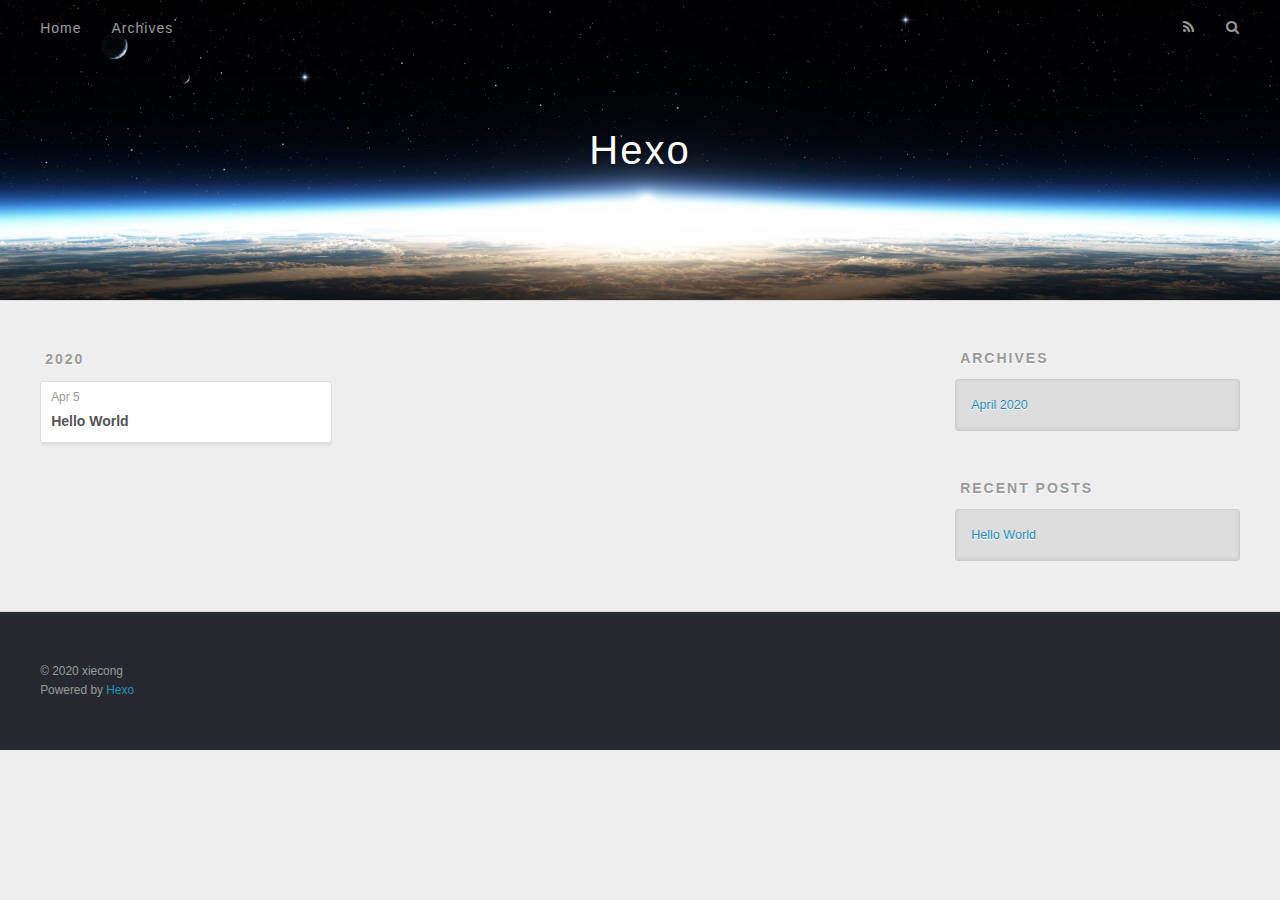
==== archives/index.html @ ac2ae431 "Site updated: 2020-04-05 21:33:29" ====
<!DOCTYPE html>
<html>
<head>
  <meta charset="utf-8">
  

  
  <title>Archives | Hexo</title>
  <meta name="viewport" content="width=device-width, initial-scale=1, maximum-scale=1">
  <meta property="og:type" content="website">
<meta property="og:title" content="Hexo">
<meta property="og:url" content="https://xccong88.github.io/archives/index.html">
<meta property="og:site_name" content="Hexo">
<meta property="og:locale" content="en_US">
<meta property="article:author" content="xiecong">
<meta name="twitter:card" content="summary">
  
    <link rel="alternate" href="/atom.xml" title="Hexo" type="application/atom+xml">
  
  
    <link rel="icon" href="/favicon.png">
  
  
    <link href="//fonts.googleapis.com/css?family=Source+Code+Pro" rel="stylesheet" type="text/css">
  
  
<link rel="stylesheet" href="/css/style.css">

<meta name="generator" content="Hexo 4.2.0"></head>

<body>
  <div id="container">
    <div id="wrap">
      <header id="header">
  <div id="banner"></div>
  <div id="header-outer" class="outer">
    <div id="header-title" class="inner">
      <h1 id="logo-wrap">
        <a href="/" id="logo">Hexo</a>
      </h1>
      
    </div>
    <div id="header-inner" class="inner">
      <nav id="main-nav">
        <a id="main-nav-toggle" class="nav-icon"></a>
        
          <a class="main-nav-link" href="/">Home</a>
        
          <a class="main-nav-link" href="/archives">Archives</a>
        
      </nav>
      <nav id="sub-nav">
        
          <a id="nav-rss-link" class="nav-icon" href="/atom.xml" title="RSS Feed"></a>
        
        <a id="nav-search-btn" class="nav-icon" title="Search"></a>
      </nav>
      <div id="search-form-wrap">
        <form action="//google.com/search" method="get" accept-charset="UTF-8" class="search-form"><input type="search" name="q" class="search-form-input" placeholder="Search"><button type="submit" class="search-form-submit">&#xF002;</button><input type="hidden" name="sitesearch" value="https://xccong88.github.io"></form>
      </div>
    </div>
  </div>
</header>
      <div class="outer">
        <section id="main">
  
  
    
    
      
      
      <section class="archives-wrap">
        <div class="archive-year-wrap">
          <a href="/archives/2020" class="archive-year">2020</a>
        </div>
        <div class="archives">
    
    <article class="archive-article archive-type-post">
  <div class="archive-article-inner">
    <header class="archive-article-header">
      <a href="/2020/04/05/hello-world/" class="archive-article-date">
  <time datetime="2020-04-05T12:32:20.786Z" itemprop="datePublished">Apr 5</time>
</a>
      
  
    <h1 itemprop="name">
      <a class="archive-article-title" href="/2020/04/05/hello-world/">Hello World</a>
    </h1>
  

    </header>
  </div>
</article>
  
  
    </div></section>
  


</section>
        
          <aside id="sidebar">
  
    

  
    

  
    
  
    
  <div class="widget-wrap">
    <h3 class="widget-title">Archives</h3>
    <div class="widget">
      <ul class="archive-list"><li class="archive-list-item"><a class="archive-list-link" href="/archives/2020/04/">April 2020</a></li></ul>
    </div>
  </div>


  
    
  <div class="widget-wrap">
    <h3 class="widget-title">Recent Posts</h3>
    <div class="widget">
      <ul>
        
          <li>
            <a href="/2020/04/05/hello-world/">Hello World</a>
          </li>
        
      </ul>
    </div>
  </div>

  
</aside>
        
      </div>
      <footer id="footer">
  
  <div class="outer">
    <div id="footer-info" class="inner">
      &copy; 2020 xiecong<br>
      Powered by <a href="http://hexo.io/" target="_blank">Hexo</a>
    </div>
  </div>
</footer>
    </div>
    <nav id="mobile-nav">
  
    <a href="/" class="mobile-nav-link">Home</a>
  
    <a href="/archives" class="mobile-nav-link">Archives</a>
  
</nav>
    

<script src="//ajax.googleapis.com/ajax/libs/jquery/2.0.3/jquery.min.js"></script>


  
<link rel="stylesheet" href="/fancybox/jquery.fancybox.css">

  
<script src="/fancybox/jquery.fancybox.pack.js"></script>




<script src="/js/script.js"></script>




  </div>
</body>
</html>
---- css/style.css ----
body {
  width: 100%;
}
body:before,
body:after {
  content: "";
  display: table;
}
body:after {
  clear: both;
}
html,
body,
div,
span,
applet,
object,
iframe,
h1,
h2,
h3,
h4,
h5,
h6,
p,
blockquote,
pre,
a,
abbr,
acronym,
address,
big,
cite,
code,
del,
dfn,
em,
img,
ins,
kbd,
q,
s,
samp,
small,
strike,
strong,
sub,
sup,
tt,
var,
dl,
dt,
dd,
ol,
ul,
li,
fieldset,
form,
label,
legend,
table,
caption,
tbody,
tfoot,
thead,
tr,
th,
td {
  margin: 0;
  padding: 0;
  border: 0;
  outline: 0;
  font-weight: inherit;
  font-style: inherit;
  font-family: inherit;
  font-size: 100%;
  vertical-align: baseline;
}
body {
  line-height: 1;
  color: #000;
  background: #fff;
}
ol,
ul {
  list-style: none;
}
table {
  border-collapse: separate;
  border-spacing: 0;
  vertical-align: middle;
}
caption,
th,
td {
  text-align: left;
  font-weight: normal;
  vertical-align: middle;
}
a img {
  border: none;
}
input,
button {
  margin: 0;
  padding: 0;
}
input::-moz-focus-inner,
button::-moz-focus-inner {
  border: 0;
  padding: 0;
}
@font-face {
  font-family: FontAwesome;
  font-style: normal;
  font-weight: normal;
  src: url("fonts/fontawesome-webfont.eot?v=#4.0.3");
  src: url("fonts/fontawesome-webfont.eot?#iefix&v=#4.0.3") format("embedded-opentype"), url("fonts/fontawesome-webfont.woff?v=#4.0.3") format("woff"), url("fonts/fontawesome-webfont.ttf?v=#4.0.3") format("truetype"), url("fonts/fontawesome-webfont.svg#fontawesomeregular?v=#4.0.3") format("svg");
}
html,
body,
#container {
  height: 100%;
}
body {
  background: #eee;
  font: 14px -apple-system, BlinkMacSystemFont, "Segoe UI", "Roboto", "Oxygen", "Ubuntu", "Cantarell", "Fira Sans", "Droid Sans", "Helvetica Neue", sans-serif;
  -webkit-text-size-adjust: 100%;
}
.outer {
  max-width: 1220px;
  margin: 0 auto;
  padding: 0 20px;
}
.outer:before,
.outer:after {
  content: "";
  display: table;
}
.outer:after {
  clear: both;
}
.inner {
  display: inline;
  float: left;
  width: 98.33333333333333%;
  margin: 0 0.833333333333333%;
}
.left,
.alignleft {
  float: left;
}
.right,
.alignright {
  float: right;
}
.clear {
  clear: both;
}
#container {
  position: relative;
}
.mobile-nav-on {
  overflow: hidden;
}
#wrap {
  height: 100%;
  width: 100%;
  position: absolute;
  top: 0;
  left: 0;
  -webkit-transition: 0.2s ease-out;
  -moz-transition: 0.2s ease-out;
  -ms-transition: 0.2s ease-out;
  transition: 0.2s ease-out;
  z-index: 1;
  background: #eee;
}
.mobile-nav-on #wrap {
  left: 280px;
}
@media screen and (min-width: 768px) {
  #main {
    display: inline;
    float: left;
    width: 73.33333333333333%;
    margin: 0 0.833333333333333%;
  }
}
.article-date,
.article-category-link,
.archive-year,
.widget-title {
  text-decoration: none;
  text-transform: uppercase;
  letter-spacing: 2px;
  color: #999;
  margin-bottom: 1em;
  margin-left: 5px;
  line-height: 1em;
  text-shadow: 0 1px #fff;
  font-weight: bold;
}
.article-inner,
.archive-article-inner {
  background: #fff;
  -webkit-box-shadow: 1px 2px 3px #ddd;
  box-shadow: 1px 2px 3px #ddd;
  border: 1px solid #ddd;
  border-radius: 3px;
}
.article-entry h1,
.widget h1 {
  font-size: 2em;
}
.article-entry h2,
.widget h2 {
  font-size: 1.5em;
}
.article-entry h3,
.widget h3 {
  font-size: 1.3em;
}
.article-entry h4,
.widget h4 {
  font-size: 1.2em;
}
.article-entry h5,
.widget h5 {
  font-size: 1em;
}
.article-entry h6,
.widget h6 {
  font-size: 1em;
  color: #999;
}
.article-entry hr,
.widget hr {
  border: 1px dashed #ddd;
}
.article-entry strong,
.widget strong {
  font-weight: bold;
}
.article-entry em,
.widget em,
.article-entry cite,
.widget cite {
  font-style: italic;
}
.article-entry sup,
.widget sup,
.article-entry sub,
.widget sub {
  font-size: 0.75em;
  line-height: 0;
  position: relative;
  vertical-align: baseline;
}
.article-entry sup,
.widget sup {
  top: -0.5em;
}
.article-entry sub,
.widget sub {
  bottom: -0.2em;
}
.article-entry small,
.widget small {
  font-size: 0.85em;
}
.article-entry acronym,
.widget acronym,
.article-entry abbr,
.widget abbr {
  border-bottom: 1px dotted;
}
.article-entry ul,
.widget ul,
.article-entry ol,
.widget ol,
.article-entry dl,
.widget dl {
  margin: 0 20px;
  line-height: 1.6em;
}
.article-entry ul ul,
.widget ul ul,
.article-entry ol ul,
.widget ol ul,
.article-entry ul ol,
.widget ul ol,
.article-entry ol ol,
.widget ol ol {
  margin-top: 0;
  margin-bottom: 0;
}
.article-entry ul,
.widget ul {
  list-style: disc;
}
.article-entry ol,
.widget ol {
  list-style: decimal;
}
.article-entry dt,
.widget dt {
  font-weight: bold;
}
#header {
  height: 300px;
  position: relative;
  border-bottom: 1px solid #ddd;
}
#header:before,
#header:after {
  content: "";
  position: absolute;
  left: 0;
  right: 0;
  height: 40px;
}
#header:before {
  top: 0;
  background: -webkit-linear-gradient(rgba(0,0,0,0.2), transparent);
  background: -moz-linear-gradient(rgba(0,0,0,0.2), transparent);
  background: -ms-linear-gradient(rgba(0,0,0,0.2), transparent);
  background: linear-gradient(rgba(0,0,0,0.2), transparent);
}
#header:after {
  bottom: 0;
  background: -webkit-linear-gradient(transparent, rgba(0,0,0,0.2));
  background: -moz-linear-gradient(transparent, rgba(0,0,0,0.2));
  background: -ms-linear-gradient(transparent, rgba(0,0,0,0.2));
  background: linear-gradient(transparent, rgba(0,0,0,0.2));
}
#header-outer {
  height: 100%;
  position: relative;
}
#header-inner {
  position: relative;
  overflow: hidden;
}
#banner {
  position: absolute;
  top: 0;
  left: 0;
  width: 100%;
  height: 100%;
  background: url("images/banner.jpg") center #000;
  -webkit-background-size: cover;
  -moz-background-size: cover;
  background-size: cover;
  z-index: -1;
}
#header-title {
  text-align: center;
  height: 40px;
  position: absolute;
  top: 50%;
  left: 0;
  margin-top: -20px;
}
#logo,
#subtitle {
  text-decoration: none;
  color: #fff;
  font-weight: 300;
  text-shadow: 0 1px 4px rgba(0,0,0,0.3);
}
#logo {
  font-size: 40px;
  line-height: 40px;
  letter-spacing: 2px;
}
#subtitle {
  font-size: 16px;
  line-height: 16px;
  letter-spacing: 1px;
}
#subtitle-wrap {
  margin-top: 16px;
}
#main-nav {
  float: left;
  margin-left: -15px;
}
.nav-icon,
.main-nav-link {
  float: left;
  color: #fff;
  opacity: 0.6;
  text-decoration: none;
  text-shadow: 0 1px rgba(0,0,0,0.2);
  -webkit-transition: opacity 0.2s;
  -moz-transition: opacity 0.2s;
  -ms-transition: opacity 0.2s;
  transition: opacity 0.2s;
  display: block;
  padding: 20px 15px;
}
.nav-icon:hover,
.main-nav-link:hover {
  opacity: 1;
}
.nav-icon {
  font-family: FontAwesome;
  text-align: center;
  font-size: 14px;
  width: 14px;
  height: 14px;
  padding: 20px 15px;
  position: relative;
  cursor: pointer;
}
.main-nav-link {
  font-weight: 300;
  letter-spacing: 1px;
}
@media screen and (max-width: 479px) {
  .main-nav-link {
    display: none;
  }
}
#main-nav-toggle {
  display: none;
}
#main-nav-toggle:before {
  content: "\f0c9";
}
@media screen and (max-width: 479px) {
  #main-nav-toggle {
    display: block;
  }
}
#sub-nav {
  float: right;
  margin-right: -15px;
}
#nav-rss-link:before {
  content: "\f09e";
}
#nav-search-btn:before {
  content: "\f002";
}
#search-form-wrap {
  position: absolute;
  top: 15px;
  width: 150px;
  height: 30px;
  right: -150px;
  opacity: 0;
  -webkit-transition: 0.2s ease-out;
  -moz-transition: 0.2s ease-out;
  -ms-transition: 0.2s ease-out;
  transition: 0.2s ease-out;
}
#search-form-wrap.on {
  opacity: 1;
  right: 0;
}
@media screen and (max-width: 479px) {
  #search-form-wrap {
    width: 100%;
    right: -100%;
  }
}
.search-form {
  position: absolute;
  top: 0;
  left: 0;
  right: 0;
  background: #fff;
  padding: 5px 15px;
  border-radius: 15px;
  -webkit-box-shadow: 0 0 10px rgba(0,0,0,0.3);
  box-shadow: 0 0 10px rgba(0,0,0,0.3);
}
.search-form-input {
  border: none;
  background: none;
  color: #555;
  width: 100%;
  font: 13px -apple-system, BlinkMacSystemFont, "Segoe UI", "Roboto", "Oxygen", "Ubuntu", "Cantarell", "Fira Sans", "Droid Sans", "Helvetica Neue", sans-serif;
  outline: none;
}
.search-form-input::-webkit-search-results-decoration,
.search-form-input::-webkit-search-cancel-button {
  -webkit-appearance: none;
}
.search-form-submit {
  position: absolute;
  top: 50%;
  right: 10px;
  margin-top: -7px;
  font: 13px FontAwesome;
  border: none;
  background: none;
  color: #bbb;
  cursor: pointer;
}
.search-form-submit:hover,
.search-form-submit:focus {
  color: #777;
}
.article {
  margin: 50px 0;
}
.article-inner {
  overflow: hidden;
}
.article-meta:before,
.article-meta:after {
  content: "";
  display: table;
}
.article-meta:after {
  clear: both;
}
.article-date {
  float: left;
}
.article-category {
  float: left;
  line-height: 1em;
  color: #ccc;
  text-shadow: 0 1px #fff;
  margin-left: 8px;
}
.article-category:before {
  content: "\2022";
}
.article-category-link {
  margin: 0 12px 1em;
}
.article-header {
  padding: 20px 20px 0;
}
.article-title {
  text-decoration: none;
  font-size: 2em;
  font-weight: bold;
  color: #555;
  line-height: 1.1em;
  -webkit-transition: color 0.2s;
  -moz-transition: color 0.2s;
  -ms-transition: color 0.2s;
  transition: color 0.2s;
}
a.article-title:hover {
  color: #258fb8;
}
.article-entry {
  color: #555;
  padding: 0 20px;
}
.article-entry:before,
.article-entry:after {
  content: "";
  display: table;
}
.article-entry:after {
  clear: both;
}
.article-entry p,
.article-entry table {
  line-height: 1.6em;
  margin: 1.6em 0;
}
.article-entry h1,
.article-entry h2,
.article-entry h3,
.article-entry h4,
.article-entry h5,
.article-entry h6 {
  font-weight: bold;
}
.article-entry h1,
.article-entry h2,
.article-entry h3,
.article-entry h4,
.article-entry h5,
.article-entry h6 {
  line-height: 1.1em;
  margin: 1.1em 0;
}
.article-entry a {
  color: #258fb8;
  text-decoration: none;
}
.article-entry a:hover {
  text-decoration: underline;
}
.article-entry ul,
.article-entry ol,
.article-entry dl {
  margin-top: 1.6em;
  margin-bottom: 1.6em;
}
.article-entry img,
.article-entry video {
  max-width: 100%;
  height: auto;
  display: block;
  margin: auto;
}
.article-entry iframe {
  border: none;
}
.article-entry table {
  width: 100%;
  border-collapse: collapse;
  border-spacing: 0;
}
.article-entry th {
  font-weight: bold;
  border-bottom: 3px solid #ddd;
  padding-bottom: 0.5em;
}
.article-entry td {
  border-bottom: 1px solid #ddd;
  padding: 10px 0;
}
.article-entry blockquote {
  font-family: Georgia, "Times New Roman", serif;
  font-size: 1.4em;
  margin: 1.6em 20px;
  text-align: center;
}
.article-entry blockquote footer {
  font-size: 14px;
  margin: 1.6em 0;
  font-family: -apple-system, BlinkMacSystemFont, "Segoe UI", "Roboto", "Oxygen", "Ubuntu", "Cantarell", "Fira Sans", "Droid Sans", "Helvetica Neue", sans-serif;
}
.article-entry blockquote footer cite:before {
  content: "—";
  padding: 0 0.5em;
}
.article-entry .pullquote {
  text-align: left;
  width: 45%;
  margin: 0;
}
.article-entry .pullquote.left {
  margin-left: 0.5em;
  margin-right: 1em;
}
.article-entry .pullquote.right {
  margin-right: 0.5em;
  margin-left: 1em;
}
.article-entry .caption {
  color: #999;
  display: block;
  font-size: 0.9em;
  margin-top: 0.5em;
  position: relative;
  text-align: center;
}
.article-entry .video-container {
  position: relative;
  padding-top: 56.25%;
  height: 0;
  overflow: hidden;
}
.article-entry .video-container iframe,
.article-entry .video-container object,
.article-entry .video-container embed {
  position: absolute;
  top: 0;
  left: 0;
  width: 100%;
  height: 100%;
  margin-top: 0;
}
.article-more-link a {
  display: inline-block;
  line-height: 1em;
  padding: 6px 15px;
  border-radius: 15px;
  background: #eee;
  color: #999;
  text-shadow: 0 1px #fff;
  text-decoration: none;
}
.article-more-link a:hover {
  background: #258fb8;
  color: #fff;
  text-decoration: none;
  text-shadow: 0 1px #1e7293;
}
.article-footer {
  font-size: 0.85em;
  line-height: 1.6em;
  border-top: 1px solid #ddd;
  padding-top: 1.6em;
  margin: 0 20px 20px;
}
.article-footer:before,
.article-footer:after {
  content: "";
  display: table;
}
.article-footer:after {
  clear: both;
}
.article-footer a {
  color: #999;
  text-decoration: none;
}
.article-footer a:hover {
  color: #555;
}
.article-tag-list-item {
  float: left;
  margin-right: 10px;
}
.article-tag-list-link:before {
  content: "#";
}
.article-comment-link {
  float: right;
}
.article-comment-link:before {
  content: "\f075";
  font-family: FontAwesome;
  padding-right: 8px;
}
.article-share-link {
  cursor: pointer;
  float: right;
  margin-left: 20px;
}
.article-share-link:before {
  content: "\f064";
  font-family: FontAwesome;
  padding-right: 6px;
}
#article-nav {
  position: relative;
}
#article-nav:before,
#article-nav:after {
  content: "";
  display: table;
}
#article-nav:after {
  clear: both;
}
@media screen and (min-width: 768px) {
  #article-nav {
    margin: 50px 0;
  }
  #article-nav:before {
    width: 8px;
    height: 8px;
    position: absolute;
    top: 50%;
    left: 50%;
    margin-top: -4px;
    margin-left: -4px;
    content: "";
    border-radius: 50%;
    background: #ddd;
    -webkit-box-shadow: 0 1px 2px #fff;
    box-shadow: 0 1px 2px #fff;
  }
}
.article-nav-link-wrap {
  text-decoration: none;
  text-shadow: 0 1px #fff;
  color: #999;
  -webkit-box-sizing: border-box;
  -moz-box-sizing: border-box;
  box-sizing: border-box;
  margin-top: 50px;
  text-align: center;
  display: block;
}
.article-nav-link-wrap:hover {
  color: #555;
}
@media screen and (min-width: 768px) {
  .article-nav-link-wrap {
    width: 50%;
    margin-top: 0;
  }
}
@media screen and (min-width: 768px) {
  #article-nav-newer {
    float: left;
    text-align: right;
    padding-right: 20px;
  }
}
@media screen and (min-width: 768px) {
  #article-nav-older {
    float: right;
    text-align: left;
    padding-left: 20px;
  }
}
.article-nav-caption {
  text-transform: uppercase;
  letter-spacing: 2px;
  color: #ddd;
  line-height: 1em;
  font-weight: bold;
}
#article-nav-newer .article-nav-caption {
  margin-right: -2px;
}
.article-nav-title {
  font-size: 0.85em;
  line-height: 1.6em;
  margin-top: 0.5em;
}
.article-share-box {
  position: absolute;
  display: none;
  background: #fff;
  -webkit-box-shadow: 1px 2px 10px rgba(0,0,0,0.2);
  box-shadow: 1px 2px 10px rgba(0,0,0,0.2);
  border-radius: 3px;
  margin-left: -145px;
  overflow: hidden;
  z-index: 1;
}
.article-share-box.on {
  display: block;
}
.article-share-input {
  width: 100%;
  background: none;
  -webkit-box-sizing: border-box;
  -moz-box-sizing: border-box;
  box-sizing: border-box;
  font: 14px -apple-system, BlinkMacSystemFont, "Segoe UI", "Roboto", "Oxygen", "Ubuntu", "Cantarell", "Fira Sans", "Droid Sans", "Helvetica Neue", sans-serif;
  padding: 0 15px;
  color: #555;
  outline: none;
  border: 1px solid #ddd;
  border-radius: 3px 3px 0 0;
  height: 36px;
  line-height: 36px;
}
.article-share-links {
  background: #eee;
}
.article-share-links:before,
.article-share-links:after {
  content: "";
  display: table;
}
.article-share-links:after {
  clear: both;
}
.article-share-twitter,
.article-share-facebook,
.article-share-pinterest,
.article-share-google {
  width: 50px;
  height: 36px;
  display: block;
  float: left;
  position: relative;
  color: #999;
  text-shadow: 0 1px #fff;
}
.article-share-twitter:before,
.article-share-facebook:before,
.article-share-pinterest:before,
.article-share-google:before {
  font-size: 20px;
  font-family: FontAwesome;
  width: 20px;
  height: 20px;
  position: absolute;
  top: 50%;
  left: 50%;
  margin-top: -10px;
  margin-left: -10px;
  text-align: center;
}
.article-share-twitter:hover,
.article-share-facebook:hover,
.article-share-pinterest:hover,
.article-share-google:hover {
  color: #fff;
}
.article-share-twitter:before {
  content: "\f099";
}
.article-share-twitter:hover {
  background: #00aced;
  text-shadow: 0 1px #008abe;
}
.article-share-facebook:before {
  content: "\f09a";
}
.article-share-facebook:hover {
  background: #3b5998;
  text-shadow: 0 1px #2f477a;
}
.article-share-pinterest:before {
  content: "\f0d2";
}
.article-share-pinterest:hover {
  background: #cb2027;
  text-shadow: 0 1px #a21a1f;
}
.article-share-google:before {
  content: "\f0d5";
}
.article-share-google:hover {
  background: #dd4b39;
  text-shadow: 0 1px #be3221;
}
.article-gallery {
  background: #000;
  position: relative;
}
.article-gallery-photos {
  position: relative;
  overflow: hidden;
}
.article-gallery-img {
  display: none;
  max-width: 100%;
}
.article-gallery-img:first-child {
  display: block;
}
.article-gallery-img.loaded {
  position: absolute;
  display: block;
}
.article-gallery-img img {
  display: block;
  max-width: 100%;
  margin: 0 auto;
}
#comments {
  background: #fff;
  -webkit-box-shadow: 1px 2px 3px #ddd;
  box-shadow: 1px 2px 3px #ddd;
  padding: 20px;
  border: 1px solid #ddd;
  border-radius: 3px;
  margin: 50px 0;
}
#comments a {
  color: #258fb8;
}
.archives-wrap {
  margin: 50px 0;
}
.archives:before,
.archives:after {
  content: "";
  display: table;
}
.archives:after {
  clear: both;
}
.archive-year-wrap {
  margin-bottom: 1em;
}
.archives {
  -webkit-column-gap: 10px;
  -moz-column-gap: 10px;
  column-gap: 10px;
}
@media screen and (min-width: 480px) and (max-width: 767px) {
  .archives {
    -webkit-column-count: 2;
    -moz-column-count: 2;
    column-count: 2;
  }
}
@media screen and (min-width: 768px) {
  .archives {
    -webkit-column-count: 3;
    -moz-column-count: 3;
    column-count: 3;
  }
}
.archive-article {
  -webkit-column-break-inside: avoid;
  page-break-inside: avoid;
  overflow: hidden;
  break-inside: avoid-column;
}
.archive-article-inner {
  padding: 10px;
  margin-bottom: 15px;
}
.archive-article-title {
  text-decoration: none;
  font-weight: bold;
  color: #555;
  -webkit-transition: color 0.2s;
  -moz-transition: color 0.2s;
  -ms-transition: color 0.2s;
  transition: color 0.2s;
  line-height: 1.6em;
}
.archive-article-title:hover {
  color: #258fb8;
}
.archive-article-footer {
  margin-top: 1em;
}
.archive-article-date {
  color: #999;
  text-decoration: none;
  font-size: 0.85em;
  line-height: 1em;
  margin-bottom: 0.5em;
  display: block;
}
#page-nav {
  margin: 50px auto;
  background: #fff;
  -webkit-box-shadow: 1px 2px 3px #ddd;
  box-shadow: 1px 2px 3px #ddd;
  border: 1px solid #ddd;
  border-radius: 3px;
  text-align: center;
  color: #999;
  overflow: hidden;
}
#page-nav:before,
#page-nav:after {
  content: "";
  display: table;
}
#page-nav:after {
  clear: both;
}
#page-nav a,
#page-nav span {
  padding: 10px 20px;
  line-height: 1;
  height: 2ex;
}
#page-nav a {
  color: #999;
  text-decoration: none;
}
#page-nav a:hover {
  background: #999;
  color: #fff;
}
#page-nav .prev {
  float: left;
}
#page-nav .next {
  float: right;
}
#page-nav .page-number {
  display: inline-block;
}
@media screen and (max-width: 479px) {
  #page-nav .page-number {
    display: none;
  }
}
#page-nav .current {
  color: #555;
  font-weight: bold;
}
#page-nav .space {
  color: #ddd;
}
#footer {
  background: #262a30;
  padding: 50px 0;
  border-top: 1px solid #ddd;
  color: #999;
}
#footer a {
  color: #258fb8;
  text-decoration: none;
}
#footer a:hover {
  text-decoration: underline;
}
#footer-info {
  line-height: 1.6em;
  font-size: 0.85em;
}
.article-entry pre,
.article-entry .highlight {
  background: #2d2d2d;
  margin: 0 -20px;
  padding: 15px 20px;
  border-style: solid;
  border-color: #ddd;
  border-width: 1px 0;
  overflow: auto;
  color: #ccc;
  line-height: 22.400000000000002px;
}
.article-entry .highlight .gutter pre,
.article-entry .gist .gist-file .gist-data .line-numbers {
  color: #666;
  font-size: 0.85em;
}
.article-entry pre,
.article-entry code {
  font-family: "Source Code Pro", Consolas, Monaco, Menlo, Consolas, monospace;
}
.article-entry code {
  background: #eee;
  text-shadow: 0 1px #fff;
  padding: 0 0.3em;
}
.article-entry pre code {
  background: none;
  text-shadow: none;
  padding: 0;
}
.article-entry .highlight pre {
  border: none;
  margin: 0;
  padding: 0;
}
.article-entry .highlight table {
  margin: 0;
  width: auto;
}
.article-entry .highlight td {
  border: none;
  padding: 0;
}
.article-entry .highlight figcaption {
  font-size: 0.85em;
  color: #999;
  line-height: 1em;
  margin-bottom: 1em;
}
.article-entry .highlight figcaption:before,
.article-entry .highlight figcaption:after {
  content: "";
  display: table;
}
.article-entry .highlight figcaption:after {
  clear: both;
}
.article-entry .highlight figcaption a {
  float: right;
}
.article-entry .highlight .gutter pre {
  text-align: right;
  padding-right: 20px;
}
.article-entry .highlight .line {
  height: 22.400000000000002px;
}
.article-entry .highlight .line.marked {
  background: #515151;
}
.article-entry .gist {
  margin: 0 -20px;
  border-style: solid;
  border-color: #ddd;
  border-width: 1px 0;
  background: #2d2d2d;
  padding: 15px 20px 15px 0;
}
.article-entry .gist .gist-file {
  border: none;
  font-family: "Source Code Pro", Consolas, Monaco, Menlo, Consolas, monospace;
  margin: 0;
}
.article-entry .gist .gist-file .gist-data {
  background: none;
  border: none;
}
.article-entry .gist .gist-file .gist-data .line-numbers {
  background: none;
  border: none;
  padding: 0 20px 0 0;
}
.article-entry .gist .gist-file .gist-data .line-data {
  padding: 0 !important;
}
.article-entry .gist .gist-file .highlight {
  margin: 0;
  padding: 0;
  border: none;
}
.article-entry .gist .gist-file .gist-meta {
  background: #2d2d2d;
  color: #999;
  font: 0.85em -apple-system, BlinkMacSystemFont, "Segoe UI", "Roboto", "Oxygen", "Ubuntu", "Cantarell", "Fira Sans", "Droid Sans", "Helvetica Neue", sans-serif;
  text-shadow: 0 0;
  padding: 0;
  margin-top: 1em;
  margin-left: 20px;
}
.article-entry .gist .gist-file .gist-meta a {
  color: #258fb8;
  font-weight: normal;
}
.article-entry .gist .gist-file .gist-meta a:hover {
  text-decoration: underline;
}
pre .comment,
pre .title {
  color: #999;
}
pre .variable,
pre .attribute,
pre .tag,
pre .regexp,
pre .ruby .constant,
pre .xml .tag .title,
pre .xml .pi,
pre .xml .doctype,
pre .html .doctype,
pre .css .id,
pre .css .class,
pre .css .pseudo {
  color: #f2777a;
}
pre .number,
pre .preprocessor,
pre .built_in,
pre .literal,
pre .params,
pre .constant {
  color: #f99157;
}
pre .class,
pre .ruby .class .title,
pre .css .rules .attribute {
  color: #9c9;
}
pre .string,
pre .value,
pre .inheritance,
pre .header,
pre .ruby .symbol,
pre .xml .cdata {
  color: #9c9;
}
pre .css .hexcolor {
  color: #6cc;
}
pre .function,
pre .python .decorator,
pre .python .title,
pre .ruby .function .title,
pre .ruby .title .keyword,
pre .perl .sub,
pre .javascript .title,
pre .coffeescript .title {
  color: #69c;
}
pre .keyword,
pre .javascript .function {
  color: #c9c;
}
@media screen and (max-width: 479px) {
  #mobile-nav {
    position: absolute;
    top: 0;
    left: 0;
    width: 280px;
    height: 100%;
    background: #191919;
    border-right: 1px solid #fff;
  }
}
@media screen and (max-width: 479px) {
  .mobile-nav-link {
    display: block;
    color: #999;
    text-decoration: none;
    padding: 15px 20px;
    font-weight: bold;
  }
  .mobile-nav-link:hover {
    color: #fff;
  }
}
@media screen and (min-width: 768px) {
  #sidebar {
    display: inline;
    float: left;
    width: 23.333333333333332%;
    margin: 0 0.833333333333333%;
  }
}
.widget-wrap {
  margin: 50px 0;
}
.widget {
  color: #777;
  text-shadow: 0 1px #fff;
  background: #ddd;
  -webkit-box-shadow: 0 -1px 4px #ccc inset;
  box-shadow: 0 -1px 4px #ccc inset;
  border: 1px solid #ccc;
  padding: 15px;
  border-radius: 3px;
}
.widget a {
  color: #258fb8;
  text-decoration: none;
}
.widget a:hover {
  text-decoration: underline;
}
.widget ul ul,
.widget ol ul,
.widget dl ul,
.widget ul ol,
.widget ol ol,
.widget dl ol,
.widget ul dl,
.widget ol dl,
.widget dl dl {
  margin-left: 15px;
  list-style: disc;
}
.widget {
  line-height: 1.6em;
  word-wrap: break-word;
  font-size: 0.9em;
}
.widget ul,
.widget ol {
  list-style: none;
  margin: 0;
}
.widget ul ul,
.widget ol ul,
.widget ul ol,
.widget ol ol {
  margin: 0 20px;
}
.widget ul ul,
.widget ol ul {
  list-style: disc;
}
.widget ul ol,
.widget ol ol {
  list-style: decimal;
}
.category-list-count,
.tag-list-count,
.archive-list-count {
  padding-left: 5px;
  color: #999;
  font-size: 0.85em;
}
.category-list-count:before,
.tag-list-count:before,
.archive-list-count:before {
  content: "(";
}
.category-list-count:after,
.tag-list-count:after,
.archive-list-count:after {
  content: ")";
}
.tagcloud a {
  margin-right: 5px;
  display: inline-block;
}
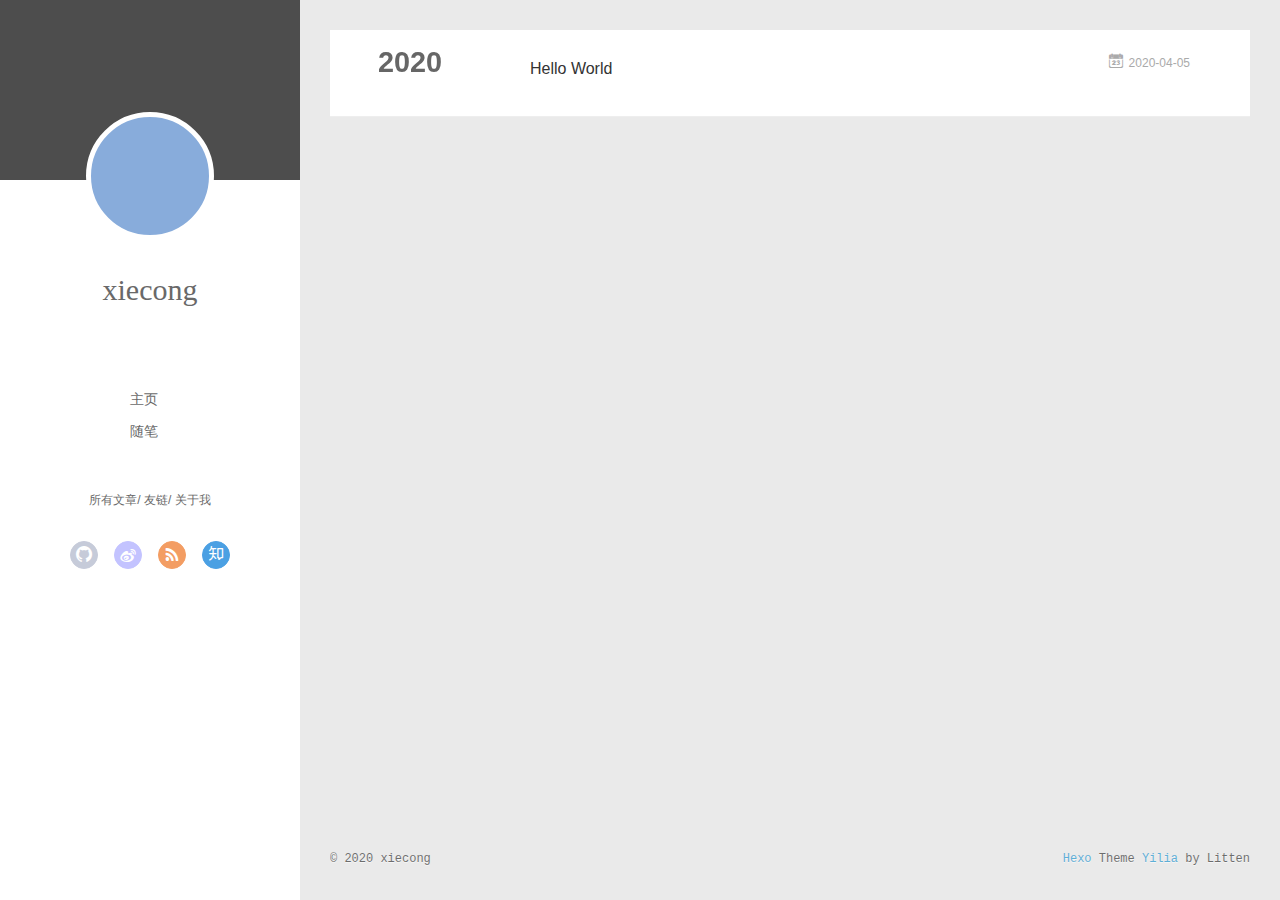
==== commit d0184a47: "Site updated: 2020-04-05 22:35:02" ====
--- a/archives/index.html
+++ b/archives/index.html
@@ -3,8 +3,9 @@
 <head>
   <meta charset="utf-8">
   
-
-  
+  <meta name="renderer" content="webkit">
+  <meta http-equiv="X-UA-Compatible" content="IE=edge" >
+  <link rel="dns-prefetch" href="https://xccong88.github.io">
   <title>Archives | Hexo</title>
   <meta name="viewport" content="width=device-width, initial-scale=1, maximum-scale=1">
   <meta property="og:type" content="website">
@@ -15,54 +16,141 @@
 <meta property="article:author" content="xiecong">
 <meta name="twitter:card" content="summary">
   
-    <link rel="alternate" href="/atom.xml" title="Hexo" type="application/atom+xml">
+    <link rel="alternative" href="/atom.xml" title="Hexo" type="application/atom+xml">
   
   
     <link rel="icon" href="/favicon.png">
   
-  
-    <link href="//fonts.googleapis.com/css?family=Source+Code+Pro" rel="stylesheet" type="text/css">
-  
-  
-<link rel="stylesheet" href="/css/style.css">
+  <link rel="stylesheet" type="text/css" href="/./main.0cf68a.css">
+  <style type="text/css">
+  
+    #container.show {
+      background: linear-gradient(200deg,#a0cfe4,#e8c37e);
+    }
+  </style>
+  
+
+  
 
 <meta name="generator" content="Hexo 4.2.0"></head>
 
 <body>
-  <div id="container">
-    <div id="wrap">
-      <header id="header">
-  <div id="banner"></div>
-  <div id="header-outer" class="outer">
-    <div id="header-title" class="inner">
-      <h1 id="logo-wrap">
-        <a href="/" id="logo">Hexo</a>
-      </h1>
-      
+  <div id="container" q-class="show:isCtnShow">
+    <canvas id="anm-canvas" class="anm-canvas"></canvas>
+    <div class="left-col" q-class="show:isShow">
+      
+<div class="overlay" style="background: #4d4d4d"></div>
+<div class="intrude-less">
+	<header id="header" class="inner">
+		<a href="/" class="profilepic">
+			<img src="" class="js-avatar">
+		</a>
+		<hgroup>
+		  <h1 class="header-author"><a href="/">xiecong</a></h1>
+		</hgroup>
+		
+
+		<nav class="header-menu">
+			<ul>
+			
+				<li><a href="/">主页</a></li>
+	        
+				<li><a href="/tags/%E9%9A%8F%E7%AC%94/">随笔</a></li>
+	        
+			</ul>
+		</nav>
+		<nav class="header-smart-menu">
+    		
+    			
+    			<a q-on="click: openSlider(e, 'innerArchive')" href="javascript:void(0)">所有文章</a>
+    			
+            
+    			
+    			<a q-on="click: openSlider(e, 'friends')" href="javascript:void(0)">友链</a>
+    			
+            
+    			
+    			<a q-on="click: openSlider(e, 'aboutme')" href="javascript:void(0)">关于我</a>
+    			
+            
+		</nav>
+		<nav class="header-nav">
+			<div class="social">
+				
+					<a class="github" target="_blank" href="#" title="github"><i class="icon-github"></i></a>
+		        
+					<a class="weibo" target="_blank" href="#" title="weibo"><i class="icon-weibo"></i></a>
+		        
+					<a class="rss" target="_blank" href="#" title="rss"><i class="icon-rss"></i></a>
+		        
+					<a class="zhihu" target="_blank" href="#" title="zhihu"><i class="icon-zhihu"></i></a>
+		        
+			</div>
+		</nav>
+	</header>		
+</div>
+
     </div>
-    <div id="header-inner" class="inner">
-      <nav id="main-nav">
-        <a id="main-nav-toggle" class="nav-icon"></a>
-        
-          <a class="main-nav-link" href="/">Home</a>
-        
-          <a class="main-nav-link" href="/archives">Archives</a>
-        
-      </nav>
-      <nav id="sub-nav">
-        
-          <a id="nav-rss-link" class="nav-icon" href="/atom.xml" title="RSS Feed"></a>
-        
-        <a id="nav-search-btn" class="nav-icon" title="Search"></a>
-      </nav>
-      <div id="search-form-wrap">
-        <form action="//google.com/search" method="get" accept-charset="UTF-8" class="search-form"><input type="search" name="q" class="search-form-input" placeholder="Search"><button type="submit" class="search-form-submit">&#xF002;</button><input type="hidden" name="sitesearch" value="https://xccong88.github.io"></form>
-      </div>
-    </div>
-  </div>
-</header>
-      <div class="outer">
-        <section id="main">
+    <div class="mid-col" q-class="show:isShow,hide:isShow|isFalse">
+      
+<nav id="mobile-nav">
+  	<div class="overlay js-overlay" style="background: #4d4d4d"></div>
+	<div class="btnctn js-mobile-btnctn">
+  		<div class="slider-trigger list" q-on="click: openSlider(e)"><i class="icon icon-sort"></i></div>
+	</div>
+	<div class="intrude-less">
+		<header id="header" class="inner">
+			<div class="profilepic">
+				<img src="" class="js-avatar">
+			</div>
+			<hgroup>
+			  <h1 class="header-author js-header-author">xiecong</h1>
+			</hgroup>
+			
+			
+			
+				
+			
+				
+			
+			
+			
+			<nav class="header-nav">
+				<div class="social">
+					
+						<a class="github" target="_blank" href="#" title="github"><i class="icon-github"></i></a>
+			        
+						<a class="weibo" target="_blank" href="#" title="weibo"><i class="icon-weibo"></i></a>
+			        
+						<a class="rss" target="_blank" href="#" title="rss"><i class="icon-rss"></i></a>
+			        
+						<a class="zhihu" target="_blank" href="#" title="zhihu"><i class="icon-zhihu"></i></a>
+			        
+				</div>
+			</nav>
+
+			<nav class="header-menu js-header-menu">
+				<ul style="width: 50%">
+				
+				
+					<li style="width: 50%"><a href="/">主页</a></li>
+		        
+					<li style="width: 50%"><a href="/tags/%E9%9A%8F%E7%AC%94/">随笔</a></li>
+		        
+				</ul>
+			</nav>
+		</header>				
+	</div>
+	<div class="mobile-mask" style="display:none" q-show="isShow"></div>
+</nav>
+
+      <div id="wrapper" class="body-wrap">
+        <div class="menu-l">
+          <div class="canvas-wrap">
+            <canvas data-colors="#eaeaea" data-sectionHeight="100" data-contentId="js-content" id="myCanvas1" class="anm-canvas"></canvas>
+          </div>
+          <div id="js-content" class="content-ll">
+            
   
   
     
@@ -78,16 +166,24 @@
     <article class="archive-article archive-type-post">
   <div class="archive-article-inner">
     <header class="archive-article-header">
-      <a href="/2020/04/05/hello-world/" class="archive-article-date">
-  <time datetime="2020-04-05T12:32:20.786Z" itemprop="datePublished">Apr 5</time>
+      	<div class="article-meta">
+	      	<a href="/2020/04/05/hello-world/" class="archive-article-date">
+  	<time datetime="2020-04-05T12:32:20.786Z" itemprop="datePublished"><i class="icon-calendar icon"></i>2020-04-05</time>
 </a>
-      
+        </div>
+    	 
   
     <h1 itemprop="name">
       <a class="archive-article-title" href="/2020/04/05/hello-world/">Hello World</a>
     </h1>
   
 
+        <div class="article-info info-on-right">
+          
+          
+
+        </div>
+        <div class="clearfix"></div>
     </header>
   </div>
 </article>
@@ -96,83 +192,252 @@
     </div></section>
   
 
-
-</section>
-        
-          <aside id="sidebar">
-  
-    
-
-  
-    
-
-  
-    
-  
-    
-  <div class="widget-wrap">
-    <h3 class="widget-title">Archives</h3>
-    <div class="widget">
-      <ul class="archive-list"><li class="archive-list-item"><a class="archive-list-link" href="/archives/2020/04/">April 2020</a></li></ul>
-    </div>
-  </div>
-
-
-  
-    
-  <div class="widget-wrap">
-    <h3 class="widget-title">Recent Posts</h3>
-    <div class="widget">
-      <ul>
-        
-          <li>
-            <a href="/2020/04/05/hello-world/">Hello World</a>
-          </li>
-        
-      </ul>
-    </div>
-  </div>
-
-  
-</aside>
-        
+    
+
+
+          </div>
+        </div>
       </div>
       <footer id="footer">
-  
   <div class="outer">
-    <div id="footer-info" class="inner">
-      &copy; 2020 xiecong<br>
-      Powered by <a href="http://hexo.io/" target="_blank">Hexo</a>
+    <div id="footer-info">
+    	<div class="footer-left">
+    		&copy; 2020 xiecong
+    	</div>
+      	<div class="footer-right">
+      		<a href="http://hexo.io/" target="_blank">Hexo</a>  Theme <a href="https://github.com/litten/hexo-theme-yilia" target="_blank">Yilia</a> by Litten
+      	</div>
     </div>
   </div>
 </footer>
     </div>
-    <nav id="mobile-nav">
-  
-    <a href="/" class="mobile-nav-link">Home</a>
-  
-    <a href="/archives" class="mobile-nav-link">Archives</a>
-  
-</nav>
-    
-
-<script src="//ajax.googleapis.com/ajax/libs/jquery/2.0.3/jquery.min.js"></script>
-
-
-  
-<link rel="stylesheet" href="/fancybox/jquery.fancybox.css">
-
-  
-<script src="/fancybox/jquery.fancybox.pack.js"></script>
-
-
-
-
-<script src="/js/script.js"></script>
-
-
-
-
+    <script>
+	var yiliaConfig = {
+		mathjax: false,
+		isHome: false,
+		isPost: false,
+		isArchive: true,
+		isTag: false,
+		isCategory: false,
+		open_in_new: false,
+		toc_hide_index: true,
+		root: "/",
+		innerArchive: true,
+		showTags: false
+	}
+</script>
+
+<script>!function(t){function n(e){if(r[e])return r[e].exports;var i=r[e]={exports:{},id:e,loaded:!1};return t[e].call(i.exports,i,i.exports,n),i.loaded=!0,i.exports}var r={};n.m=t,n.c=r,n.p="./",n(0)}([function(t,n,r){r(195),t.exports=r(191)},function(t,n,r){var e=r(3),i=r(52),o=r(27),u=r(28),c=r(53),f="prototype",a=function(t,n,r){var s,l,h,v,p=t&a.F,d=t&a.G,y=t&a.S,g=t&a.P,b=t&a.B,m=d?e:y?e[n]||(e[n]={}):(e[n]||{})[f],x=d?i:i[n]||(i[n]={}),w=x[f]||(x[f]={});d&&(r=n);for(s in r)l=!p&&m&&void 0!==m[s],h=(l?m:r)[s],v=b&&l?c(h,e):g&&"function"==typeof h?c(Function.call,h):h,m&&u(m,s,h,t&a.U),x[s]!=h&&o(x,s,v),g&&w[s]!=h&&(w[s]=h)};e.core=i,a.F=1,a.G=2,a.S=4,a.P=8,a.B=16,a.W=32,a.U=64,a.R=128,t.exports=a},function(t,n,r){var e=r(6);t.exports=function(t){if(!e(t))throw TypeError(t+" is not an object!");return t}},function(t,n){var r=t.exports="undefined"!=typeof window&&window.Math==Math?window:"undefined"!=typeof self&&self.Math==Math?self:Function("return this")();"number"==typeof __g&&(__g=r)},function(t,n){t.exports=function(t){try{return!!t()}catch(t){return!0}}},function(t,n){var r=t.exports="undefined"!=typeof window&&window.Math==Math?window:"undefined"!=typeof self&&self.Math==Math?self:Function("return this")();"number"==typeof __g&&(__g=r)},function(t,n){t.exports=function(t){return"object"==typeof t?null!==t:"function"==typeof t}},function(t,n,r){var e=r(126)("wks"),i=r(76),o=r(3).Symbol,u="function"==typeof o;(t.exports=function(t){return e[t]||(e[t]=u&&o[t]||(u?o:i)("Symbol."+t))}).store=e},function(t,n){var r={}.hasOwnProperty;t.exports=function(t,n){return r.call(t,n)}},function(t,n,r){var e=r(94),i=r(33);t.exports=function(t){return e(i(t))}},function(t,n,r){t.exports=!r(4)(function(){return 7!=Object.defineProperty({},"a",{get:function(){return 7}}).a})},function(t,n,r){var e=r(2),i=r(167),o=r(50),u=Object.defineProperty;n.f=r(10)?Object.defineProperty:function(t,n,r){if(e(t),n=o(n,!0),e(r),i)try{return u(t,n,r)}catch(t){}if("get"in r||"set"in r)throw TypeError("Accessors not supported!");return"value"in r&&(t[n]=r.value),t}},function(t,n,r){t.exports=!r(18)(function(){return 7!=Object.defineProperty({},"a",{get:function(){return 7}}).a})},function(t,n,r){var e=r(14),i=r(22);t.exports=r(12)?function(t,n,r){return e.f(t,n,i(1,r))}:function(t,n,r){return t[n]=r,t}},function(t,n,r){var e=r(20),i=r(58),o=r(42),u=Object.defineProperty;n.f=r(12)?Object.defineProperty:function(t,n,r){if(e(t),n=o(n,!0),e(r),i)try{return u(t,n,r)}catch(t){}if("get"in r||"set"in r)throw TypeError("Accessors not supported!");return"value"in r&&(t[n]=r.value),t}},function(t,n,r){var e=r(40)("wks"),i=r(23),o=r(5).Symbol,u="function"==typeof o;(t.exports=function(t){return e[t]||(e[t]=u&&o[t]||(u?o:i)("Symbol."+t))}).store=e},function(t,n,r){var e=r(67),i=Math.min;t.exports=function(t){return t>0?i(e(t),9007199254740991):0}},function(t,n,r){var e=r(46);t.exports=function(t){return Object(e(t))}},function(t,n){t.exports=function(t){try{return!!t()}catch(t){return!0}}},function(t,n,r){var e=r(63),i=r(34);t.exports=Object.keys||function(t){return e(t,i)}},function(t,n,r){var e=r(21);t.exports=function(t){if(!e(t))throw TypeError(t+" is not an object!");return t}},function(t,n){t.exports=function(t){return"object"==typeof t?null!==t:"function"==typeof t}},function(t,n){t.exports=function(t,n){return{enumerable:!(1&t),configurable:!(2&t),writable:!(4&t),value:n}}},function(t,n){var r=0,e=Math.random();t.exports=function(t){return"Symbol(".concat(void 0===t?"":t,")_",(++r+e).toString(36))}},function(t,n){var r={}.hasOwnProperty;t.exports=function(t,n){return r.call(t,n)}},function(t,n){var r=t.exports={version:"2.4.0"};"number"==typeof __e&&(__e=r)},function(t,n){t.exports=function(t){if("function"!=typeof t)throw TypeError(t+" is not a function!");return t}},function(t,n,r){var e=r(11),i=r(66);t.exports=r(10)?function(t,n,r){return e.f(t,n,i(1,r))}:function(t,n,r){return t[n]=r,t}},function(t,n,r){var e=r(3),i=r(27),o=r(24),u=r(76)("src"),c="toString",f=Function[c],a=(""+f).split(c);r(52).inspectSource=function(t){return f.call(t)},(t.exports=function(t,n,r,c){var f="function"==typeof r;f&&(o(r,"name")||i(r,"name",n)),t[n]!==r&&(f&&(o(r,u)||i(r,u,t[n]?""+t[n]:a.join(String(n)))),t===e?t[n]=r:c?t[n]?t[n]=r:i(t,n,r):(delete t[n],i(t,n,r)))})(Function.prototype,c,function(){return"function"==typeof this&&this[u]||f.call(this)})},function(t,n,r){var e=r(1),i=r(4),o=r(46),u=function(t,n,r,e){var i=String(o(t)),u="<"+n;return""!==r&&(u+=" "+r+'="'+String(e).replace(/"/g,"&quot;")+'"'),u+">"+i+"</"+n+">"};t.exports=function(t,n){var r={};r[t]=n(u),e(e.P+e.F*i(function(){var n=""[t]('"');return n!==n.toLowerCase()||n.split('"').length>3}),"String",r)}},function(t,n,r){var e=r(115),i=r(46);t.exports=function(t){return e(i(t))}},function(t,n,r){var e=r(116),i=r(66),o=r(30),u=r(50),c=r(24),f=r(167),a=Object.getOwnPropertyDescriptor;n.f=r(10)?a:function(t,n){if(t=o(t),n=u(n,!0),f)try{return a(t,n)}catch(t){}if(c(t,n))return i(!e.f.call(t,n),t[n])}},function(t,n,r){var e=r(24),i=r(17),o=r(145)("IE_PROTO"),u=Object.prototype;t.exports=Object.getPrototypeOf||function(t){return t=i(t),e(t,o)?t[o]:"function"==typeof t.constructor&&t instanceof t.constructor?t.constructor.prototype:t instanceof Object?u:null}},function(t,n){t.exports=function(t){if(void 0==t)throw TypeError("Can't call method on  "+t);return t}},function(t,n){t.exports="constructor,hasOwnProperty,isPrototypeOf,propertyIsEnumerable,toLocaleString,toString,valueOf".split(",")},function(t,n){t.exports={}},function(t,n){t.exports=!0},function(t,n){n.f={}.propertyIsEnumerable},function(t,n,r){var e=r(14).f,i=r(8),o=r(15)("toStringTag");t.exports=function(t,n,r){t&&!i(t=r?t:t.prototype,o)&&e(t,o,{configurable:!0,value:n})}},function(t,n,r){var e=r(40)("keys"),i=r(23);t.exports=function(t){return e[t]||(e[t]=i(t))}},function(t,n,r){var e=r(5),i="__core-js_shared__",o=e[i]||(e[i]={});t.exports=function(t){return o[t]||(o[t]={})}},function(t,n){var r=Math.ceil,e=Math.floor;t.exports=function(t){return isNaN(t=+t)?0:(t>0?e:r)(t)}},function(t,n,r){var e=r(21);t.exports=function(t,n){if(!e(t))return t;var r,i;if(n&&"function"==typeof(r=t.toString)&&!e(i=r.call(t)))return i;if("function"==typeof(r=t.valueOf)&&!e(i=r.call(t)))return i;if(!n&&"function"==typeof(r=t.toString)&&!e(i=r.call(t)))return i;throw TypeError("Can't convert object to primitive value")}},function(t,n,r){var e=r(5),i=r(25),o=r(36),u=r(44),c=r(14).f;t.exports=function(t){var n=i.Symbol||(i.Symbol=o?{}:e.Symbol||{});"_"==t.charAt(0)||t in n||c(n,t,{value:u.f(t)})}},function(t,n,r){n.f=r(15)},function(t,n){var r={}.toString;t.exports=function(t){return r.call(t).slice(8,-1)}},function(t,n){t.exports=function(t){if(void 0==t)throw TypeError("Can't call method on  "+t);return t}},function(t,n,r){var e=r(4);t.exports=function(t,n){return!!t&&e(function(){n?t.call(null,function(){},1):t.call(null)})}},function(t,n,r){var e=r(53),i=r(115),o=r(17),u=r(16),c=r(203);t.exports=function(t,n){var r=1==t,f=2==t,a=3==t,s=4==t,l=6==t,h=5==t||l,v=n||c;return function(n,c,p){for(var d,y,g=o(n),b=i(g),m=e(c,p,3),x=u(b.length),w=0,S=r?v(n,x):f?v(n,0):void 0;x>w;w++)if((h||w in b)&&(d=b[w],y=m(d,w,g),t))if(r)S[w]=y;else if(y)switch(t){case 3:return!0;case 5:return d;case 6:return w;case 2:S.push(d)}else if(s)return!1;return l?-1:a||s?s:S}}},function(t,n,r){var e=r(1),i=r(52),o=r(4);t.exports=function(t,n){var r=(i.Object||{})[t]||Object[t],u={};u[t]=n(r),e(e.S+e.F*o(function(){r(1)}),"Object",u)}},function(t,n,r){var e=r(6);t.exports=function(t,n){if(!e(t))return t;var r,i;if(n&&"function"==typeof(r=t.toString)&&!e(i=r.call(t)))return i;if("function"==typeof(r=t.valueOf)&&!e(i=r.call(t)))return i;if(!n&&"function"==typeof(r=t.toString)&&!e(i=r.call(t)))return i;throw TypeError("Can't convert object to primitive value")}},function(t,n,r){var e=r(5),i=r(25),o=r(91),u=r(13),c="prototype",f=function(t,n,r){var a,s,l,h=t&f.F,v=t&f.G,p=t&f.S,d=t&f.P,y=t&f.B,g=t&f.W,b=v?i:i[n]||(i[n]={}),m=b[c],x=v?e:p?e[n]:(e[n]||{})[c];v&&(r=n);for(a in r)(s=!h&&x&&void 0!==x[a])&&a in b||(l=s?x[a]:r[a],b[a]=v&&"function"!=typeof x[a]?r[a]:y&&s?o(l,e):g&&x[a]==l?function(t){var n=function(n,r,e){if(this instanceof t){switch(arguments.length){case 0:return new t;case 1:return new t(n);case 2:return new t(n,r)}return new t(n,r,e)}return t.apply(this,arguments)};return n[c]=t[c],n}(l):d&&"function"==typeof l?o(Function.call,l):l,d&&((b.virtual||(b.virtual={}))[a]=l,t&f.R&&m&&!m[a]&&u(m,a,l)))};f.F=1,f.G=2,f.S=4,f.P=8,f.B=16,f.W=32,f.U=64,f.R=128,t.exports=f},function(t,n){var r=t.exports={version:"2.4.0"};"number"==typeof __e&&(__e=r)},function(t,n,r){var e=r(26);t.exports=function(t,n,r){if(e(t),void 0===n)return t;switch(r){case 1:return function(r){return t.call(n,r)};case 2:return function(r,e){return t.call(n,r,e)};case 3:return function(r,e,i){return t.call(n,r,e,i)}}return function(){return t.apply(n,arguments)}}},function(t,n,r){var e=r(183),i=r(1),o=r(126)("metadata"),u=o.store||(o.store=new(r(186))),c=function(t,n,r){var i=u.get(t);if(!i){if(!r)return;u.set(t,i=new e)}var o=i.get(n);if(!o){if(!r)return;i.set(n,o=new e)}return o},f=function(t,n,r){var e=c(n,r,!1);return void 0!==e&&e.has(t)},a=function(t,n,r){var e=c(n,r,!1);return void 0===e?void 0:e.get(t)},s=function(t,n,r,e){c(r,e,!0).set(t,n)},l=function(t,n){var r=c(t,n,!1),e=[];return r&&r.forEach(function(t,n){e.push(n)}),e},h=function(t){return void 0===t||"symbol"==typeof t?t:String(t)},v=function(t){i(i.S,"Reflect",t)};t.exports={store:u,map:c,has:f,get:a,set:s,keys:l,key:h,exp:v}},function(t,n,r){"use strict";if(r(10)){var e=r(69),i=r(3),o=r(4),u=r(1),c=r(127),f=r(152),a=r(53),s=r(68),l=r(66),h=r(27),v=r(73),p=r(67),d=r(16),y=r(75),g=r(50),b=r(24),m=r(180),x=r(114),w=r(6),S=r(17),_=r(137),O=r(70),E=r(32),P=r(71).f,j=r(154),F=r(76),M=r(7),A=r(48),N=r(117),T=r(146),I=r(155),k=r(80),L=r(123),R=r(74),C=r(130),D=r(160),U=r(11),W=r(31),G=U.f,B=W.f,V=i.RangeError,z=i.TypeError,q=i.Uint8Array,K="ArrayBuffer",J="Shared"+K,Y="BYTES_PER_ELEMENT",H="prototype",$=Array[H],X=f.ArrayBuffer,Q=f.DataView,Z=A(0),tt=A(2),nt=A(3),rt=A(4),et=A(5),it=A(6),ot=N(!0),ut=N(!1),ct=I.values,ft=I.keys,at=I.entries,st=$.lastIndexOf,lt=$.reduce,ht=$.reduceRight,vt=$.join,pt=$.sort,dt=$.slice,yt=$.toString,gt=$.toLocaleString,bt=M("iterator"),mt=M("toStringTag"),xt=F("typed_constructor"),wt=F("def_constructor"),St=c.CONSTR,_t=c.TYPED,Ot=c.VIEW,Et="Wrong length!",Pt=A(1,function(t,n){return Tt(T(t,t[wt]),n)}),jt=o(function(){return 1===new q(new Uint16Array([1]).buffer)[0]}),Ft=!!q&&!!q[H].set&&o(function(){new q(1).set({})}),Mt=function(t,n){if(void 0===t)throw z(Et);var r=+t,e=d(t);if(n&&!m(r,e))throw V(Et);return e},At=function(t,n){var r=p(t);if(r<0||r%n)throw V("Wrong offset!");return r},Nt=function(t){if(w(t)&&_t in t)return t;throw z(t+" is not a typed array!")},Tt=function(t,n){if(!(w(t)&&xt in t))throw z("It is not a typed array constructor!");return new t(n)},It=function(t,n){return kt(T(t,t[wt]),n)},kt=function(t,n){for(var r=0,e=n.length,i=Tt(t,e);e>r;)i[r]=n[r++];return i},Lt=function(t,n,r){G(t,n,{get:function(){return this._d[r]}})},Rt=function(t){var n,r,e,i,o,u,c=S(t),f=arguments.length,s=f>1?arguments[1]:void 0,l=void 0!==s,h=j(c);if(void 0!=h&&!_(h)){for(u=h.call(c),e=[],n=0;!(o=u.next()).done;n++)e.push(o.value);c=e}for(l&&f>2&&(s=a(s,arguments[2],2)),n=0,r=d(c.length),i=Tt(this,r);r>n;n++)i[n]=l?s(c[n],n):c[n];return i},Ct=function(){for(var t=0,n=arguments.length,r=Tt(this,n);n>t;)r[t]=arguments[t++];return r},Dt=!!q&&o(function(){gt.call(new q(1))}),Ut=function(){return gt.apply(Dt?dt.call(Nt(this)):Nt(this),arguments)},Wt={copyWithin:function(t,n){return D.call(Nt(this),t,n,arguments.length>2?arguments[2]:void 0)},every:function(t){return rt(Nt(this),t,arguments.length>1?arguments[1]:void 0)},fill:function(t){return C.apply(Nt(this),arguments)},filter:function(t){return It(this,tt(Nt(this),t,arguments.length>1?arguments[1]:void 0))},find:function(t){return et(Nt(this),t,arguments.length>1?arguments[1]:void 0)},findIndex:function(t){return it(Nt(this),t,arguments.length>1?arguments[1]:void 0)},forEach:function(t){Z(Nt(this),t,arguments.length>1?arguments[1]:void 0)},indexOf:function(t){return ut(Nt(this),t,arguments.length>1?arguments[1]:void 0)},includes:function(t){return ot(Nt(this),t,arguments.length>1?arguments[1]:void 0)},join:function(t){return vt.apply(Nt(this),arguments)},lastIndexOf:function(t){return st.apply(Nt(this),arguments)},map:function(t){return Pt(Nt(this),t,arguments.length>1?arguments[1]:void 0)},reduce:function(t){return lt.apply(Nt(this),arguments)},reduceRight:function(t){return ht.apply(Nt(this),arguments)},reverse:function(){for(var t,n=this,r=Nt(n).length,e=Math.floor(r/2),i=0;i<e;)t=n[i],n[i++]=n[--r],n[r]=t;return n},some:function(t){return nt(Nt(this),t,arguments.length>1?arguments[1]:void 0)},sort:function(t){return pt.call(Nt(this),t)},subarray:function(t,n){var r=Nt(this),e=r.length,i=y(t,e);return new(T(r,r[wt]))(r.buffer,r.byteOffset+i*r.BYTES_PER_ELEMENT,d((void 0===n?e:y(n,e))-i))}},Gt=function(t,n){return It(this,dt.call(Nt(this),t,n))},Bt=function(t){Nt(this);var n=At(arguments[1],1),r=this.length,e=S(t),i=d(e.length),o=0;if(i+n>r)throw V(Et);for(;o<i;)this[n+o]=e[o++]},Vt={entries:function(){return at.call(Nt(this))},keys:function(){return ft.call(Nt(this))},values:function(){return ct.call(Nt(this))}},zt=function(t,n){return w(t)&&t[_t]&&"symbol"!=typeof n&&n in t&&String(+n)==String(n)},qt=function(t,n){return zt(t,n=g(n,!0))?l(2,t[n]):B(t,n)},Kt=function(t,n,r){return!(zt(t,n=g(n,!0))&&w(r)&&b(r,"value"))||b(r,"get")||b(r,"set")||r.configurable||b(r,"writable")&&!r.writable||b(r,"enumerable")&&!r.enumerable?G(t,n,r):(t[n]=r.value,t)};St||(W.f=qt,U.f=Kt),u(u.S+u.F*!St,"Object",{getOwnPropertyDescriptor:qt,defineProperty:Kt}),o(function(){yt.call({})})&&(yt=gt=function(){return vt.call(this)});var Jt=v({},Wt);v(Jt,Vt),h(Jt,bt,Vt.values),v(Jt,{slice:Gt,set:Bt,constructor:function(){},toString:yt,toLocaleString:Ut}),Lt(Jt,"buffer","b"),Lt(Jt,"byteOffset","o"),Lt(Jt,"byteLength","l"),Lt(Jt,"length","e"),G(Jt,mt,{get:function(){return this[_t]}}),t.exports=function(t,n,r,f){f=!!f;var a=t+(f?"Clamped":"")+"Array",l="Uint8Array"!=a,v="get"+t,p="set"+t,y=i[a],g=y||{},b=y&&E(y),m=!y||!c.ABV,S={},_=y&&y[H],j=function(t,r){var e=t._d;return e.v[v](r*n+e.o,jt)},F=function(t,r,e){var i=t._d;f&&(e=(e=Math.round(e))<0?0:e>255?255:255&e),i.v[p](r*n+i.o,e,jt)},M=function(t,n){G(t,n,{get:function(){return j(this,n)},set:function(t){return F(this,n,t)},enumerable:!0})};m?(y=r(function(t,r,e,i){s(t,y,a,"_d");var o,u,c,f,l=0,v=0;if(w(r)){if(!(r instanceof X||(f=x(r))==K||f==J))return _t in r?kt(y,r):Rt.call(y,r);o=r,v=At(e,n);var p=r.byteLength;if(void 0===i){if(p%n)throw V(Et);if((u=p-v)<0)throw V(Et)}else if((u=d(i)*n)+v>p)throw V(Et);c=u/n}else c=Mt(r,!0),u=c*n,o=new X(u);for(h(t,"_d",{b:o,o:v,l:u,e:c,v:new Q(o)});l<c;)M(t,l++)}),_=y[H]=O(Jt),h(_,"constructor",y)):L(function(t){new y(null),new y(t)},!0)||(y=r(function(t,r,e,i){s(t,y,a);var o;return w(r)?r instanceof X||(o=x(r))==K||o==J?void 0!==i?new g(r,At(e,n),i):void 0!==e?new g(r,At(e,n)):new g(r):_t in r?kt(y,r):Rt.call(y,r):new g(Mt(r,l))}),Z(b!==Function.prototype?P(g).concat(P(b)):P(g),function(t){t in y||h(y,t,g[t])}),y[H]=_,e||(_.constructor=y));var A=_[bt],N=!!A&&("values"==A.name||void 0==A.name),T=Vt.values;h(y,xt,!0),h(_,_t,a),h(_,Ot,!0),h(_,wt,y),(f?new y(1)[mt]==a:mt in _)||G(_,mt,{get:function(){return a}}),S[a]=y,u(u.G+u.W+u.F*(y!=g),S),u(u.S,a,{BYTES_PER_ELEMENT:n,from:Rt,of:Ct}),Y in _||h(_,Y,n),u(u.P,a,Wt),R(a),u(u.P+u.F*Ft,a,{set:Bt}),u(u.P+u.F*!N,a,Vt),u(u.P+u.F*(_.toString!=yt),a,{toString:yt}),u(u.P+u.F*o(function(){new y(1).slice()}),a,{slice:Gt}),u(u.P+u.F*(o(function(){return[1,2].toLocaleString()!=new y([1,2]).toLocaleString()})||!o(function(){_.toLocaleString.call([1,2])})),a,{toLocaleString:Ut}),k[a]=N?A:T,e||N||h(_,bt,T)}}else t.exports=function(){}},function(t,n){var r={}.toString;t.exports=function(t){return r.call(t).slice(8,-1)}},function(t,n,r){var e=r(21),i=r(5).document,o=e(i)&&e(i.createElement);t.exports=function(t){return o?i.createElement(t):{}}},function(t,n,r){t.exports=!r(12)&&!r(18)(function(){return 7!=Object.defineProperty(r(57)("div"),"a",{get:function(){return 7}}).a})},function(t,n,r){"use strict";var e=r(36),i=r(51),o=r(64),u=r(13),c=r(8),f=r(35),a=r(96),s=r(38),l=r(103),h=r(15)("iterator"),v=!([].keys&&"next"in[].keys()),p="keys",d="values",y=function(){return this};t.exports=function(t,n,r,g,b,m,x){a(r,n,g);var w,S,_,O=function(t){if(!v&&t in F)return F[t];switch(t){case p:case d:return function(){return new r(this,t)}}return function(){return new r(this,t)}},E=n+" Iterator",P=b==d,j=!1,F=t.prototype,M=F[h]||F["@@iterator"]||b&&F[b],A=M||O(b),N=b?P?O("entries"):A:void 0,T="Array"==n?F.entries||M:M;if(T&&(_=l(T.call(new t)))!==Object.prototype&&(s(_,E,!0),e||c(_,h)||u(_,h,y)),P&&M&&M.name!==d&&(j=!0,A=function(){return M.call(this)}),e&&!x||!v&&!j&&F[h]||u(F,h,A),f[n]=A,f[E]=y,b)if(w={values:P?A:O(d),keys:m?A:O(p),entries:N},x)for(S in w)S in F||o(F,S,w[S]);else i(i.P+i.F*(v||j),n,w);return w}},function(t,n,r){var e=r(20),i=r(100),o=r(34),u=r(39)("IE_PROTO"),c=function(){},f="prototype",a=function(){var t,n=r(57)("iframe"),e=o.length;for(n.style.display="none",r(93).appendChild(n),n.src="javascript:",t=n.contentWindow.document,t.open(),t.write("<script>document.F=Object<\/script>"),t.close(),a=t.F;e--;)delete a[f][o[e]];return a()};t.exports=Object.create||function(t,n){var r;return null!==t?(c[f]=e(t),r=new c,c[f]=null,r[u]=t):r=a(),void 0===n?r:i(r,n)}},function(t,n,r){var e=r(63),i=r(34).concat("length","prototype");n.f=Object.getOwnPropertyNames||function(t){return e(t,i)}},function(t,n){n.f=Object.getOwnPropertySymbols},function(t,n,r){var e=r(8),i=r(9),o=r(90)(!1),u=r(39)("IE_PROTO");t.exports=function(t,n){var r,c=i(t),f=0,a=[];for(r in c)r!=u&&e(c,r)&&a.push(r);for(;n.length>f;)e(c,r=n[f++])&&(~o(a,r)||a.push(r));return a}},function(t,n,r){t.exports=r(13)},function(t,n,r){var e=r(76)("meta"),i=r(6),o=r(24),u=r(11).f,c=0,f=Object.isExtensible||function(){return!0},a=!r(4)(function(){return f(Object.preventExtensions({}))}),s=function(t){u(t,e,{value:{i:"O"+ ++c,w:{}}})},l=function(t,n){if(!i(t))return"symbol"==typeof t?t:("string"==typeof t?"S":"P")+t;if(!o(t,e)){if(!f(t))return"F";if(!n)return"E";s(t)}return t[e].i},h=function(t,n){if(!o(t,e)){if(!f(t))return!0;if(!n)return!1;s(t)}return t[e].w},v=function(t){return a&&p.NEED&&f(t)&&!o(t,e)&&s(t),t},p=t.exports={KEY:e,NEED:!1,fastKey:l,getWeak:h,onFreeze:v}},function(t,n){t.exports=function(t,n){return{enumerable:!(1&t),configurable:!(2&t),writable:!(4&t),value:n}}},function(t,n){var r=Math.ceil,e=Math.floor;t.exports=function(t){return isNaN(t=+t)?0:(t>0?e:r)(t)}},function(t,n){t.exports=function(t,n,r,e){if(!(t instanceof n)||void 0!==e&&e in t)throw TypeError(r+": incorrect invocation!");return t}},function(t,n){t.exports=!1},function(t,n,r){var e=r(2),i=r(173),o=r(133),u=r(145)("IE_PROTO"),c=function(){},f="prototype",a=function(){var t,n=r(132)("iframe"),e=o.length;for(n.style.display="none",r(135).appendChild(n),n.src="javascript:",t=n.contentWindow.document,t.open(),t.write("<script>document.F=Object<\/script>"),t.close(),a=t.F;e--;)delete a[f][o[e]];return a()};t.exports=Object.create||function(t,n){var r;return null!==t?(c[f]=e(t),r=new c,c[f]=null,r[u]=t):r=a(),void 0===n?r:i(r,n)}},function(t,n,r){var e=r(175),i=r(133).concat("length","prototype");n.f=Object.getOwnPropertyNames||function(t){return e(t,i)}},function(t,n,r){var e=r(175),i=r(133);t.exports=Object.keys||function(t){return e(t,i)}},function(t,n,r){var e=r(28);t.exports=function(t,n,r){for(var i in n)e(t,i,n[i],r);return t}},function(t,n,r){"use strict";var e=r(3),i=r(11),o=r(10),u=r(7)("species");t.exports=function(t){var n=e[t];o&&n&&!n[u]&&i.f(n,u,{configurable:!0,get:function(){return this}})}},function(t,n,r){var e=r(67),i=Math.max,o=Math.min;t.exports=function(t,n){return t=e(t),t<0?i(t+n,0):o(t,n)}},function(t,n){var r=0,e=Math.random();t.exports=function(t){return"Symbol(".concat(void 0===t?"":t,")_",(++r+e).toString(36))}},function(t,n,r){var e=r(33);t.exports=function(t){return Object(e(t))}},function(t,n,r){var e=r(7)("unscopables"),i=Array.prototype;void 0==i[e]&&r(27)(i,e,{}),t.exports=function(t){i[e][t]=!0}},function(t,n,r){var e=r(53),i=r(169),o=r(137),u=r(2),c=r(16),f=r(154),a={},s={},n=t.exports=function(t,n,r,l,h){var v,p,d,y,g=h?function(){return t}:f(t),b=e(r,l,n?2:1),m=0;if("function"!=typeof g)throw TypeError(t+" is not iterable!");if(o(g)){for(v=c(t.length);v>m;m++)if((y=n?b(u(p=t[m])[0],p[1]):b(t[m]))===a||y===s)return y}else for(d=g.call(t);!(p=d.next()).done;)if((y=i(d,b,p.value,n))===a||y===s)return y};n.BREAK=a,n.RETURN=s},function(t,n){t.exports={}},function(t,n,r){var e=r(11).f,i=r(24),o=r(7)("toStringTag");t.exports=function(t,n,r){t&&!i(t=r?t:t.prototype,o)&&e(t,o,{configurable:!0,value:n})}},function(t,n,r){var e=r(1),i=r(46),o=r(4),u=r(150),c="["+u+"]",f="​+",a=RegExp("^"+c+c+"*"),s=RegExp(c+c+"*$"),l=function(t,n,r){var i={},c=o(function(){return!!u[t]()||f[t]()!=f}),a=i[t]=c?n(h):u[t];r&&(i[r]=a),e(e.P+e.F*c,"String",i)},h=l.trim=function(t,n){return t=String(i(t)),1&n&&(t=t.replace(a,"")),2&n&&(t=t.replace(s,"")),t};t.exports=l},function(t,n,r){t.exports={default:r(86),__esModule:!0}},function(t,n,r){t.exports={default:r(87),__esModule:!0}},function(t,n,r){"use strict";function e(t){return t&&t.__esModule?t:{default:t}}n.__esModule=!0;var i=r(84),o=e(i),u=r(83),c=e(u),f="function"==typeof c.default&&"symbol"==typeof o.default?function(t){return typeof t}:function(t){return t&&"function"==typeof c.default&&t.constructor===c.default&&t!==c.default.prototype?"symbol":typeof t};n.default="function"==typeof c.default&&"symbol"===f(o.default)?function(t){return void 0===t?"undefined":f(t)}:function(t){return t&&"function"==typeof c.default&&t.constructor===c.default&&t!==c.default.prototype?"symbol":void 0===t?"undefined":f(t)}},function(t,n,r){r(110),r(108),r(111),r(112),t.exports=r(25).Symbol},function(t,n,r){r(109),r(113),t.exports=r(44).f("iterator")},function(t,n){t.exports=function(t){if("function"!=typeof t)throw TypeError(t+" is not a function!");return t}},function(t,n){t.exports=function(){}},function(t,n,r){var e=r(9),i=r(106),o=r(105);t.exports=function(t){return function(n,r,u){var c,f=e(n),a=i(f.length),s=o(u,a);if(t&&r!=r){for(;a>s;)if((c=f[s++])!=c)return!0}else for(;a>s;s++)if((t||s in f)&&f[s]===r)return t||s||0;return!t&&-1}}},function(t,n,r){var e=r(88);t.exports=function(t,n,r){if(e(t),void 0===n)return t;switch(r){case 1:return function(r){return t.call(n,r)};case 2:return function(r,e){return t.call(n,r,e)};case 3:return function(r,e,i){return t.call(n,r,e,i)}}return function(){return t.apply(n,arguments)}}},function(t,n,r){var e=r(19),i=r(62),o=r(37);t.exports=function(t){var n=e(t),r=i.f;if(r)for(var u,c=r(t),f=o.f,a=0;c.length>a;)f.call(t,u=c[a++])&&n.push(u);return n}},function(t,n,r){t.exports=r(5).document&&document.documentElement},function(t,n,r){var e=r(56);t.exports=Object("z").propertyIsEnumerable(0)?Object:function(t){return"String"==e(t)?t.split(""):Object(t)}},function(t,n,r){var e=r(56);t.exports=Array.isArray||function(t){return"Array"==e(t)}},function(t,n,r){"use strict";var e=r(60),i=r(22),o=r(38),u={};r(13)(u,r(15)("iterator"),function(){return this}),t.exports=function(t,n,r){t.prototype=e(u,{next:i(1,r)}),o(t,n+" Iterator")}},function(t,n){t.exports=function(t,n){return{value:n,done:!!t}}},function(t,n,r){var e=r(19),i=r(9);t.exports=function(t,n){for(var r,o=i(t),u=e(o),c=u.length,f=0;c>f;)if(o[r=u[f++]]===n)return r}},function(t,n,r){var e=r(23)("meta"),i=r(21),o=r(8),u=r(14).f,c=0,f=Object.isExtensible||function(){return!0},a=!r(18)(function(){return f(Object.preventExtensions({}))}),s=function(t){u(t,e,{value:{i:"O"+ ++c,w:{}}})},l=function(t,n){if(!i(t))return"symbol"==typeof t?t:("string"==typeof t?"S":"P")+t;if(!o(t,e)){if(!f(t))return"F";if(!n)return"E";s(t)}return t[e].i},h=function(t,n){if(!o(t,e)){if(!f(t))return!0;if(!n)return!1;s(t)}return t[e].w},v=function(t){return a&&p.NEED&&f(t)&&!o(t,e)&&s(t),t},p=t.exports={KEY:e,NEED:!1,fastKey:l,getWeak:h,onFreeze:v}},function(t,n,r){var e=r(14),i=r(20),o=r(19);t.exports=r(12)?Object.defineProperties:function(t,n){i(t);for(var r,u=o(n),c=u.length,f=0;c>f;)e.f(t,r=u[f++],n[r]);return t}},function(t,n,r){var e=r(37),i=r(22),o=r(9),u=r(42),c=r(8),f=r(58),a=Object.getOwnPropertyDescriptor;n.f=r(12)?a:function(t,n){if(t=o(t),n=u(n,!0),f)try{return a(t,n)}catch(t){}if(c(t,n))return i(!e.f.call(t,n),t[n])}},function(t,n,r){var e=r(9),i=r(61).f,o={}.toString,u="object"==typeof window&&window&&Object.getOwnPropertyNames?Object.getOwnPropertyNames(window):[],c=function(t){try{return i(t)}catch(t){return u.slice()}};t.exports.f=function(t){return u&&"[object Window]"==o.call(t)?c(t):i(e(t))}},function(t,n,r){var e=r(8),i=r(77),o=r(39)("IE_PROTO"),u=Object.prototype;t.exports=Object.getPrototypeOf||function(t){return t=i(t),e(t,o)?t[o]:"function"==typeof t.constructor&&t instanceof t.constructor?t.constructor.prototype:t instanceof Object?u:null}},function(t,n,r){var e=r(41),i=r(33);t.exports=function(t){return function(n,r){var o,u,c=String(i(n)),f=e(r),a=c.length;return f<0||f>=a?t?"":void 0:(o=c.charCodeAt(f),o<55296||o>56319||f+1===a||(u=c.charCodeAt(f+1))<56320||u>57343?t?c.charAt(f):o:t?c.slice(f,f+2):u-56320+(o-55296<<10)+65536)}}},function(t,n,r){var e=r(41),i=Math.max,o=Math.min;t.exports=function(t,n){return t=e(t),t<0?i(t+n,0):o(t,n)}},function(t,n,r){var e=r(41),i=Math.min;t.exports=function(t){return t>0?i(e(t),9007199254740991):0}},function(t,n,r){"use strict";var e=r(89),i=r(97),o=r(35),u=r(9);t.exports=r(59)(Array,"Array",function(t,n){this._t=u(t),this._i=0,this._k=n},function(){var t=this._t,n=this._k,r=this._i++;return!t||r>=t.length?(this._t=void 0,i(1)):"keys"==n?i(0,r):"values"==n?i(0,t[r]):i(0,[r,t[r]])},"values"),o.Arguments=o.Array,e("keys"),e("values"),e("entries")},function(t,n){},function(t,n,r){"use strict";var e=r(104)(!0);r(59)(String,"String",function(t){this._t=String(t),this._i=0},function(){var t,n=this._t,r=this._i;return r>=n.length?{value:void 0,done:!0}:(t=e(n,r),this._i+=t.length,{value:t,done:!1})})},function(t,n,r){"use strict";var e=r(5),i=r(8),o=r(12),u=r(51),c=r(64),f=r(99).KEY,a=r(18),s=r(40),l=r(38),h=r(23),v=r(15),p=r(44),d=r(43),y=r(98),g=r(92),b=r(95),m=r(20),x=r(9),w=r(42),S=r(22),_=r(60),O=r(102),E=r(101),P=r(14),j=r(19),F=E.f,M=P.f,A=O.f,N=e.Symbol,T=e.JSON,I=T&&T.stringify,k="prototype",L=v("_hidden"),R=v("toPrimitive"),C={}.propertyIsEnumerable,D=s("symbol-registry"),U=s("symbols"),W=s("op-symbols"),G=Object[k],B="function"==typeof N,V=e.QObject,z=!V||!V[k]||!V[k].findChild,q=o&&a(function(){return 7!=_(M({},"a",{get:function(){return M(this,"a",{value:7}).a}})).a})?function(t,n,r){var e=F(G,n);e&&delete G[n],M(t,n,r),e&&t!==G&&M(G,n,e)}:M,K=function(t){var n=U[t]=_(N[k]);return n._k=t,n},J=B&&"symbol"==typeof N.iterator?function(t){return"symbol"==typeof t}:function(t){return t instanceof N},Y=function(t,n,r){return t===G&&Y(W,n,r),m(t),n=w(n,!0),m(r),i(U,n)?(r.enumerable?(i(t,L)&&t[L][n]&&(t[L][n]=!1),r=_(r,{enumerable:S(0,!1)})):(i(t,L)||M(t,L,S(1,{})),t[L][n]=!0),q(t,n,r)):M(t,n,r)},H=function(t,n){m(t);for(var r,e=g(n=x(n)),i=0,o=e.length;o>i;)Y(t,r=e[i++],n[r]);return t},$=function(t,n){return void 0===n?_(t):H(_(t),n)},X=function(t){var n=C.call(this,t=w(t,!0));return!(this===G&&i(U,t)&&!i(W,t))&&(!(n||!i(this,t)||!i(U,t)||i(this,L)&&this[L][t])||n)},Q=function(t,n){if(t=x(t),n=w(n,!0),t!==G||!i(U,n)||i(W,n)){var r=F(t,n);return!r||!i(U,n)||i(t,L)&&t[L][n]||(r.enumerable=!0),r}},Z=function(t){for(var n,r=A(x(t)),e=[],o=0;r.length>o;)i(U,n=r[o++])||n==L||n==f||e.push(n);return e},tt=function(t){for(var n,r=t===G,e=A(r?W:x(t)),o=[],u=0;e.length>u;)!i(U,n=e[u++])||r&&!i(G,n)||o.push(U[n]);return o};B||(N=function(){if(this instanceof N)throw TypeError("Symbol is not a constructor!");var t=h(arguments.length>0?arguments[0]:void 0),n=function(r){this===G&&n.call(W,r),i(this,L)&&i(this[L],t)&&(this[L][t]=!1),q(this,t,S(1,r))};return o&&z&&q(G,t,{configurable:!0,set:n}),K(t)},c(N[k],"toString",function(){return this._k}),E.f=Q,P.f=Y,r(61).f=O.f=Z,r(37).f=X,r(62).f=tt,o&&!r(36)&&c(G,"propertyIsEnumerable",X,!0),p.f=function(t){return K(v(t))}),u(u.G+u.W+u.F*!B,{Symbol:N});for(var nt="hasInstance,isConcatSpreadable,iterator,match,replace,search,species,split,toPrimitive,toStringTag,unscopables".split(","),rt=0;nt.length>rt;)v(nt[rt++]);for(var nt=j(v.store),rt=0;nt.length>rt;)d(nt[rt++]);u(u.S+u.F*!B,"Symbol",{for:function(t){return i(D,t+="")?D[t]:D[t]=N(t)},keyFor:function(t){if(J(t))return y(D,t);throw TypeError(t+" is not a symbol!")},useSetter:function(){z=!0},useSimple:function(){z=!1}}),u(u.S+u.F*!B,"Object",{create:$,defineProperty:Y,defineProperties:H,getOwnPropertyDescriptor:Q,getOwnPropertyNames:Z,getOwnPropertySymbols:tt}),T&&u(u.S+u.F*(!B||a(function(){var t=N();return"[null]"!=I([t])||"{}"!=I({a:t})||"{}"!=I(Object(t))})),"JSON",{stringify:function(t){if(void 0!==t&&!J(t)){for(var n,r,e=[t],i=1;arguments.length>i;)e.push(arguments[i++]);return n=e[1],"function"==typeof n&&(r=n),!r&&b(n)||(n=function(t,n){if(r&&(n=r.call(this,t,n)),!J(n))return n}),e[1]=n,I.apply(T,e)}}}),N[k][R]||r(13)(N[k],R,N[k].valueOf),l(N,"Symbol"),l(Math,"Math",!0),l(e.JSON,"JSON",!0)},function(t,n,r){r(43)("asyncIterator")},function(t,n,r){r(43)("observable")},function(t,n,r){r(107);for(var e=r(5),i=r(13),o=r(35),u=r(15)("toStringTag"),c=["NodeList","DOMTokenList","MediaList","StyleSheetList","CSSRuleList"],f=0;f<5;f++){var a=c[f],s=e[a],l=s&&s.prototype;l&&!l[u]&&i(l,u,a),o[a]=o.Array}},function(t,n,r){var e=r(45),i=r(7)("toStringTag"),o="Arguments"==e(function(){return arguments}()),u=function(t,n){try{return t[n]}catch(t){}};t.exports=function(t){var n,r,c;return void 0===t?"Undefined":null===t?"Null":"string"==typeof(r=u(n=Object(t),i))?r:o?e(n):"Object"==(c=e(n))&&"function"==typeof n.callee?"Arguments":c}},function(t,n,r){var e=r(45);t.exports=Object("z").propertyIsEnumerable(0)?Object:function(t){return"String"==e(t)?t.split(""):Object(t)}},function(t,n){n.f={}.propertyIsEnumerable},function(t,n,r){var e=r(30),i=r(16),o=r(75);t.exports=function(t){return function(n,r,u){var c,f=e(n),a=i(f.length),s=o(u,a);if(t&&r!=r){for(;a>s;)if((c=f[s++])!=c)return!0}else for(;a>s;s++)if((t||s in f)&&f[s]===r)return t||s||0;return!t&&-1}}},function(t,n,r){"use strict";var e=r(3),i=r(1),o=r(28),u=r(73),c=r(65),f=r(79),a=r(68),s=r(6),l=r(4),h=r(123),v=r(81),p=r(136);t.exports=function(t,n,r,d,y,g){var b=e[t],m=b,x=y?"set":"add",w=m&&m.prototype,S={},_=function(t){var n=w[t];o(w,t,"delete"==t?function(t){return!(g&&!s(t))&&n.call(this,0===t?0:t)}:"has"==t?function(t){return!(g&&!s(t))&&n.call(this,0===t?0:t)}:"get"==t?function(t){return g&&!s(t)?void 0:n.call(this,0===t?0:t)}:"add"==t?function(t){return n.call(this,0===t?0:t),this}:function(t,r){return n.call(this,0===t?0:t,r),this})};if("function"==typeof m&&(g||w.forEach&&!l(function(){(new m).entries().next()}))){var O=new m,E=O[x](g?{}:-0,1)!=O,P=l(function(){O.has(1)}),j=h(function(t){new m(t)}),F=!g&&l(function(){for(var t=new m,n=5;n--;)t[x](n,n);return!t.has(-0)});j||(m=n(function(n,r){a(n,m,t);var e=p(new b,n,m);return void 0!=r&&f(r,y,e[x],e),e}),m.prototype=w,w.constructor=m),(P||F)&&(_("delete"),_("has"),y&&_("get")),(F||E)&&_(x),g&&w.clear&&delete w.clear}else m=d.getConstructor(n,t,y,x),u(m.prototype,r),c.NEED=!0;return v(m,t),S[t]=m,i(i.G+i.W+i.F*(m!=b),S),g||d.setStrong(m,t,y),m}},function(t,n,r){"use strict";var e=r(27),i=r(28),o=r(4),u=r(46),c=r(7);t.exports=function(t,n,r){var f=c(t),a=r(u,f,""[t]),s=a[0],l=a[1];o(function(){var n={};return n[f]=function(){return 7},7!=""[t](n)})&&(i(String.prototype,t,s),e(RegExp.prototype,f,2==n?function(t,n){return l.call(t,this,n)}:function(t){return l.call(t,this)}))}
+},function(t,n,r){"use strict";var e=r(2);t.exports=function(){var t=e(this),n="";return t.global&&(n+="g"),t.ignoreCase&&(n+="i"),t.multiline&&(n+="m"),t.unicode&&(n+="u"),t.sticky&&(n+="y"),n}},function(t,n){t.exports=function(t,n,r){var e=void 0===r;switch(n.length){case 0:return e?t():t.call(r);case 1:return e?t(n[0]):t.call(r,n[0]);case 2:return e?t(n[0],n[1]):t.call(r,n[0],n[1]);case 3:return e?t(n[0],n[1],n[2]):t.call(r,n[0],n[1],n[2]);case 4:return e?t(n[0],n[1],n[2],n[3]):t.call(r,n[0],n[1],n[2],n[3])}return t.apply(r,n)}},function(t,n,r){var e=r(6),i=r(45),o=r(7)("match");t.exports=function(t){var n;return e(t)&&(void 0!==(n=t[o])?!!n:"RegExp"==i(t))}},function(t,n,r){var e=r(7)("iterator"),i=!1;try{var o=[7][e]();o.return=function(){i=!0},Array.from(o,function(){throw 2})}catch(t){}t.exports=function(t,n){if(!n&&!i)return!1;var r=!1;try{var o=[7],u=o[e]();u.next=function(){return{done:r=!0}},o[e]=function(){return u},t(o)}catch(t){}return r}},function(t,n,r){t.exports=r(69)||!r(4)(function(){var t=Math.random();__defineSetter__.call(null,t,function(){}),delete r(3)[t]})},function(t,n){n.f=Object.getOwnPropertySymbols},function(t,n,r){var e=r(3),i="__core-js_shared__",o=e[i]||(e[i]={});t.exports=function(t){return o[t]||(o[t]={})}},function(t,n,r){for(var e,i=r(3),o=r(27),u=r(76),c=u("typed_array"),f=u("view"),a=!(!i.ArrayBuffer||!i.DataView),s=a,l=0,h="Int8Array,Uint8Array,Uint8ClampedArray,Int16Array,Uint16Array,Int32Array,Uint32Array,Float32Array,Float64Array".split(",");l<9;)(e=i[h[l++]])?(o(e.prototype,c,!0),o(e.prototype,f,!0)):s=!1;t.exports={ABV:a,CONSTR:s,TYPED:c,VIEW:f}},function(t,n){"use strict";var r={versions:function(){var t=window.navigator.userAgent;return{trident:t.indexOf("Trident")>-1,presto:t.indexOf("Presto")>-1,webKit:t.indexOf("AppleWebKit")>-1,gecko:t.indexOf("Gecko")>-1&&-1==t.indexOf("KHTML"),mobile:!!t.match(/AppleWebKit.*Mobile.*/),ios:!!t.match(/\(i[^;]+;( U;)? CPU.+Mac OS X/),android:t.indexOf("Android")>-1||t.indexOf("Linux")>-1,iPhone:t.indexOf("iPhone")>-1||t.indexOf("Mac")>-1,iPad:t.indexOf("iPad")>-1,webApp:-1==t.indexOf("Safari"),weixin:-1==t.indexOf("MicroMessenger")}}()};t.exports=r},function(t,n,r){"use strict";var e=r(85),i=function(t){return t&&t.__esModule?t:{default:t}}(e),o=function(){function t(t,n,e){return n||e?String.fromCharCode(n||e):r[t]||t}function n(t){return e[t]}var r={"&quot;":'"',"&lt;":"<","&gt;":">","&amp;":"&","&nbsp;":" "},e={};for(var u in r)e[r[u]]=u;return r["&apos;"]="'",e["'"]="&#39;",{encode:function(t){return t?(""+t).replace(/['<> "&]/g,n).replace(/\r?\n/g,"<br/>").replace(/\s/g,"&nbsp;"):""},decode:function(n){return n?(""+n).replace(/<br\s*\/?>/gi,"\n").replace(/&quot;|&lt;|&gt;|&amp;|&nbsp;|&apos;|&#(\d+);|&#(\d+)/g,t).replace(/\u00a0/g," "):""},encodeBase16:function(t){if(!t)return t;t+="";for(var n=[],r=0,e=t.length;e>r;r++)n.push(t.charCodeAt(r).toString(16).toUpperCase());return n.join("")},encodeBase16forJSON:function(t){if(!t)return t;t=t.replace(/[\u4E00-\u9FBF]/gi,function(t){return escape(t).replace("%u","\\u")});for(var n=[],r=0,e=t.length;e>r;r++)n.push(t.charCodeAt(r).toString(16).toUpperCase());return n.join("")},decodeBase16:function(t){if(!t)return t;t+="";for(var n=[],r=0,e=t.length;e>r;r+=2)n.push(String.fromCharCode("0x"+t.slice(r,r+2)));return n.join("")},encodeObject:function(t){if(t instanceof Array)for(var n=0,r=t.length;r>n;n++)t[n]=o.encodeObject(t[n]);else if("object"==(void 0===t?"undefined":(0,i.default)(t)))for(var e in t)t[e]=o.encodeObject(t[e]);else if("string"==typeof t)return o.encode(t);return t},loadScript:function(t){var n=document.createElement("script");document.getElementsByTagName("body")[0].appendChild(n),n.setAttribute("src",t)},addLoadEvent:function(t){var n=window.onload;"function"!=typeof window.onload?window.onload=t:window.onload=function(){n(),t()}}}}();t.exports=o},function(t,n,r){"use strict";var e=r(17),i=r(75),o=r(16);t.exports=function(t){for(var n=e(this),r=o(n.length),u=arguments.length,c=i(u>1?arguments[1]:void 0,r),f=u>2?arguments[2]:void 0,a=void 0===f?r:i(f,r);a>c;)n[c++]=t;return n}},function(t,n,r){"use strict";var e=r(11),i=r(66);t.exports=function(t,n,r){n in t?e.f(t,n,i(0,r)):t[n]=r}},function(t,n,r){var e=r(6),i=r(3).document,o=e(i)&&e(i.createElement);t.exports=function(t){return o?i.createElement(t):{}}},function(t,n){t.exports="constructor,hasOwnProperty,isPrototypeOf,propertyIsEnumerable,toLocaleString,toString,valueOf".split(",")},function(t,n,r){var e=r(7)("match");t.exports=function(t){var n=/./;try{"/./"[t](n)}catch(r){try{return n[e]=!1,!"/./"[t](n)}catch(t){}}return!0}},function(t,n,r){t.exports=r(3).document&&document.documentElement},function(t,n,r){var e=r(6),i=r(144).set;t.exports=function(t,n,r){var o,u=n.constructor;return u!==r&&"function"==typeof u&&(o=u.prototype)!==r.prototype&&e(o)&&i&&i(t,o),t}},function(t,n,r){var e=r(80),i=r(7)("iterator"),o=Array.prototype;t.exports=function(t){return void 0!==t&&(e.Array===t||o[i]===t)}},function(t,n,r){var e=r(45);t.exports=Array.isArray||function(t){return"Array"==e(t)}},function(t,n,r){"use strict";var e=r(70),i=r(66),o=r(81),u={};r(27)(u,r(7)("iterator"),function(){return this}),t.exports=function(t,n,r){t.prototype=e(u,{next:i(1,r)}),o(t,n+" Iterator")}},function(t,n,r){"use strict";var e=r(69),i=r(1),o=r(28),u=r(27),c=r(24),f=r(80),a=r(139),s=r(81),l=r(32),h=r(7)("iterator"),v=!([].keys&&"next"in[].keys()),p="keys",d="values",y=function(){return this};t.exports=function(t,n,r,g,b,m,x){a(r,n,g);var w,S,_,O=function(t){if(!v&&t in F)return F[t];switch(t){case p:case d:return function(){return new r(this,t)}}return function(){return new r(this,t)}},E=n+" Iterator",P=b==d,j=!1,F=t.prototype,M=F[h]||F["@@iterator"]||b&&F[b],A=M||O(b),N=b?P?O("entries"):A:void 0,T="Array"==n?F.entries||M:M;if(T&&(_=l(T.call(new t)))!==Object.prototype&&(s(_,E,!0),e||c(_,h)||u(_,h,y)),P&&M&&M.name!==d&&(j=!0,A=function(){return M.call(this)}),e&&!x||!v&&!j&&F[h]||u(F,h,A),f[n]=A,f[E]=y,b)if(w={values:P?A:O(d),keys:m?A:O(p),entries:N},x)for(S in w)S in F||o(F,S,w[S]);else i(i.P+i.F*(v||j),n,w);return w}},function(t,n){var r=Math.expm1;t.exports=!r||r(10)>22025.465794806718||r(10)<22025.465794806718||-2e-17!=r(-2e-17)?function(t){return 0==(t=+t)?t:t>-1e-6&&t<1e-6?t+t*t/2:Math.exp(t)-1}:r},function(t,n){t.exports=Math.sign||function(t){return 0==(t=+t)||t!=t?t:t<0?-1:1}},function(t,n,r){var e=r(3),i=r(151).set,o=e.MutationObserver||e.WebKitMutationObserver,u=e.process,c=e.Promise,f="process"==r(45)(u);t.exports=function(){var t,n,r,a=function(){var e,i;for(f&&(e=u.domain)&&e.exit();t;){i=t.fn,t=t.next;try{i()}catch(e){throw t?r():n=void 0,e}}n=void 0,e&&e.enter()};if(f)r=function(){u.nextTick(a)};else if(o){var s=!0,l=document.createTextNode("");new o(a).observe(l,{characterData:!0}),r=function(){l.data=s=!s}}else if(c&&c.resolve){var h=c.resolve();r=function(){h.then(a)}}else r=function(){i.call(e,a)};return function(e){var i={fn:e,next:void 0};n&&(n.next=i),t||(t=i,r()),n=i}}},function(t,n,r){var e=r(6),i=r(2),o=function(t,n){if(i(t),!e(n)&&null!==n)throw TypeError(n+": can't set as prototype!")};t.exports={set:Object.setPrototypeOf||("__proto__"in{}?function(t,n,e){try{e=r(53)(Function.call,r(31).f(Object.prototype,"__proto__").set,2),e(t,[]),n=!(t instanceof Array)}catch(t){n=!0}return function(t,r){return o(t,r),n?t.__proto__=r:e(t,r),t}}({},!1):void 0),check:o}},function(t,n,r){var e=r(126)("keys"),i=r(76);t.exports=function(t){return e[t]||(e[t]=i(t))}},function(t,n,r){var e=r(2),i=r(26),o=r(7)("species");t.exports=function(t,n){var r,u=e(t).constructor;return void 0===u||void 0==(r=e(u)[o])?n:i(r)}},function(t,n,r){var e=r(67),i=r(46);t.exports=function(t){return function(n,r){var o,u,c=String(i(n)),f=e(r),a=c.length;return f<0||f>=a?t?"":void 0:(o=c.charCodeAt(f),o<55296||o>56319||f+1===a||(u=c.charCodeAt(f+1))<56320||u>57343?t?c.charAt(f):o:t?c.slice(f,f+2):u-56320+(o-55296<<10)+65536)}}},function(t,n,r){var e=r(122),i=r(46);t.exports=function(t,n,r){if(e(n))throw TypeError("String#"+r+" doesn't accept regex!");return String(i(t))}},function(t,n,r){"use strict";var e=r(67),i=r(46);t.exports=function(t){var n=String(i(this)),r="",o=e(t);if(o<0||o==1/0)throw RangeError("Count can't be negative");for(;o>0;(o>>>=1)&&(n+=n))1&o&&(r+=n);return r}},function(t,n){t.exports="\t\n\v\f\r   ᠎             　\u2028\u2029\ufeff"},function(t,n,r){var e,i,o,u=r(53),c=r(121),f=r(135),a=r(132),s=r(3),l=s.process,h=s.setImmediate,v=s.clearImmediate,p=s.MessageChannel,d=0,y={},g="onreadystatechange",b=function(){var t=+this;if(y.hasOwnProperty(t)){var n=y[t];delete y[t],n()}},m=function(t){b.call(t.data)};h&&v||(h=function(t){for(var n=[],r=1;arguments.length>r;)n.push(arguments[r++]);return y[++d]=function(){c("function"==typeof t?t:Function(t),n)},e(d),d},v=function(t){delete y[t]},"process"==r(45)(l)?e=function(t){l.nextTick(u(b,t,1))}:p?(i=new p,o=i.port2,i.port1.onmessage=m,e=u(o.postMessage,o,1)):s.addEventListener&&"function"==typeof postMessage&&!s.importScripts?(e=function(t){s.postMessage(t+"","*")},s.addEventListener("message",m,!1)):e=g in a("script")?function(t){f.appendChild(a("script"))[g]=function(){f.removeChild(this),b.call(t)}}:function(t){setTimeout(u(b,t,1),0)}),t.exports={set:h,clear:v}},function(t,n,r){"use strict";var e=r(3),i=r(10),o=r(69),u=r(127),c=r(27),f=r(73),a=r(4),s=r(68),l=r(67),h=r(16),v=r(71).f,p=r(11).f,d=r(130),y=r(81),g="ArrayBuffer",b="DataView",m="prototype",x="Wrong length!",w="Wrong index!",S=e[g],_=e[b],O=e.Math,E=e.RangeError,P=e.Infinity,j=S,F=O.abs,M=O.pow,A=O.floor,N=O.log,T=O.LN2,I="buffer",k="byteLength",L="byteOffset",R=i?"_b":I,C=i?"_l":k,D=i?"_o":L,U=function(t,n,r){var e,i,o,u=Array(r),c=8*r-n-1,f=(1<<c)-1,a=f>>1,s=23===n?M(2,-24)-M(2,-77):0,l=0,h=t<0||0===t&&1/t<0?1:0;for(t=F(t),t!=t||t===P?(i=t!=t?1:0,e=f):(e=A(N(t)/T),t*(o=M(2,-e))<1&&(e--,o*=2),t+=e+a>=1?s/o:s*M(2,1-a),t*o>=2&&(e++,o/=2),e+a>=f?(i=0,e=f):e+a>=1?(i=(t*o-1)*M(2,n),e+=a):(i=t*M(2,a-1)*M(2,n),e=0));n>=8;u[l++]=255&i,i/=256,n-=8);for(e=e<<n|i,c+=n;c>0;u[l++]=255&e,e/=256,c-=8);return u[--l]|=128*h,u},W=function(t,n,r){var e,i=8*r-n-1,o=(1<<i)-1,u=o>>1,c=i-7,f=r-1,a=t[f--],s=127&a;for(a>>=7;c>0;s=256*s+t[f],f--,c-=8);for(e=s&(1<<-c)-1,s>>=-c,c+=n;c>0;e=256*e+t[f],f--,c-=8);if(0===s)s=1-u;else{if(s===o)return e?NaN:a?-P:P;e+=M(2,n),s-=u}return(a?-1:1)*e*M(2,s-n)},G=function(t){return t[3]<<24|t[2]<<16|t[1]<<8|t[0]},B=function(t){return[255&t]},V=function(t){return[255&t,t>>8&255]},z=function(t){return[255&t,t>>8&255,t>>16&255,t>>24&255]},q=function(t){return U(t,52,8)},K=function(t){return U(t,23,4)},J=function(t,n,r){p(t[m],n,{get:function(){return this[r]}})},Y=function(t,n,r,e){var i=+r,o=l(i);if(i!=o||o<0||o+n>t[C])throw E(w);var u=t[R]._b,c=o+t[D],f=u.slice(c,c+n);return e?f:f.reverse()},H=function(t,n,r,e,i,o){var u=+r,c=l(u);if(u!=c||c<0||c+n>t[C])throw E(w);for(var f=t[R]._b,a=c+t[D],s=e(+i),h=0;h<n;h++)f[a+h]=s[o?h:n-h-1]},$=function(t,n){s(t,S,g);var r=+n,e=h(r);if(r!=e)throw E(x);return e};if(u.ABV){if(!a(function(){new S})||!a(function(){new S(.5)})){S=function(t){return new j($(this,t))};for(var X,Q=S[m]=j[m],Z=v(j),tt=0;Z.length>tt;)(X=Z[tt++])in S||c(S,X,j[X]);o||(Q.constructor=S)}var nt=new _(new S(2)),rt=_[m].setInt8;nt.setInt8(0,2147483648),nt.setInt8(1,2147483649),!nt.getInt8(0)&&nt.getInt8(1)||f(_[m],{setInt8:function(t,n){rt.call(this,t,n<<24>>24)},setUint8:function(t,n){rt.call(this,t,n<<24>>24)}},!0)}else S=function(t){var n=$(this,t);this._b=d.call(Array(n),0),this[C]=n},_=function(t,n,r){s(this,_,b),s(t,S,b);var e=t[C],i=l(n);if(i<0||i>e)throw E("Wrong offset!");if(r=void 0===r?e-i:h(r),i+r>e)throw E(x);this[R]=t,this[D]=i,this[C]=r},i&&(J(S,k,"_l"),J(_,I,"_b"),J(_,k,"_l"),J(_,L,"_o")),f(_[m],{getInt8:function(t){return Y(this,1,t)[0]<<24>>24},getUint8:function(t){return Y(this,1,t)[0]},getInt16:function(t){var n=Y(this,2,t,arguments[1]);return(n[1]<<8|n[0])<<16>>16},getUint16:function(t){var n=Y(this,2,t,arguments[1]);return n[1]<<8|n[0]},getInt32:function(t){return G(Y(this,4,t,arguments[1]))},getUint32:function(t){return G(Y(this,4,t,arguments[1]))>>>0},getFloat32:function(t){return W(Y(this,4,t,arguments[1]),23,4)},getFloat64:function(t){return W(Y(this,8,t,arguments[1]),52,8)},setInt8:function(t,n){H(this,1,t,B,n)},setUint8:function(t,n){H(this,1,t,B,n)},setInt16:function(t,n){H(this,2,t,V,n,arguments[2])},setUint16:function(t,n){H(this,2,t,V,n,arguments[2])},setInt32:function(t,n){H(this,4,t,z,n,arguments[2])},setUint32:function(t,n){H(this,4,t,z,n,arguments[2])},setFloat32:function(t,n){H(this,4,t,K,n,arguments[2])},setFloat64:function(t,n){H(this,8,t,q,n,arguments[2])}});y(S,g),y(_,b),c(_[m],u.VIEW,!0),n[g]=S,n[b]=_},function(t,n,r){var e=r(3),i=r(52),o=r(69),u=r(182),c=r(11).f;t.exports=function(t){var n=i.Symbol||(i.Symbol=o?{}:e.Symbol||{});"_"==t.charAt(0)||t in n||c(n,t,{value:u.f(t)})}},function(t,n,r){var e=r(114),i=r(7)("iterator"),o=r(80);t.exports=r(52).getIteratorMethod=function(t){if(void 0!=t)return t[i]||t["@@iterator"]||o[e(t)]}},function(t,n,r){"use strict";var e=r(78),i=r(170),o=r(80),u=r(30);t.exports=r(140)(Array,"Array",function(t,n){this._t=u(t),this._i=0,this._k=n},function(){var t=this._t,n=this._k,r=this._i++;return!t||r>=t.length?(this._t=void 0,i(1)):"keys"==n?i(0,r):"values"==n?i(0,t[r]):i(0,[r,t[r]])},"values"),o.Arguments=o.Array,e("keys"),e("values"),e("entries")},function(t,n){function r(t,n){t.classList?t.classList.add(n):t.className+=" "+n}t.exports=r},function(t,n){function r(t,n){if(t.classList)t.classList.remove(n);else{var r=new RegExp("(^|\\b)"+n.split(" ").join("|")+"(\\b|$)","gi");t.className=t.className.replace(r," ")}}t.exports=r},function(t,n){function r(){throw new Error("setTimeout has not been defined")}function e(){throw new Error("clearTimeout has not been defined")}function i(t){if(s===setTimeout)return setTimeout(t,0);if((s===r||!s)&&setTimeout)return s=setTimeout,setTimeout(t,0);try{return s(t,0)}catch(n){try{return s.call(null,t,0)}catch(n){return s.call(this,t,0)}}}function o(t){if(l===clearTimeout)return clearTimeout(t);if((l===e||!l)&&clearTimeout)return l=clearTimeout,clearTimeout(t);try{return l(t)}catch(n){try{return l.call(null,t)}catch(n){return l.call(this,t)}}}function u(){d&&v&&(d=!1,v.length?p=v.concat(p):y=-1,p.length&&c())}function c(){if(!d){var t=i(u);d=!0;for(var n=p.length;n;){for(v=p,p=[];++y<n;)v&&v[y].run();y=-1,n=p.length}v=null,d=!1,o(t)}}function f(t,n){this.fun=t,this.array=n}function a(){}var s,l,h=t.exports={};!function(){try{s="function"==typeof setTimeout?setTimeout:r}catch(t){s=r}try{l="function"==typeof clearTimeout?clearTimeout:e}catch(t){l=e}}();var v,p=[],d=!1,y=-1;h.nextTick=function(t){var n=new Array(arguments.length-1);if(arguments.length>1)for(var r=1;r<arguments.length;r++)n[r-1]=arguments[r];p.push(new f(t,n)),1!==p.length||d||i(c)},f.prototype.run=function(){this.fun.apply(null,this.array)},h.title="browser",h.browser=!0,h.env={},h.argv=[],h.version="",h.versions={},h.on=a,h.addListener=a,h.once=a,h.off=a,h.removeListener=a,h.removeAllListeners=a,h.emit=a,h.prependListener=a,h.prependOnceListener=a,h.listeners=function(t){return[]},h.binding=function(t){throw new Error("process.binding is not supported")},h.cwd=function(){return"/"},h.chdir=function(t){throw new Error("process.chdir is not supported")},h.umask=function(){return 0}},function(t,n,r){var e=r(45);t.exports=function(t,n){if("number"!=typeof t&&"Number"!=e(t))throw TypeError(n);return+t}},function(t,n,r){"use strict";var e=r(17),i=r(75),o=r(16);t.exports=[].copyWithin||function(t,n){var r=e(this),u=o(r.length),c=i(t,u),f=i(n,u),a=arguments.length>2?arguments[2]:void 0,s=Math.min((void 0===a?u:i(a,u))-f,u-c),l=1;for(f<c&&c<f+s&&(l=-1,f+=s-1,c+=s-1);s-- >0;)f in r?r[c]=r[f]:delete r[c],c+=l,f+=l;return r}},function(t,n,r){var e=r(79);t.exports=function(t,n){var r=[];return e(t,!1,r.push,r,n),r}},function(t,n,r){var e=r(26),i=r(17),o=r(115),u=r(16);t.exports=function(t,n,r,c,f){e(n);var a=i(t),s=o(a),l=u(a.length),h=f?l-1:0,v=f?-1:1;if(r<2)for(;;){if(h in s){c=s[h],h+=v;break}if(h+=v,f?h<0:l<=h)throw TypeError("Reduce of empty array with no initial value")}for(;f?h>=0:l>h;h+=v)h in s&&(c=n(c,s[h],h,a));return c}},function(t,n,r){"use strict";var e=r(26),i=r(6),o=r(121),u=[].slice,c={},f=function(t,n,r){if(!(n in c)){for(var e=[],i=0;i<n;i++)e[i]="a["+i+"]";c[n]=Function("F,a","return new F("+e.join(",")+")")}return c[n](t,r)};t.exports=Function.bind||function(t){var n=e(this),r=u.call(arguments,1),c=function(){var e=r.concat(u.call(arguments));return this instanceof c?f(n,e.length,e):o(n,e,t)};return i(n.prototype)&&(c.prototype=n.prototype),c}},function(t,n,r){"use strict";var e=r(11).f,i=r(70),o=r(73),u=r(53),c=r(68),f=r(46),a=r(79),s=r(140),l=r(170),h=r(74),v=r(10),p=r(65).fastKey,d=v?"_s":"size",y=function(t,n){var r,e=p(n);if("F"!==e)return t._i[e];for(r=t._f;r;r=r.n)if(r.k==n)return r};t.exports={getConstructor:function(t,n,r,s){var l=t(function(t,e){c(t,l,n,"_i"),t._i=i(null),t._f=void 0,t._l=void 0,t[d]=0,void 0!=e&&a(e,r,t[s],t)});return o(l.prototype,{clear:function(){for(var t=this,n=t._i,r=t._f;r;r=r.n)r.r=!0,r.p&&(r.p=r.p.n=void 0),delete n[r.i];t._f=t._l=void 0,t[d]=0},delete:function(t){var n=this,r=y(n,t);if(r){var e=r.n,i=r.p;delete n._i[r.i],r.r=!0,i&&(i.n=e),e&&(e.p=i),n._f==r&&(n._f=e),n._l==r&&(n._l=i),n[d]--}return!!r},forEach:function(t){c(this,l,"forEach");for(var n,r=u(t,arguments.length>1?arguments[1]:void 0,3);n=n?n.n:this._f;)for(r(n.v,n.k,this);n&&n.r;)n=n.p},has:function(t){return!!y(this,t)}}),v&&e(l.prototype,"size",{get:function(){return f(this[d])}}),l},def:function(t,n,r){var e,i,o=y(t,n);return o?o.v=r:(t._l=o={i:i=p(n,!0),k:n,v:r,p:e=t._l,n:void 0,r:!1},t._f||(t._f=o),e&&(e.n=o),t[d]++,"F"!==i&&(t._i[i]=o)),t},getEntry:y,setStrong:function(t,n,r){s(t,n,function(t,n){this._t=t,this._k=n,this._l=void 0},function(){for(var t=this,n=t._k,r=t._l;r&&r.r;)r=r.p;return t._t&&(t._l=r=r?r.n:t._t._f)?"keys"==n?l(0,r.k):"values"==n?l(0,r.v):l(0,[r.k,r.v]):(t._t=void 0,l(1))},r?"entries":"values",!r,!0),h(n)}}},function(t,n,r){var e=r(114),i=r(161);t.exports=function(t){return function(){if(e(this)!=t)throw TypeError(t+"#toJSON isn't generic");return i(this)}}},function(t,n,r){"use strict";var e=r(73),i=r(65).getWeak,o=r(2),u=r(6),c=r(68),f=r(79),a=r(48),s=r(24),l=a(5),h=a(6),v=0,p=function(t){return t._l||(t._l=new d)},d=function(){this.a=[]},y=function(t,n){return l(t.a,function(t){return t[0]===n})};d.prototype={get:function(t){var n=y(this,t);if(n)return n[1]},has:function(t){return!!y(this,t)},set:function(t,n){var r=y(this,t);r?r[1]=n:this.a.push([t,n])},delete:function(t){var n=h(this.a,function(n){return n[0]===t});return~n&&this.a.splice(n,1),!!~n}},t.exports={getConstructor:function(t,n,r,o){var a=t(function(t,e){c(t,a,n,"_i"),t._i=v++,t._l=void 0,void 0!=e&&f(e,r,t[o],t)});return e(a.prototype,{delete:function(t){if(!u(t))return!1;var n=i(t);return!0===n?p(this).delete(t):n&&s(n,this._i)&&delete n[this._i]},has:function(t){if(!u(t))return!1;var n=i(t);return!0===n?p(this).has(t):n&&s(n,this._i)}}),a},def:function(t,n,r){var e=i(o(n),!0);return!0===e?p(t).set(n,r):e[t._i]=r,t},ufstore:p}},function(t,n,r){t.exports=!r(10)&&!r(4)(function(){return 7!=Object.defineProperty(r(132)("div"),"a",{get:function(){return 7}}).a})},function(t,n,r){var e=r(6),i=Math.floor;t.exports=function(t){return!e(t)&&isFinite(t)&&i(t)===t}},function(t,n,r){var e=r(2);t.exports=function(t,n,r,i){try{return i?n(e(r)[0],r[1]):n(r)}catch(n){var o=t.return;throw void 0!==o&&e(o.call(t)),n}}},function(t,n){t.exports=function(t,n){return{value:n,done:!!t}}},function(t,n){t.exports=Math.log1p||function(t){return(t=+t)>-1e-8&&t<1e-8?t-t*t/2:Math.log(1+t)}},function(t,n,r){"use strict";var e=r(72),i=r(125),o=r(116),u=r(17),c=r(115),f=Object.assign;t.exports=!f||r(4)(function(){var t={},n={},r=Symbol(),e="abcdefghijklmnopqrst";return t[r]=7,e.split("").forEach(function(t){n[t]=t}),7!=f({},t)[r]||Object.keys(f({},n)).join("")!=e})?function(t,n){for(var r=u(t),f=arguments.length,a=1,s=i.f,l=o.f;f>a;)for(var h,v=c(arguments[a++]),p=s?e(v).concat(s(v)):e(v),d=p.length,y=0;d>y;)l.call(v,h=p[y++])&&(r[h]=v[h]);return r}:f},function(t,n,r){var e=r(11),i=r(2),o=r(72);t.exports=r(10)?Object.defineProperties:function(t,n){i(t);for(var r,u=o(n),c=u.length,f=0;c>f;)e.f(t,r=u[f++],n[r]);return t}},function(t,n,r){var e=r(30),i=r(71).f,o={}.toString,u="object"==typeof window&&window&&Object.getOwnPropertyNames?Object.getOwnPropertyNames(window):[],c=function(t){try{return i(t)}catch(t){return u.slice()}};t.exports.f=function(t){return u&&"[object Window]"==o.call(t)?c(t):i(e(t))}},function(t,n,r){var e=r(24),i=r(30),o=r(117)(!1),u=r(145)("IE_PROTO");t.exports=function(t,n){var r,c=i(t),f=0,a=[];for(r in c)r!=u&&e(c,r)&&a.push(r);for(;n.length>f;)e(c,r=n[f++])&&(~o(a,r)||a.push(r));return a}},function(t,n,r){var e=r(72),i=r(30),o=r(116).f;t.exports=function(t){return function(n){for(var r,u=i(n),c=e(u),f=c.length,a=0,s=[];f>a;)o.call(u,r=c[a++])&&s.push(t?[r,u[r]]:u[r]);return s}}},function(t,n,r){var e=r(71),i=r(125),o=r(2),u=r(3).Reflect;t.exports=u&&u.ownKeys||function(t){var n=e.f(o(t)),r=i.f;return r?n.concat(r(t)):n}},function(t,n,r){var e=r(3).parseFloat,i=r(82).trim;t.exports=1/e(r(150)+"-0")!=-1/0?function(t){var n=i(String(t),3),r=e(n);return 0===r&&"-"==n.charAt(0)?-0:r}:e},function(t,n,r){var e=r(3).parseInt,i=r(82).trim,o=r(150),u=/^[\-+]?0[xX]/;t.exports=8!==e(o+"08")||22!==e(o+"0x16")?function(t,n){var r=i(String(t),3);return e(r,n>>>0||(u.test(r)?16:10))}:e},function(t,n){t.exports=Object.is||function(t,n){return t===n?0!==t||1/t==1/n:t!=t&&n!=n}},function(t,n,r){var e=r(16),i=r(149),o=r(46);t.exports=function(t,n,r,u){var c=String(o(t)),f=c.length,a=void 0===r?" ":String(r),s=e(n);if(s<=f||""==a)return c;var l=s-f,h=i.call(a,Math.ceil(l/a.length));return h.length>l&&(h=h.slice(0,l)),u?h+c:c+h}},function(t,n,r){n.f=r(7)},function(t,n,r){"use strict";var e=r(164);t.exports=r(118)("Map",function(t){return function(){return t(this,arguments.length>0?arguments[0]:void 0)}},{get:function(t){var n=e.getEntry(this,t);return n&&n.v},set:function(t,n){return e.def(this,0===t?0:t,n)}},e,!0)},function(t,n,r){r(10)&&"g"!=/./g.flags&&r(11).f(RegExp.prototype,"flags",{configurable:!0,get:r(120)})},function(t,n,r){"use strict";var e=r(164);t.exports=r(118)("Set",function(t){return function(){return t(this,arguments.length>0?arguments[0]:void 0)}},{add:function(t){return e.def(this,t=0===t?0:t,t)}},e)},function(t,n,r){"use strict";var e,i=r(48)(0),o=r(28),u=r(65),c=r(172),f=r(166),a=r(6),s=u.getWeak,l=Object.isExtensible,h=f.ufstore,v={},p=function(t){return function(){return t(this,arguments.length>0?arguments[0]:void 0)}},d={get:function(t){if(a(t)){var n=s(t);return!0===n?h(this).get(t):n?n[this._i]:void 0}},set:function(t,n){return f.def(this,t,n)}},y=t.exports=r(118)("WeakMap",p,d,f,!0,!0);7!=(new y).set((Object.freeze||Object)(v),7).get(v)&&(e=f.getConstructor(p),c(e.prototype,d),u.NEED=!0,i(["delete","has","get","set"],function(t){var n=y.prototype,r=n[t];o(n,t,function(n,i){if(a(n)&&!l(n)){this._f||(this._f=new e);var o=this._f[t](n,i);return"set"==t?this:o}return r.call(this,n,i)})}))},,,,function(t,n){"use strict";function r(){var t=document.querySelector("#page-nav");if(t&&!document.querySelector("#page-nav .extend.prev")&&(t.innerHTML='<a class="extend prev disabled" rel="prev">&laquo; Prev</a>'+t.innerHTML),t&&!document.querySelector("#page-nav .extend.next")&&(t.innerHTML=t.innerHTML+'<a class="extend next disabled" rel="next">Next &raquo;</a>'),yiliaConfig&&yiliaConfig.open_in_new){document.querySelectorAll(".article-entry a:not(.article-more-a)").forEach(function(t){var n=t.getAttribute("target");n&&""!==n||t.setAttribute("target","_blank")})}if(yiliaConfig&&yiliaConfig.toc_hide_index){document.querySelectorAll(".toc-number").forEach(function(t){t.style.display="none"})}var n=document.querySelector("#js-aboutme");n&&0!==n.length&&(n.innerHTML=n.innerText)}t.exports={init:r}},function(t,n,r){"use strict";function e(t){return t&&t.__esModule?t:{default:t}}function i(t,n){var r=/\/|index.html/g;return t.replace(r,"")===n.replace(r,"")}function o(){for(var t=document.querySelectorAll(".js-header-menu li a"),n=window.location.pathname,r=0,e=t.length;r<e;r++){var o=t[r];i(n,o.getAttribute("href"))&&(0,h.default)(o,"active")}}function u(t){for(var n=t.offsetLeft,r=t.offsetParent;null!==r;)n+=r.offsetLeft,r=r.offsetParent;return n}function c(t){for(var n=t.offsetTop,r=t.offsetParent;null!==r;)n+=r.offsetTop,r=r.offsetParent;return n}function f(t,n,r,e,i){var o=u(t),f=c(t)-n;if(f-r<=i){var a=t.$newDom;a||(a=t.cloneNode(!0),(0,d.default)(t,a),t.$newDom=a,a.style.position="fixed",a.style.top=(r||f)+"px",a.style.left=o+"px",a.style.zIndex=e||2,a.style.width="100%",a.style.color="#fff"),a.style.visibility="visible",t.style.visibility="hidden"}else{t.style.visibility="visible";var s=t.$newDom;s&&(s.style.visibility="hidden")}}function a(){var t=document.querySelector(".js-overlay"),n=document.querySelector(".js-header-menu");f(t,document.body.scrollTop,-63,2,0),f(n,document.body.scrollTop,1,3,0)}function s(){document.querySelector("#container").addEventListener("scroll",function(t){a()}),window.addEventListener("scroll",function(t){a()}),a()}var l=r(156),h=e(l),v=r(157),p=(e(v),r(382)),d=e(p),y=r(128),g=e(y),b=r(190),m=e(b),x=r(129);(function(){g.default.versions.mobile&&window.screen.width<800&&(o(),s())})(),(0,x.addLoadEvent)(function(){m.default.init()}),t.exports={}},,,,function(t,n,r){(function(t){"use strict";function n(t,n,r){t[n]||Object[e](t,n,{writable:!0,configurable:!0,value:r})}if(r(381),r(391),r(198),t._babelPolyfill)throw new Error("only one instance of babel-polyfill is allowed");t._babelPolyfill=!0;var e="defineProperty";n(String.prototype,"padLeft","".padStart),n(String.prototype,"padRight","".padEnd),"pop,reverse,shift,keys,values,entries,indexOf,every,some,forEach,map,filter,find,findIndex,includes,join,slice,concat,push,splice,unshift,sort,lastIndexOf,reduce,reduceRight,copyWithin,fill".split(",").forEach(function(t){[][t]&&n(Array,t,Function.call.bind([][t]))})}).call(n,function(){return this}())},,,function(t,n,r){r(210),t.exports=r(52).RegExp.escape},,,,function(t,n,r){var e=r(6),i=r(138),o=r(7)("species");t.exports=function(t){var n;return i(t)&&(n=t.constructor,"function"!=typeof n||n!==Array&&!i(n.prototype)||(n=void 0),e(n)&&null===(n=n[o])&&(n=void 0)),void 0===n?Array:n}},function(t,n,r){var e=r(202);t.exports=function(t,n){return new(e(t))(n)}},function(t,n,r){"use strict";var e=r(2),i=r(50),o="number";t.exports=function(t){if("string"!==t&&t!==o&&"default"!==t)throw TypeError("Incorrect hint");return i(e(this),t!=o)}},function(t,n,r){var e=r(72),i=r(125),o=r(116);t.exports=function(t){var n=e(t),r=i.f;if(r)for(var u,c=r(t),f=o.f,a=0;c.length>a;)f.call(t,u=c[a++])&&n.push(u);return n}},function(t,n,r){var e=r(72),i=r(30);t.exports=function(t,n){for(var r,o=i(t),u=e(o),c=u.length,f=0;c>f;)if(o[r=u[f++]]===n)return r}},function(t,n,r){"use strict";var e=r(208),i=r(121),o=r(26);t.exports=function(){for(var t=o(this),n=arguments.length,r=Array(n),u=0,c=e._,f=!1;n>u;)(r[u]=arguments[u++])===c&&(f=!0);return function(){var e,o=this,u=arguments.length,a=0,s=0;if(!f&&!u)return i(t,r,o);if(e=r.slice(),f)for(;n>a;a++)e[a]===c&&(e[a]=arguments[s++]);for(;u>s;)e.push(arguments[s++]);return i(t,e,o)}}},function(t,n,r){t.exports=r(3)},function(t,n){t.exports=function(t,n){var r=n===Object(n)?function(t){return n[t]}:n;return function(n){return String(n).replace(t,r)}}},function(t,n,r){var e=r(1),i=r(209)(/[\\^$*+?.()|[\]{}]/g,"\\$&");e(e.S,"RegExp",{escape:function(t){return i(t)}})},function(t,n,r){var e=r(1);e(e.P,"Array",{copyWithin:r(160)}),r(78)("copyWithin")},function(t,n,r){"use strict";var e=r(1),i=r(48)(4);e(e.P+e.F*!r(47)([].every,!0),"Array",{every:function(t){return i(this,t,arguments[1])}})},function(t,n,r){var e=r(1);e(e.P,"Array",{fill:r(130)}),r(78)("fill")},function(t,n,r){"use strict";var e=r(1),i=r(48)(2);e(e.P+e.F*!r(47)([].filter,!0),"Array",{filter:function(t){return i(this,t,arguments[1])}})},function(t,n,r){"use strict";var e=r(1),i=r(48)(6),o="findIndex",u=!0;o in[]&&Array(1)[o](function(){u=!1}),e(e.P+e.F*u,"Array",{findIndex:function(t){return i(this,t,arguments.length>1?arguments[1]:void 0)}}),r(78)(o)},function(t,n,r){"use strict";var e=r(1),i=r(48)(5),o="find",u=!0;o in[]&&Array(1)[o](function(){u=!1}),e(e.P+e.F*u,"Array",{find:function(t){return i(this,t,arguments.length>1?arguments[1]:void 0)}}),r(78)(o)},function(t,n,r){"use strict";var e=r(1),i=r(48)(0),o=r(47)([].forEach,!0);e(e.P+e.F*!o,"Array",{forEach:function(t){return i(this,t,arguments[1])}})},function(t,n,r){"use strict";var e=r(53),i=r(1),o=r(17),u=r(169),c=r(137),f=r(16),a=r(131),s=r(154);i(i.S+i.F*!r(123)(function(t){Array.from(t)}),"Array",{from:function(t){var n,r,i,l,h=o(t),v="function"==typeof this?this:Array,p=arguments.length,d=p>1?arguments[1]:void 0,y=void 0!==d,g=0,b=s(h);if(y&&(d=e(d,p>2?arguments[2]:void 0,2)),void 0==b||v==Array&&c(b))for(n=f(h.length),r=new v(n);n>g;g++)a(r,g,y?d(h[g],g):h[g]);else for(l=b.call(h),r=new v;!(i=l.next()).done;g++)a(r,g,y?u(l,d,[i.value,g],!0):i.value);return r.length=g,r}})},function(t,n,r){"use strict";var e=r(1),i=r(117)(!1),o=[].indexOf,u=!!o&&1/[1].indexOf(1,-0)<0;e(e.P+e.F*(u||!r(47)(o)),"Array",{indexOf:function(t){return u?o.apply(this,arguments)||0:i(this,t,arguments[1])}})},function(t,n,r){var e=r(1);e(e.S,"Array",{isArray:r(138)})},function(t,n,r){"use strict";var e=r(1),i=r(30),o=[].join;e(e.P+e.F*(r(115)!=Object||!r(47)(o)),"Array",{join:function(t){return o.call(i(this),void 0===t?",":t)}})},function(t,n,r){"use strict";var e=r(1),i=r(30),o=r(67),u=r(16),c=[].lastIndexOf,f=!!c&&1/[1].lastIndexOf(1,-0)<0;e(e.P+e.F*(f||!r(47)(c)),"Array",{lastIndexOf:function(t){if(f)return c.apply(this,arguments)||0;var n=i(this),r=u(n.length),e=r-1;for(arguments.length>1&&(e=Math.min(e,o(arguments[1]))),e<0&&(e=r+e);e>=0;e--)if(e in n&&n[e]===t)return e||0;return-1}})},function(t,n,r){"use strict";var e=r(1),i=r(48)(1);e(e.P+e.F*!r(47)([].map,!0),"Array",{map:function(t){return i(this,t,arguments[1])}})},function(t,n,r){"use strict";var e=r(1),i=r(131);e(e.S+e.F*r(4)(function(){function t(){}return!(Array.of.call(t)instanceof t)}),"Array",{of:function(){for(var t=0,n=arguments.length,r=new("function"==typeof this?this:Array)(n);n>t;)i(r,t,arguments[t++]);return r.length=n,r}})},function(t,n,r){"use strict";var e=r(1),i=r(162);e(e.P+e.F*!r(47)([].reduceRight,!0),"Array",{reduceRight:function(t){return i(this,t,arguments.length,arguments[1],!0)}})},function(t,n,r){"use strict";var e=r(1),i=r(162);e(e.P+e.F*!r(47)([].reduce,!0),"Array",{reduce:function(t){return i(this,t,arguments.length,arguments[1],!1)}})},function(t,n,r){"use strict";var e=r(1),i=r(135),o=r(45),u=r(75),c=r(16),f=[].slice;e(e.P+e.F*r(4)(function(){i&&f.call(i)}),"Array",{slice:function(t,n){var r=c(this.length),e=o(this);if(n=void 0===n?r:n,"Array"==e)return f.call(this,t,n);for(var i=u(t,r),a=u(n,r),s=c(a-i),l=Array(s),h=0;h<s;h++)l[h]="String"==e?this.charAt(i+h):this[i+h];return l}})},function(t,n,r){"use strict";var e=r(1),i=r(48)(3);e(e.P+e.F*!r(47)([].some,!0),"Array",{some:function(t){return i(this,t,arguments[1])}})},function(t,n,r){"use strict";var e=r(1),i=r(26),o=r(17),u=r(4),c=[].sort,f=[1,2,3];e(e.P+e.F*(u(function(){f.sort(void 0)})||!u(function(){f.sort(null)})||!r(47)(c)),"Array",{sort:function(t){return void 0===t?c.call(o(this)):c.call(o(this),i(t))}})},function(t,n,r){r(74)("Array")},function(t,n,r){var e=r(1);e(e.S,"Date",{now:function(){return(new Date).getTime()}})},function(t,n,r){"use strict";var e=r(1),i=r(4),o=Date.prototype.getTime,u=function(t){return t>9?t:"0"+t};e(e.P+e.F*(i(function(){return"0385-07-25T07:06:39.999Z"!=new Date(-5e13-1).toISOString()})||!i(function(){new Date(NaN).toISOString()})),"Date",{toISOString:function(){
+if(!isFinite(o.call(this)))throw RangeError("Invalid time value");var t=this,n=t.getUTCFullYear(),r=t.getUTCMilliseconds(),e=n<0?"-":n>9999?"+":"";return e+("00000"+Math.abs(n)).slice(e?-6:-4)+"-"+u(t.getUTCMonth()+1)+"-"+u(t.getUTCDate())+"T"+u(t.getUTCHours())+":"+u(t.getUTCMinutes())+":"+u(t.getUTCSeconds())+"."+(r>99?r:"0"+u(r))+"Z"}})},function(t,n,r){"use strict";var e=r(1),i=r(17),o=r(50);e(e.P+e.F*r(4)(function(){return null!==new Date(NaN).toJSON()||1!==Date.prototype.toJSON.call({toISOString:function(){return 1}})}),"Date",{toJSON:function(t){var n=i(this),r=o(n);return"number"!=typeof r||isFinite(r)?n.toISOString():null}})},function(t,n,r){var e=r(7)("toPrimitive"),i=Date.prototype;e in i||r(27)(i,e,r(204))},function(t,n,r){var e=Date.prototype,i="Invalid Date",o="toString",u=e[o],c=e.getTime;new Date(NaN)+""!=i&&r(28)(e,o,function(){var t=c.call(this);return t===t?u.call(this):i})},function(t,n,r){var e=r(1);e(e.P,"Function",{bind:r(163)})},function(t,n,r){"use strict";var e=r(6),i=r(32),o=r(7)("hasInstance"),u=Function.prototype;o in u||r(11).f(u,o,{value:function(t){if("function"!=typeof this||!e(t))return!1;if(!e(this.prototype))return t instanceof this;for(;t=i(t);)if(this.prototype===t)return!0;return!1}})},function(t,n,r){var e=r(11).f,i=r(66),o=r(24),u=Function.prototype,c="name",f=Object.isExtensible||function(){return!0};c in u||r(10)&&e(u,c,{configurable:!0,get:function(){try{var t=this,n=(""+t).match(/^\s*function ([^ (]*)/)[1];return o(t,c)||!f(t)||e(t,c,i(5,n)),n}catch(t){return""}}})},function(t,n,r){var e=r(1),i=r(171),o=Math.sqrt,u=Math.acosh;e(e.S+e.F*!(u&&710==Math.floor(u(Number.MAX_VALUE))&&u(1/0)==1/0),"Math",{acosh:function(t){return(t=+t)<1?NaN:t>94906265.62425156?Math.log(t)+Math.LN2:i(t-1+o(t-1)*o(t+1))}})},function(t,n,r){function e(t){return isFinite(t=+t)&&0!=t?t<0?-e(-t):Math.log(t+Math.sqrt(t*t+1)):t}var i=r(1),o=Math.asinh;i(i.S+i.F*!(o&&1/o(0)>0),"Math",{asinh:e})},function(t,n,r){var e=r(1),i=Math.atanh;e(e.S+e.F*!(i&&1/i(-0)<0),"Math",{atanh:function(t){return 0==(t=+t)?t:Math.log((1+t)/(1-t))/2}})},function(t,n,r){var e=r(1),i=r(142);e(e.S,"Math",{cbrt:function(t){return i(t=+t)*Math.pow(Math.abs(t),1/3)}})},function(t,n,r){var e=r(1);e(e.S,"Math",{clz32:function(t){return(t>>>=0)?31-Math.floor(Math.log(t+.5)*Math.LOG2E):32}})},function(t,n,r){var e=r(1),i=Math.exp;e(e.S,"Math",{cosh:function(t){return(i(t=+t)+i(-t))/2}})},function(t,n,r){var e=r(1),i=r(141);e(e.S+e.F*(i!=Math.expm1),"Math",{expm1:i})},function(t,n,r){var e=r(1),i=r(142),o=Math.pow,u=o(2,-52),c=o(2,-23),f=o(2,127)*(2-c),a=o(2,-126),s=function(t){return t+1/u-1/u};e(e.S,"Math",{fround:function(t){var n,r,e=Math.abs(t),o=i(t);return e<a?o*s(e/a/c)*a*c:(n=(1+c/u)*e,r=n-(n-e),r>f||r!=r?o*(1/0):o*r)}})},function(t,n,r){var e=r(1),i=Math.abs;e(e.S,"Math",{hypot:function(t,n){for(var r,e,o=0,u=0,c=arguments.length,f=0;u<c;)r=i(arguments[u++]),f<r?(e=f/r,o=o*e*e+1,f=r):r>0?(e=r/f,o+=e*e):o+=r;return f===1/0?1/0:f*Math.sqrt(o)}})},function(t,n,r){var e=r(1),i=Math.imul;e(e.S+e.F*r(4)(function(){return-5!=i(4294967295,5)||2!=i.length}),"Math",{imul:function(t,n){var r=65535,e=+t,i=+n,o=r&e,u=r&i;return 0|o*u+((r&e>>>16)*u+o*(r&i>>>16)<<16>>>0)}})},function(t,n,r){var e=r(1);e(e.S,"Math",{log10:function(t){return Math.log(t)/Math.LN10}})},function(t,n,r){var e=r(1);e(e.S,"Math",{log1p:r(171)})},function(t,n,r){var e=r(1);e(e.S,"Math",{log2:function(t){return Math.log(t)/Math.LN2}})},function(t,n,r){var e=r(1);e(e.S,"Math",{sign:r(142)})},function(t,n,r){var e=r(1),i=r(141),o=Math.exp;e(e.S+e.F*r(4)(function(){return-2e-17!=!Math.sinh(-2e-17)}),"Math",{sinh:function(t){return Math.abs(t=+t)<1?(i(t)-i(-t))/2:(o(t-1)-o(-t-1))*(Math.E/2)}})},function(t,n,r){var e=r(1),i=r(141),o=Math.exp;e(e.S,"Math",{tanh:function(t){var n=i(t=+t),r=i(-t);return n==1/0?1:r==1/0?-1:(n-r)/(o(t)+o(-t))}})},function(t,n,r){var e=r(1);e(e.S,"Math",{trunc:function(t){return(t>0?Math.floor:Math.ceil)(t)}})},function(t,n,r){"use strict";var e=r(3),i=r(24),o=r(45),u=r(136),c=r(50),f=r(4),a=r(71).f,s=r(31).f,l=r(11).f,h=r(82).trim,v="Number",p=e[v],d=p,y=p.prototype,g=o(r(70)(y))==v,b="trim"in String.prototype,m=function(t){var n=c(t,!1);if("string"==typeof n&&n.length>2){n=b?n.trim():h(n,3);var r,e,i,o=n.charCodeAt(0);if(43===o||45===o){if(88===(r=n.charCodeAt(2))||120===r)return NaN}else if(48===o){switch(n.charCodeAt(1)){case 66:case 98:e=2,i=49;break;case 79:case 111:e=8,i=55;break;default:return+n}for(var u,f=n.slice(2),a=0,s=f.length;a<s;a++)if((u=f.charCodeAt(a))<48||u>i)return NaN;return parseInt(f,e)}}return+n};if(!p(" 0o1")||!p("0b1")||p("+0x1")){p=function(t){var n=arguments.length<1?0:t,r=this;return r instanceof p&&(g?f(function(){y.valueOf.call(r)}):o(r)!=v)?u(new d(m(n)),r,p):m(n)};for(var x,w=r(10)?a(d):"MAX_VALUE,MIN_VALUE,NaN,NEGATIVE_INFINITY,POSITIVE_INFINITY,EPSILON,isFinite,isInteger,isNaN,isSafeInteger,MAX_SAFE_INTEGER,MIN_SAFE_INTEGER,parseFloat,parseInt,isInteger".split(","),S=0;w.length>S;S++)i(d,x=w[S])&&!i(p,x)&&l(p,x,s(d,x));p.prototype=y,y.constructor=p,r(28)(e,v,p)}},function(t,n,r){var e=r(1);e(e.S,"Number",{EPSILON:Math.pow(2,-52)})},function(t,n,r){var e=r(1),i=r(3).isFinite;e(e.S,"Number",{isFinite:function(t){return"number"==typeof t&&i(t)}})},function(t,n,r){var e=r(1);e(e.S,"Number",{isInteger:r(168)})},function(t,n,r){var e=r(1);e(e.S,"Number",{isNaN:function(t){return t!=t}})},function(t,n,r){var e=r(1),i=r(168),o=Math.abs;e(e.S,"Number",{isSafeInteger:function(t){return i(t)&&o(t)<=9007199254740991}})},function(t,n,r){var e=r(1);e(e.S,"Number",{MAX_SAFE_INTEGER:9007199254740991})},function(t,n,r){var e=r(1);e(e.S,"Number",{MIN_SAFE_INTEGER:-9007199254740991})},function(t,n,r){var e=r(1),i=r(178);e(e.S+e.F*(Number.parseFloat!=i),"Number",{parseFloat:i})},function(t,n,r){var e=r(1),i=r(179);e(e.S+e.F*(Number.parseInt!=i),"Number",{parseInt:i})},function(t,n,r){"use strict";var e=r(1),i=r(67),o=r(159),u=r(149),c=1..toFixed,f=Math.floor,a=[0,0,0,0,0,0],s="Number.toFixed: incorrect invocation!",l="0",h=function(t,n){for(var r=-1,e=n;++r<6;)e+=t*a[r],a[r]=e%1e7,e=f(e/1e7)},v=function(t){for(var n=6,r=0;--n>=0;)r+=a[n],a[n]=f(r/t),r=r%t*1e7},p=function(){for(var t=6,n="";--t>=0;)if(""!==n||0===t||0!==a[t]){var r=String(a[t]);n=""===n?r:n+u.call(l,7-r.length)+r}return n},d=function(t,n,r){return 0===n?r:n%2==1?d(t,n-1,r*t):d(t*t,n/2,r)},y=function(t){for(var n=0,r=t;r>=4096;)n+=12,r/=4096;for(;r>=2;)n+=1,r/=2;return n};e(e.P+e.F*(!!c&&("0.000"!==8e-5.toFixed(3)||"1"!==.9.toFixed(0)||"1.25"!==1.255.toFixed(2)||"1000000000000000128"!==(0xde0b6b3a7640080).toFixed(0))||!r(4)(function(){c.call({})})),"Number",{toFixed:function(t){var n,r,e,c,f=o(this,s),a=i(t),g="",b=l;if(a<0||a>20)throw RangeError(s);if(f!=f)return"NaN";if(f<=-1e21||f>=1e21)return String(f);if(f<0&&(g="-",f=-f),f>1e-21)if(n=y(f*d(2,69,1))-69,r=n<0?f*d(2,-n,1):f/d(2,n,1),r*=4503599627370496,(n=52-n)>0){for(h(0,r),e=a;e>=7;)h(1e7,0),e-=7;for(h(d(10,e,1),0),e=n-1;e>=23;)v(1<<23),e-=23;v(1<<e),h(1,1),v(2),b=p()}else h(0,r),h(1<<-n,0),b=p()+u.call(l,a);return a>0?(c=b.length,b=g+(c<=a?"0."+u.call(l,a-c)+b:b.slice(0,c-a)+"."+b.slice(c-a))):b=g+b,b}})},function(t,n,r){"use strict";var e=r(1),i=r(4),o=r(159),u=1..toPrecision;e(e.P+e.F*(i(function(){return"1"!==u.call(1,void 0)})||!i(function(){u.call({})})),"Number",{toPrecision:function(t){var n=o(this,"Number#toPrecision: incorrect invocation!");return void 0===t?u.call(n):u.call(n,t)}})},function(t,n,r){var e=r(1);e(e.S+e.F,"Object",{assign:r(172)})},function(t,n,r){var e=r(1);e(e.S,"Object",{create:r(70)})},function(t,n,r){var e=r(1);e(e.S+e.F*!r(10),"Object",{defineProperties:r(173)})},function(t,n,r){var e=r(1);e(e.S+e.F*!r(10),"Object",{defineProperty:r(11).f})},function(t,n,r){var e=r(6),i=r(65).onFreeze;r(49)("freeze",function(t){return function(n){return t&&e(n)?t(i(n)):n}})},function(t,n,r){var e=r(30),i=r(31).f;r(49)("getOwnPropertyDescriptor",function(){return function(t,n){return i(e(t),n)}})},function(t,n,r){r(49)("getOwnPropertyNames",function(){return r(174).f})},function(t,n,r){var e=r(17),i=r(32);r(49)("getPrototypeOf",function(){return function(t){return i(e(t))}})},function(t,n,r){var e=r(6);r(49)("isExtensible",function(t){return function(n){return!!e(n)&&(!t||t(n))}})},function(t,n,r){var e=r(6);r(49)("isFrozen",function(t){return function(n){return!e(n)||!!t&&t(n)}})},function(t,n,r){var e=r(6);r(49)("isSealed",function(t){return function(n){return!e(n)||!!t&&t(n)}})},function(t,n,r){var e=r(1);e(e.S,"Object",{is:r(180)})},function(t,n,r){var e=r(17),i=r(72);r(49)("keys",function(){return function(t){return i(e(t))}})},function(t,n,r){var e=r(6),i=r(65).onFreeze;r(49)("preventExtensions",function(t){return function(n){return t&&e(n)?t(i(n)):n}})},function(t,n,r){var e=r(6),i=r(65).onFreeze;r(49)("seal",function(t){return function(n){return t&&e(n)?t(i(n)):n}})},function(t,n,r){var e=r(1);e(e.S,"Object",{setPrototypeOf:r(144).set})},function(t,n,r){"use strict";var e=r(114),i={};i[r(7)("toStringTag")]="z",i+""!="[object z]"&&r(28)(Object.prototype,"toString",function(){return"[object "+e(this)+"]"},!0)},function(t,n,r){var e=r(1),i=r(178);e(e.G+e.F*(parseFloat!=i),{parseFloat:i})},function(t,n,r){var e=r(1),i=r(179);e(e.G+e.F*(parseInt!=i),{parseInt:i})},function(t,n,r){"use strict";var e,i,o,u=r(69),c=r(3),f=r(53),a=r(114),s=r(1),l=r(6),h=r(26),v=r(68),p=r(79),d=r(146),y=r(151).set,g=r(143)(),b="Promise",m=c.TypeError,x=c.process,w=c[b],x=c.process,S="process"==a(x),_=function(){},O=!!function(){try{var t=w.resolve(1),n=(t.constructor={})[r(7)("species")]=function(t){t(_,_)};return(S||"function"==typeof PromiseRejectionEvent)&&t.then(_)instanceof n}catch(t){}}(),E=function(t,n){return t===n||t===w&&n===o},P=function(t){var n;return!(!l(t)||"function"!=typeof(n=t.then))&&n},j=function(t){return E(w,t)?new F(t):new i(t)},F=i=function(t){var n,r;this.promise=new t(function(t,e){if(void 0!==n||void 0!==r)throw m("Bad Promise constructor");n=t,r=e}),this.resolve=h(n),this.reject=h(r)},M=function(t){try{t()}catch(t){return{error:t}}},A=function(t,n){if(!t._n){t._n=!0;var r=t._c;g(function(){for(var e=t._v,i=1==t._s,o=0;r.length>o;)!function(n){var r,o,u=i?n.ok:n.fail,c=n.resolve,f=n.reject,a=n.domain;try{u?(i||(2==t._h&&I(t),t._h=1),!0===u?r=e:(a&&a.enter(),r=u(e),a&&a.exit()),r===n.promise?f(m("Promise-chain cycle")):(o=P(r))?o.call(r,c,f):c(r)):f(e)}catch(t){f(t)}}(r[o++]);t._c=[],t._n=!1,n&&!t._h&&N(t)})}},N=function(t){y.call(c,function(){var n,r,e,i=t._v;if(T(t)&&(n=M(function(){S?x.emit("unhandledRejection",i,t):(r=c.onunhandledrejection)?r({promise:t,reason:i}):(e=c.console)&&e.error&&e.error("Unhandled promise rejection",i)}),t._h=S||T(t)?2:1),t._a=void 0,n)throw n.error})},T=function(t){if(1==t._h)return!1;for(var n,r=t._a||t._c,e=0;r.length>e;)if(n=r[e++],n.fail||!T(n.promise))return!1;return!0},I=function(t){y.call(c,function(){var n;S?x.emit("rejectionHandled",t):(n=c.onrejectionhandled)&&n({promise:t,reason:t._v})})},k=function(t){var n=this;n._d||(n._d=!0,n=n._w||n,n._v=t,n._s=2,n._a||(n._a=n._c.slice()),A(n,!0))},L=function(t){var n,r=this;if(!r._d){r._d=!0,r=r._w||r;try{if(r===t)throw m("Promise can't be resolved itself");(n=P(t))?g(function(){var e={_w:r,_d:!1};try{n.call(t,f(L,e,1),f(k,e,1))}catch(t){k.call(e,t)}}):(r._v=t,r._s=1,A(r,!1))}catch(t){k.call({_w:r,_d:!1},t)}}};O||(w=function(t){v(this,w,b,"_h"),h(t),e.call(this);try{t(f(L,this,1),f(k,this,1))}catch(t){k.call(this,t)}},e=function(t){this._c=[],this._a=void 0,this._s=0,this._d=!1,this._v=void 0,this._h=0,this._n=!1},e.prototype=r(73)(w.prototype,{then:function(t,n){var r=j(d(this,w));return r.ok="function"!=typeof t||t,r.fail="function"==typeof n&&n,r.domain=S?x.domain:void 0,this._c.push(r),this._a&&this._a.push(r),this._s&&A(this,!1),r.promise},catch:function(t){return this.then(void 0,t)}}),F=function(){var t=new e;this.promise=t,this.resolve=f(L,t,1),this.reject=f(k,t,1)}),s(s.G+s.W+s.F*!O,{Promise:w}),r(81)(w,b),r(74)(b),o=r(52)[b],s(s.S+s.F*!O,b,{reject:function(t){var n=j(this);return(0,n.reject)(t),n.promise}}),s(s.S+s.F*(u||!O),b,{resolve:function(t){if(t instanceof w&&E(t.constructor,this))return t;var n=j(this);return(0,n.resolve)(t),n.promise}}),s(s.S+s.F*!(O&&r(123)(function(t){w.all(t).catch(_)})),b,{all:function(t){var n=this,r=j(n),e=r.resolve,i=r.reject,o=M(function(){var r=[],o=0,u=1;p(t,!1,function(t){var c=o++,f=!1;r.push(void 0),u++,n.resolve(t).then(function(t){f||(f=!0,r[c]=t,--u||e(r))},i)}),--u||e(r)});return o&&i(o.error),r.promise},race:function(t){var n=this,r=j(n),e=r.reject,i=M(function(){p(t,!1,function(t){n.resolve(t).then(r.resolve,e)})});return i&&e(i.error),r.promise}})},function(t,n,r){var e=r(1),i=r(26),o=r(2),u=(r(3).Reflect||{}).apply,c=Function.apply;e(e.S+e.F*!r(4)(function(){u(function(){})}),"Reflect",{apply:function(t,n,r){var e=i(t),f=o(r);return u?u(e,n,f):c.call(e,n,f)}})},function(t,n,r){var e=r(1),i=r(70),o=r(26),u=r(2),c=r(6),f=r(4),a=r(163),s=(r(3).Reflect||{}).construct,l=f(function(){function t(){}return!(s(function(){},[],t)instanceof t)}),h=!f(function(){s(function(){})});e(e.S+e.F*(l||h),"Reflect",{construct:function(t,n){o(t),u(n);var r=arguments.length<3?t:o(arguments[2]);if(h&&!l)return s(t,n,r);if(t==r){switch(n.length){case 0:return new t;case 1:return new t(n[0]);case 2:return new t(n[0],n[1]);case 3:return new t(n[0],n[1],n[2]);case 4:return new t(n[0],n[1],n[2],n[3])}var e=[null];return e.push.apply(e,n),new(a.apply(t,e))}var f=r.prototype,v=i(c(f)?f:Object.prototype),p=Function.apply.call(t,v,n);return c(p)?p:v}})},function(t,n,r){var e=r(11),i=r(1),o=r(2),u=r(50);i(i.S+i.F*r(4)(function(){Reflect.defineProperty(e.f({},1,{value:1}),1,{value:2})}),"Reflect",{defineProperty:function(t,n,r){o(t),n=u(n,!0),o(r);try{return e.f(t,n,r),!0}catch(t){return!1}}})},function(t,n,r){var e=r(1),i=r(31).f,o=r(2);e(e.S,"Reflect",{deleteProperty:function(t,n){var r=i(o(t),n);return!(r&&!r.configurable)&&delete t[n]}})},function(t,n,r){"use strict";var e=r(1),i=r(2),o=function(t){this._t=i(t),this._i=0;var n,r=this._k=[];for(n in t)r.push(n)};r(139)(o,"Object",function(){var t,n=this,r=n._k;do{if(n._i>=r.length)return{value:void 0,done:!0}}while(!((t=r[n._i++])in n._t));return{value:t,done:!1}}),e(e.S,"Reflect",{enumerate:function(t){return new o(t)}})},function(t,n,r){var e=r(31),i=r(1),o=r(2);i(i.S,"Reflect",{getOwnPropertyDescriptor:function(t,n){return e.f(o(t),n)}})},function(t,n,r){var e=r(1),i=r(32),o=r(2);e(e.S,"Reflect",{getPrototypeOf:function(t){return i(o(t))}})},function(t,n,r){function e(t,n){var r,c,s=arguments.length<3?t:arguments[2];return a(t)===s?t[n]:(r=i.f(t,n))?u(r,"value")?r.value:void 0!==r.get?r.get.call(s):void 0:f(c=o(t))?e(c,n,s):void 0}var i=r(31),o=r(32),u=r(24),c=r(1),f=r(6),a=r(2);c(c.S,"Reflect",{get:e})},function(t,n,r){var e=r(1);e(e.S,"Reflect",{has:function(t,n){return n in t}})},function(t,n,r){var e=r(1),i=r(2),o=Object.isExtensible;e(e.S,"Reflect",{isExtensible:function(t){return i(t),!o||o(t)}})},function(t,n,r){var e=r(1);e(e.S,"Reflect",{ownKeys:r(177)})},function(t,n,r){var e=r(1),i=r(2),o=Object.preventExtensions;e(e.S,"Reflect",{preventExtensions:function(t){i(t);try{return o&&o(t),!0}catch(t){return!1}}})},function(t,n,r){var e=r(1),i=r(144);i&&e(e.S,"Reflect",{setPrototypeOf:function(t,n){i.check(t,n);try{return i.set(t,n),!0}catch(t){return!1}}})},function(t,n,r){function e(t,n,r){var f,h,v=arguments.length<4?t:arguments[3],p=o.f(s(t),n);if(!p){if(l(h=u(t)))return e(h,n,r,v);p=a(0)}return c(p,"value")?!(!1===p.writable||!l(v)||(f=o.f(v,n)||a(0),f.value=r,i.f(v,n,f),0)):void 0!==p.set&&(p.set.call(v,r),!0)}var i=r(11),o=r(31),u=r(32),c=r(24),f=r(1),a=r(66),s=r(2),l=r(6);f(f.S,"Reflect",{set:e})},function(t,n,r){var e=r(3),i=r(136),o=r(11).f,u=r(71).f,c=r(122),f=r(120),a=e.RegExp,s=a,l=a.prototype,h=/a/g,v=/a/g,p=new a(h)!==h;if(r(10)&&(!p||r(4)(function(){return v[r(7)("match")]=!1,a(h)!=h||a(v)==v||"/a/i"!=a(h,"i")}))){a=function(t,n){var r=this instanceof a,e=c(t),o=void 0===n;return!r&&e&&t.constructor===a&&o?t:i(p?new s(e&&!o?t.source:t,n):s((e=t instanceof a)?t.source:t,e&&o?f.call(t):n),r?this:l,a)};for(var d=u(s),y=0;d.length>y;)!function(t){t in a||o(a,t,{configurable:!0,get:function(){return s[t]},set:function(n){s[t]=n}})}(d[y++]);l.constructor=a,a.prototype=l,r(28)(e,"RegExp",a)}r(74)("RegExp")},function(t,n,r){r(119)("match",1,function(t,n,r){return[function(r){"use strict";var e=t(this),i=void 0==r?void 0:r[n];return void 0!==i?i.call(r,e):new RegExp(r)[n](String(e))},r]})},function(t,n,r){r(119)("replace",2,function(t,n,r){return[function(e,i){"use strict";var o=t(this),u=void 0==e?void 0:e[n];return void 0!==u?u.call(e,o,i):r.call(String(o),e,i)},r]})},function(t,n,r){r(119)("search",1,function(t,n,r){return[function(r){"use strict";var e=t(this),i=void 0==r?void 0:r[n];return void 0!==i?i.call(r,e):new RegExp(r)[n](String(e))},r]})},function(t,n,r){r(119)("split",2,function(t,n,e){"use strict";var i=r(122),o=e,u=[].push,c="split",f="length",a="lastIndex";if("c"=="abbc"[c](/(b)*/)[1]||4!="test"[c](/(?:)/,-1)[f]||2!="ab"[c](/(?:ab)*/)[f]||4!="."[c](/(.?)(.?)/)[f]||"."[c](/()()/)[f]>1||""[c](/.?/)[f]){var s=void 0===/()??/.exec("")[1];e=function(t,n){var r=String(this);if(void 0===t&&0===n)return[];if(!i(t))return o.call(r,t,n);var e,c,l,h,v,p=[],d=(t.ignoreCase?"i":"")+(t.multiline?"m":"")+(t.unicode?"u":"")+(t.sticky?"y":""),y=0,g=void 0===n?4294967295:n>>>0,b=new RegExp(t.source,d+"g");for(s||(e=new RegExp("^"+b.source+"$(?!\\s)",d));(c=b.exec(r))&&!((l=c.index+c[0][f])>y&&(p.push(r.slice(y,c.index)),!s&&c[f]>1&&c[0].replace(e,function(){for(v=1;v<arguments[f]-2;v++)void 0===arguments[v]&&(c[v]=void 0)}),c[f]>1&&c.index<r[f]&&u.apply(p,c.slice(1)),h=c[0][f],y=l,p[f]>=g));)b[a]===c.index&&b[a]++;return y===r[f]?!h&&b.test("")||p.push(""):p.push(r.slice(y)),p[f]>g?p.slice(0,g):p}}else"0"[c](void 0,0)[f]&&(e=function(t,n){return void 0===t&&0===n?[]:o.call(this,t,n)});return[function(r,i){var o=t(this),u=void 0==r?void 0:r[n];return void 0!==u?u.call(r,o,i):e.call(String(o),r,i)},e]})},function(t,n,r){"use strict";r(184);var e=r(2),i=r(120),o=r(10),u="toString",c=/./[u],f=function(t){r(28)(RegExp.prototype,u,t,!0)};r(4)(function(){return"/a/b"!=c.call({source:"a",flags:"b"})})?f(function(){var t=e(this);return"/".concat(t.source,"/","flags"in t?t.flags:!o&&t instanceof RegExp?i.call(t):void 0)}):c.name!=u&&f(function(){return c.call(this)})},function(t,n,r){"use strict";r(29)("anchor",function(t){return function(n){return t(this,"a","name",n)}})},function(t,n,r){"use strict";r(29)("big",function(t){return function(){return t(this,"big","","")}})},function(t,n,r){"use strict";r(29)("blink",function(t){return function(){return t(this,"blink","","")}})},function(t,n,r){"use strict";r(29)("bold",function(t){return function(){return t(this,"b","","")}})},function(t,n,r){"use strict";var e=r(1),i=r(147)(!1);e(e.P,"String",{codePointAt:function(t){return i(this,t)}})},function(t,n,r){"use strict";var e=r(1),i=r(16),o=r(148),u="endsWith",c=""[u];e(e.P+e.F*r(134)(u),"String",{endsWith:function(t){var n=o(this,t,u),r=arguments.length>1?arguments[1]:void 0,e=i(n.length),f=void 0===r?e:Math.min(i(r),e),a=String(t);return c?c.call(n,a,f):n.slice(f-a.length,f)===a}})},function(t,n,r){"use strict";r(29)("fixed",function(t){return function(){return t(this,"tt","","")}})},function(t,n,r){"use strict";r(29)("fontcolor",function(t){return function(n){return t(this,"font","color",n)}})},function(t,n,r){"use strict";r(29)("fontsize",function(t){return function(n){return t(this,"font","size",n)}})},function(t,n,r){var e=r(1),i=r(75),o=String.fromCharCode,u=String.fromCodePoint;e(e.S+e.F*(!!u&&1!=u.length),"String",{fromCodePoint:function(t){for(var n,r=[],e=arguments.length,u=0;e>u;){if(n=+arguments[u++],i(n,1114111)!==n)throw RangeError(n+" is not a valid code point");r.push(n<65536?o(n):o(55296+((n-=65536)>>10),n%1024+56320))}return r.join("")}})},function(t,n,r){"use strict";var e=r(1),i=r(148),o="includes";e(e.P+e.F*r(134)(o),"String",{includes:function(t){return!!~i(this,t,o).indexOf(t,arguments.length>1?arguments[1]:void 0)}})},function(t,n,r){"use strict";r(29)("italics",function(t){return function(){return t(this,"i","","")}})},function(t,n,r){"use strict";var e=r(147)(!0);r(140)(String,"String",function(t){this._t=String(t),this._i=0},function(){var t,n=this._t,r=this._i;return r>=n.length?{value:void 0,done:!0}:(t=e(n,r),this._i+=t.length,{value:t,done:!1})})},function(t,n,r){"use strict";r(29)("link",function(t){return function(n){return t(this,"a","href",n)}})},function(t,n,r){var e=r(1),i=r(30),o=r(16);e(e.S,"String",{raw:function(t){for(var n=i(t.raw),r=o(n.length),e=arguments.length,u=[],c=0;r>c;)u.push(String(n[c++])),c<e&&u.push(String(arguments[c]));return u.join("")}})},function(t,n,r){var e=r(1);e(e.P,"String",{repeat:r(149)})},function(t,n,r){"use strict";r(29)("small",function(t){return function(){return t(this,"small","","")}})},function(t,n,r){"use strict";var e=r(1),i=r(16),o=r(148),u="startsWith",c=""[u];e(e.P+e.F*r(134)(u),"String",{startsWith:function(t){var n=o(this,t,u),r=i(Math.min(arguments.length>1?arguments[1]:void 0,n.length)),e=String(t);return c?c.call(n,e,r):n.slice(r,r+e.length)===e}})},function(t,n,r){"use strict";r(29)("strike",function(t){return function(){return t(this,"strike","","")}})},function(t,n,r){"use strict";r(29)("sub",function(t){return function(){return t(this,"sub","","")}})},function(t,n,r){"use strict";r(29)("sup",function(t){return function(){return t(this,"sup","","")}})},function(t,n,r){"use strict";r(82)("trim",function(t){return function(){return t(this,3)}})},function(t,n,r){"use strict";var e=r(3),i=r(24),o=r(10),u=r(1),c=r(28),f=r(65).KEY,a=r(4),s=r(126),l=r(81),h=r(76),v=r(7),p=r(182),d=r(153),y=r(206),g=r(205),b=r(138),m=r(2),x=r(30),w=r(50),S=r(66),_=r(70),O=r(174),E=r(31),P=r(11),j=r(72),F=E.f,M=P.f,A=O.f,N=e.Symbol,T=e.JSON,I=T&&T.stringify,k="prototype",L=v("_hidden"),R=v("toPrimitive"),C={}.propertyIsEnumerable,D=s("symbol-registry"),U=s("symbols"),W=s("op-symbols"),G=Object[k],B="function"==typeof N,V=e.QObject,z=!V||!V[k]||!V[k].findChild,q=o&&a(function(){return 7!=_(M({},"a",{get:function(){return M(this,"a",{value:7}).a}})).a})?function(t,n,r){var e=F(G,n);e&&delete G[n],M(t,n,r),e&&t!==G&&M(G,n,e)}:M,K=function(t){var n=U[t]=_(N[k]);return n._k=t,n},J=B&&"symbol"==typeof N.iterator?function(t){return"symbol"==typeof t}:function(t){return t instanceof N},Y=function(t,n,r){return t===G&&Y(W,n,r),m(t),n=w(n,!0),m(r),i(U,n)?(r.enumerable?(i(t,L)&&t[L][n]&&(t[L][n]=!1),r=_(r,{enumerable:S(0,!1)})):(i(t,L)||M(t,L,S(1,{})),t[L][n]=!0),q(t,n,r)):M(t,n,r)},H=function(t,n){m(t);for(var r,e=g(n=x(n)),i=0,o=e.length;o>i;)Y(t,r=e[i++],n[r]);return t},$=function(t,n){return void 0===n?_(t):H(_(t),n)},X=function(t){var n=C.call(this,t=w(t,!0));return!(this===G&&i(U,t)&&!i(W,t))&&(!(n||!i(this,t)||!i(U,t)||i(this,L)&&this[L][t])||n)},Q=function(t,n){if(t=x(t),n=w(n,!0),t!==G||!i(U,n)||i(W,n)){var r=F(t,n);return!r||!i(U,n)||i(t,L)&&t[L][n]||(r.enumerable=!0),r}},Z=function(t){for(var n,r=A(x(t)),e=[],o=0;r.length>o;)i(U,n=r[o++])||n==L||n==f||e.push(n);return e},tt=function(t){for(var n,r=t===G,e=A(r?W:x(t)),o=[],u=0;e.length>u;)!i(U,n=e[u++])||r&&!i(G,n)||o.push(U[n]);return o};B||(N=function(){if(this instanceof N)throw TypeError("Symbol is not a constructor!");var t=h(arguments.length>0?arguments[0]:void 0),n=function(r){this===G&&n.call(W,r),i(this,L)&&i(this[L],t)&&(this[L][t]=!1),q(this,t,S(1,r))};return o&&z&&q(G,t,{configurable:!0,set:n}),K(t)},c(N[k],"toString",function(){return this._k}),E.f=Q,P.f=Y,r(71).f=O.f=Z,r(116).f=X,r(125).f=tt,o&&!r(69)&&c(G,"propertyIsEnumerable",X,!0),p.f=function(t){return K(v(t))}),u(u.G+u.W+u.F*!B,{Symbol:N});for(var nt="hasInstance,isConcatSpreadable,iterator,match,replace,search,species,split,toPrimitive,toStringTag,unscopables".split(","),rt=0;nt.length>rt;)v(nt[rt++]);for(var nt=j(v.store),rt=0;nt.length>rt;)d(nt[rt++]);u(u.S+u.F*!B,"Symbol",{for:function(t){return i(D,t+="")?D[t]:D[t]=N(t)},keyFor:function(t){if(J(t))return y(D,t);throw TypeError(t+" is not a symbol!")},useSetter:function(){z=!0},useSimple:function(){z=!1}}),u(u.S+u.F*!B,"Object",{create:$,defineProperty:Y,defineProperties:H,getOwnPropertyDescriptor:Q,getOwnPropertyNames:Z,getOwnPropertySymbols:tt}),T&&u(u.S+u.F*(!B||a(function(){var t=N();return"[null]"!=I([t])||"{}"!=I({a:t})||"{}"!=I(Object(t))})),"JSON",{stringify:function(t){if(void 0!==t&&!J(t)){for(var n,r,e=[t],i=1;arguments.length>i;)e.push(arguments[i++]);return n=e[1],"function"==typeof n&&(r=n),!r&&b(n)||(n=function(t,n){if(r&&(n=r.call(this,t,n)),!J(n))return n}),e[1]=n,I.apply(T,e)}}}),N[k][R]||r(27)(N[k],R,N[k].valueOf),l(N,"Symbol"),l(Math,"Math",!0),l(e.JSON,"JSON",!0)},function(t,n,r){"use strict";var e=r(1),i=r(127),o=r(152),u=r(2),c=r(75),f=r(16),a=r(6),s=r(3).ArrayBuffer,l=r(146),h=o.ArrayBuffer,v=o.DataView,p=i.ABV&&s.isView,d=h.prototype.slice,y=i.VIEW,g="ArrayBuffer";e(e.G+e.W+e.F*(s!==h),{ArrayBuffer:h}),e(e.S+e.F*!i.CONSTR,g,{isView:function(t){return p&&p(t)||a(t)&&y in t}}),e(e.P+e.U+e.F*r(4)(function(){return!new h(2).slice(1,void 0).byteLength}),g,{slice:function(t,n){if(void 0!==d&&void 0===n)return d.call(u(this),t);for(var r=u(this).byteLength,e=c(t,r),i=c(void 0===n?r:n,r),o=new(l(this,h))(f(i-e)),a=new v(this),s=new v(o),p=0;e<i;)s.setUint8(p++,a.getUint8(e++));return o}}),r(74)(g)},function(t,n,r){var e=r(1);e(e.G+e.W+e.F*!r(127).ABV,{DataView:r(152).DataView})},function(t,n,r){r(55)("Float32",4,function(t){return function(n,r,e){return t(this,n,r,e)}})},function(t,n,r){r(55)("Float64",8,function(t){return function(n,r,e){return t(this,n,r,e)}})},function(t,n,r){r(55)("Int16",2,function(t){return function(n,r,e){return t(this,n,r,e)}})},function(t,n,r){r(55)("Int32",4,function(t){return function(n,r,e){return t(this,n,r,e)}})},function(t,n,r){r(55)("Int8",1,function(t){return function(n,r,e){return t(this,n,r,e)}})},function(t,n,r){r(55)("Uint16",2,function(t){return function(n,r,e){return t(this,n,r,e)}})},function(t,n,r){r(55)("Uint32",4,function(t){return function(n,r,e){return t(this,n,r,e)}})},function(t,n,r){r(55)("Uint8",1,function(t){return function(n,r,e){return t(this,n,r,e)}})},function(t,n,r){r(55)("Uint8",1,function(t){return function(n,r,e){return t(this,n,r,e)}},!0)},function(t,n,r){"use strict";var e=r(166);r(118)("WeakSet",function(t){return function(){return t(this,arguments.length>0?arguments[0]:void 0)}},{add:function(t){return e.def(this,t,!0)}},e,!1,!0)},function(t,n,r){"use strict";var e=r(1),i=r(117)(!0);e(e.P,"Array",{includes:function(t){return i(this,t,arguments.length>1?arguments[1]:void 0)}}),r(78)("includes")},function(t,n,r){var e=r(1),i=r(143)(),o=r(3).process,u="process"==r(45)(o);e(e.G,{asap:function(t){var n=u&&o.domain;i(n?n.bind(t):t)}})},function(t,n,r){var e=r(1),i=r(45);e(e.S,"Error",{isError:function(t){return"Error"===i(t)}})},function(t,n,r){var e=r(1);e(e.P+e.R,"Map",{toJSON:r(165)("Map")})},function(t,n,r){var e=r(1);e(e.S,"Math",{iaddh:function(t,n,r,e){var i=t>>>0,o=n>>>0,u=r>>>0;return o+(e>>>0)+((i&u|(i|u)&~(i+u>>>0))>>>31)|0}})},function(t,n,r){var e=r(1);e(e.S,"Math",{imulh:function(t,n){var r=65535,e=+t,i=+n,o=e&r,u=i&r,c=e>>16,f=i>>16,a=(c*u>>>0)+(o*u>>>16);return c*f+(a>>16)+((o*f>>>0)+(a&r)>>16)}})},function(t,n,r){var e=r(1);e(e.S,"Math",{isubh:function(t,n,r,e){var i=t>>>0,o=n>>>0,u=r>>>0;return o-(e>>>0)-((~i&u|~(i^u)&i-u>>>0)>>>31)|0}})},function(t,n,r){var e=r(1);e(e.S,"Math",{umulh:function(t,n){var r=65535,e=+t,i=+n,o=e&r,u=i&r,c=e>>>16,f=i>>>16,a=(c*u>>>0)+(o*u>>>16);return c*f+(a>>>16)+((o*f>>>0)+(a&r)>>>16)}})},function(t,n,r){"use strict";var e=r(1),i=r(17),o=r(26),u=r(11);r(10)&&e(e.P+r(124),"Object",{__defineGetter__:function(t,n){u.f(i(this),t,{get:o(n),enumerable:!0,configurable:!0})}})},function(t,n,r){"use strict";var e=r(1),i=r(17),o=r(26),u=r(11);r(10)&&e(e.P+r(124),"Object",{__defineSetter__:function(t,n){u.f(i(this),t,{set:o(n),enumerable:!0,configurable:!0})}})},function(t,n,r){var e=r(1),i=r(176)(!0);e(e.S,"Object",{entries:function(t){return i(t)}})},function(t,n,r){var e=r(1),i=r(177),o=r(30),u=r(31),c=r(131);e(e.S,"Object",{getOwnPropertyDescriptors:function(t){for(var n,r=o(t),e=u.f,f=i(r),a={},s=0;f.length>s;)c(a,n=f[s++],e(r,n));return a}})},function(t,n,r){"use strict";var e=r(1),i=r(17),o=r(50),u=r(32),c=r(31).f;r(10)&&e(e.P+r(124),"Object",{__lookupGetter__:function(t){var n,r=i(this),e=o(t,!0);do{if(n=c(r,e))return n.get}while(r=u(r))}})},function(t,n,r){"use strict";var e=r(1),i=r(17),o=r(50),u=r(32),c=r(31).f;r(10)&&e(e.P+r(124),"Object",{__lookupSetter__:function(t){var n,r=i(this),e=o(t,!0);do{if(n=c(r,e))return n.set}while(r=u(r))}})},function(t,n,r){var e=r(1),i=r(176)(!1);e(e.S,"Object",{values:function(t){return i(t)}})},function(t,n,r){"use strict";var e=r(1),i=r(3),o=r(52),u=r(143)(),c=r(7)("observable"),f=r(26),a=r(2),s=r(68),l=r(73),h=r(27),v=r(79),p=v.RETURN,d=function(t){return null==t?void 0:f(t)},y=function(t){var n=t._c;n&&(t._c=void 0,n())},g=function(t){return void 0===t._o},b=function(t){g(t)||(t._o=void 0,y(t))},m=function(t,n){a(t),this._c=void 0,this._o=t,t=new x(this);try{var r=n(t),e=r;null!=r&&("function"==typeof r.unsubscribe?r=function(){e.unsubscribe()}:f(r),this._c=r)}catch(n){return void t.error(n)}g(this)&&y(this)};m.prototype=l({},{unsubscribe:function(){b(this)}});var x=function(t){this._s=t};x.prototype=l({},{next:function(t){var n=this._s;if(!g(n)){var r=n._o;try{var e=d(r.next);if(e)return e.call(r,t)}catch(t){try{b(n)}finally{throw t}}}},error:function(t){var n=this._s;if(g(n))throw t;var r=n._o;n._o=void 0;try{var e=d(r.error);if(!e)throw t;t=e.call(r,t)}catch(t){try{y(n)}finally{throw t}}return y(n),t},complete:function(t){var n=this._s;if(!g(n)){var r=n._o;n._o=void 0;try{var e=d(r.complete);t=e?e.call(r,t):void 0}catch(t){try{y(n)}finally{throw t}}return y(n),t}}});var w=function(t){s(this,w,"Observable","_f")._f=f(t)};l(w.prototype,{subscribe:function(t){return new m(t,this._f)},forEach:function(t){var n=this;return new(o.Promise||i.Promise)(function(r,e){f(t);var i=n.subscribe({next:function(n){try{return t(n)}catch(t){e(t),i.unsubscribe()}},error:e,complete:r})})}}),l(w,{from:function(t){var n="function"==typeof this?this:w,r=d(a(t)[c]);if(r){var e=a(r.call(t));return e.constructor===n?e:new n(function(t){return e.subscribe(t)})}return new n(function(n){var r=!1;return u(function(){if(!r){try{if(v(t,!1,function(t){if(n.next(t),r)return p})===p)return}catch(t){if(r)throw t;return void n.error(t)}n.complete()}}),function(){r=!0}})},of:function(){for(var t=0,n=arguments.length,r=Array(n);t<n;)r[t]=arguments[t++];return new("function"==typeof this?this:w)(function(t){var n=!1;return u(function(){if(!n){for(var e=0;e<r.length;++e)if(t.next(r[e]),n)return;t.complete()}}),function(){n=!0}})}}),h(w.prototype,c,function(){return this}),e(e.G,{Observable:w}),r(74)("Observable")},function(t,n,r){var e=r(54),i=r(2),o=e.key,u=e.set;e.exp({defineMetadata:function(t,n,r,e){u(t,n,i(r),o(e))}})},function(t,n,r){var e=r(54),i=r(2),o=e.key,u=e.map,c=e.store;e.exp({deleteMetadata:function(t,n){var r=arguments.length<3?void 0:o(arguments[2]),e=u(i(n),r,!1);if(void 0===e||!e.delete(t))return!1;if(e.size)return!0;var f=c.get(n);return f.delete(r),!!f.size||c.delete(n)}})},function(t,n,r){var e=r(185),i=r(161),o=r(54),u=r(2),c=r(32),f=o.keys,a=o.key,s=function(t,n){var r=f(t,n),o=c(t);if(null===o)return r;var u=s(o,n);return u.length?r.length?i(new e(r.concat(u))):u:r};o.exp({getMetadataKeys:function(t){return s(u(t),arguments.length<2?void 0:a(arguments[1]))}})},function(t,n,r){var e=r(54),i=r(2),o=r(32),u=e.has,c=e.get,f=e.key,a=function(t,n,r){if(u(t,n,r))return c(t,n,r);var e=o(n);return null!==e?a(t,e,r):void 0};e.exp({getMetadata:function(t,n){return a(t,i(n),arguments.length<3?void 0:f(arguments[2]))}})},function(t,n,r){var e=r(54),i=r(2),o=e.keys,u=e.key;e.exp({getOwnMetadataKeys:function(t){
+return o(i(t),arguments.length<2?void 0:u(arguments[1]))}})},function(t,n,r){var e=r(54),i=r(2),o=e.get,u=e.key;e.exp({getOwnMetadata:function(t,n){return o(t,i(n),arguments.length<3?void 0:u(arguments[2]))}})},function(t,n,r){var e=r(54),i=r(2),o=r(32),u=e.has,c=e.key,f=function(t,n,r){if(u(t,n,r))return!0;var e=o(n);return null!==e&&f(t,e,r)};e.exp({hasMetadata:function(t,n){return f(t,i(n),arguments.length<3?void 0:c(arguments[2]))}})},function(t,n,r){var e=r(54),i=r(2),o=e.has,u=e.key;e.exp({hasOwnMetadata:function(t,n){return o(t,i(n),arguments.length<3?void 0:u(arguments[2]))}})},function(t,n,r){var e=r(54),i=r(2),o=r(26),u=e.key,c=e.set;e.exp({metadata:function(t,n){return function(r,e){c(t,n,(void 0!==e?i:o)(r),u(e))}}})},function(t,n,r){var e=r(1);e(e.P+e.R,"Set",{toJSON:r(165)("Set")})},function(t,n,r){"use strict";var e=r(1),i=r(147)(!0);e(e.P,"String",{at:function(t){return i(this,t)}})},function(t,n,r){"use strict";var e=r(1),i=r(46),o=r(16),u=r(122),c=r(120),f=RegExp.prototype,a=function(t,n){this._r=t,this._s=n};r(139)(a,"RegExp String",function(){var t=this._r.exec(this._s);return{value:t,done:null===t}}),e(e.P,"String",{matchAll:function(t){if(i(this),!u(t))throw TypeError(t+" is not a regexp!");var n=String(this),r="flags"in f?String(t.flags):c.call(t),e=new RegExp(t.source,~r.indexOf("g")?r:"g"+r);return e.lastIndex=o(t.lastIndex),new a(e,n)}})},function(t,n,r){"use strict";var e=r(1),i=r(181);e(e.P,"String",{padEnd:function(t){return i(this,t,arguments.length>1?arguments[1]:void 0,!1)}})},function(t,n,r){"use strict";var e=r(1),i=r(181);e(e.P,"String",{padStart:function(t){return i(this,t,arguments.length>1?arguments[1]:void 0,!0)}})},function(t,n,r){"use strict";r(82)("trimLeft",function(t){return function(){return t(this,1)}},"trimStart")},function(t,n,r){"use strict";r(82)("trimRight",function(t){return function(){return t(this,2)}},"trimEnd")},function(t,n,r){r(153)("asyncIterator")},function(t,n,r){r(153)("observable")},function(t,n,r){var e=r(1);e(e.S,"System",{global:r(3)})},function(t,n,r){for(var e=r(155),i=r(28),o=r(3),u=r(27),c=r(80),f=r(7),a=f("iterator"),s=f("toStringTag"),l=c.Array,h=["NodeList","DOMTokenList","MediaList","StyleSheetList","CSSRuleList"],v=0;v<5;v++){var p,d=h[v],y=o[d],g=y&&y.prototype;if(g){g[a]||u(g,a,l),g[s]||u(g,s,d),c[d]=l;for(p in e)g[p]||i(g,p,e[p],!0)}}},function(t,n,r){var e=r(1),i=r(151);e(e.G+e.B,{setImmediate:i.set,clearImmediate:i.clear})},function(t,n,r){var e=r(3),i=r(1),o=r(121),u=r(207),c=e.navigator,f=!!c&&/MSIE .\./.test(c.userAgent),a=function(t){return f?function(n,r){return t(o(u,[].slice.call(arguments,2),"function"==typeof n?n:Function(n)),r)}:t};i(i.G+i.B+i.F*f,{setTimeout:a(e.setTimeout),setInterval:a(e.setInterval)})},function(t,n,r){r(330),r(269),r(271),r(270),r(273),r(275),r(280),r(274),r(272),r(282),r(281),r(277),r(278),r(276),r(268),r(279),r(283),r(284),r(236),r(238),r(237),r(286),r(285),r(256),r(266),r(267),r(257),r(258),r(259),r(260),r(261),r(262),r(263),r(264),r(265),r(239),r(240),r(241),r(242),r(243),r(244),r(245),r(246),r(247),r(248),r(249),r(250),r(251),r(252),r(253),r(254),r(255),r(317),r(322),r(329),r(320),r(312),r(313),r(318),r(323),r(325),r(308),r(309),r(310),r(311),r(314),r(315),r(316),r(319),r(321),r(324),r(326),r(327),r(328),r(231),r(233),r(232),r(235),r(234),r(220),r(218),r(224),r(221),r(227),r(229),r(217),r(223),r(214),r(228),r(212),r(226),r(225),r(219),r(222),r(211),r(213),r(216),r(215),r(230),r(155),r(302),r(307),r(184),r(303),r(304),r(305),r(306),r(287),r(183),r(185),r(186),r(342),r(331),r(332),r(337),r(340),r(341),r(335),r(338),r(336),r(339),r(333),r(334),r(288),r(289),r(290),r(291),r(292),r(295),r(293),r(294),r(296),r(297),r(298),r(299),r(301),r(300),r(343),r(369),r(372),r(371),r(373),r(374),r(370),r(375),r(376),r(354),r(357),r(353),r(351),r(352),r(355),r(356),r(346),r(368),r(377),r(345),r(347),r(349),r(348),r(350),r(359),r(360),r(362),r(361),r(364),r(363),r(365),r(366),r(367),r(344),r(358),r(380),r(379),r(378),t.exports=r(52)},function(t,n){function r(t,n){if("string"==typeof n)return t.insertAdjacentHTML("afterend",n);var r=t.nextSibling;return r?t.parentNode.insertBefore(n,r):t.parentNode.appendChild(n)}t.exports=r},,,,,,,,,function(t,n,r){(function(n,r){!function(n){"use strict";function e(t,n,r,e){var i=n&&n.prototype instanceof o?n:o,u=Object.create(i.prototype),c=new p(e||[]);return u._invoke=s(t,r,c),u}function i(t,n,r){try{return{type:"normal",arg:t.call(n,r)}}catch(t){return{type:"throw",arg:t}}}function o(){}function u(){}function c(){}function f(t){["next","throw","return"].forEach(function(n){t[n]=function(t){return this._invoke(n,t)}})}function a(t){function n(r,e,o,u){var c=i(t[r],t,e);if("throw"!==c.type){var f=c.arg,a=f.value;return a&&"object"==typeof a&&m.call(a,"__await")?Promise.resolve(a.__await).then(function(t){n("next",t,o,u)},function(t){n("throw",t,o,u)}):Promise.resolve(a).then(function(t){f.value=t,o(f)},u)}u(c.arg)}function e(t,r){function e(){return new Promise(function(e,i){n(t,r,e,i)})}return o=o?o.then(e,e):e()}"object"==typeof r&&r.domain&&(n=r.domain.bind(n));var o;this._invoke=e}function s(t,n,r){var e=P;return function(o,u){if(e===F)throw new Error("Generator is already running");if(e===M){if("throw"===o)throw u;return y()}for(r.method=o,r.arg=u;;){var c=r.delegate;if(c){var f=l(c,r);if(f){if(f===A)continue;return f}}if("next"===r.method)r.sent=r._sent=r.arg;else if("throw"===r.method){if(e===P)throw e=M,r.arg;r.dispatchException(r.arg)}else"return"===r.method&&r.abrupt("return",r.arg);e=F;var a=i(t,n,r);if("normal"===a.type){if(e=r.done?M:j,a.arg===A)continue;return{value:a.arg,done:r.done}}"throw"===a.type&&(e=M,r.method="throw",r.arg=a.arg)}}}function l(t,n){var r=t.iterator[n.method];if(r===g){if(n.delegate=null,"throw"===n.method){if(t.iterator.return&&(n.method="return",n.arg=g,l(t,n),"throw"===n.method))return A;n.method="throw",n.arg=new TypeError("The iterator does not provide a 'throw' method")}return A}var e=i(r,t.iterator,n.arg);if("throw"===e.type)return n.method="throw",n.arg=e.arg,n.delegate=null,A;var o=e.arg;return o?o.done?(n[t.resultName]=o.value,n.next=t.nextLoc,"return"!==n.method&&(n.method="next",n.arg=g),n.delegate=null,A):o:(n.method="throw",n.arg=new TypeError("iterator result is not an object"),n.delegate=null,A)}function h(t){var n={tryLoc:t[0]};1 in t&&(n.catchLoc=t[1]),2 in t&&(n.finallyLoc=t[2],n.afterLoc=t[3]),this.tryEntries.push(n)}function v(t){var n=t.completion||{};n.type="normal",delete n.arg,t.completion=n}function p(t){this.tryEntries=[{tryLoc:"root"}],t.forEach(h,this),this.reset(!0)}function d(t){if(t){var n=t[w];if(n)return n.call(t);if("function"==typeof t.next)return t;if(!isNaN(t.length)){var r=-1,e=function n(){for(;++r<t.length;)if(m.call(t,r))return n.value=t[r],n.done=!1,n;return n.value=g,n.done=!0,n};return e.next=e}}return{next:y}}function y(){return{value:g,done:!0}}var g,b=Object.prototype,m=b.hasOwnProperty,x="function"==typeof Symbol?Symbol:{},w=x.iterator||"@@iterator",S=x.asyncIterator||"@@asyncIterator",_=x.toStringTag||"@@toStringTag",O="object"==typeof t,E=n.regeneratorRuntime;if(E)return void(O&&(t.exports=E));E=n.regeneratorRuntime=O?t.exports:{},E.wrap=e;var P="suspendedStart",j="suspendedYield",F="executing",M="completed",A={},N={};N[w]=function(){return this};var T=Object.getPrototypeOf,I=T&&T(T(d([])));I&&I!==b&&m.call(I,w)&&(N=I);var k=c.prototype=o.prototype=Object.create(N);u.prototype=k.constructor=c,c.constructor=u,c[_]=u.displayName="GeneratorFunction",E.isGeneratorFunction=function(t){var n="function"==typeof t&&t.constructor;return!!n&&(n===u||"GeneratorFunction"===(n.displayName||n.name))},E.mark=function(t){return Object.setPrototypeOf?Object.setPrototypeOf(t,c):(t.__proto__=c,_ in t||(t[_]="GeneratorFunction")),t.prototype=Object.create(k),t},E.awrap=function(t){return{__await:t}},f(a.prototype),a.prototype[S]=function(){return this},E.AsyncIterator=a,E.async=function(t,n,r,i){var o=new a(e(t,n,r,i));return E.isGeneratorFunction(n)?o:o.next().then(function(t){return t.done?t.value:o.next()})},f(k),k[_]="Generator",k.toString=function(){return"[object Generator]"},E.keys=function(t){var n=[];for(var r in t)n.push(r);return n.reverse(),function r(){for(;n.length;){var e=n.pop();if(e in t)return r.value=e,r.done=!1,r}return r.done=!0,r}},E.values=d,p.prototype={constructor:p,reset:function(t){if(this.prev=0,this.next=0,this.sent=this._sent=g,this.done=!1,this.delegate=null,this.method="next",this.arg=g,this.tryEntries.forEach(v),!t)for(var n in this)"t"===n.charAt(0)&&m.call(this,n)&&!isNaN(+n.slice(1))&&(this[n]=g)},stop:function(){this.done=!0;var t=this.tryEntries[0],n=t.completion;if("throw"===n.type)throw n.arg;return this.rval},dispatchException:function(t){function n(n,e){return o.type="throw",o.arg=t,r.next=n,e&&(r.method="next",r.arg=g),!!e}if(this.done)throw t;for(var r=this,e=this.tryEntries.length-1;e>=0;--e){var i=this.tryEntries[e],o=i.completion;if("root"===i.tryLoc)return n("end");if(i.tryLoc<=this.prev){var u=m.call(i,"catchLoc"),c=m.call(i,"finallyLoc");if(u&&c){if(this.prev<i.catchLoc)return n(i.catchLoc,!0);if(this.prev<i.finallyLoc)return n(i.finallyLoc)}else if(u){if(this.prev<i.catchLoc)return n(i.catchLoc,!0)}else{if(!c)throw new Error("try statement without catch or finally");if(this.prev<i.finallyLoc)return n(i.finallyLoc)}}}},abrupt:function(t,n){for(var r=this.tryEntries.length-1;r>=0;--r){var e=this.tryEntries[r];if(e.tryLoc<=this.prev&&m.call(e,"finallyLoc")&&this.prev<e.finallyLoc){var i=e;break}}i&&("break"===t||"continue"===t)&&i.tryLoc<=n&&n<=i.finallyLoc&&(i=null);var o=i?i.completion:{};return o.type=t,o.arg=n,i?(this.method="next",this.next=i.finallyLoc,A):this.complete(o)},complete:function(t,n){if("throw"===t.type)throw t.arg;return"break"===t.type||"continue"===t.type?this.next=t.arg:"return"===t.type?(this.rval=this.arg=t.arg,this.method="return",this.next="end"):"normal"===t.type&&n&&(this.next=n),A},finish:function(t){for(var n=this.tryEntries.length-1;n>=0;--n){var r=this.tryEntries[n];if(r.finallyLoc===t)return this.complete(r.completion,r.afterLoc),v(r),A}},catch:function(t){for(var n=this.tryEntries.length-1;n>=0;--n){var r=this.tryEntries[n];if(r.tryLoc===t){var e=r.completion;if("throw"===e.type){var i=e.arg;v(r)}return i}}throw new Error("illegal catch attempt")},delegateYield:function(t,n,r){return this.delegate={iterator:d(t),resultName:n,nextLoc:r},"next"===this.method&&(this.arg=g),A}}}("object"==typeof n?n:"object"==typeof window?window:"object"==typeof self?self:this)}).call(n,function(){return this}(),r(158))}])</script><script src="/./main.0cf68a.js"></script><script>!function(){!function(e){var t=document.createElement("script");document.getElementsByTagName("body")[0].appendChild(t),t.setAttribute("src",e)}("/slider.e37972.js")}()</script>
+
+
+    
+<div class="tools-col" q-class="show:isShow,hide:isShow|isFalse" q-on="click:stop(e)">
+  <div class="tools-nav header-menu">
+    
+    
+      
+      
+      
+    
+      
+      
+      
+    
+      
+      
+      
+    
+    
+
+    <ul style="width: 70%">
+    
+    
+      
+      <li style="width: 33.333333333333336%" q-on="click: openSlider(e, 'innerArchive')"><a href="javascript:void(0)" q-class="active:innerArchive">所有文章</a></li>
+      
+        
+      
+      <li style="width: 33.333333333333336%" q-on="click: openSlider(e, 'friends')"><a href="javascript:void(0)" q-class="active:friends">友链</a></li>
+      
+        
+      
+      <li style="width: 33.333333333333336%" q-on="click: openSlider(e, 'aboutme')"><a href="javascript:void(0)" q-class="active:aboutme">关于我</a></li>
+      
+        
+    </ul>
+  </div>
+  <div class="tools-wrap">
+    
+    	<section class="tools-section tools-section-all" q-show="innerArchive">
+        <div class="search-wrap">
+          <input class="search-ipt" q-model="search" type="text" placeholder="find something…">
+          <i class="icon-search icon" q-show="search|isEmptyStr"></i>
+          <i class="icon-close icon" q-show="search|isNotEmptyStr" q-on="click:clearChose(e)"></i>
+        </div>
+        <div class="widget tagcloud search-tag">
+          <p class="search-tag-wording">tag:</p>
+          <label class="search-switch">
+            <input type="checkbox" q-on="click:toggleTag(e)" q-attr="checked:showTags">
+          </label>
+          <ul class="article-tag-list" q-show="showTags">
+            
+            <div class="clearfix"></div>
+          </ul>
+        </div>
+        <ul class="search-ul">
+          <p q-show="jsonFail" style="padding: 20px; font-size: 12px;">
+            缺失模块。<br/>1、请确保node版本大于6.2<br/>2、在博客根目录（注意不是yilia根目录）执行以下命令：<br/> npm i hexo-generator-json-content --save<br/><br/>
+            3、在根目录_config.yml里添加配置：
+<pre style="font-size: 12px;" q-show="jsonFail">
+  jsonContent:
+    meta: false
+    pages: false
+    posts:
+      title: true
+      date: true
+      path: true
+      text: false
+      raw: false
+      content: false
+      slug: false
+      updated: false
+      comments: false
+      link: false
+      permalink: false
+      excerpt: false
+      categories: false
+      tags: true
+</pre>
+          </p>
+          <li class="search-li" q-repeat="items" q-show="isShow">
+            <a q-attr="href:path|urlformat" class="search-title"><i class="icon-quo-left icon"></i><span q-text="title"></span></a>
+            <p class="search-time">
+              <i class="icon-calendar icon"></i>
+              <span q-text="date|dateformat"></span>
+            </p>
+            <p class="search-tag">
+              <i class="icon-price-tags icon"></i>
+              <span q-repeat="tags" q-on="click:choseTag(e, name)" q-text="name|tagformat"></span>
+            </p>
+          </li>
+        </ul>
+    	</section>
+    
+
+    
+    	<section class="tools-section tools-section-friends" q-show="friends">
+  		
+        <ul class="search-ul">
+          
+            <li class="search-li">
+              <a href="http://localhost:4000/" target="_blank" class="search-title"><i class="icon-quo-left icon"></i>友情链接1</a>
+            </li>
+          
+            <li class="search-li">
+              <a href="http://localhost:4000/" target="_blank" class="search-title"><i class="icon-quo-left icon"></i>友情链接2</a>
+            </li>
+          
+            <li class="search-li">
+              <a href="http://localhost:4000/" target="_blank" class="search-title"><i class="icon-quo-left icon"></i>友情链接3</a>
+            </li>
+          
+            <li class="search-li">
+              <a href="http://localhost:4000/" target="_blank" class="search-title"><i class="icon-quo-left icon"></i>友情链接4</a>
+            </li>
+          
+            <li class="search-li">
+              <a href="http://localhost:4000/" target="_blank" class="search-title"><i class="icon-quo-left icon"></i>友情链接5</a>
+            </li>
+          
+            <li class="search-li">
+              <a href="http://localhost:4000/" target="_blank" class="search-title"><i class="icon-quo-left icon"></i>友情链接6</a>
+            </li>
+          
+        </ul>
+  		
+    	</section>
+    
+
+    
+    	<section class="tools-section tools-section-me" q-show="aboutme">
+  	  	
+  	  		<div class="aboutme-wrap" id="js-aboutme">很惭愧&lt;br&gt;&lt;br&gt;只做了一点微小的工作&lt;br&gt;谢谢大家</div>
+  	  	
+    	</section>
+    
+  </div>
+  
+</div>
+    <!-- Root element of PhotoSwipe. Must have class pswp. -->
+<div class="pswp" tabindex="-1" role="dialog" aria-hidden="true">
+
+    <!-- Background of PhotoSwipe. 
+         It's a separate element as animating opacity is faster than rgba(). -->
+    <div class="pswp__bg"></div>
+
+    <!-- Slides wrapper with overflow:hidden. -->
+    <div class="pswp__scroll-wrap">
+
+        <!-- Container that holds slides. 
+            PhotoSwipe keeps only 3 of them in the DOM to save memory.
+            Don't modify these 3 pswp__item elements, data is added later on. -->
+        <div class="pswp__container">
+            <div class="pswp__item"></div>
+            <div class="pswp__item"></div>
+            <div class="pswp__item"></div>
+        </div>
+
+        <!-- Default (PhotoSwipeUI_Default) interface on top of sliding area. Can be changed. -->
+        <div class="pswp__ui pswp__ui--hidden">
+
+            <div class="pswp__top-bar">
+
+                <!--  Controls are self-explanatory. Order can be changed. -->
+
+                <div class="pswp__counter"></div>
+
+                <button class="pswp__button pswp__button--close" title="Close (Esc)"></button>
+
+                <button class="pswp__button pswp__button--share" style="display:none" title="Share"></button>
+
+                <button class="pswp__button pswp__button--fs" title="Toggle fullscreen"></button>
+
+                <button class="pswp__button pswp__button--zoom" title="Zoom in/out"></button>
+
+                <!-- Preloader demo http://codepen.io/dimsemenov/pen/yyBWoR -->
+                <!-- element will get class pswp__preloader--active when preloader is running -->
+                <div class="pswp__preloader">
+                    <div class="pswp__preloader__icn">
+                      <div class="pswp__preloader__cut">
+                        <div class="pswp__preloader__donut"></div>
+                      </div>
+                    </div>
+                </div>
+            </div>
+
+            <div class="pswp__share-modal pswp__share-modal--hidden pswp__single-tap">
+                <div class="pswp__share-tooltip"></div> 
+            </div>
+
+            <button class="pswp__button pswp__button--arrow--left" title="Previous (arrow left)">
+            </button>
+
+            <button class="pswp__button pswp__button--arrow--right" title="Next (arrow right)">
+            </button>
+
+            <div class="pswp__caption">
+                <div class="pswp__caption__center"></div>
+            </div>
+
+        </div>
+
+    </div>
+
+</div>
   </div>
 </body>
 </html>--- a/main.0cf68a.css
+++ b/main.0cf68a.css
@@ -0,0 +1 @@
+.clearfix:after,.clearfix:before{content:"";display:table}.clearfix:after{clear:both}.left-col.show{box-shadow:0 0 6px 0 rgba(0,0,0,.75)}.mid-col,.mid-col.show .article,.tools-col,.tools-col .tools-section .search-tag.tagcloud .article-tag-list,.tools-col .tools-section .search-ul .search-tag span:hover,.tools-col .tools-section .search-ul .search-time span:hover,.tools-col .tools-section .search-ul .search-title:hover,.tools-col .tools-section .search-wrap .icon{transition:all .2s ease-in;-ms-transition:all .2s ease-in}@-webkit-keyframes leftIn{0%,60%,75%,90%,to{-webkit-animation-timing-function:cubic-bezier(.215,.61,.355,1);animation-timing-function:cubic-bezier(.215,.61,.355,1)}0%{-webkit-transform:translateZ(0);transform:translateZ(0)}60%{-webkit-transform:translate3d(358px,0,0);transform:translate3d(358px,0,0)}75%{-webkit-transform:translate3d(323px,0,0);transform:translate3d(323px,0,0)}90%{-webkit-transform:translate3d(338px,0,0);transform:translate3d(338px,0,0)}to{-webkit-transform:translate3d(333px,0,0);transform:translate3d(333px,0,0)}}@keyframes leftIn{0%,60%,75%,90%,to{-webkit-animation-timing-function:cubic-bezier(.215,.61,.355,1);animation-timing-function:cubic-bezier(.215,.61,.355,1)}0%{-webkit-transform:translateZ(0);transform:translateZ(0)}60%{-webkit-transform:translate3d(358px,0,0);transform:translate3d(358px,0,0)}75%{-webkit-transform:translate3d(323px,0,0);transform:translate3d(323px,0,0)}90%{-webkit-transform:translate3d(338px,0,0);transform:translate3d(338px,0,0)}to{-webkit-transform:translate3d(333px,0,0);transform:translate3d(333px,0,0)}}.mid-col.show{-webkit-animation-duration:.8s;animation-duration:.8s;-webkit-animation-fill-mode:both;animation-fill-mode:both;-webkit-animation-name:leftIn;animation-name:leftIn}@-webkit-keyframes leftOut{0%,60%,75%,90%,to{-webkit-animation-timing-function:cubic-bezier(.215,.61,.355,1);animation-timing-function:cubic-bezier(.215,.61,.355,1)}0%{-webkit-transform:translate3d(333px,0,0);transform:translate3d(333px,0,0)}60%{-webkit-transform:translate3d(-25px,0,0);transform:translate3d(-25px,0,0)}75%{-webkit-transform:translate3d(10px,0,0);transform:translate3d(10px,0,0)}90%{-webkit-transform:translate3d(-5px,0,0);transform:translate3d(-5px,0,0)}to{-webkit-transform:translateZ(0);transform:translateZ(0)}}@keyframes leftOut{0%,60%,75%,90%,to{-webkit-animation-timing-function:cubic-bezier(.215,.61,.355,1);animation-timing-function:cubic-bezier(.215,.61,.355,1)}0%{-webkit-transform:translate3d(333px,0,0);transform:translate3d(333px,0,0)}60%{-webkit-transform:translate3d(-25px,0,0);transform:translate3d(-25px,0,0)}75%{-webkit-transform:translate3d(10px,0,0);transform:translate3d(10px,0,0)}90%{-webkit-transform:translate3d(-5px,0,0);transform:translate3d(-5px,0,0)}to{-webkit-transform:translateZ(0);transform:translateZ(0)}}.mid-col.hide{-webkit-animation-duration:.8s;animation-duration:.8s;-webkit-animation-name:leftOut;animation-name:leftOut}@-webkit-keyframes smallLeftIn{0%,60%,75%,90%,to{-webkit-animation-timing-function:cubic-bezier(.215,.61,.355,1);animation-timing-function:cubic-bezier(.215,.61,.355,1)}0%{-webkit-transform:translateZ(0);transform:translateZ(0)}60%{-webkit-transform:translate3d(325px,0,0);transform:translate3d(325px,0,0)}75%{-webkit-transform:translate3d(290px,0,0);transform:translate3d(290px,0,0)}90%{-webkit-transform:translate3d(305px,0,0);transform:translate3d(305px,0,0)}to{-webkit-transform:translate3d(300px,0,0);transform:translate3d(300px,0,0)}}@keyframes smallLeftIn{0%,60%,75%,90%,to{-webkit-animation-timing-function:cubic-bezier(.215,.61,.355,1);animation-timing-function:cubic-bezier(.215,.61,.355,1)}0%{-webkit-transform:translateZ(0);transform:translateZ(0)}60%{-webkit-transform:translate3d(325px,0,0);transform:translate3d(325px,0,0)}75%{-webkit-transform:translate3d(290px,0,0);transform:translate3d(290px,0,0)}90%{-webkit-transform:translate3d(305px,0,0);transform:translate3d(305px,0,0)}to{-webkit-transform:translate3d(300px,0,0);transform:translate3d(300px,0,0)}}.tools-col.show{-webkit-animation-duration:.8s;animation-duration:.8s;-webkit-animation-fill-mode:both;animation-fill-mode:both;-webkit-animation-name:smallLeftIn;animation-name:smallLeftIn}@-webkit-keyframes smallleftOut{0%,60%,75%,90%,to{-webkit-animation-timing-function:cubic-bezier(.215,.61,.355,1);animation-timing-function:cubic-bezier(.215,.61,.355,1)}0%{-webkit-transform:translate3d(333px,0,0);transform:translate3d(333px,0,0)}60%{-webkit-transform:translate3d(-25px,0,0);transform:translate3d(-25px,0,0)}75%{-webkit-transform:translate3d(10px,0,0);transform:translate3d(10px,0,0)}90%{-webkit-transform:translate3d(-5px,0,0);transform:translate3d(-5px,0,0)}to{-webkit-transform:translateZ(0);transform:translateZ(0)}}@keyframes smallleftOut{0%,60%,75%,90%,to{-webkit-animation-timing-function:cubic-bezier(.215,.61,.355,1);animation-timing-function:cubic-bezier(.215,.61,.355,1)}0%{-webkit-transform:translate3d(333px,0,0);transform:translate3d(333px,0,0)}60%{-webkit-transform:translate3d(-25px,0,0);transform:translate3d(-25px,0,0)}75%{-webkit-transform:translate3d(10px,0,0);transform:translate3d(10px,0,0)}90%{-webkit-transform:translate3d(-5px,0,0);transform:translate3d(-5px,0,0)}to{-webkit-transform:translateZ(0);transform:translateZ(0)}}.tools-col.hide{-webkit-animation-duration:.8s;animation-duration:.8s;-webkit-animation-fill-mode:both;animation-fill-mode:both;-webkit-animation-name:smallleftOut;animation-name:smallleftOut}html{-ms-text-size-adjust:100%;-webkit-text-size-adjust:100%;-webkit-tap-highlight-color:transparent;height:100%}body{margin:0;font-size:14px;font-family:Helvetica Neue,Helvetica,STHeiTi,Arial,sans-serif;line-height:1.5;color:#333;background-color:#fff;min-height:100%}article,aside,details,figcaption,figure,footer,header,hgroup,main,menu,nav,section,summary{display:block}audio,canvas,progress,video{display:inline-block}audio:not([controls]){display:none;height:0}progress{vertical-align:baseline}[hidden],template{display:none}a{background:transparent;text-decoration:none;color:#08c}a:active{outline:0}abbr[title]{border-bottom:1px dotted}b,strong{font-weight:700}dfn{font-style:italic}mark{background:#ff0;color:#000}small{font-size:80%}sub,sup{font-size:75%;line-height:0;position:relative;vertical-align:baseline}sup{top:-.5em}sub{bottom:-.25em}img{border:0;vertical-align:middle;max-width:100%}svg:not(:root){overflow:hidden}pre{overflow:auto;white-space:pre;white-space:pre-wrap;word-wrap:break-word}code,kbd,pre,samp{font-family:monospace,monospace;font-size:1em}button,input,optgroup,select,textarea{color:inherit;font:inherit;margin:0;vertical-align:middle}button,input,select{overflow:visible}button,select{text-transform:none}button,html input[type=button],input[type=reset],input[type=submit]{-webkit-appearance:button;cursor:pointer}[disabled]{cursor:default}button::-moz-focus-inner,input::-moz-focus-inner{border:0;padding:0}input{line-height:normal}input[type=checkbox],input[type=radio]{box-sizing:border-box;padding:0}input[type=number]::-webkit-inner-spin-button,input[type=number]::-webkit-outer-spin-button{height:auto}input[type=search]{-webkit-appearance:textfield;box-sizing:border-box}input[type=search]::-webkit-search-cancel-button,input[type=search]::-webkit-search-decoration{-webkit-appearance:none}fieldset{border:1px solid silver;margin:0 2px;padding:.35em .625em .75em}legend{border:0;padding:0}textarea{overflow:auto;resize:vertical;vertical-align:top}optgroup{font-weight:700}button,input,select,textarea{outline:0}input,textarea{-webkit-user-modify:read-write-plaintext-only}input::-ms-clear,input::-ms-reveal{display:none}input::-moz-placeholder,textarea::-moz-placeholder{color:#999}input:-ms-input-placeholder,textarea:-ms-input-placeholder{color:#999}input::-webkit-input-placeholder,textarea::-webkit-input-placeholder{color:#999}.placeholder{color:#999}table{border-collapse:collapse;border-spacing:0}td,th{padding:0}blockquote,figure,form,h1,h2,h3,h4,h5,h6,p{margin:0}dd,dl,li,ol,ul{margin:0;padding:0}ol,ul{list-style:none outside none}h1,h2,h3{line-height:2;font-weight:400}h1{font-size:18px}h2{font-size:16px}h3{font-size:14px}i{font-style:normal}*{box-sizing:border-box}@font-face{font-family:iconfont;src:url(./fonts/iconfont.b322fa.eot);src:url(./fonts/iconfont.b322fa.eot#iefix) format("embedded-opentype"),url(./fonts/iconfont.8c627f.woff) format("woff"),url(./fonts/iconfont.16acc2.ttf) format("truetype"),url(./fonts/iconfont.45d7ee.svg#iconfont) format("svg")}[class*=" icon-"],[class^=icon-]{font-family:iconfont!important;speak:none;font-size:16px;font-style:normal;font-weight:400;font-variant:normal;text-transform:none;line-height:1;-webkit-font-smoothing:antialiased;-moz-osx-font-smoothing:grayscale}.icon-twitter:before{content:"\E600"}.icon-facebook:before{content:"\E601"}.icon-clock:before{content:"\E602"}.icon-mail:before{content:"\E609"}.icon-link:before{content:"\E6AB"}.icon-search:before{content:"\E65B"}.icon-smile:before{content:"\E64A"}.icon-roundrightfill:before{content:"\E65A"}.icon-list:before{content:"\E682"}.icon-book:before{content:"\E6FE"}.icon-home:before{content:"\E6BB"}.icon-share:before{content:"\E618"}.icon-back:before{content:"\E625"}.icon-qq:before{content:"\E62D"}.icon-weibo:before{content:"\E619"}.icon-segmentfault:before{content:"\E603"}.icon-sort:before{content:"\E700"}.icon-jianshu:before{content:"\E613"}.icon-circle-left:before{content:"\E71F"}.icon-circle-right:before{content:"\E720"}.icon-loading:before{content:"\E614"}.icon-acfun:before{content:"\E604"}.icon-close:before{content:"\E60C"}.icon-tumblr:before{content:"\E6B0"}.icon-calendar:before{content:"\E667"}.icon-rss:before{content:"\E877"}.icon-price-tags:before{content:"\E6F9"}.icon-quo-left:before{content:"\E7F5"}.icon-quo-right:before{content:"\E7F6"}.icon-back1:before{content:"\E64E"}.icon-github:before{content:"\E735"}.icon-film:before{content:"\E7B7"}.icon-weixin:before{content:"\E61F"}.icon-qzone:before{content:"\E680"}.icon-category:before{content:"\E605"}.icon-douban:before{content:"\E64C"}.icon-roundleftfill:before{content:"\E799"}.icon-tuding:before{content:"\E651"}.icon-zhihu:before{content:"\E61B"}.icon-linkedin:before{content:"\E6D4"}.icon-google:before{content:"\E635"}.icon-plane:before{content:"\E62F"}.icon-bilibili:before{content:"\E622"}.icon-psn:before{content:"\E6C7"}body,button,input,select,textarea{color:#1a1a1a;font-family:lucida grande,lucida sans unicode,lucida,helvetica,Hiragino Sans GB,Microsoft YaHei,WenQuanYi Micro Hei,sans-serif;font-size:16px;font-size:1rem;line-height:1.75}body{overflow-y:hidden;background:#eaeaea}#container,body,html{height:100%;overflow-x:hidden;overflow-y:auto}#mobile-nav{display:none}#container{position:relative;min-height:100%}#container .anm-canvas{display:none}#container.show .anm-canvas{display:block;position:fixed}.body-wrap{margin-bottom:80px}.mid-col{position:absolute;right:0;min-height:100%;background:#eaeaea;left:300px;width:auto}.mid-col.show{background:none;opacity:.9}.mid-col.show .article{background:hsla(0,0%,100%,.3)}.left-col{background:#fff;width:300px;position:fixed;opacity:1;transition:all .2s ease-in;height:100%;z-index:999}.left-col .overlay{width:100%;height:180px;position:absolute}.left-col .intrude-less{width:76%;text-align:center;margin:112px auto 0}.left-col #header{width:100%;height:300px;position:relative;border-bottom:1px solid color-border}.left-col #header a{color:#696969}.left-col #header a:hover{color:#b0a0aa}.left-col #header .header-subtitle{text-align:center;color:#999;font-size:14px;line-height:25px;overflow:hidden;text-overflow:ellipsis;display:-webkit-box;-webkit-line-clamp:2;-webkit-box-orient:vertical}.left-col #header .header-menu{font-weight:300;line-height:31px;text-transform:uppercase;float:none;min-height:150px;margin-left:-12px;text-align:center;display:-webkit-box;-webkit-box-orient:horizontal;-webkit-box-pack:center;-webkit-box-align:center}.left-col #header .header-menu li{cursor:default}.left-col #header .header-menu li a{font-size:14px;min-width:300px}.left-col #header .header-smart-menu{font-size:12px;margin-bottom:20px}.left-col #header .header-smart-menu a:after{content:"/"}.left-col #header .header-smart-menu a:last-child:after{content:""}.left-col #header .profilepic{display:block;border:5px solid #fff;border-radius:300px;width:128px;height:128px;margin:0 auto;position:relative;overflow:hidden;background:#88acdb;-webkit-transition:all .2s ease-in;display:-webkit-box;-webkit-box-orient:horizontal;-webkit-box-pack:center;-webkit-box-align:center;text-align:center}.left-col #header .profilepic img{border-radius:300px;opacity:1;-webkit-transition:all .2s ease-in}.left-col #header .profilepic img.show{width:100%;height:100%;opacity:1}.left-col #header .header-author{text-align:center;margin:.67em 0;font-family:Roboto,serif;font-size:30px;transition:.3s}::-webkit-scrollbar{width:10px;height:10px}::-webkit-scrollbar-button{width:0;height:0}::-webkit-scrollbar-button:end:decrement,::-webkit-scrollbar-button:start:increment{display:none}::-webkit-scrollbar-corner{display:block}::-webkit-scrollbar-thumb{border-radius:8px;background-color:rgba(0,0,0,.2)}::-webkit-scrollbar-thumb:hover{border-radius:8px;background-color:rgba(0,0,0,.5)}::-webkit-scrollbar-thumb,::-webkit-scrollbar-track{border-right:1px solid transparent;border-left:1px solid transparent}::-webkit-scrollbar-track:hover{background-color:rgba(0,0,0,.15)}::-webkit-scrollbar-button:start{width:10px;height:10px;background:url(./img/scrollbar_arrow.png) no-repeat 0 0}::-webkit-scrollbar-button:start:hover{background:url(./img/scrollbar_arrow.png) no-repeat -15px 0}::-webkit-scrollbar-button:start:active{background:url(./img/scrollbar_arrow.png) no-repeat -30px 0}::-webkit-scrollbar-button:end{width:10px;height:10px;background:url(./img/scrollbar_arrow.png) no-repeat 0 -18px}::-webkit-scrollbar-button:end:hover{background:url(./img/scrollbar_arrow.png) no-repeat -15px -18px}::-webkit-scrollbar-button:end:active{background:url(./img/scrollbar_arrow.png) no-repeat -30px -18px}.article-entry .highlight,.article-entry pre{background:#272822;margin:10px 0;padding:10px;overflow:auto;color:#fff;font-size:.9em;line-height:22.400000000000002px}.article-entry .gist .gist-file .gist-data .line-numbers,.article-entry .highlight .gutter pre,.article-entry .highlight .gutter pre .line{color:#666}.article-entry code,.article-entry pre{font-family:Source Code Pro,Consolas,Monaco,Menlo,monospace}.article-entry code{background:#eee;padding:0 .3em;border:none}.article-entry pre code{background:none;text-shadow:none;padding:0;color:#fff}.article-entry .highlight{border-radius:4px}.article-entry .highlight pre{border:none;margin:0;padding:0}.article-entry .highlight table{margin:0;width:auto}.article-entry .highlight td{border:none;padding:0}.article-entry .highlight figcaption{color:highlight-comment;line-height:1em;margin-bottom:1em}.article-entry .highlight figcaption:after,.article-entry .highlight figcaption:before{content:"";display:table}.article-entry .highlight figcaption:after{clear:both}.article-entry .highlight figcaption a{float:right}.article-entry .highlight .gutter pre{text-align:right;padding-right:20px}.article-entry .highlight .gutter pre .line{text-shadow:none}.article-entry .highlight .line{color:#fff;min-height:19px}.article-entry .gist{margin:0 -20px;border-style:solid;border-color:#ddd;border-width:1px 0;background:#272822;padding:15px 20px 15px 0}.article-entry .gist .gist-file{border:none;font-family:Source Code Pro,Consolas,Monaco,Menlo,monospace;margin:0}.article-entry .gist .gist-file .gist-data{background:none;border:none}.article-entry .gist .gist-file .gist-data .line-numbers{background:none;border:none;padding:0 20px 0 0}.article-entry .gist .gist-file .gist-data .line-data{padding:0!important}.article-entry .gist .gist-file .highlight{margin:0;padding:0;border:none}.article-entry .gist .gist-file .gist-meta{background:#272822;color:highlight-comment;font:.85em Helvetica Neue,Helvetica,Arial,sans-serif;text-shadow:0 0;padding:0;margin-top:1em;margin-left:20px}.article-entry .gist .gist-file .gist-meta a{color:#258fb8;font-weight:400}.article-entry .gist .gist-file .gist-meta a:hover{text-decoration:underline}pre .comment{color:#75715e}pre .class .params,pre .function .keyword,pre .keyword{color:#66d9ef}pre .css .value,pre .doctype,pre .function,pre .params,pre .tag{color:#fff}pre .at_rule,pre .at_rule .keyword,pre .css~* .tag,pre .preprocessor,pre .preprocessor .keyword,pre .title{color:#f92672}pre .attribute,pre .built_in,pre .class,pre .css~* .class,pre .function .title{color:#a6e22e}pre .string,pre .value{color:#e6db74}pre .number{color:#7163d7}pre .css~* .id,pre .id{color:#fd971f}#header .tagcloud a{color:#fff}.tagcloud a{display:inline-block;text-decoration:none;font-weight:400;font-size:10px;color:#fff;height:18px;line-height:18px;float:left;padding:0 5px 0 10px;position:relative;border-radius:0 5px 5px 0;margin:5px 9px 5px 8px;font-family:Menlo,Monaco,Andale Mono,lucida console,Courier New,monospace}.tagcloud a:hover{opacity:.8}.tagcloud a:before{content:" ";width:0;height:0;position:absolute;top:0;left:-18px;border:9px solid transparent}.tagcloud a:after{content:" ";width:4px;height:4px;background-color:#fff;border-radius:4px;box-shadow:0 0 0 1px rgba(0,0,0,.3);position:absolute;top:7px;left:2px}.tagcloud a.color1{background:#ff945c}.tagcloud a.color1:before{border-right-color:#ff945c}.tagcloud a.color2{background:#cc8167}.tagcloud a.color2:before{border-right-color:#cc8167}.tagcloud a.color3{background:#ba8f6c}.tagcloud a.color3:before{border-right-color:#ba8f6c}.tagcloud a.color4{background:#94635c}.tagcloud a.color4:before{border-right-color:#94635c}.tagcloud a.color5{background:#7b5d5f}.tagcloud a.color5:before{border-right-color:#7b5d5f}.article-tag-list .article-tag-list-item{float:left}.article-pop-out .icon-tuding{color:#999;float:left;margin-right:10px;margin-top:6px}.article-category,.article-category .article-tag-list,.article-tag,.article-tag .article-tag-list{float:left}.article-category .icon,.article-tag .icon{color:#999;float:left;margin-right:10px;margin-top:6px}.article-pop-out{float:left}.archive-article-date{color:#999;margin-right:7.6923%;float:right}.archive-article-date .icon{margin:5px 5px 5px 0}.glass{background-color:rgba(54,70,93,.9);z-index:998;transition:opacity .15s;width:100%;height:100%;display:none}.glass,.tagcloud-ctn{left:0;opacity:1;bottom:0;position:fixed;right:0;top:0}.tagcloud-ctn{z-index:90120;background-size:100% 100%}.tagcloud-ctn .tagcloud-global{position:fixed;top:50%;left:50%;margin-top:-115px;margin-left:-315px;width:630px}.tagcloud-ctn .tagcloud-global a{width:80px;height:80px;border-radius:50%;background:#f2992e;color:#fff;display:block;float:left;line-height:80px;text-align:center}.tagcloud-ctn .tagcloud-global .tab-post-types .tab-post-type:first-child .post-type-icon{background:#f2992e}.tagcloud-ctn .tagcloud-global .tab-post-types .tab-post-type:nth-child(2) .post-type-icon{background:#56bc8a}.tagcloud-ctn .tagcloud-global .tab-post-types .tab-post-type:nth-child(3) .post-type-icon{background:#4aa8d8}.tagcloud-ctn .tagcloud-global .tab-post-types .tab-post-type:nth-child(4) .post-type-icon{background:#a77dc2}.tagcloud-ctn .tagcloud-global .tab-post-types .tab-post-type:nth-child(5) .post-type-icon{background:#dd765d}#header .header-nav{width:100%;position:absolute;transition:-webkit-transform .3s ease-in;transition:transform .3s ease-in;transition:transform .3s ease-in,-webkit-transform .3s ease-in}#header .header-nav .social{margin-top:10px;text-align:center;display:-webkit-box;display:-ms-flexbox;display:flex;-ms-flex-wrap:wrap;flex-wrap:wrap;-webkit-box-pack:center;-ms-flex-pack:center;justify-content:center}#header .header-nav .social a{border-radius:50%;display:-moz-inline-stack;display:inline-block;vertical-align:middle;*vertical-align:auto;zoom:1;*display:inline;margin:0 8px 15px;transition:.3s;text-align:center;color:#fff;opacity:.7;width:28px;height:28px;line-height:26px}#header .header-nav .social a:hover{opacity:1}#header .header-nav .social a.weibo{background:#aaf;border:1px solid #aaf}#header .header-nav .social a.weibo:hover{border:1px solid #aaf}#header .header-nav .social a.segmentfault{background:#009a61;border:1px solid #009a61}#header .header-nav .social a.segmentfault:hover{border:1px solid #009a61}#header .header-nav .social a.rss{background:#ef7522;border:1px solid #ef7522}#header .header-nav .social a.rss:hover{border:1px solid #cf5d0f}#header .header-nav .social a.github{background:#afb6ca;border:1px solid #afb6ca}#header .header-nav .social a.github:hover{border:1px solid #909ab6}#header .header-nav .social a.facebook{background:#3b5998;border:1px solid #3b5998}#header .header-nav .social a.facebook:hover{border:1px solid #2d4373}#header .header-nav .social a.google{background:#c83d20;border:1px solid #c83d20}#header .header-nav .social a.google:hover{border:1px solid #9c3019}#header .header-nav .social a.twitter{background:#55cff8;border:1px solid #55cff8}#header .header-nav .social a.twitter:hover{border:1px solid #24c1f6}#header .header-nav .social a.linkedin{background:#005a87;border:1px solid #005a87}#header .header-nav .social a.linkedin:hover{border:1px solid #006b98}#header .header-nav .social a.acfun{background:#fd4c5d;border:1px solid #fd4c5d}#header .header-nav .social a.acfun:hover{border:1px solid #fd4c5d}#header .header-nav .social a.bilibili{background:#e15280;border:1px solid #e15280}#header .header-nav .social a.bilibili:hover{border:1px solid #e15280}#header .header-nav .social a.zhihu{background:#0078d8;border:1px solid #0078d8}#header .header-nav .social a.zhihu:hover{border:1px solid #0078d8}#header .header-nav .social a.douban{background:#06c611;border:1px solid #06c611}#header .header-nav .social a.douban:hover{border:1px solid #06c611}#header .header-nav .social a.mail{background:#005a87;border:1px solid #005a87}#header .header-nav .social a.mail:hover{border:1px solid #006b98}#header .header-nav .social a.jianshu{background:#ff5722;border:1px solid #ff5722}#header .header-nav .social a.jianshu:hover{border:1px solid #ff5722}#header .header-nav .social a.weixin{background:#4caf50;border:1px solid #4caf50}#header .header-nav .social a.weixin:hover{border:1px solid #4caf50}#header .header-nav .social a.qq{background:#34baad;border:1px solid #34baad}#header .header-nav .social a.qq:hover{border:1px solid #34baad}#header .header-nav .social a.psn{background:#086ef6;border:1px solid #086ef6}#header .header-nav .social a.psn:hover{border:1px solid #086ef6}#page-nav{text-align:center;margin-top:30px}#page-nav .page-number{width:20px;height:25px;background:#4d4d4d;display:inline-block;color:#fff;line-height:25px;font-size:12px;margin:0 5px 30px;border-radius:2px}#page-nav .page-number:hover{background:#5e5e5e}#page-nav .current{background:#88acdb;cursor:default}#page-nav .current:hover{background:#88acdb}#page-nav .extend{color:#4d4d4d;margin:0 27px;opacity:1}#page-nav .extend:hover{color:#5e5e5e}#page-nav:hover .extend{opacity:1}.archives-wrap{position:relative;margin:0 30px;padding-right:60px;border-bottom:1px solid #eee;background:#fff}.archives-wrap:first-child{margin-top:30px}.archives-wrap:last-child{margin-bottom:80px}.archives-wrap .archive-year-wrap{line-height:35px;width:200px;position:absolute;padding-top:15px;font-size:1.8em;z-index:1}.archives-wrap .archive-year-wrap a{color:#666;font-weight:700;padding-left:48px}.archives{position:relative}.archives .article-info{border:none}.archives .archive-article{margin-left:200px;padding:20px 0;border-bottom:1px solid #eee;border-top:1px solid #fff;position:relative}.archives .archive-article:first-child{border-top:none}.archives .archive-article:last-child{border-bottom:none}.archives .archive-article-title{font-size:16px;color:#333;transition:color .3s}.archives .archive-article-title:hover{color:#657b83}.archives .archive-article-title span{display:block;color:#a8a8a8;font-size:12px;line-height:14px;height:7px;padding-left:2px}.archives .archive-article-title span:before{display:inline-block;content:"\201C";font-family:serif;font-size:30px;float:left;margin:4px 4px 0 -12px;color:#c8c8c8}.archive-article-inner .icon-clock{margin-right:5px}.archive-article-inner .archive-article-header{position:relative;min-height:36px}.archive-article-inner .article-meta{position:relative;float:right;margin-top:-10px;color:#555;background:none;text-align:right;width:auto}.archive-article-inner .article-meta .article-date time{color:#aaa}.archive-article-inner .article-meta .archive-article-date,.archive-article-inner .article-meta .article-tag-list{margin-right:30px;display:-moz-inline-stack;display:inline-block;vertical-align:middle;zoom:1;color:#666;font-size:14px}.archive-article-inner .article-meta .archive-article-date{cursor:default;font-size:12px;margin-bottom:5px;margin-top:-10px;margin-right:0}.archive-article-inner .article-meta .article-category:before{float:left;margin-top:1px;left:15px}.archive-article-inner .article-meta .article-category .article-category-link{width:auto;max-width:83px;padding-left:10px}.archive-article-inner .article-meta .article-tag-list{margin-top:0}.archive-article-inner .article-meta .article-tag-list:before{left:15px}.archive-article-inner .article-meta .article-tag-list .article-tag-list-item{display:inline-block;width:auto;max-width:83px;padding-left:8px;font-size:12px}.tools-col{width:300px;height:100%;position:fixed;left:0;top:0;z-index:0;padding:0;opacity:0;-webkit-overflow-scrolling:touch;overflow-scrolling:touch}.tools-col.show{opacity:1}.tools-col.hide{z-index:0}.tools-col .tools-nav{display:none}.tools-col .tools-section,.tools-col .tools-wrap{height:100%;color:#e5e5e5;width:360px;overflow:hidden;overflow-y:auto}.tools-col .tools-section ::-webkit-scrollbar,.tools-col .tools-wrap ::-webkit-scrollbar{display:none}.tools-col .tools-section .search-wrap{width:310px;margin:20px 20px 10px;position:relative}.tools-col .tools-section .search-wrap .search-ipt{width:310px;color:#fff;background:none;border:none;border-bottom:2px solid #fff;font-family:Roboto,serif}.tools-col .tools-section .search-wrap .icon{position:absolute;right:0;top:7px;color:#fff;cursor:pointer}.tools-col .tools-section .search-wrap .icon:hover{-webkit-transform:scale(1.2);transform:scale(1.2)}.tools-col .tools-section .search-wrap ::-webkit-input-placeholder{color:#ededed}.tools-col .tools-section .search-tag.tagcloud{text-align:center;position:relative}.tools-col .tools-section .search-tag.tagcloud .search-tag-wording{font-size:12px;float:right;margin:4px 75px 0 0}.tools-col .tools-section .search-tag.tagcloud .search-switch{width:40px;height:25px;display:block}.tools-col .tools-section .search-tag.tagcloud .search-switch input{width:40px;height:14px;position:absolute;top:0;right:30px;z-index:2;border:0;background:0 0;-webkit-appearance:none;outline:0}.tools-col .tools-section .search-tag.tagcloud .search-switch input:before{content:"";width:40px;height:14px;border:1px solid #bdcabc;background-color:#fdfdfd;border-radius:20px;cursor:pointer;display:inline-block;position:relative;vertical-align:middle;box-sizing:content-box;box-shadow:inset 0 0 0 0 #dfdfdf;transition:border .4s,box-shadow .4s;background-clip:content-box}.tools-col .tools-section .search-tag.tagcloud .search-switch input:checked:before{border-color:#64bd63;box-shadow:inset 0 0 0 .16rem #64bd63;background-color:#64bd63;transition:border .4s,box-shadow .4s,background-color 1.2s}.tools-col .tools-section .search-tag.tagcloud .search-switch input:checked:after{left:27px;background:#fff}.tools-col .tools-section .search-tag.tagcloud .search-switch input:after{content:"";width:14px;height:14px;position:absolute;top:16px;left:2px;-webkit-transform:translateY(-50%);border-radius:100%;background-color:#91c0f1;box-shadow:0 1px 1px rgba(0,0,0,.4);transition:left .2s;cursor:pointer}.tools-col .tools-section .search-tag.tagcloud .article-tag-list{display:none;margin:15px 10px 0;padding:10px;background:hsla(0,0%,100%,.2)}.tools-col .tools-section .search-tag.tagcloud .article-tag-list.show{display:block}.tools-col .tools-section .search-tag.tagcloud .a{float:none}.tools-col .tools-section .search-ul{margin-top:10px;color:rgba(77,77,77,.75);-webkit-overflow-scrolling:touch;overflow-scrolling:touch;overflow-y:auto}.tools-col .tools-section .search-ul .search-li{padding:10px 20px;border-bottom:1px dotted #dcdcdc}.tools-col .tools-section .search-ul .search-li:hover{background:hsla(0,0%,100%,.2)}.tools-col .tools-section .search-ul .search-title{overflow:hidden;white-space:nowrap;text-overflow:ellipsis;display:block;color:#fffff8;text-shadow:1px 1px rgba(77,77,77,.25)}.tools-col .tools-section .search-ul .search-title .icon{margin-right:10px;color:#fffdd8}.tools-col .tools-section .search-ul .search-title:hover{color:#fff}.tools-col .tools-section .search-ul .search-tag,.tools-col .tools-section .search-ul .search-time{font-size:12px;color:#fffdd8;margin-right:10px}.tools-col .tools-section .search-ul .search-tag .icon,.tools-col .tools-section .search-ul .search-time .icon{margin-right:0}.tools-col .tools-section .search-ul .search-tag span,.tools-col .tools-section .search-ul .search-time span{cursor:pointer}.tools-col .tools-section .search-ul .search-tag span:hover,.tools-col .tools-section .search-ul .search-time span:hover{color:#fff}.tools-col .tools-section .search-ul .search-time{float:left}.tools-col .tools-section .search-ul .search-tag span{margin-right:5px}.tools-col .tools-section-friends{padding-top:30px}.tools-col .aboutme-wrap{display:-webkit-box;display:-ms-flexbox;display:flex;-webkit-box-align:center;-ms-flex-align:center;align-items:center;-webkit-box-pack:center;-ms-flex-pack:center;justify-content:center;width:100%;height:100%;color:#fffdd8;text-shadow:1px 1px rgba(77,77,77,.45)}.body-wrap>article{position:relative}@-webkit-keyframes cd-bounce-1{0%{opacity:0;-webkit-transform:scale(1)}60%{opacity:1;-webkit-transform:scale(1.01)}to{-webkit-transform:scale(1)}}@keyframes cd-bounce-1{0%{opacity:0;-webkit-transform:scale(1);transform:scale(1)}60%{opacity:1;-webkit-transform:scale(1.01);transform:scale(1.01)}to{-webkit-transform:scale(1);transform:scale(1)}}.article{margin:30px;position:relative;border:1px solid #ddd;border-top:1px solid #fff;border-bottom:1px solid #fff;background:#fff;transition:all .2s ease-in}.article img{max-width:100%}.article-inner h1.article-title,.article-title{color:#696969;margin-left:0;font-weight:300;line-height:35px;margin-bottom:20px;font-size:26px;transition:color .3s}.article-header{border-left:5px solid #4d4d4d;padding:30px 0 15px 25px;padding-left:7.6923%}.article-meta{width:150px;font-size:14;text-align:right;position:absolute;right:0;top:23px;text-align:center;z-index:1}.article-meta time{color:#aaa}.article-meta time .icon-clock{margin-right:8px;font-size:16px}.article-more-link{margin-top:0;text-align:left;float:right}.article-more-link a{background:#4d4d4d;color:#fff;font-size:12px;padding:5px 8px;line-height:16px;border-radius:2px;transition:background .3s}.article-more-link a:hover{background:#3c3c3c}.article-more-link a.hidden{visibility:hidden}.article-info.info-on-right{margin:10px 0 0;float:right}.article-info-index.article-info{padding-top:20px;margin:30px 7.6923% 0;min-height:72px;border-top:1px solid #ddd}.article-info-post.article-info{padding:0;border:none;margin:-30px 0 20px 7.6923%}.article-inner p{margin:0 0 1.75em}.article-inner{border-color:#d1d1d1}.article-inner h1{font-size:28px;font-size:1.75rem;line-height:1.25;margin-top:2em;margin-bottom:1em}.article-inner h2{font-size:23px;font-size:1.4375rem;line-height:1.2173913043;margin-top:2.4347826087em;margin-bottom:1.2173913043em}.article-inner h3{font-size:19px;font-size:1.1875rem;line-height:1.1052631579;margin-top:2.9473684211em;margin-bottom:1.4736842105em}.article-inner h4,.article-inner h5,.article-inner h6{font-size:16px;font-size:1rem;line-height:1.3125;margin-top:3.5em;margin-bottom:1.75em}.article-inner h4{letter-spacing:.140625em;text-transform:uppercase}.article-inner h6{font-style:italic}.article-inner h1,.article-inner h2,.article-inner h3,.article-inner h4,.article-inner h5,.article-inner h6{font-weight:900}.article-inner h1:first-child,.article-inner h2:first-child,.article-inner h3:first-child,.article-inner h4:first-child,.article-inner h5:first-child,.article-inner h6:first-child{margin-top:0}.article-inner h1:first-child{margin-bottom:10px;display:inline}.article-entry{line-height:1.8em;padding-right:7.6923%;padding-left:7.6923%}.article-entry p{margin-top:10px}.article-entry li code,.article-entry p code{padding:1px 3px;margin:0 3px;background:#ddd;border:1px solid #ccc;font-family:Menlo,Monaco,Andale Mono,lucida console,Courier New,monospace;word-wrap:break-word;font-size:14px}.article-entry blockquote{background:#ddd;border-left:5px solid #ccc;padding:15px 20px;margin-top:10px;border-left:5px solid #657b83;background:#f6f6f6}.article-entry blockquote p{margin-top:0;margin-bottom:0}.article-entry em{font-style:italic}.article-entry ul li:before{content:"";width:6px;height:6px;border:1px solid #999;border-radius:10px;background:#aaa;display:inline-block;margin-right:10px;float:left;margin-top:10px}.article-entry ol{counter-reset:item}.article-entry ol li:before{counter-increment:item;content:counter(item) ".";margin-right:10px}.article-entry ol,.article-entry ul{font-size:14px;margin:10px 0}.article-entry li ol,.article-entry li ul{margin-left:30px}.article-entry li ol li:before,.article-entry li ul li:before{content:"";background:#dedede}.article-entry h1{margin-top:30px}.article-entry h2,.article-entry h3,.article-entry h4,.article-entry h5,.article-entry h6{margin-top:20px;font-weight:700;color:#574c4c;padding-bottom:5px;border-bottom:1px solid #ddd}.article-entry video{max-width:100%}.article-entry strong{font-weight:700}.article-entry .caption{display:block;font-size:.8em;color:#aaa}.article-entry hr{height:0;margin-top:20px;margin-bottom:20px;border-left:0;border-right:0;border-top:1px solid #ddd;border-bottom:1px solid #fff}.article-entry pre{line-height:1.5;margin-top:10px;padding:5px 15px;overflow-x:auto;color:#657b83;border:1px solid #ccc;text-shadow:0 1px #444;font-family:Menlo,Monaco,Andale Mono,lucida console,Courier New,monospace}.article-entry pre code{font-size:14px}.article-entry table{width:100%;border:1px solid #dedede;margin:15px 0;border-collapse:collapse}.article-entry table td,.article-entry table tr{height:35px}.article-entry table thead tr{background:#f8f8f8}.article-entry table tbody tr:hover{background:#efefef}.article-entry table td,.article-entry table th{border:1px solid #dedede;padding:0 10px}.article-entry figure table{border:none;width:auto;margin:0}.article-entry figure table tbody tr:hover{background:none}#article-nav{margin:0 0 20px;padding:0 32px 10px;min-height:30px}#article-nav .article-nav-link-wrap{font-size:14px}#article-nav .article-nav-link-wrap .article-nav-title{display:inline-block;font-size:16px;transition:color .3s}#article-nav .article-nav-link-wrap:hover .article-nav-title,#article-nav .article-nav-link-wrap:hover i{color:#4d4d4d}#article-nav #article-nav-older{float:right}#disqus_thread,#gitment-ctn,#SOHUCS,.cloud-tie-wrapper,.duoshuo{padding:0 30px!important;min-height:20px}#SOHUCS #SOHU_MAIN .module-cmt-list .block-cont-gw{border-bottom:1px dashed #c8c8c8!important}.share-wrap{min-height:20px}.share-btn{float:right;position:relative}.share-icons{display:-webkit-box;display:-ms-flexbox;display:flex;-webkit-box-pack:center;-ms-flex-pack:center;justify-content:center;-webkit-box-align:center;-ms-flex-align:center;align-items:center;-ms-flex-wrap:wrap;flex-wrap:wrap}.share-icons a{border:1px solid #fff;border-radius:50%;display:-moz-inline-stack;display:inline-block;vertical-align:middle;zoom:1;margin:10px;transition:.3s;text-align:center;color:#fff;opacity:.7;width:28px;height:28px;line-height:26px;text-shadow:1px 1px 1px #509eb7}.share-icons a:active{color:#fff}.share-icons a:hover{-webkit-transform:scale(1.2);transform:scale(1.2)}.share-icons a.share-outer{border:none;color:#fff;background:#4d4d4d;text-shadow:none}.page-modal{position:fixed;top:24%;left:50%;z-index:1001;padding:20px;text-align:center;color:#727272;background:#fff;border-radius:4px;box-shadow:0 2px 5px 0 rgba(0,0,0,.16),0 2px 10px 0 rgba(0,0,0,.12);opacity:0;-webkit-transform:translate(-50%,-200%);transform:translate(-50%,-200%)}.page-modal p{margin-bottom:10px}.page-modal.ready{visibility:hidden;display:block;-webkit-transform:translate(-50%,-100%);transform:translate(-50%,-100%);transition:.3s}.page-modal.in{visibility:visible;opacity:1;-webkit-transform:translate(-50%);transform:translate(-50%)}.page-modal .close{position:absolute;right:15px;top:15px;color:rgba(0,0,0,.2);font-size:16px;line-height:20px}.page-modal .close:active,.page-modal .close:hover{color:rgba(0,0,0,.4)}.mask{visibility:hidden;position:fixed;top:0;left:0;bottom:0;z-index:1000;width:100%;height:100%;background:#000;opacity:0;filter:alpha(opacity=0);pointer-events:none;transition:.3s ease-in-out}.mask.in{visibility:visible;pointer-events:auto;opacity:.3}.page-reward{margin:60px 0;text-align:center}.page-reward .page-reward-btn{position:relative;display:inline-block;width:56px;height:56px;line-height:56px;font-size:20px;color:#fff;background:#f44336;border-radius:50%;box-shadow:0 2px 5px 0 rgba(0,0,0,.16),0 2px 10px 0 rgba(0,0,0,.12);transition:.4s ease-in-out}.page-reward .page-reward-btn:active,.page-reward .page-reward-btn:hover{box-shadow:0 6px 12px rgba(0,0,0,.2),0 4px 15px rgba(0,0,0,.2)}.page-reward .page-reward-btn .tooltip-item{display:block;width:56px;height:56px}.page-reward .reward-box{display:-webkit-box;display:-ms-flexbox;display:flex;-ms-flex-pack:distribute;justify-content:space-around}.page-reward .reward-p{color:#fff;font-weight:700;text-shadow:1px 1px 1px #45b9e0}.page-reward .reward-p .icon{margin:0 10px;color:#ddd}.page-reward .reward-type{font-size:16px;display:block;color:#4d4d4d;margin:20px 0 0}.page-reward .reward-img{width:130px;height:130px;border:6px solid #fff;border-radius:3px}.wrap-side-operation{position:fixed;right:40px;bottom:50px;z-index:999;font-size:14px}.wrap-side-operation .icon-plane{color:#fff;text-shadow:1px 1px 1px #509eb7;opacity:.7;font-size:52px;line-height:40px;width:40px;text-align:center;display:block}.mod-side-operation{width:40px;text-align:center}.jump-container:hover .icon-back{background:rgba(36,193,246,.9)}.jump-container,.toc-container{position:relative;cursor:pointer;width:40px;height:40px;opacity:.8}.jump-plan-container{position:absolute;top:-11px;left:-4px;width:50px;height:61px;overflow:hidden}.jump-plan-container .jump-plane{display:block;position:absolute;width:42px;height:66px;-webkit-transform:translateY(68px);transform:translateY(68px);left:-2px}.mod-side-operation__jump-to-top .icon-back{transition:.3s;color:#fff;background:#ccc;-webkit-transform:rotate(90deg);transform:rotate(90deg);font-size:32px;line-height:40px;width:40px;text-align:center;display:block}.mod-side-operation__jump-to-top .icon-back:hover{background:#24c1f6;color:#24c1f6}.toc-container.tooltip-left{background:#ccc;margin-top:10px;transition:.3s}.toc-container.tooltip-left:hover{background:rgba(36,193,246,.9)}.toc-container.tooltip-left .icon-font{font-size:22px;line-height:40px;color:#fff}.toc-container.tooltip-left .tooltip{width:40px;height:40px;top:0;left:0}.toc-container.tooltip-left .tooltip-east .tooltip-content{min-height:100px;text-align:left;padding:5px 0 5px 20px;right:4.7em;min-width:200px;width:auto;font-size:14px;text-shadow:1px 1px 1px #398199;bottom:-10px;-webkit-transform-origin:100% 100%;transform-origin:100% 100%;-webkit-transform:translate3d(0,-10px,0) rotate3d(1,1,1,-30deg);transform:translate3d(0,-10px,0) rotate3d(1,1,1,-30deg)}.toc-container.tooltip-left .tooltip-east .tooltip-content a{color:#fff}.toc-container.tooltip-left .tooltip-east .tooltip-content:after{top:auto;bottom:23px}.toc-container.tooltip-left .tooltip-east .tooltip-content .toc-article{max-height:500px;overflow-x:hidden;overflow-y:auto}.toc-container.tooltip-left .tooltip-east .tooltip-content .toc-article li ol,.toc-container.tooltip-left .tooltip-east .tooltip-content .toc-article li ul{margin-left:30px}.toc-container.tooltip-left .tooltip-east .tooltip-content .toc-article li{white-space:nowrap}.toc-container.tooltip-left .tooltip:hover .tooltip-content{bottom:-10px;-webkit-transform:translate(0);transform:translate(0)}.tooltip-left .tooltip{position:absolute;z-index:999;cursor:pointer;width:28px;height:28px;top:-10px;right:10px}.tooltip-left .tooltip:hover a.share-outer{background:#24c1f6}@-webkit-keyframes pulse{0%{-webkit-transform:scale3d(.5,.5,1)}to{-webkit-transform:scaleX(1)}}@keyframes pulse{0%{-webkit-transform:scale3d(.5,.5,1);transform:scale3d(.5,.5,1)}to{-webkit-transform:scaleX(1);transform:scaleX(1)}}.tooltip-left .tooltip-content{position:absolute;background:rgba(36,193,246,.9);z-index:9999;width:200px;bottom:50%;margin-bottom:-10px;border-radius:20px;font-size:1.1em;text-align:center;color:#fff;opacity:0;cursor:default;pointer-events:none;-webkit-font-smoothing:antialiased;transition:opacity .3s,-webkit-transform .3s;transition:opacity .3s,transform .3s;transition:opacity .3s,transform .3s,-webkit-transform .3s}.tooltip-left .tooltip-west .tooltip-content{left:3.5em;-webkit-transform-origin:-2em 50%;transform-origin:-2em 50%;-webkit-transform:translate3d(0,50%,0) rotate3d(1,1,1,30deg);transform:translate3d(0,50%,0) rotate3d(1,1,1,30deg)}.tooltip-left .tooltip-east .tooltip-content{right:3.5em;-webkit-transform-origin:calc(100% + 2em) 50%;transform-origin:calc(100% + 2em) 50%;-webkit-transform:translate3d(0,50%,0) rotate3d(1,1,1,-30deg);transform:translate3d(0,50%,0) rotate3d(1,1,1,-30deg)}.tooltip-left .tooltip:hover .tooltip-content{opacity:1;-webkit-transform:translate3d(0,50%,0) rotate3d(0,0,0,0);transform:translate3d(0,50%,0) rotate3d(0,0,0,0);pointer-events:auto}.tooltip-left .tooltip-content:after,.tooltip-left .tooltip-content:before{content:"";position:absolute}.tooltip-left .tooltip-content:before{height:100%;width:3em}.tooltip-left .tooltip-content:after{width:2em;height:2em;top:50%;margin:-1em 0 0;background:url(./fonts/tooltip.4004ff.svg) no-repeat 50%;background-size:100%}.tooltip-left .tooltip-west .tooltip-content:after,.tooltip-left .tooltip-west .tooltip-content:before{right:99%}.tooltip-left .tooltip-east .tooltip-content:after,.tooltip-left .tooltip-east .tooltip-content:before{left:99%}.tooltip-left .tooltip-east .tooltip-content:after{-webkit-transform:scaleX(-1);transform:scaleX(-1)}.tooltip-top .tooltip{display:inline;position:relative;z-index:999}.tooltip-top .tooltip:after{content:"";position:absolute;width:100%;height:20px;bottom:100%;left:50%;pointer-events:none;-webkit-transform:translateX(-50%);transform:translateX(-50%)}.tooltip-top .tooltip:hover:after{pointer-events:auto}.tooltip-top .tooltip-content{position:absolute;z-index:9999;width:370px;left:50%;bottom:100%;font-size:20px;line-height:1.4;text-align:center;font-weight:400;color:#4d4d4d;background:transparent;opacity:0;margin:0 0 -10px -185px;cursor:default;pointer-events:none;font-family:Satisfy,cursive;-webkit-font-smoothing:antialiased;transition:opacity .3s .3s;padding-bottom:80px}.tooltip-top .tooltip:hover .tooltip-content{opacity:1;pointer-events:auto;transition-delay:0s}.tooltip-top .tooltip-content span{display:block}.tooltip-top .tooltip-text{border-bottom:10px solid #4d4d4d;overflow:hidden;-webkit-transform:scaleX(0);transform:scaleX(0);transition:-webkit-transform .3s .3s;transition:transform .3s .3s;transition:transform .3s .3s,-webkit-transform .3s .3s}.tooltip-top .tooltip:hover .tooltip-text{transition-delay:0s;-webkit-transform:scaleX(1);transform:scaleX(1)}.tooltip-top .tooltip-inner{background:rgba(36,193,246,.9);padding:40px;-webkit-transform:translate3d(0,100%,0);transform:translate3d(0,100%,0);webkit-transition:-webkit-transform .3s;transition:-webkit-transform .3s;transition:transform .3s;transition:transform .3s,-webkit-transform .3s}.tooltip-top .tooltip:hover .tooltip-inner{transition-delay:.3s;-webkit-transform:translateZ(0);transform:translateZ(0)}.tooltip-top .tooltip-content:after{content:"";left:50%;border:solid transparent;height:0;width:0;position:absolute;pointer-events:none;border-color:transparent;border-top-color:#4d4d4d;border-width:10px;margin-left:-10px}#footer{font-size:12px;font-family:Menlo,Monaco,Andale Mono,lucida console,Courier New,monospace;text-shadow:0 1px #fff;position:absolute;bottom:30px;opacity:.6;width:100%;text-align:center}#footer .outer{padding:0 30px}.footer-left{float:left}.footer-right{float:right}@media screen and (max-width:800px){#container,body,html{height:auto;overflow-x:hidden;overflow-y:auto}#mobile-nav{display:block}.body-wrap{margin-bottom:0}.left-col{display:none}.mid-col{left:0}#header .header-nav,.mid-col{position:relative}.wrap-side-operation{display:none}.cloud-tie-wrapper{padding:0;min-height:20px}.tools-col{left:-300px;width:300px}.tools-col .tools-wrap{padding-top:48px}.tools-col .tools-section,.tools-col .tools-wrap{width:300px}.tools-col .tools-section .search-wrap,.tools-col .tools-wrap .search-wrap{width:280px}.tools-col .tools-section .search-tag.tagcloud,.tools-col .tools-wrap .search-tag.tagcloud{margin-right:-30px}.tools-col .tools-section .search-ul .search-li,.tools-col .tools-wrap .search-ul .search-li{padding:5px 20px}.tools-col.show .header-menu.tools-nav{display:block}#container .header-author.fixed{position:fixed;top:-29px;width:100%;color:#ddd}.mobile-mask{width:100%;height:100%;position:fixed;top:0;left:0;background:rgba(0,0,0,.85);z-index:999}.btnctn{position:fixed;width:50px;height:50px;top:-5px;z-index:4}.btnctn .slider-trigger{position:absolute;z-index:101;width:42px;height:42px;text-align:center;line-height:50px}.btnctn .slider-trigger.back{top:0;left:0}.btnctn .slider-trigger.list{bottom:0;left:0}.btnctn .slider-trigger:hover{background:#444}.btnctn .slider-trigger .icon{font-size:24px;color:#fff}.article-header{border-left:none;padding:0;border-bottom:1px dotted #ddd}.article-header h1{margin-bottom:10px}.article-header .archive-article-date{float:none}.header-subtitle .icon{margin:0 10px;color:#d0d0d0}.article-info-index.article-info{min-height:40px;padding-top:10px;margin:0;border-top:1px solid #ddd}.article-info-post.article-info{margin:0;padding-top:10px;border:none}#viewer-box .viewer-box-l{font-size:14px}.article-nav-link-wrap{margin:5px 0;display:block;clear:both}.article-nav-link-wrap .icon-circle-right{float:left;margin:6px 4px 0 0}.article{padding:10px;margin:10px 0;border:0;font-size:16px;color:#555}.article .article-more-link{margin:0}.article .article-entry{padding:10px 0 30px}.article .article-inner h1.article-title,.article .article-title{font-size:18px;font-weight:300;display:block;margin:0}.article .article-meta{width:auto;height:30px;margin-top:-5px;position:ralative}.article .article-meta .article-date{font-size:12px;border-radius:0;color:#666;background:none;height:auto;padding:0;margin:0;width:100%;text-align:left;margin-left:10px}.article .article-meta .article-date time{width:auto;float:right;margin-right:10px}.article .article-meta .article-tag-list{margin-top:7px;position:absolute;right:10px;top:0}.article .article-meta .article-tag-list:before{float:left;margin-top:1px;left:0}.article .article-meta .article-tag-list .article-tag-list-item{float:left;padding-left:0;width:auto;max-width:83px}.article .article-meta .article-category{margin-top:7px;position:absolute;right:10px;top:-30px}.article .article-meta .article-category:before{float:left;margin-top:1px;left:15px}.article .article-meta .article-category .article-category-link{max-width:83px;width:auto;padding-left:10px}.article #article-nav-older{float:none;display:block}.share{padding:3px 10px}#disqus_thread,.duoshuo{padding:0 13px}#article-nav{margin:0;padding:5px 10px 10px}#article-nav #article-nav-older{float:none}#article-nav .article-nav-link-wrap .article-nav-title{font-size:16px}#page-nav .extend{opacity:1}.instagram .open-ins{left:2px;top:-30px;color:#aaa}.info-on-right{float:none}.archives-wrap{margin:10px 10px 0;padding:10px}.archives-wrap .archive-article-title{font-size:16px}.archives-wrap .archive-year-wrap{position:relative;padding:0}.archives-wrap .archive-year-wrap a{padding:0}.archives-wrap .article-meta .archive-article-date{font-size:12px;margin-right:10px;margin-top:-5px}.archives-wrap .article-meta .article-tag-list-link{font-size:12px}.archives .archive-article{padding:10px 0;margin-left:0}#footer{position:relative;bottom:0}#footer .footer-left{float:none;margin-bottom:10px}#footer .footer-right{float:none}#mobile-nav .header-author{margin:0;position:relative;z-index:2;color:#424242}#mobile-nav .overlay{height:110px;position:absolute;width:100%;z-index:2;background:#4d4d4d}#mobile-nav #header{padding:10px 0 0}#mobile-nav #header .profilepic{display:block;position:relative;z-index:100}.header-menu{height:auto;margin:10px 0 20px}.header-menu.tools-nav{display:none;position:fixed;left:0;width:100%;z-index:9999}.header-menu.tools-nav ul{margin-right:28px}.header-menu.tools-nav li,.header-menu.tools-nav ul{border-color:#fff}.header-menu.tools-nav li a,.header-menu.tools-nav ul a{color:#fff}.header-menu.tools-nav li a.active,.header-menu.tools-nav ul a.active{background:#81b5cc}.header-menu ul{text-align:center;cursor:default;display:-webkit-box;display:-ms-flexbox;display:flex;margin:0 auto;-webkit-box-align:center;-ms-flex-align:center;align-items:center;-ms-flex-pack:distribute;justify-content:space-around;position:relative;z-index:1;border:1px solid #a0a0a0;border-radius:3px}.header-menu li{border-left:1px solid #a0a0a0}.header-menu li:first-child{border-left:0}.header-menu li:last-child{border-right:0}.header-menu li a{font-size:14px;overflow:hidden;text-overflow:ellipsis;white-space:nowrap;display:block;color:#a0a0a0}.header-menu li a.active{color:#eaeaea;background:#a0a0a0}.profilepic{display:block;border:5px solid #fff;border-radius:300px;width:128px;height:128px;margin:0 auto;position:relative;overflow:hidden;background:#88acdb;-webkit-transition:all .2s ease-in;display:-webkit-box;-webkit-box-orient:horizontal;-webkit-box-pack:center;-webkit-box-align:center;text-align:center}.header-author{text-align:center;margin:.67em 0;font-family:Roboto,serif;font-size:30px;transition:.3s}.header-subtitle{text-align:center;color:#999;font-size:14px;line-height:25px;overflow:hidden;text-overflow:ellipsis;display:-webkit-box;-webkit-line-clamp:2;-webkit-box-orient:vertical;padding:0 24px}}/*! PhotoSwipe Default UI CSS by Dmitry Semenov | photoswipe.com | MIT license */.pswp__button{width:44px;height:44px;position:relative;background:none;cursor:pointer;overflow:visible;-webkit-appearance:none;display:block;border:0;padding:0;margin:0;float:right;opacity:.75;transition:opacity .2s;box-shadow:none}.pswp__button:focus,.pswp__button:hover{opacity:1}.pswp__button:active{outline:none;opacity:.9}.pswp__button::-moz-focus-inner{padding:0;border:0}.pswp__ui--over-close .pswp__button--close{opacity:1}.pswp__button,.pswp__button--arrow--left:before,.pswp__button--arrow--right:before{background:url(./img/default-skin.png) 0 0 no-repeat;background-size:264px 88px;width:44px;height:44px}@media (-webkit-min-device-pixel-ratio:1.1),(-webkit-min-device-pixel-ratio:1.09375),(min-resolution:1.1dppx),(min-resolution:105dpi){.pswp--svg .pswp__button,.pswp--svg .pswp__button--arrow--left:before,.pswp--svg .pswp__button--arrow--right:before{background-image:url(./fonts/default-skin.b257fa.svg)}.pswp--svg .pswp__button--arrow--left,.pswp--svg .pswp__button--arrow--right{background:none}}.pswp__button--close{background-position:0 -44px}.pswp__button--share{background-position:-44px -44px}.pswp__button--fs{display:none}.pswp--supports-fs .pswp__button--fs{display:block}.pswp--fs .pswp__button--fs{background-position:-44px 0}.pswp__button--zoom{display:none;background-position:-88px 0}.pswp--zoom-allowed .pswp__button--zoom{display:block}.pswp--zoomed-in .pswp__button--zoom{background-position:-132px 0}.pswp--touch .pswp__button--arrow--left,.pswp--touch .pswp__button--arrow--right{visibility:hidden}.pswp__button--arrow--left,.pswp__button--arrow--right{background:none;top:50%;margin-top:-50px;width:70px;height:100px;position:absolute}.pswp__button--arrow--left{left:0}.pswp__button--arrow--right{right:0}.pswp__button--arrow--left:before,.pswp__button--arrow--right:before{content:"";top:35px;background-color:rgba(0,0,0,.3);height:30px;width:32px;position:absolute}.pswp__button--arrow--left:before{left:6px;background-position:-138px -44px}.pswp__button--arrow--right:before{right:6px;background-position:-94px -44px}.pswp__counter,.pswp__share-modal{-webkit-user-select:none;-moz-user-select:none;-ms-user-select:none;user-select:none}.pswp__share-modal{display:block;background:rgba(0,0,0,.5);width:100%;height:100%;top:0;left:0;padding:10px;position:absolute;z-index:1600;opacity:0;transition:opacity .25s ease-out;-webkit-backface-visibility:hidden;will-change:opacity}.pswp__share-modal--hidden{display:none}.pswp__share-tooltip{z-index:1620;position:absolute;background:#fff;top:56px;border-radius:2px;display:block;width:auto;right:44px;box-shadow:0 2px 5px rgba(0,0,0,.25);-webkit-transform:translateY(6px);transform:translateY(6px);transition:-webkit-transform .25s;transition:transform .25s;transition:transform .25s,-webkit-transform .25s;-webkit-backface-visibility:hidden;will-change:transform}.pswp__share-tooltip a{display:block;padding:8px 12px;font-size:14px;line-height:18px}.pswp__share-tooltip a,.pswp__share-tooltip a:hover{color:#000;text-decoration:none}.pswp__share-tooltip a:first-child{border-radius:2px 2px 0 0}.pswp__share-tooltip a:last-child{border-radius:0 0 2px 2px}.pswp__share-modal--fade-in{opacity:1}.pswp__share-modal--fade-in .pswp__share-tooltip{-webkit-transform:translateY(0);transform:translateY(0)}.pswp--touch .pswp__share-tooltip a{padding:16px 12px}a.pswp__share--facebook:before{content:"";display:block;width:0;height:0;position:absolute;top:-12px;right:15px;border:6px solid transparent;border-bottom-color:#fff;-webkit-pointer-events:none;-moz-pointer-events:none;pointer-events:none}a.pswp__share--facebook:hover{background:#3e5c9a;color:#fff}a.pswp__share--facebook:hover:before{border-bottom-color:#3e5c9a}a.pswp__share--twitter:hover{background:#55acee;color:#fff}a.pswp__share--pinterest:hover{background:#ccc;color:#ce272d}a.pswp__share--download:hover{background:#ddd}.pswp__counter{position:absolute;left:0;top:0;height:44px;font-size:13px;line-height:44px;color:#fff;opacity:.75;padding:0 10px}.pswp__caption{position:absolute;left:0;bottom:0;width:100%;min-height:44px}.pswp__caption small{font-size:11px;color:#bbb}.pswp__caption__center{text-align:left;max-width:420px;margin:0 auto;font-size:13px;padding:10px;line-height:20px;color:#ccc}.pswp__caption--empty{display:none}.pswp__caption--fake{visibility:hidden}.pswp__preloader{width:44px;height:44px;position:absolute;top:0;left:50%;margin-left:-22px;opacity:0;transition:opacity .25s ease-out;will-change:opacity;direction:ltr}.pswp__preloader__icn{width:20px;height:20px;margin:12px}.pswp__preloader--active{opacity:1}.pswp__preloader--active .pswp__preloader__icn{background:url(./img/preloader.gif) 0 0 no-repeat}.pswp--css_animation .pswp__preloader--active{opacity:1}.pswp--css_animation .pswp__preloader--active .pswp__preloader__icn{-webkit-animation:clockwise .5s linear infinite;animation:clockwise .5s linear infinite}.pswp--css_animation .pswp__preloader--active .pswp__preloader__donut{-webkit-animation:donut-rotate 1s cubic-bezier(.4,0,.22,1) infinite;animation:donut-rotate 1s cubic-bezier(.4,0,.22,1) infinite}.pswp--css_animation .pswp__preloader__icn{background:none;opacity:.75;width:14px;height:14px;position:absolute;left:15px;top:15px;margin:0}.pswp--css_animation .pswp__preloader__cut{position:relative;width:7px;height:14px;overflow:hidden}.pswp--css_animation .pswp__preloader__donut{box-sizing:border-box;width:14px;height:14px;border:2px solid #fff;border-radius:50%;border-left-color:transparent;border-bottom-color:transparent;position:absolute;top:0;left:0;background:none;margin:0}@media screen and (max-width:1024px){.pswp__preloader{position:relative;left:auto;top:auto;margin:0;float:right}}@-webkit-keyframes clockwise{0%{-webkit-transform:rotate(0deg);transform:rotate(0deg)}to{-webkit-transform:rotate(1turn);transform:rotate(1turn)}}@keyframes clockwise{0%{-webkit-transform:rotate(0deg);transform:rotate(0deg)}to{-webkit-transform:rotate(1turn);transform:rotate(1turn)}}@-webkit-keyframes donut-rotate{0%{-webkit-transform:rotate(0);transform:rotate(0)}50%{-webkit-transform:rotate(-140deg);transform:rotate(-140deg)}to{-webkit-transform:rotate(0);transform:rotate(0)}}@keyframes donut-rotate{0%{-webkit-transform:rotate(0);transform:rotate(0)}50%{-webkit-transform:rotate(-140deg);transform:rotate(-140deg)}to{-webkit-transform:rotate(0);transform:rotate(0)}}.pswp__ui{-webkit-font-smoothing:auto;visibility:visible;opacity:1;z-index:1550}.pswp__top-bar{position:absolute;left:0;top:0;height:44px;width:100%}.pswp--has_mouse .pswp__button--arrow--left,.pswp--has_mouse .pswp__button--arrow--right,.pswp__caption,.pswp__top-bar{-webkit-backface-visibility:hidden;will-change:opacity;transition:opacity 333ms cubic-bezier(.4,0,.22,1)}.pswp--has_mouse .pswp__button--arrow--left,.pswp--has_mouse .pswp__button--arrow--right{visibility:visible}.pswp__caption,.pswp__top-bar{background-color:rgba(0,0,0,.5)}.pswp__ui--fit .pswp__caption,.pswp__ui--fit .pswp__top-bar{background-color:rgba(0,0,0,.3)}.pswp__ui--idle .pswp__button--arrow--left,.pswp__ui--idle .pswp__button--arrow--right,.pswp__ui--idle .pswp__top-bar{opacity:0}.pswp__ui--hidden .pswp__button--arrow--left,.pswp__ui--hidden .pswp__button--arrow--right,.pswp__ui--hidden .pswp__caption,.pswp__ui--hidden .pswp__top-bar{opacity:.001}.pswp__ui--one-slide .pswp__button--arrow--left,.pswp__ui--one-slide .pswp__button--arrow--right,.pswp__ui--one-slide .pswp__counter{display:none}.pswp__element--disabled{display:none!important}.pswp--minimal--dark .pswp__top-bar{background:none}/*! PhotoSwipe main CSS by Dmitry Semenov | photoswipe.com | MIT license */.pswp{display:none;position:absolute;width:100%;height:100%;left:0;top:0;overflow:hidden;-ms-touch-action:none;touch-action:none;z-index:1500;-webkit-text-size-adjust:100%;-webkit-backface-visibility:hidden;outline:none}.pswp *{box-sizing:border-box}.pswp img{max-width:none}.pswp--animate_opacity{opacity:.001;will-change:opacity;transition:opacity 333ms cubic-bezier(.4,0,.22,1)}.pswp--open{display:block}.pswp--zoom-allowed .pswp__img{cursor:zoom-in}.pswp--zoomed-in .pswp__img{cursor:-webkit-grab;cursor:grab}.pswp--dragging .pswp__img{cursor:-webkit-grabbing;cursor:grabbing}.pswp__bg{background:#000;opacity:0;-webkit-transform:translateZ(0);transform:translateZ(0);-webkit-backface-visibility:hidden}.pswp__bg,.pswp__scroll-wrap{position:absolute;left:0;top:0;width:100%;height:100%}.pswp__scroll-wrap{overflow:hidden}.pswp__container,.pswp__zoom-wrap{-ms-touch-action:none;touch-action:none;position:absolute;left:0;right:0;top:0;bottom:0}.pswp__container,.pswp__img{-webkit-user-select:none;-moz-user-select:none;-ms-user-select:none;user-select:none;-webkit-tap-highlight-color:transparent;-webkit-touch-callout:none}.pswp__zoom-wrap{position:absolute;width:100%;-webkit-transform-origin:left top;transform-origin:left top;transition:-webkit-transform 333ms cubic-bezier(.4,0,.22,1);transition:transform 333ms cubic-bezier(.4,0,.22,1);transition:transform 333ms cubic-bezier(.4,0,.22,1),-webkit-transform 333ms cubic-bezier(.4,0,.22,1)}.pswp__bg{will-change:opacity;transition:opacity 333ms cubic-bezier(.4,0,.22,1)}.pswp--animated-in .pswp__bg,.pswp--animated-in .pswp__zoom-wrap{transition:none}.pswp__container,.pswp__zoom-wrap{-webkit-backface-visibility:hidden}.pswp__item{right:0;bottom:0;overflow:hidden}.pswp__img,.pswp__item{position:absolute;left:0;top:0}.pswp__img{width:auto;height:auto}.pswp__img--placeholder{-webkit-backface-visibility:hidden}.pswp__img--placeholder--blank{background:#222}.pswp--ie .pswp__img{width:100%!important;height:auto!important;left:0;top:0}.pswp__error-msg{position:absolute;left:0;top:50%;width:100%;text-align:center;font-size:14px;line-height:16px;margin-top:-8px;color:#ccc}.pswp__error-msg a{color:#ccc;text-decoration:underline}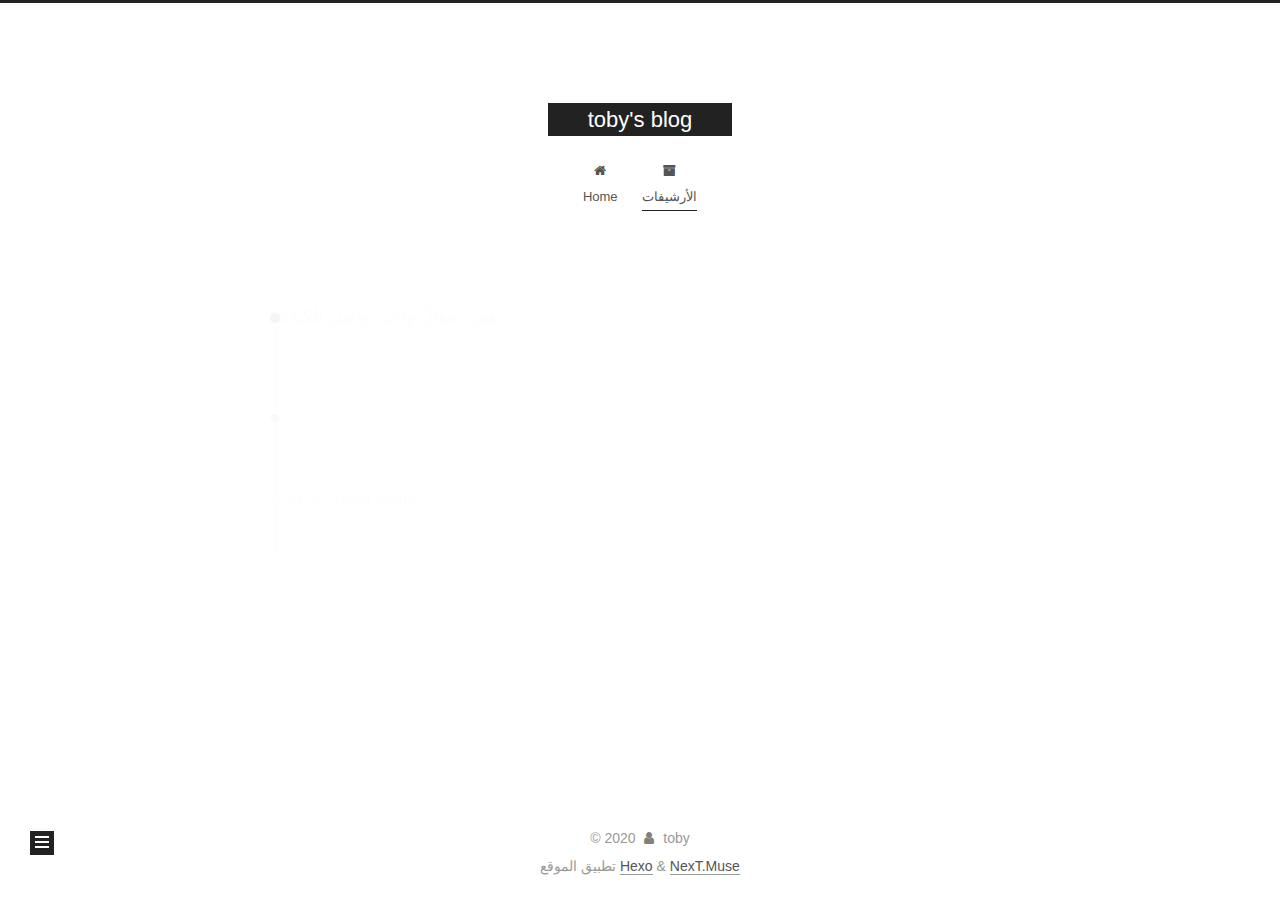
==== commit 38fbd575: "Site updated: 2020-04-06 00:04:36" ====
--- a/archives/index.html
+++ b/archives/index.html
@@ -1,443 +1,340 @@
 <!DOCTYPE html>
-<html>
+<html lang="cn">
 <head>
-  <meta charset="utf-8">
-  
-  <meta name="renderer" content="webkit">
-  <meta http-equiv="X-UA-Compatible" content="IE=edge" >
-  <link rel="dns-prefetch" href="https://xccong88.github.io">
-  <title>Archives | Hexo</title>
-  <meta name="viewport" content="width=device-width, initial-scale=1, maximum-scale=1">
+  <meta charset="UTF-8">
+<meta name="viewport" content="width=device-width, initial-scale=1, maximum-scale=2">
+<meta name="theme-color" content="#222">
+<meta name="generator" content="Hexo 4.2.0">
+  <link rel="apple-touch-icon" sizes="180x180" href="/images/apple-touch-icon-next.png">
+  <link rel="icon" type="image/png" sizes="32x32" href="/images/favicon-32x32-next.png">
+  <link rel="icon" type="image/png" sizes="16x16" href="/images/favicon-16x16-next.png">
+  <link rel="mask-icon" href="/images/logo.svg" color="#222">
+
+<link rel="stylesheet" href="/css/main.css">
+
+
+<link rel="stylesheet" href="/lib/font-awesome/css/font-awesome.min.css">
+
+<script id="hexo-configurations">
+    var NexT = window.NexT || {};
+    var CONFIG = {"hostname":"xccong88.github.io","root":"/","scheme":"Muse","version":"7.8.0","exturl":false,"sidebar":{"position":"left","display":"post","padding":18,"offset":12,"onmobile":false},"copycode":{"enable":false,"show_result":false,"style":null},"back2top":{"enable":true,"sidebar":false,"scrollpercent":false},"bookmark":{"enable":false,"color":"#222","save":"auto"},"fancybox":false,"mediumzoom":false,"lazyload":false,"pangu":false,"comments":{"style":"tabs","active":null,"storage":true,"lazyload":false,"nav":null},"algolia":{"hits":{"per_page":10},"labels":{"input_placeholder":"Search for Posts","hits_empty":"We didn't find any results for the search: ${query}","hits_stats":"${hits} results found in ${time} ms"}},"localsearch":{"enable":false,"trigger":"auto","top_n_per_article":1,"unescape":false,"preload":false},"motion":{"enable":true,"async":false,"transition":{"post_block":"fadeIn","post_header":"slideDownIn","post_body":"slideDownIn","coll_header":"slideLeftIn","sidebar":"slideUpIn"}}};
+  </script>
+
   <meta property="og:type" content="website">
-<meta property="og:title" content="Hexo">
+<meta property="og:title" content="toby&#39;s blog">
 <meta property="og:url" content="https://xccong88.github.io/archives/index.html">
-<meta property="og:site_name" content="Hexo">
-<meta property="og:locale" content="en_US">
-<meta property="article:author" content="xiecong">
+<meta property="og:site_name" content="toby&#39;s blog">
+<meta property="og:locale" content="cn">
+<meta property="article:author" content="toby">
 <meta name="twitter:card" content="summary">
-  
-    <link rel="alternative" href="/atom.xml" title="Hexo" type="application/atom+xml">
-  
-  
-    <link rel="icon" href="/favicon.png">
-  
-  <link rel="stylesheet" type="text/css" href="/./main.0cf68a.css">
-  <style type="text/css">
-  
-    #container.show {
-      background: linear-gradient(200deg,#a0cfe4,#e8c37e);
+
+<link rel="canonical" href="https://xccong88.github.io/archives/">
+
+
+<script id="page-configurations">
+  // https://hexo.io/docs/variables.html
+  CONFIG.page = {
+    sidebar: "",
+    isHome : false,
+    isPost : false,
+    lang   : 'cn'
+  };
+</script>
+
+  <title>الأرشيف | toby's blog</title>
+  
+
+
+
+
+
+
+  <noscript>
+  <style>
+  .use-motion .brand,
+  .use-motion .menu-item,
+  .sidebar-inner,
+  .use-motion .post-block,
+  .use-motion .pagination,
+  .use-motion .comments,
+  .use-motion .post-header,
+  .use-motion .post-body,
+  .use-motion .collection-header { opacity: initial; }
+
+  .use-motion .site-title,
+  .use-motion .site-subtitle {
+    opacity: initial;
+    top: initial;
+  }
+
+  .use-motion .logo-line-before i { left: initial; }
+  .use-motion .logo-line-after i { right: initial; }
+  </style>
+</noscript>
+
+</head>
+
+<body itemscope itemtype="http://schema.org/WebPage">
+  <div class="container use-motion">
+    <div class="headband"></div>
+
+    <header class="header" itemscope itemtype="http://schema.org/WPHeader">
+      <div class="header-inner"><div class="site-brand-container">
+  <div class="site-nav-toggle">
+    <div class="toggle" aria-label="تشغيل شريط التصفح">
+      <span class="toggle-line toggle-line-first"></span>
+      <span class="toggle-line toggle-line-middle"></span>
+      <span class="toggle-line toggle-line-last"></span>
+    </div>
+  </div>
+
+  <div class="site-meta">
+
+    <a href="/" class="brand" rel="start">
+      <span class="logo-line-before"><i></i></span>
+      <h1 class="site-title">toby's blog</h1>
+      <span class="logo-line-after"><i></i></span>
+    </a>
+  </div>
+
+  <div class="site-nav-right">
+    <div class="toggle popup-trigger">
+    </div>
+  </div>
+</div>
+
+
+
+
+<nav class="site-nav">
+  <ul id="menu" class="menu">
+        <li class="menu-item menu-item-home">
+
+    <a href="/" rel="section"><i class="fa fa-fw fa-home"></i>Home</a>
+
+  </li>
+        <li class="menu-item menu-item-archives">
+
+    <a href="/archives/" rel="section"><i class="fa fa-fw fa-archive"></i>الأرشيفات</a>
+
+  </li>
+  </ul>
+</nav>
+
+
+
+
+</div>
+    </header>
+
+    
+  <div class="back-to-top">
+    <i class="fa fa-arrow-up"></i>
+    <span>0%</span>
+  </div>
+
+
+    <main class="main">
+      <div class="main-inner">
+        <div class="content-wrap">
+          
+
+          <div class="content archive">
+            
+
+  
+  
+  
+  <div class="post-block">
+    <div class="posts-collapse">
+      <div class="collection-title">
+        <span class="collection-header">هِم..! مقالٌ واحد. واصل الكتابة.</span>
+      </div>
+
+      
+    <div class="collection-year">
+      <span class="collection-header">2020</span>
+    </div>
+
+  <article itemscope itemtype="http://schema.org/Article">
+    <header class="post-header">
+
+      <div class="post-meta">
+        <time itemprop="dateCreated"
+              datetime="2020-04-05T20:32:20+08:00"
+              content="2020-04-05">
+          04-05
+        </time>
+      </div>
+
+      <div class="post-title">
+          <a class="post-title-link" href="/2020/04/05/hello-world/" itemprop="url">
+            <span itemprop="name">Hello World</span>
+          </a>
+      </div>
+
+    </header>
+  </article>
+
+
+    </div>
+  </div>
+  
+  
+  
+
+  
+
+
+
+          </div>
+          
+
+<script>
+  window.addEventListener('tabs:register', () => {
+    let { activeClass } = CONFIG.comments;
+    if (CONFIG.comments.storage) {
+      activeClass = localStorage.getItem('comments_active') || activeClass;
     }
-  </style>
-  
-
-  
-
-<meta name="generator" content="Hexo 4.2.0"></head>
-
-<body>
-  <div id="container" q-class="show:isCtnShow">
-    <canvas id="anm-canvas" class="anm-canvas"></canvas>
-    <div class="left-col" q-class="show:isShow">
-      
-<div class="overlay" style="background: #4d4d4d"></div>
-<div class="intrude-less">
-	<header id="header" class="inner">
-		<a href="/" class="profilepic">
-			<img src="" class="js-avatar">
-		</a>
-		<hgroup>
-		  <h1 class="header-author"><a href="/">xiecong</a></h1>
-		</hgroup>
-		
-
-		<nav class="header-menu">
-			<ul>
-			
-				<li><a href="/">主页</a></li>
-	        
-				<li><a href="/tags/%E9%9A%8F%E7%AC%94/">随笔</a></li>
-	        
-			</ul>
-		</nav>
-		<nav class="header-smart-menu">
-    		
-    			
-    			<a q-on="click: openSlider(e, 'innerArchive')" href="javascript:void(0)">所有文章</a>
-    			
-            
-    			
-    			<a q-on="click: openSlider(e, 'friends')" href="javascript:void(0)">友链</a>
-    			
-            
-    			
-    			<a q-on="click: openSlider(e, 'aboutme')" href="javascript:void(0)">关于我</a>
-    			
-            
-		</nav>
-		<nav class="header-nav">
-			<div class="social">
-				
-					<a class="github" target="_blank" href="#" title="github"><i class="icon-github"></i></a>
-		        
-					<a class="weibo" target="_blank" href="#" title="weibo"><i class="icon-weibo"></i></a>
-		        
-					<a class="rss" target="_blank" href="#" title="rss"><i class="icon-rss"></i></a>
-		        
-					<a class="zhihu" target="_blank" href="#" title="zhihu"><i class="icon-zhihu"></i></a>
-		        
-			</div>
-		</nav>
-	</header>		
-</div>
-
-    </div>
-    <div class="mid-col" q-class="show:isShow,hide:isShow|isFalse">
-      
-<nav id="mobile-nav">
-  	<div class="overlay js-overlay" style="background: #4d4d4d"></div>
-	<div class="btnctn js-mobile-btnctn">
-  		<div class="slider-trigger list" q-on="click: openSlider(e)"><i class="icon icon-sort"></i></div>
-	</div>
-	<div class="intrude-less">
-		<header id="header" class="inner">
-			<div class="profilepic">
-				<img src="" class="js-avatar">
-			</div>
-			<hgroup>
-			  <h1 class="header-author js-header-author">xiecong</h1>
-			</hgroup>
-			
-			
-			
-				
-			
-				
-			
-			
-			
-			<nav class="header-nav">
-				<div class="social">
-					
-						<a class="github" target="_blank" href="#" title="github"><i class="icon-github"></i></a>
-			        
-						<a class="weibo" target="_blank" href="#" title="weibo"><i class="icon-weibo"></i></a>
-			        
-						<a class="rss" target="_blank" href="#" title="rss"><i class="icon-rss"></i></a>
-			        
-						<a class="zhihu" target="_blank" href="#" title="zhihu"><i class="icon-zhihu"></i></a>
-			        
-				</div>
-			</nav>
-
-			<nav class="header-menu js-header-menu">
-				<ul style="width: 50%">
-				
-				
-					<li style="width: 50%"><a href="/">主页</a></li>
-		        
-					<li style="width: 50%"><a href="/tags/%E9%9A%8F%E7%AC%94/">随笔</a></li>
-		        
-				</ul>
-			</nav>
-		</header>				
-	</div>
-	<div class="mobile-mask" style="display:none" q-show="isShow"></div>
-</nav>
-
-      <div id="wrapper" class="body-wrap">
-        <div class="menu-l">
-          <div class="canvas-wrap">
-            <canvas data-colors="#eaeaea" data-sectionHeight="100" data-contentId="js-content" id="myCanvas1" class="anm-canvas"></canvas>
-          </div>
-          <div id="js-content" class="content-ll">
-            
-  
-  
-    
-    
-      
-      
-      <section class="archives-wrap">
-        <div class="archive-year-wrap">
-          <a href="/archives/2020" class="archive-year">2020</a>
+    if (activeClass) {
+      let activeTab = document.querySelector(`a[href="#comment-${activeClass}"]`);
+      if (activeTab) {
+        activeTab.click();
+      }
+    }
+  });
+  if (CONFIG.comments.storage) {
+    window.addEventListener('tabs:click', event => {
+      if (!event.target.matches('.tabs-comment .tab-content .tab-pane')) return;
+      let commentClass = event.target.classList[1];
+      localStorage.setItem('comments_active', commentClass);
+    });
+  }
+</script>
+
         </div>
-        <div class="archives">
-    
-    <article class="archive-article archive-type-post">
-  <div class="archive-article-inner">
-    <header class="archive-article-header">
-      	<div class="article-meta">
-	      	<a href="/2020/04/05/hello-world/" class="archive-article-date">
-  	<time datetime="2020-04-05T12:32:20.786Z" itemprop="datePublished"><i class="icon-calendar icon"></i>2020-04-05</time>
-</a>
-        </div>
-    	 
-  
-    <h1 itemprop="name">
-      <a class="archive-article-title" href="/2020/04/05/hello-world/">Hello World</a>
-    </h1>
-  
-
-        <div class="article-info info-on-right">
           
-          
-
-        </div>
-        <div class="clearfix"></div>
-    </header>
-  </div>
-</article>
-  
-  
-    </div></section>
-  
-
-    
-
-
-          </div>
-        </div>
-      </div>
-      <footer id="footer">
-  <div class="outer">
-    <div id="footer-info">
-    	<div class="footer-left">
-    		&copy; 2020 xiecong
-    	</div>
-      	<div class="footer-right">
-      		<a href="http://hexo.io/" target="_blank">Hexo</a>  Theme <a href="https://github.com/litten/hexo-theme-yilia" target="_blank">Yilia</a> by Litten
-      	</div>
-    </div>
-  </div>
-</footer>
-    </div>
-    <script>
-	var yiliaConfig = {
-		mathjax: false,
-		isHome: false,
-		isPost: false,
-		isArchive: true,
-		isTag: false,
-		isCategory: false,
-		open_in_new: false,
-		toc_hide_index: true,
-		root: "/",
-		innerArchive: true,
-		showTags: false
-	}
-</script>
-
-<script>!function(t){function n(e){if(r[e])return r[e].exports;var i=r[e]={exports:{},id:e,loaded:!1};return t[e].call(i.exports,i,i.exports,n),i.loaded=!0,i.exports}var r={};n.m=t,n.c=r,n.p="./",n(0)}([function(t,n,r){r(195),t.exports=r(191)},function(t,n,r){var e=r(3),i=r(52),o=r(27),u=r(28),c=r(53),f="prototype",a=function(t,n,r){var s,l,h,v,p=t&a.F,d=t&a.G,y=t&a.S,g=t&a.P,b=t&a.B,m=d?e:y?e[n]||(e[n]={}):(e[n]||{})[f],x=d?i:i[n]||(i[n]={}),w=x[f]||(x[f]={});d&&(r=n);for(s in r)l=!p&&m&&void 0!==m[s],h=(l?m:r)[s],v=b&&l?c(h,e):g&&"function"==typeof h?c(Function.call,h):h,m&&u(m,s,h,t&a.U),x[s]!=h&&o(x,s,v),g&&w[s]!=h&&(w[s]=h)};e.core=i,a.F=1,a.G=2,a.S=4,a.P=8,a.B=16,a.W=32,a.U=64,a.R=128,t.exports=a},function(t,n,r){var e=r(6);t.exports=function(t){if(!e(t))throw TypeError(t+" is not an object!");return t}},function(t,n){var r=t.exports="undefined"!=typeof window&&window.Math==Math?window:"undefined"!=typeof self&&self.Math==Math?self:Function("return this")();"number"==typeof __g&&(__g=r)},function(t,n){t.exports=function(t){try{return!!t()}catch(t){return!0}}},function(t,n){var r=t.exports="undefined"!=typeof window&&window.Math==Math?window:"undefined"!=typeof self&&self.Math==Math?self:Function("return this")();"number"==typeof __g&&(__g=r)},function(t,n){t.exports=function(t){return"object"==typeof t?null!==t:"function"==typeof t}},function(t,n,r){var e=r(126)("wks"),i=r(76),o=r(3).Symbol,u="function"==typeof o;(t.exports=function(t){return e[t]||(e[t]=u&&o[t]||(u?o:i)("Symbol."+t))}).store=e},function(t,n){var r={}.hasOwnProperty;t.exports=function(t,n){return r.call(t,n)}},function(t,n,r){var e=r(94),i=r(33);t.exports=function(t){return e(i(t))}},function(t,n,r){t.exports=!r(4)(function(){return 7!=Object.defineProperty({},"a",{get:function(){return 7}}).a})},function(t,n,r){var e=r(2),i=r(167),o=r(50),u=Object.defineProperty;n.f=r(10)?Object.defineProperty:function(t,n,r){if(e(t),n=o(n,!0),e(r),i)try{return u(t,n,r)}catch(t){}if("get"in r||"set"in r)throw TypeError("Accessors not supported!");return"value"in r&&(t[n]=r.value),t}},function(t,n,r){t.exports=!r(18)(function(){return 7!=Object.defineProperty({},"a",{get:function(){return 7}}).a})},function(t,n,r){var e=r(14),i=r(22);t.exports=r(12)?function(t,n,r){return e.f(t,n,i(1,r))}:function(t,n,r){return t[n]=r,t}},function(t,n,r){var e=r(20),i=r(58),o=r(42),u=Object.defineProperty;n.f=r(12)?Object.defineProperty:function(t,n,r){if(e(t),n=o(n,!0),e(r),i)try{return u(t,n,r)}catch(t){}if("get"in r||"set"in r)throw TypeError("Accessors not supported!");return"value"in r&&(t[n]=r.value),t}},function(t,n,r){var e=r(40)("wks"),i=r(23),o=r(5).Symbol,u="function"==typeof o;(t.exports=function(t){return e[t]||(e[t]=u&&o[t]||(u?o:i)("Symbol."+t))}).store=e},function(t,n,r){var e=r(67),i=Math.min;t.exports=function(t){return t>0?i(e(t),9007199254740991):0}},function(t,n,r){var e=r(46);t.exports=function(t){return Object(e(t))}},function(t,n){t.exports=function(t){try{return!!t()}catch(t){return!0}}},function(t,n,r){var e=r(63),i=r(34);t.exports=Object.keys||function(t){return e(t,i)}},function(t,n,r){var e=r(21);t.exports=function(t){if(!e(t))throw TypeError(t+" is not an object!");return t}},function(t,n){t.exports=function(t){return"object"==typeof t?null!==t:"function"==typeof t}},function(t,n){t.exports=function(t,n){return{enumerable:!(1&t),configurable:!(2&t),writable:!(4&t),value:n}}},function(t,n){var r=0,e=Math.random();t.exports=function(t){return"Symbol(".concat(void 0===t?"":t,")_",(++r+e).toString(36))}},function(t,n){var r={}.hasOwnProperty;t.exports=function(t,n){return r.call(t,n)}},function(t,n){var r=t.exports={version:"2.4.0"};"number"==typeof __e&&(__e=r)},function(t,n){t.exports=function(t){if("function"!=typeof t)throw TypeError(t+" is not a function!");return t}},function(t,n,r){var e=r(11),i=r(66);t.exports=r(10)?function(t,n,r){return e.f(t,n,i(1,r))}:function(t,n,r){return t[n]=r,t}},function(t,n,r){var e=r(3),i=r(27),o=r(24),u=r(76)("src"),c="toString",f=Function[c],a=(""+f).split(c);r(52).inspectSource=function(t){return f.call(t)},(t.exports=function(t,n,r,c){var f="function"==typeof r;f&&(o(r,"name")||i(r,"name",n)),t[n]!==r&&(f&&(o(r,u)||i(r,u,t[n]?""+t[n]:a.join(String(n)))),t===e?t[n]=r:c?t[n]?t[n]=r:i(t,n,r):(delete t[n],i(t,n,r)))})(Function.prototype,c,function(){return"function"==typeof this&&this[u]||f.call(this)})},function(t,n,r){var e=r(1),i=r(4),o=r(46),u=function(t,n,r,e){var i=String(o(t)),u="<"+n;return""!==r&&(u+=" "+r+'="'+String(e).replace(/"/g,"&quot;")+'"'),u+">"+i+"</"+n+">"};t.exports=function(t,n){var r={};r[t]=n(u),e(e.P+e.F*i(function(){var n=""[t]('"');return n!==n.toLowerCase()||n.split('"').length>3}),"String",r)}},function(t,n,r){var e=r(115),i=r(46);t.exports=function(t){return e(i(t))}},function(t,n,r){var e=r(116),i=r(66),o=r(30),u=r(50),c=r(24),f=r(167),a=Object.getOwnPropertyDescriptor;n.f=r(10)?a:function(t,n){if(t=o(t),n=u(n,!0),f)try{return a(t,n)}catch(t){}if(c(t,n))return i(!e.f.call(t,n),t[n])}},function(t,n,r){var e=r(24),i=r(17),o=r(145)("IE_PROTO"),u=Object.prototype;t.exports=Object.getPrototypeOf||function(t){return t=i(t),e(t,o)?t[o]:"function"==typeof t.constructor&&t instanceof t.constructor?t.constructor.prototype:t instanceof Object?u:null}},function(t,n){t.exports=function(t){if(void 0==t)throw TypeError("Can't call method on  "+t);return t}},function(t,n){t.exports="constructor,hasOwnProperty,isPrototypeOf,propertyIsEnumerable,toLocaleString,toString,valueOf".split(",")},function(t,n){t.exports={}},function(t,n){t.exports=!0},function(t,n){n.f={}.propertyIsEnumerable},function(t,n,r){var e=r(14).f,i=r(8),o=r(15)("toStringTag");t.exports=function(t,n,r){t&&!i(t=r?t:t.prototype,o)&&e(t,o,{configurable:!0,value:n})}},function(t,n,r){var e=r(40)("keys"),i=r(23);t.exports=function(t){return e[t]||(e[t]=i(t))}},function(t,n,r){var e=r(5),i="__core-js_shared__",o=e[i]||(e[i]={});t.exports=function(t){return o[t]||(o[t]={})}},function(t,n){var r=Math.ceil,e=Math.floor;t.exports=function(t){return isNaN(t=+t)?0:(t>0?e:r)(t)}},function(t,n,r){var e=r(21);t.exports=function(t,n){if(!e(t))return t;var r,i;if(n&&"function"==typeof(r=t.toString)&&!e(i=r.call(t)))return i;if("function"==typeof(r=t.valueOf)&&!e(i=r.call(t)))return i;if(!n&&"function"==typeof(r=t.toString)&&!e(i=r.call(t)))return i;throw TypeError("Can't convert object to primitive value")}},function(t,n,r){var e=r(5),i=r(25),o=r(36),u=r(44),c=r(14).f;t.exports=function(t){var n=i.Symbol||(i.Symbol=o?{}:e.Symbol||{});"_"==t.charAt(0)||t in n||c(n,t,{value:u.f(t)})}},function(t,n,r){n.f=r(15)},function(t,n){var r={}.toString;t.exports=function(t){return r.call(t).slice(8,-1)}},function(t,n){t.exports=function(t){if(void 0==t)throw TypeError("Can't call method on  "+t);return t}},function(t,n,r){var e=r(4);t.exports=function(t,n){return!!t&&e(function(){n?t.call(null,function(){},1):t.call(null)})}},function(t,n,r){var e=r(53),i=r(115),o=r(17),u=r(16),c=r(203);t.exports=function(t,n){var r=1==t,f=2==t,a=3==t,s=4==t,l=6==t,h=5==t||l,v=n||c;return function(n,c,p){for(var d,y,g=o(n),b=i(g),m=e(c,p,3),x=u(b.length),w=0,S=r?v(n,x):f?v(n,0):void 0;x>w;w++)if((h||w in b)&&(d=b[w],y=m(d,w,g),t))if(r)S[w]=y;else if(y)switch(t){case 3:return!0;case 5:return d;case 6:return w;case 2:S.push(d)}else if(s)return!1;return l?-1:a||s?s:S}}},function(t,n,r){var e=r(1),i=r(52),o=r(4);t.exports=function(t,n){var r=(i.Object||{})[t]||Object[t],u={};u[t]=n(r),e(e.S+e.F*o(function(){r(1)}),"Object",u)}},function(t,n,r){var e=r(6);t.exports=function(t,n){if(!e(t))return t;var r,i;if(n&&"function"==typeof(r=t.toString)&&!e(i=r.call(t)))return i;if("function"==typeof(r=t.valueOf)&&!e(i=r.call(t)))return i;if(!n&&"function"==typeof(r=t.toString)&&!e(i=r.call(t)))return i;throw TypeError("Can't convert object to primitive value")}},function(t,n,r){var e=r(5),i=r(25),o=r(91),u=r(13),c="prototype",f=function(t,n,r){var a,s,l,h=t&f.F,v=t&f.G,p=t&f.S,d=t&f.P,y=t&f.B,g=t&f.W,b=v?i:i[n]||(i[n]={}),m=b[c],x=v?e:p?e[n]:(e[n]||{})[c];v&&(r=n);for(a in r)(s=!h&&x&&void 0!==x[a])&&a in b||(l=s?x[a]:r[a],b[a]=v&&"function"!=typeof x[a]?r[a]:y&&s?o(l,e):g&&x[a]==l?function(t){var n=function(n,r,e){if(this instanceof t){switch(arguments.length){case 0:return new t;case 1:return new t(n);case 2:return new t(n,r)}return new t(n,r,e)}return t.apply(this,arguments)};return n[c]=t[c],n}(l):d&&"function"==typeof l?o(Function.call,l):l,d&&((b.virtual||(b.virtual={}))[a]=l,t&f.R&&m&&!m[a]&&u(m,a,l)))};f.F=1,f.G=2,f.S=4,f.P=8,f.B=16,f.W=32,f.U=64,f.R=128,t.exports=f},function(t,n){var r=t.exports={version:"2.4.0"};"number"==typeof __e&&(__e=r)},function(t,n,r){var e=r(26);t.exports=function(t,n,r){if(e(t),void 0===n)return t;switch(r){case 1:return function(r){return t.call(n,r)};case 2:return function(r,e){return t.call(n,r,e)};case 3:return function(r,e,i){return t.call(n,r,e,i)}}return function(){return t.apply(n,arguments)}}},function(t,n,r){var e=r(183),i=r(1),o=r(126)("metadata"),u=o.store||(o.store=new(r(186))),c=function(t,n,r){var i=u.get(t);if(!i){if(!r)return;u.set(t,i=new e)}var o=i.get(n);if(!o){if(!r)return;i.set(n,o=new e)}return o},f=function(t,n,r){var e=c(n,r,!1);return void 0!==e&&e.has(t)},a=function(t,n,r){var e=c(n,r,!1);return void 0===e?void 0:e.get(t)},s=function(t,n,r,e){c(r,e,!0).set(t,n)},l=function(t,n){var r=c(t,n,!1),e=[];return r&&r.forEach(function(t,n){e.push(n)}),e},h=function(t){return void 0===t||"symbol"==typeof t?t:String(t)},v=function(t){i(i.S,"Reflect",t)};t.exports={store:u,map:c,has:f,get:a,set:s,keys:l,key:h,exp:v}},function(t,n,r){"use strict";if(r(10)){var e=r(69),i=r(3),o=r(4),u=r(1),c=r(127),f=r(152),a=r(53),s=r(68),l=r(66),h=r(27),v=r(73),p=r(67),d=r(16),y=r(75),g=r(50),b=r(24),m=r(180),x=r(114),w=r(6),S=r(17),_=r(137),O=r(70),E=r(32),P=r(71).f,j=r(154),F=r(76),M=r(7),A=r(48),N=r(117),T=r(146),I=r(155),k=r(80),L=r(123),R=r(74),C=r(130),D=r(160),U=r(11),W=r(31),G=U.f,B=W.f,V=i.RangeError,z=i.TypeError,q=i.Uint8Array,K="ArrayBuffer",J="Shared"+K,Y="BYTES_PER_ELEMENT",H="prototype",$=Array[H],X=f.ArrayBuffer,Q=f.DataView,Z=A(0),tt=A(2),nt=A(3),rt=A(4),et=A(5),it=A(6),ot=N(!0),ut=N(!1),ct=I.values,ft=I.keys,at=I.entries,st=$.lastIndexOf,lt=$.reduce,ht=$.reduceRight,vt=$.join,pt=$.sort,dt=$.slice,yt=$.toString,gt=$.toLocaleString,bt=M("iterator"),mt=M("toStringTag"),xt=F("typed_constructor"),wt=F("def_constructor"),St=c.CONSTR,_t=c.TYPED,Ot=c.VIEW,Et="Wrong length!",Pt=A(1,function(t,n){return Tt(T(t,t[wt]),n)}),jt=o(function(){return 1===new q(new Uint16Array([1]).buffer)[0]}),Ft=!!q&&!!q[H].set&&o(function(){new q(1).set({})}),Mt=function(t,n){if(void 0===t)throw z(Et);var r=+t,e=d(t);if(n&&!m(r,e))throw V(Et);return e},At=function(t,n){var r=p(t);if(r<0||r%n)throw V("Wrong offset!");return r},Nt=function(t){if(w(t)&&_t in t)return t;throw z(t+" is not a typed array!")},Tt=function(t,n){if(!(w(t)&&xt in t))throw z("It is not a typed array constructor!");return new t(n)},It=function(t,n){return kt(T(t,t[wt]),n)},kt=function(t,n){for(var r=0,e=n.length,i=Tt(t,e);e>r;)i[r]=n[r++];return i},Lt=function(t,n,r){G(t,n,{get:function(){return this._d[r]}})},Rt=function(t){var n,r,e,i,o,u,c=S(t),f=arguments.length,s=f>1?arguments[1]:void 0,l=void 0!==s,h=j(c);if(void 0!=h&&!_(h)){for(u=h.call(c),e=[],n=0;!(o=u.next()).done;n++)e.push(o.value);c=e}for(l&&f>2&&(s=a(s,arguments[2],2)),n=0,r=d(c.length),i=Tt(this,r);r>n;n++)i[n]=l?s(c[n],n):c[n];return i},Ct=function(){for(var t=0,n=arguments.length,r=Tt(this,n);n>t;)r[t]=arguments[t++];return r},Dt=!!q&&o(function(){gt.call(new q(1))}),Ut=function(){return gt.apply(Dt?dt.call(Nt(this)):Nt(this),arguments)},Wt={copyWithin:function(t,n){return D.call(Nt(this),t,n,arguments.length>2?arguments[2]:void 0)},every:function(t){return rt(Nt(this),t,arguments.length>1?arguments[1]:void 0)},fill:function(t){return C.apply(Nt(this),arguments)},filter:function(t){return It(this,tt(Nt(this),t,arguments.length>1?arguments[1]:void 0))},find:function(t){return et(Nt(this),t,arguments.length>1?arguments[1]:void 0)},findIndex:function(t){return it(Nt(this),t,arguments.length>1?arguments[1]:void 0)},forEach:function(t){Z(Nt(this),t,arguments.length>1?arguments[1]:void 0)},indexOf:function(t){return ut(Nt(this),t,arguments.length>1?arguments[1]:void 0)},includes:function(t){return ot(Nt(this),t,arguments.length>1?arguments[1]:void 0)},join:function(t){return vt.apply(Nt(this),arguments)},lastIndexOf:function(t){return st.apply(Nt(this),arguments)},map:function(t){return Pt(Nt(this),t,arguments.length>1?arguments[1]:void 0)},reduce:function(t){return lt.apply(Nt(this),arguments)},reduceRight:function(t){return ht.apply(Nt(this),arguments)},reverse:function(){for(var t,n=this,r=Nt(n).length,e=Math.floor(r/2),i=0;i<e;)t=n[i],n[i++]=n[--r],n[r]=t;return n},some:function(t){return nt(Nt(this),t,arguments.length>1?arguments[1]:void 0)},sort:function(t){return pt.call(Nt(this),t)},subarray:function(t,n){var r=Nt(this),e=r.length,i=y(t,e);return new(T(r,r[wt]))(r.buffer,r.byteOffset+i*r.BYTES_PER_ELEMENT,d((void 0===n?e:y(n,e))-i))}},Gt=function(t,n){return It(this,dt.call(Nt(this),t,n))},Bt=function(t){Nt(this);var n=At(arguments[1],1),r=this.length,e=S(t),i=d(e.length),o=0;if(i+n>r)throw V(Et);for(;o<i;)this[n+o]=e[o++]},Vt={entries:function(){return at.call(Nt(this))},keys:function(){return ft.call(Nt(this))},values:function(){return ct.call(Nt(this))}},zt=function(t,n){return w(t)&&t[_t]&&"symbol"!=typeof n&&n in t&&String(+n)==String(n)},qt=function(t,n){return zt(t,n=g(n,!0))?l(2,t[n]):B(t,n)},Kt=function(t,n,r){return!(zt(t,n=g(n,!0))&&w(r)&&b(r,"value"))||b(r,"get")||b(r,"set")||r.configurable||b(r,"writable")&&!r.writable||b(r,"enumerable")&&!r.enumerable?G(t,n,r):(t[n]=r.value,t)};St||(W.f=qt,U.f=Kt),u(u.S+u.F*!St,"Object",{getOwnPropertyDescriptor:qt,defineProperty:Kt}),o(function(){yt.call({})})&&(yt=gt=function(){return vt.call(this)});var Jt=v({},Wt);v(Jt,Vt),h(Jt,bt,Vt.values),v(Jt,{slice:Gt,set:Bt,constructor:function(){},toString:yt,toLocaleString:Ut}),Lt(Jt,"buffer","b"),Lt(Jt,"byteOffset","o"),Lt(Jt,"byteLength","l"),Lt(Jt,"length","e"),G(Jt,mt,{get:function(){return this[_t]}}),t.exports=function(t,n,r,f){f=!!f;var a=t+(f?"Clamped":"")+"Array",l="Uint8Array"!=a,v="get"+t,p="set"+t,y=i[a],g=y||{},b=y&&E(y),m=!y||!c.ABV,S={},_=y&&y[H],j=function(t,r){var e=t._d;return e.v[v](r*n+e.o,jt)},F=function(t,r,e){var i=t._d;f&&(e=(e=Math.round(e))<0?0:e>255?255:255&e),i.v[p](r*n+i.o,e,jt)},M=function(t,n){G(t,n,{get:function(){return j(this,n)},set:function(t){return F(this,n,t)},enumerable:!0})};m?(y=r(function(t,r,e,i){s(t,y,a,"_d");var o,u,c,f,l=0,v=0;if(w(r)){if(!(r instanceof X||(f=x(r))==K||f==J))return _t in r?kt(y,r):Rt.call(y,r);o=r,v=At(e,n);var p=r.byteLength;if(void 0===i){if(p%n)throw V(Et);if((u=p-v)<0)throw V(Et)}else if((u=d(i)*n)+v>p)throw V(Et);c=u/n}else c=Mt(r,!0),u=c*n,o=new X(u);for(h(t,"_d",{b:o,o:v,l:u,e:c,v:new Q(o)});l<c;)M(t,l++)}),_=y[H]=O(Jt),h(_,"constructor",y)):L(function(t){new y(null),new y(t)},!0)||(y=r(function(t,r,e,i){s(t,y,a);var o;return w(r)?r instanceof X||(o=x(r))==K||o==J?void 0!==i?new g(r,At(e,n),i):void 0!==e?new g(r,At(e,n)):new g(r):_t in r?kt(y,r):Rt.call(y,r):new g(Mt(r,l))}),Z(b!==Function.prototype?P(g).concat(P(b)):P(g),function(t){t in y||h(y,t,g[t])}),y[H]=_,e||(_.constructor=y));var A=_[bt],N=!!A&&("values"==A.name||void 0==A.name),T=Vt.values;h(y,xt,!0),h(_,_t,a),h(_,Ot,!0),h(_,wt,y),(f?new y(1)[mt]==a:mt in _)||G(_,mt,{get:function(){return a}}),S[a]=y,u(u.G+u.W+u.F*(y!=g),S),u(u.S,a,{BYTES_PER_ELEMENT:n,from:Rt,of:Ct}),Y in _||h(_,Y,n),u(u.P,a,Wt),R(a),u(u.P+u.F*Ft,a,{set:Bt}),u(u.P+u.F*!N,a,Vt),u(u.P+u.F*(_.toString!=yt),a,{toString:yt}),u(u.P+u.F*o(function(){new y(1).slice()}),a,{slice:Gt}),u(u.P+u.F*(o(function(){return[1,2].toLocaleString()!=new y([1,2]).toLocaleString()})||!o(function(){_.toLocaleString.call([1,2])})),a,{toLocaleString:Ut}),k[a]=N?A:T,e||N||h(_,bt,T)}}else t.exports=function(){}},function(t,n){var r={}.toString;t.exports=function(t){return r.call(t).slice(8,-1)}},function(t,n,r){var e=r(21),i=r(5).document,o=e(i)&&e(i.createElement);t.exports=function(t){return o?i.createElement(t):{}}},function(t,n,r){t.exports=!r(12)&&!r(18)(function(){return 7!=Object.defineProperty(r(57)("div"),"a",{get:function(){return 7}}).a})},function(t,n,r){"use strict";var e=r(36),i=r(51),o=r(64),u=r(13),c=r(8),f=r(35),a=r(96),s=r(38),l=r(103),h=r(15)("iterator"),v=!([].keys&&"next"in[].keys()),p="keys",d="values",y=function(){return this};t.exports=function(t,n,r,g,b,m,x){a(r,n,g);var w,S,_,O=function(t){if(!v&&t in F)return F[t];switch(t){case p:case d:return function(){return new r(this,t)}}return function(){return new r(this,t)}},E=n+" Iterator",P=b==d,j=!1,F=t.prototype,M=F[h]||F["@@iterator"]||b&&F[b],A=M||O(b),N=b?P?O("entries"):A:void 0,T="Array"==n?F.entries||M:M;if(T&&(_=l(T.call(new t)))!==Object.prototype&&(s(_,E,!0),e||c(_,h)||u(_,h,y)),P&&M&&M.name!==d&&(j=!0,A=function(){return M.call(this)}),e&&!x||!v&&!j&&F[h]||u(F,h,A),f[n]=A,f[E]=y,b)if(w={values:P?A:O(d),keys:m?A:O(p),entries:N},x)for(S in w)S in F||o(F,S,w[S]);else i(i.P+i.F*(v||j),n,w);return w}},function(t,n,r){var e=r(20),i=r(100),o=r(34),u=r(39)("IE_PROTO"),c=function(){},f="prototype",a=function(){var t,n=r(57)("iframe"),e=o.length;for(n.style.display="none",r(93).appendChild(n),n.src="javascript:",t=n.contentWindow.document,t.open(),t.write("<script>document.F=Object<\/script>"),t.close(),a=t.F;e--;)delete a[f][o[e]];return a()};t.exports=Object.create||function(t,n){var r;return null!==t?(c[f]=e(t),r=new c,c[f]=null,r[u]=t):r=a(),void 0===n?r:i(r,n)}},function(t,n,r){var e=r(63),i=r(34).concat("length","prototype");n.f=Object.getOwnPropertyNames||function(t){return e(t,i)}},function(t,n){n.f=Object.getOwnPropertySymbols},function(t,n,r){var e=r(8),i=r(9),o=r(90)(!1),u=r(39)("IE_PROTO");t.exports=function(t,n){var r,c=i(t),f=0,a=[];for(r in c)r!=u&&e(c,r)&&a.push(r);for(;n.length>f;)e(c,r=n[f++])&&(~o(a,r)||a.push(r));return a}},function(t,n,r){t.exports=r(13)},function(t,n,r){var e=r(76)("meta"),i=r(6),o=r(24),u=r(11).f,c=0,f=Object.isExtensible||function(){return!0},a=!r(4)(function(){return f(Object.preventExtensions({}))}),s=function(t){u(t,e,{value:{i:"O"+ ++c,w:{}}})},l=function(t,n){if(!i(t))return"symbol"==typeof t?t:("string"==typeof t?"S":"P")+t;if(!o(t,e)){if(!f(t))return"F";if(!n)return"E";s(t)}return t[e].i},h=function(t,n){if(!o(t,e)){if(!f(t))return!0;if(!n)return!1;s(t)}return t[e].w},v=function(t){return a&&p.NEED&&f(t)&&!o(t,e)&&s(t),t},p=t.exports={KEY:e,NEED:!1,fastKey:l,getWeak:h,onFreeze:v}},function(t,n){t.exports=function(t,n){return{enumerable:!(1&t),configurable:!(2&t),writable:!(4&t),value:n}}},function(t,n){var r=Math.ceil,e=Math.floor;t.exports=function(t){return isNaN(t=+t)?0:(t>0?e:r)(t)}},function(t,n){t.exports=function(t,n,r,e){if(!(t instanceof n)||void 0!==e&&e in t)throw TypeError(r+": incorrect invocation!");return t}},function(t,n){t.exports=!1},function(t,n,r){var e=r(2),i=r(173),o=r(133),u=r(145)("IE_PROTO"),c=function(){},f="prototype",a=function(){var t,n=r(132)("iframe"),e=o.length;for(n.style.display="none",r(135).appendChild(n),n.src="javascript:",t=n.contentWindow.document,t.open(),t.write("<script>document.F=Object<\/script>"),t.close(),a=t.F;e--;)delete a[f][o[e]];return a()};t.exports=Object.create||function(t,n){var r;return null!==t?(c[f]=e(t),r=new c,c[f]=null,r[u]=t):r=a(),void 0===n?r:i(r,n)}},function(t,n,r){var e=r(175),i=r(133).concat("length","prototype");n.f=Object.getOwnPropertyNames||function(t){return e(t,i)}},function(t,n,r){var e=r(175),i=r(133);t.exports=Object.keys||function(t){return e(t,i)}},function(t,n,r){var e=r(28);t.exports=function(t,n,r){for(var i in n)e(t,i,n[i],r);return t}},function(t,n,r){"use strict";var e=r(3),i=r(11),o=r(10),u=r(7)("species");t.exports=function(t){var n=e[t];o&&n&&!n[u]&&i.f(n,u,{configurable:!0,get:function(){return this}})}},function(t,n,r){var e=r(67),i=Math.max,o=Math.min;t.exports=function(t,n){return t=e(t),t<0?i(t+n,0):o(t,n)}},function(t,n){var r=0,e=Math.random();t.exports=function(t){return"Symbol(".concat(void 0===t?"":t,")_",(++r+e).toString(36))}},function(t,n,r){var e=r(33);t.exports=function(t){return Object(e(t))}},function(t,n,r){var e=r(7)("unscopables"),i=Array.prototype;void 0==i[e]&&r(27)(i,e,{}),t.exports=function(t){i[e][t]=!0}},function(t,n,r){var e=r(53),i=r(169),o=r(137),u=r(2),c=r(16),f=r(154),a={},s={},n=t.exports=function(t,n,r,l,h){var v,p,d,y,g=h?function(){return t}:f(t),b=e(r,l,n?2:1),m=0;if("function"!=typeof g)throw TypeError(t+" is not iterable!");if(o(g)){for(v=c(t.length);v>m;m++)if((y=n?b(u(p=t[m])[0],p[1]):b(t[m]))===a||y===s)return y}else for(d=g.call(t);!(p=d.next()).done;)if((y=i(d,b,p.value,n))===a||y===s)return y};n.BREAK=a,n.RETURN=s},function(t,n){t.exports={}},function(t,n,r){var e=r(11).f,i=r(24),o=r(7)("toStringTag");t.exports=function(t,n,r){t&&!i(t=r?t:t.prototype,o)&&e(t,o,{configurable:!0,value:n})}},function(t,n,r){var e=r(1),i=r(46),o=r(4),u=r(150),c="["+u+"]",f="​-",a=RegExp("^"+c+c+"*"),s=RegExp(c+c+"*$"),l=function(t,n,r){var i={},c=o(function(){return!!u[t]()||f[t]()!=f}),a=i[t]=c?n(h):u[t];r&&(i[r]=a),e(e.P+e.F*c,"String",i)},h=l.trim=function(t,n){return t=String(i(t)),1&n&&(t=t.replace(a,"")),2&n&&(t=t.replace(s,"")),t};t.exports=l},function(t,n,r){t.exports={default:r(86),__esModule:!0}},function(t,n,r){t.exports={default:r(87),__esModule:!0}},function(t,n,r){"use strict";function e(t){return t&&t.__esModule?t:{default:t}}n.__esModule=!0;var i=r(84),o=e(i),u=r(83),c=e(u),f="function"==typeof c.default&&"symbol"==typeof o.default?function(t){return typeof t}:function(t){return t&&"function"==typeof c.default&&t.constructor===c.default&&t!==c.default.prototype?"symbol":typeof t};n.default="function"==typeof c.default&&"symbol"===f(o.default)?function(t){return void 0===t?"undefined":f(t)}:function(t){return t&&"function"==typeof c.default&&t.constructor===c.default&&t!==c.default.prototype?"symbol":void 0===t?"undefined":f(t)}},function(t,n,r){r(110),r(108),r(111),r(112),t.exports=r(25).Symbol},function(t,n,r){r(109),r(113),t.exports=r(44).f("iterator")},function(t,n){t.exports=function(t){if("function"!=typeof t)throw TypeError(t+" is not a function!");return t}},function(t,n){t.exports=function(){}},function(t,n,r){var e=r(9),i=r(106),o=r(105);t.exports=function(t){return function(n,r,u){var c,f=e(n),a=i(f.length),s=o(u,a);if(t&&r!=r){for(;a>s;)if((c=f[s++])!=c)return!0}else for(;a>s;s++)if((t||s in f)&&f[s]===r)return t||s||0;return!t&&-1}}},function(t,n,r){var e=r(88);t.exports=function(t,n,r){if(e(t),void 0===n)return t;switch(r){case 1:return function(r){return t.call(n,r)};case 2:return function(r,e){return t.call(n,r,e)};case 3:return function(r,e,i){return t.call(n,r,e,i)}}return function(){return t.apply(n,arguments)}}},function(t,n,r){var e=r(19),i=r(62),o=r(37);t.exports=function(t){var n=e(t),r=i.f;if(r)for(var u,c=r(t),f=o.f,a=0;c.length>a;)f.call(t,u=c[a++])&&n.push(u);return n}},function(t,n,r){t.exports=r(5).document&&document.documentElement},function(t,n,r){var e=r(56);t.exports=Object("z").propertyIsEnumerable(0)?Object:function(t){return"String"==e(t)?t.split(""):Object(t)}},function(t,n,r){var e=r(56);t.exports=Array.isArray||function(t){return"Array"==e(t)}},function(t,n,r){"use strict";var e=r(60),i=r(22),o=r(38),u={};r(13)(u,r(15)("iterator"),function(){return this}),t.exports=function(t,n,r){t.prototype=e(u,{next:i(1,r)}),o(t,n+" Iterator")}},function(t,n){t.exports=function(t,n){return{value:n,done:!!t}}},function(t,n,r){var e=r(19),i=r(9);t.exports=function(t,n){for(var r,o=i(t),u=e(o),c=u.length,f=0;c>f;)if(o[r=u[f++]]===n)return r}},function(t,n,r){var e=r(23)("meta"),i=r(21),o=r(8),u=r(14).f,c=0,f=Object.isExtensible||function(){return!0},a=!r(18)(function(){return f(Object.preventExtensions({}))}),s=function(t){u(t,e,{value:{i:"O"+ ++c,w:{}}})},l=function(t,n){if(!i(t))return"symbol"==typeof t?t:("string"==typeof t?"S":"P")+t;if(!o(t,e)){if(!f(t))return"F";if(!n)return"E";s(t)}return t[e].i},h=function(t,n){if(!o(t,e)){if(!f(t))return!0;if(!n)return!1;s(t)}return t[e].w},v=function(t){return a&&p.NEED&&f(t)&&!o(t,e)&&s(t),t},p=t.exports={KEY:e,NEED:!1,fastKey:l,getWeak:h,onFreeze:v}},function(t,n,r){var e=r(14),i=r(20),o=r(19);t.exports=r(12)?Object.defineProperties:function(t,n){i(t);for(var r,u=o(n),c=u.length,f=0;c>f;)e.f(t,r=u[f++],n[r]);return t}},function(t,n,r){var e=r(37),i=r(22),o=r(9),u=r(42),c=r(8),f=r(58),a=Object.getOwnPropertyDescriptor;n.f=r(12)?a:function(t,n){if(t=o(t),n=u(n,!0),f)try{return a(t,n)}catch(t){}if(c(t,n))return i(!e.f.call(t,n),t[n])}},function(t,n,r){var e=r(9),i=r(61).f,o={}.toString,u="object"==typeof window&&window&&Object.getOwnPropertyNames?Object.getOwnPropertyNames(window):[],c=function(t){try{return i(t)}catch(t){return u.slice()}};t.exports.f=function(t){return u&&"[object Window]"==o.call(t)?c(t):i(e(t))}},function(t,n,r){var e=r(8),i=r(77),o=r(39)("IE_PROTO"),u=Object.prototype;t.exports=Object.getPrototypeOf||function(t){return t=i(t),e(t,o)?t[o]:"function"==typeof t.constructor&&t instanceof t.constructor?t.constructor.prototype:t instanceof Object?u:null}},function(t,n,r){var e=r(41),i=r(33);t.exports=function(t){return function(n,r){var o,u,c=String(i(n)),f=e(r),a=c.length;return f<0||f>=a?t?"":void 0:(o=c.charCodeAt(f),o<55296||o>56319||f+1===a||(u=c.charCodeAt(f+1))<56320||u>57343?t?c.charAt(f):o:t?c.slice(f,f+2):u-56320+(o-55296<<10)+65536)}}},function(t,n,r){var e=r(41),i=Math.max,o=Math.min;t.exports=function(t,n){return t=e(t),t<0?i(t+n,0):o(t,n)}},function(t,n,r){var e=r(41),i=Math.min;t.exports=function(t){return t>0?i(e(t),9007199254740991):0}},function(t,n,r){"use strict";var e=r(89),i=r(97),o=r(35),u=r(9);t.exports=r(59)(Array,"Array",function(t,n){this._t=u(t),this._i=0,this._k=n},function(){var t=this._t,n=this._k,r=this._i++;return!t||r>=t.length?(this._t=void 0,i(1)):"keys"==n?i(0,r):"values"==n?i(0,t[r]):i(0,[r,t[r]])},"values"),o.Arguments=o.Array,e("keys"),e("values"),e("entries")},function(t,n){},function(t,n,r){"use strict";var e=r(104)(!0);r(59)(String,"String",function(t){this._t=String(t),this._i=0},function(){var t,n=this._t,r=this._i;return r>=n.length?{value:void 0,done:!0}:(t=e(n,r),this._i+=t.length,{value:t,done:!1})})},function(t,n,r){"use strict";var e=r(5),i=r(8),o=r(12),u=r(51),c=r(64),f=r(99).KEY,a=r(18),s=r(40),l=r(38),h=r(23),v=r(15),p=r(44),d=r(43),y=r(98),g=r(92),b=r(95),m=r(20),x=r(9),w=r(42),S=r(22),_=r(60),O=r(102),E=r(101),P=r(14),j=r(19),F=E.f,M=P.f,A=O.f,N=e.Symbol,T=e.JSON,I=T&&T.stringify,k="prototype",L=v("_hidden"),R=v("toPrimitive"),C={}.propertyIsEnumerable,D=s("symbol-registry"),U=s("symbols"),W=s("op-symbols"),G=Object[k],B="function"==typeof N,V=e.QObject,z=!V||!V[k]||!V[k].findChild,q=o&&a(function(){return 7!=_(M({},"a",{get:function(){return M(this,"a",{value:7}).a}})).a})?function(t,n,r){var e=F(G,n);e&&delete G[n],M(t,n,r),e&&t!==G&&M(G,n,e)}:M,K=function(t){var n=U[t]=_(N[k]);return n._k=t,n},J=B&&"symbol"==typeof N.iterator?function(t){return"symbol"==typeof t}:function(t){return t instanceof N},Y=function(t,n,r){return t===G&&Y(W,n,r),m(t),n=w(n,!0),m(r),i(U,n)?(r.enumerable?(i(t,L)&&t[L][n]&&(t[L][n]=!1),r=_(r,{enumerable:S(0,!1)})):(i(t,L)||M(t,L,S(1,{})),t[L][n]=!0),q(t,n,r)):M(t,n,r)},H=function(t,n){m(t);for(var r,e=g(n=x(n)),i=0,o=e.length;o>i;)Y(t,r=e[i++],n[r]);return t},$=function(t,n){return void 0===n?_(t):H(_(t),n)},X=function(t){var n=C.call(this,t=w(t,!0));return!(this===G&&i(U,t)&&!i(W,t))&&(!(n||!i(this,t)||!i(U,t)||i(this,L)&&this[L][t])||n)},Q=function(t,n){if(t=x(t),n=w(n,!0),t!==G||!i(U,n)||i(W,n)){var r=F(t,n);return!r||!i(U,n)||i(t,L)&&t[L][n]||(r.enumerable=!0),r}},Z=function(t){for(var n,r=A(x(t)),e=[],o=0;r.length>o;)i(U,n=r[o++])||n==L||n==f||e.push(n);return e},tt=function(t){for(var n,r=t===G,e=A(r?W:x(t)),o=[],u=0;e.length>u;)!i(U,n=e[u++])||r&&!i(G,n)||o.push(U[n]);return o};B||(N=function(){if(this instanceof N)throw TypeError("Symbol is not a constructor!");var t=h(arguments.length>0?arguments[0]:void 0),n=function(r){this===G&&n.call(W,r),i(this,L)&&i(this[L],t)&&(this[L][t]=!1),q(this,t,S(1,r))};return o&&z&&q(G,t,{configurable:!0,set:n}),K(t)},c(N[k],"toString",function(){return this._k}),E.f=Q,P.f=Y,r(61).f=O.f=Z,r(37).f=X,r(62).f=tt,o&&!r(36)&&c(G,"propertyIsEnumerable",X,!0),p.f=function(t){return K(v(t))}),u(u.G+u.W+u.F*!B,{Symbol:N});for(var nt="hasInstance,isConcatSpreadable,iterator,match,replace,search,species,split,toPrimitive,toStringTag,unscopables".split(","),rt=0;nt.length>rt;)v(nt[rt++]);for(var nt=j(v.store),rt=0;nt.length>rt;)d(nt[rt++]);u(u.S+u.F*!B,"Symbol",{for:function(t){return i(D,t+="")?D[t]:D[t]=N(t)},keyFor:function(t){if(J(t))return y(D,t);throw TypeError(t+" is not a symbol!")},useSetter:function(){z=!0},useSimple:function(){z=!1}}),u(u.S+u.F*!B,"Object",{create:$,defineProperty:Y,defineProperties:H,getOwnPropertyDescriptor:Q,getOwnPropertyNames:Z,getOwnPropertySymbols:tt}),T&&u(u.S+u.F*(!B||a(function(){var t=N();return"[null]"!=I([t])||"{}"!=I({a:t})||"{}"!=I(Object(t))})),"JSON",{stringify:function(t){if(void 0!==t&&!J(t)){for(var n,r,e=[t],i=1;arguments.length>i;)e.push(arguments[i++]);return n=e[1],"function"==typeof n&&(r=n),!r&&b(n)||(n=function(t,n){if(r&&(n=r.call(this,t,n)),!J(n))return n}),e[1]=n,I.apply(T,e)}}}),N[k][R]||r(13)(N[k],R,N[k].valueOf),l(N,"Symbol"),l(Math,"Math",!0),l(e.JSON,"JSON",!0)},function(t,n,r){r(43)("asyncIterator")},function(t,n,r){r(43)("observable")},function(t,n,r){r(107);for(var e=r(5),i=r(13),o=r(35),u=r(15)("toStringTag"),c=["NodeList","DOMTokenList","MediaList","StyleSheetList","CSSRuleList"],f=0;f<5;f++){var a=c[f],s=e[a],l=s&&s.prototype;l&&!l[u]&&i(l,u,a),o[a]=o.Array}},function(t,n,r){var e=r(45),i=r(7)("toStringTag"),o="Arguments"==e(function(){return arguments}()),u=function(t,n){try{return t[n]}catch(t){}};t.exports=function(t){var n,r,c;return void 0===t?"Undefined":null===t?"Null":"string"==typeof(r=u(n=Object(t),i))?r:o?e(n):"Object"==(c=e(n))&&"function"==typeof n.callee?"Arguments":c}},function(t,n,r){var e=r(45);t.exports=Object("z").propertyIsEnumerable(0)?Object:function(t){return"String"==e(t)?t.split(""):Object(t)}},function(t,n){n.f={}.propertyIsEnumerable},function(t,n,r){var e=r(30),i=r(16),o=r(75);t.exports=function(t){return function(n,r,u){var c,f=e(n),a=i(f.length),s=o(u,a);if(t&&r!=r){for(;a>s;)if((c=f[s++])!=c)return!0}else for(;a>s;s++)if((t||s in f)&&f[s]===r)return t||s||0;return!t&&-1}}},function(t,n,r){"use strict";var e=r(3),i=r(1),o=r(28),u=r(73),c=r(65),f=r(79),a=r(68),s=r(6),l=r(4),h=r(123),v=r(81),p=r(136);t.exports=function(t,n,r,d,y,g){var b=e[t],m=b,x=y?"set":"add",w=m&&m.prototype,S={},_=function(t){var n=w[t];o(w,t,"delete"==t?function(t){return!(g&&!s(t))&&n.call(this,0===t?0:t)}:"has"==t?function(t){return!(g&&!s(t))&&n.call(this,0===t?0:t)}:"get"==t?function(t){return g&&!s(t)?void 0:n.call(this,0===t?0:t)}:"add"==t?function(t){return n.call(this,0===t?0:t),this}:function(t,r){return n.call(this,0===t?0:t,r),this})};if("function"==typeof m&&(g||w.forEach&&!l(function(){(new m).entries().next()}))){var O=new m,E=O[x](g?{}:-0,1)!=O,P=l(function(){O.has(1)}),j=h(function(t){new m(t)}),F=!g&&l(function(){for(var t=new m,n=5;n--;)t[x](n,n);return!t.has(-0)});j||(m=n(function(n,r){a(n,m,t);var e=p(new b,n,m);return void 0!=r&&f(r,y,e[x],e),e}),m.prototype=w,w.constructor=m),(P||F)&&(_("delete"),_("has"),y&&_("get")),(F||E)&&_(x),g&&w.clear&&delete w.clear}else m=d.getConstructor(n,t,y,x),u(m.prototype,r),c.NEED=!0;return v(m,t),S[t]=m,i(i.G+i.W+i.F*(m!=b),S),g||d.setStrong(m,t,y),m}},function(t,n,r){"use strict";var e=r(27),i=r(28),o=r(4),u=r(46),c=r(7);t.exports=function(t,n,r){var f=c(t),a=r(u,f,""[t]),s=a[0],l=a[1];o(function(){var n={};return n[f]=function(){return 7},7!=""[t](n)})&&(i(String.prototype,t,s),e(RegExp.prototype,f,2==n?function(t,n){return l.call(t,this,n)}:function(t){return l.call(t,this)}))}
-},function(t,n,r){"use strict";var e=r(2);t.exports=function(){var t=e(this),n="";return t.global&&(n+="g"),t.ignoreCase&&(n+="i"),t.multiline&&(n+="m"),t.unicode&&(n+="u"),t.sticky&&(n+="y"),n}},function(t,n){t.exports=function(t,n,r){var e=void 0===r;switch(n.length){case 0:return e?t():t.call(r);case 1:return e?t(n[0]):t.call(r,n[0]);case 2:return e?t(n[0],n[1]):t.call(r,n[0],n[1]);case 3:return e?t(n[0],n[1],n[2]):t.call(r,n[0],n[1],n[2]);case 4:return e?t(n[0],n[1],n[2],n[3]):t.call(r,n[0],n[1],n[2],n[3])}return t.apply(r,n)}},function(t,n,r){var e=r(6),i=r(45),o=r(7)("match");t.exports=function(t){var n;return e(t)&&(void 0!==(n=t[o])?!!n:"RegExp"==i(t))}},function(t,n,r){var e=r(7)("iterator"),i=!1;try{var o=[7][e]();o.return=function(){i=!0},Array.from(o,function(){throw 2})}catch(t){}t.exports=function(t,n){if(!n&&!i)return!1;var r=!1;try{var o=[7],u=o[e]();u.next=function(){return{done:r=!0}},o[e]=function(){return u},t(o)}catch(t){}return r}},function(t,n,r){t.exports=r(69)||!r(4)(function(){var t=Math.random();__defineSetter__.call(null,t,function(){}),delete r(3)[t]})},function(t,n){n.f=Object.getOwnPropertySymbols},function(t,n,r){var e=r(3),i="__core-js_shared__",o=e[i]||(e[i]={});t.exports=function(t){return o[t]||(o[t]={})}},function(t,n,r){for(var e,i=r(3),o=r(27),u=r(76),c=u("typed_array"),f=u("view"),a=!(!i.ArrayBuffer||!i.DataView),s=a,l=0,h="Int8Array,Uint8Array,Uint8ClampedArray,Int16Array,Uint16Array,Int32Array,Uint32Array,Float32Array,Float64Array".split(",");l<9;)(e=i[h[l++]])?(o(e.prototype,c,!0),o(e.prototype,f,!0)):s=!1;t.exports={ABV:a,CONSTR:s,TYPED:c,VIEW:f}},function(t,n){"use strict";var r={versions:function(){var t=window.navigator.userAgent;return{trident:t.indexOf("Trident")>-1,presto:t.indexOf("Presto")>-1,webKit:t.indexOf("AppleWebKit")>-1,gecko:t.indexOf("Gecko")>-1&&-1==t.indexOf("KHTML"),mobile:!!t.match(/AppleWebKit.*Mobile.*/),ios:!!t.match(/\(i[^;]+;( U;)? CPU.+Mac OS X/),android:t.indexOf("Android")>-1||t.indexOf("Linux")>-1,iPhone:t.indexOf("iPhone")>-1||t.indexOf("Mac")>-1,iPad:t.indexOf("iPad")>-1,webApp:-1==t.indexOf("Safari"),weixin:-1==t.indexOf("MicroMessenger")}}()};t.exports=r},function(t,n,r){"use strict";var e=r(85),i=function(t){return t&&t.__esModule?t:{default:t}}(e),o=function(){function t(t,n,e){return n||e?String.fromCharCode(n||e):r[t]||t}function n(t){return e[t]}var r={"&quot;":'"',"&lt;":"<","&gt;":">","&amp;":"&","&nbsp;":" "},e={};for(var u in r)e[r[u]]=u;return r["&apos;"]="'",e["'"]="&#39;",{encode:function(t){return t?(""+t).replace(/['<> "&]/g,n).replace(/\r?\n/g,"<br/>").replace(/\s/g,"&nbsp;"):""},decode:function(n){return n?(""+n).replace(/<br\s*\/?>/gi,"\n").replace(/&quot;|&lt;|&gt;|&amp;|&nbsp;|&apos;|&#(\d+);|&#(\d+)/g,t).replace(/\u00a0/g," "):""},encodeBase16:function(t){if(!t)return t;t+="";for(var n=[],r=0,e=t.length;e>r;r++)n.push(t.charCodeAt(r).toString(16).toUpperCase());return n.join("")},encodeBase16forJSON:function(t){if(!t)return t;t=t.replace(/[\u4E00-\u9FBF]/gi,function(t){return escape(t).replace("%u","\\u")});for(var n=[],r=0,e=t.length;e>r;r++)n.push(t.charCodeAt(r).toString(16).toUpperCase());return n.join("")},decodeBase16:function(t){if(!t)return t;t+="";for(var n=[],r=0,e=t.length;e>r;r+=2)n.push(String.fromCharCode("0x"+t.slice(r,r+2)));return n.join("")},encodeObject:function(t){if(t instanceof Array)for(var n=0,r=t.length;r>n;n++)t[n]=o.encodeObject(t[n]);else if("object"==(void 0===t?"undefined":(0,i.default)(t)))for(var e in t)t[e]=o.encodeObject(t[e]);else if("string"==typeof t)return o.encode(t);return t},loadScript:function(t){var n=document.createElement("script");document.getElementsByTagName("body")[0].appendChild(n),n.setAttribute("src",t)},addLoadEvent:function(t){var n=window.onload;"function"!=typeof window.onload?window.onload=t:window.onload=function(){n(),t()}}}}();t.exports=o},function(t,n,r){"use strict";var e=r(17),i=r(75),o=r(16);t.exports=function(t){for(var n=e(this),r=o(n.length),u=arguments.length,c=i(u>1?arguments[1]:void 0,r),f=u>2?arguments[2]:void 0,a=void 0===f?r:i(f,r);a>c;)n[c++]=t;return n}},function(t,n,r){"use strict";var e=r(11),i=r(66);t.exports=function(t,n,r){n in t?e.f(t,n,i(0,r)):t[n]=r}},function(t,n,r){var e=r(6),i=r(3).document,o=e(i)&&e(i.createElement);t.exports=function(t){return o?i.createElement(t):{}}},function(t,n){t.exports="constructor,hasOwnProperty,isPrototypeOf,propertyIsEnumerable,toLocaleString,toString,valueOf".split(",")},function(t,n,r){var e=r(7)("match");t.exports=function(t){var n=/./;try{"/./"[t](n)}catch(r){try{return n[e]=!1,!"/./"[t](n)}catch(t){}}return!0}},function(t,n,r){t.exports=r(3).document&&document.documentElement},function(t,n,r){var e=r(6),i=r(144).set;t.exports=function(t,n,r){var o,u=n.constructor;return u!==r&&"function"==typeof u&&(o=u.prototype)!==r.prototype&&e(o)&&i&&i(t,o),t}},function(t,n,r){var e=r(80),i=r(7)("iterator"),o=Array.prototype;t.exports=function(t){return void 0!==t&&(e.Array===t||o[i]===t)}},function(t,n,r){var e=r(45);t.exports=Array.isArray||function(t){return"Array"==e(t)}},function(t,n,r){"use strict";var e=r(70),i=r(66),o=r(81),u={};r(27)(u,r(7)("iterator"),function(){return this}),t.exports=function(t,n,r){t.prototype=e(u,{next:i(1,r)}),o(t,n+" Iterator")}},function(t,n,r){"use strict";var e=r(69),i=r(1),o=r(28),u=r(27),c=r(24),f=r(80),a=r(139),s=r(81),l=r(32),h=r(7)("iterator"),v=!([].keys&&"next"in[].keys()),p="keys",d="values",y=function(){return this};t.exports=function(t,n,r,g,b,m,x){a(r,n,g);var w,S,_,O=function(t){if(!v&&t in F)return F[t];switch(t){case p:case d:return function(){return new r(this,t)}}return function(){return new r(this,t)}},E=n+" Iterator",P=b==d,j=!1,F=t.prototype,M=F[h]||F["@@iterator"]||b&&F[b],A=M||O(b),N=b?P?O("entries"):A:void 0,T="Array"==n?F.entries||M:M;if(T&&(_=l(T.call(new t)))!==Object.prototype&&(s(_,E,!0),e||c(_,h)||u(_,h,y)),P&&M&&M.name!==d&&(j=!0,A=function(){return M.call(this)}),e&&!x||!v&&!j&&F[h]||u(F,h,A),f[n]=A,f[E]=y,b)if(w={values:P?A:O(d),keys:m?A:O(p),entries:N},x)for(S in w)S in F||o(F,S,w[S]);else i(i.P+i.F*(v||j),n,w);return w}},function(t,n){var r=Math.expm1;t.exports=!r||r(10)>22025.465794806718||r(10)<22025.465794806718||-2e-17!=r(-2e-17)?function(t){return 0==(t=+t)?t:t>-1e-6&&t<1e-6?t+t*t/2:Math.exp(t)-1}:r},function(t,n){t.exports=Math.sign||function(t){return 0==(t=+t)||t!=t?t:t<0?-1:1}},function(t,n,r){var e=r(3),i=r(151).set,o=e.MutationObserver||e.WebKitMutationObserver,u=e.process,c=e.Promise,f="process"==r(45)(u);t.exports=function(){var t,n,r,a=function(){var e,i;for(f&&(e=u.domain)&&e.exit();t;){i=t.fn,t=t.next;try{i()}catch(e){throw t?r():n=void 0,e}}n=void 0,e&&e.enter()};if(f)r=function(){u.nextTick(a)};else if(o){var s=!0,l=document.createTextNode("");new o(a).observe(l,{characterData:!0}),r=function(){l.data=s=!s}}else if(c&&c.resolve){var h=c.resolve();r=function(){h.then(a)}}else r=function(){i.call(e,a)};return function(e){var i={fn:e,next:void 0};n&&(n.next=i),t||(t=i,r()),n=i}}},function(t,n,r){var e=r(6),i=r(2),o=function(t,n){if(i(t),!e(n)&&null!==n)throw TypeError(n+": can't set as prototype!")};t.exports={set:Object.setPrototypeOf||("__proto__"in{}?function(t,n,e){try{e=r(53)(Function.call,r(31).f(Object.prototype,"__proto__").set,2),e(t,[]),n=!(t instanceof Array)}catch(t){n=!0}return function(t,r){return o(t,r),n?t.__proto__=r:e(t,r),t}}({},!1):void 0),check:o}},function(t,n,r){var e=r(126)("keys"),i=r(76);t.exports=function(t){return e[t]||(e[t]=i(t))}},function(t,n,r){var e=r(2),i=r(26),o=r(7)("species");t.exports=function(t,n){var r,u=e(t).constructor;return void 0===u||void 0==(r=e(u)[o])?n:i(r)}},function(t,n,r){var e=r(67),i=r(46);t.exports=function(t){return function(n,r){var o,u,c=String(i(n)),f=e(r),a=c.length;return f<0||f>=a?t?"":void 0:(o=c.charCodeAt(f),o<55296||o>56319||f+1===a||(u=c.charCodeAt(f+1))<56320||u>57343?t?c.charAt(f):o:t?c.slice(f,f+2):u-56320+(o-55296<<10)+65536)}}},function(t,n,r){var e=r(122),i=r(46);t.exports=function(t,n,r){if(e(n))throw TypeError("String#"+r+" doesn't accept regex!");return String(i(t))}},function(t,n,r){"use strict";var e=r(67),i=r(46);t.exports=function(t){var n=String(i(this)),r="",o=e(t);if(o<0||o==1/0)throw RangeError("Count can't be negative");for(;o>0;(o>>>=1)&&(n+=n))1&o&&(r+=n);return r}},function(t,n){t.exports="\t\n\v\f\r   ᠎             　\u2028\u2029\ufeff"},function(t,n,r){var e,i,o,u=r(53),c=r(121),f=r(135),a=r(132),s=r(3),l=s.process,h=s.setImmediate,v=s.clearImmediate,p=s.MessageChannel,d=0,y={},g="onreadystatechange",b=function(){var t=+this;if(y.hasOwnProperty(t)){var n=y[t];delete y[t],n()}},m=function(t){b.call(t.data)};h&&v||(h=function(t){for(var n=[],r=1;arguments.length>r;)n.push(arguments[r++]);return y[++d]=function(){c("function"==typeof t?t:Function(t),n)},e(d),d},v=function(t){delete y[t]},"process"==r(45)(l)?e=function(t){l.nextTick(u(b,t,1))}:p?(i=new p,o=i.port2,i.port1.onmessage=m,e=u(o.postMessage,o,1)):s.addEventListener&&"function"==typeof postMessage&&!s.importScripts?(e=function(t){s.postMessage(t+"","*")},s.addEventListener("message",m,!1)):e=g in a("script")?function(t){f.appendChild(a("script"))[g]=function(){f.removeChild(this),b.call(t)}}:function(t){setTimeout(u(b,t,1),0)}),t.exports={set:h,clear:v}},function(t,n,r){"use strict";var e=r(3),i=r(10),o=r(69),u=r(127),c=r(27),f=r(73),a=r(4),s=r(68),l=r(67),h=r(16),v=r(71).f,p=r(11).f,d=r(130),y=r(81),g="ArrayBuffer",b="DataView",m="prototype",x="Wrong length!",w="Wrong index!",S=e[g],_=e[b],O=e.Math,E=e.RangeError,P=e.Infinity,j=S,F=O.abs,M=O.pow,A=O.floor,N=O.log,T=O.LN2,I="buffer",k="byteLength",L="byteOffset",R=i?"_b":I,C=i?"_l":k,D=i?"_o":L,U=function(t,n,r){var e,i,o,u=Array(r),c=8*r-n-1,f=(1<<c)-1,a=f>>1,s=23===n?M(2,-24)-M(2,-77):0,l=0,h=t<0||0===t&&1/t<0?1:0;for(t=F(t),t!=t||t===P?(i=t!=t?1:0,e=f):(e=A(N(t)/T),t*(o=M(2,-e))<1&&(e--,o*=2),t+=e+a>=1?s/o:s*M(2,1-a),t*o>=2&&(e++,o/=2),e+a>=f?(i=0,e=f):e+a>=1?(i=(t*o-1)*M(2,n),e+=a):(i=t*M(2,a-1)*M(2,n),e=0));n>=8;u[l++]=255&i,i/=256,n-=8);for(e=e<<n|i,c+=n;c>0;u[l++]=255&e,e/=256,c-=8);return u[--l]|=128*h,u},W=function(t,n,r){var e,i=8*r-n-1,o=(1<<i)-1,u=o>>1,c=i-7,f=r-1,a=t[f--],s=127&a;for(a>>=7;c>0;s=256*s+t[f],f--,c-=8);for(e=s&(1<<-c)-1,s>>=-c,c+=n;c>0;e=256*e+t[f],f--,c-=8);if(0===s)s=1-u;else{if(s===o)return e?NaN:a?-P:P;e+=M(2,n),s-=u}return(a?-1:1)*e*M(2,s-n)},G=function(t){return t[3]<<24|t[2]<<16|t[1]<<8|t[0]},B=function(t){return[255&t]},V=function(t){return[255&t,t>>8&255]},z=function(t){return[255&t,t>>8&255,t>>16&255,t>>24&255]},q=function(t){return U(t,52,8)},K=function(t){return U(t,23,4)},J=function(t,n,r){p(t[m],n,{get:function(){return this[r]}})},Y=function(t,n,r,e){var i=+r,o=l(i);if(i!=o||o<0||o+n>t[C])throw E(w);var u=t[R]._b,c=o+t[D],f=u.slice(c,c+n);return e?f:f.reverse()},H=function(t,n,r,e,i,o){var u=+r,c=l(u);if(u!=c||c<0||c+n>t[C])throw E(w);for(var f=t[R]._b,a=c+t[D],s=e(+i),h=0;h<n;h++)f[a+h]=s[o?h:n-h-1]},$=function(t,n){s(t,S,g);var r=+n,e=h(r);if(r!=e)throw E(x);return e};if(u.ABV){if(!a(function(){new S})||!a(function(){new S(.5)})){S=function(t){return new j($(this,t))};for(var X,Q=S[m]=j[m],Z=v(j),tt=0;Z.length>tt;)(X=Z[tt++])in S||c(S,X,j[X]);o||(Q.constructor=S)}var nt=new _(new S(2)),rt=_[m].setInt8;nt.setInt8(0,2147483648),nt.setInt8(1,2147483649),!nt.getInt8(0)&&nt.getInt8(1)||f(_[m],{setInt8:function(t,n){rt.call(this,t,n<<24>>24)},setUint8:function(t,n){rt.call(this,t,n<<24>>24)}},!0)}else S=function(t){var n=$(this,t);this._b=d.call(Array(n),0),this[C]=n},_=function(t,n,r){s(this,_,b),s(t,S,b);var e=t[C],i=l(n);if(i<0||i>e)throw E("Wrong offset!");if(r=void 0===r?e-i:h(r),i+r>e)throw E(x);this[R]=t,this[D]=i,this[C]=r},i&&(J(S,k,"_l"),J(_,I,"_b"),J(_,k,"_l"),J(_,L,"_o")),f(_[m],{getInt8:function(t){return Y(this,1,t)[0]<<24>>24},getUint8:function(t){return Y(this,1,t)[0]},getInt16:function(t){var n=Y(this,2,t,arguments[1]);return(n[1]<<8|n[0])<<16>>16},getUint16:function(t){var n=Y(this,2,t,arguments[1]);return n[1]<<8|n[0]},getInt32:function(t){return G(Y(this,4,t,arguments[1]))},getUint32:function(t){return G(Y(this,4,t,arguments[1]))>>>0},getFloat32:function(t){return W(Y(this,4,t,arguments[1]),23,4)},getFloat64:function(t){return W(Y(this,8,t,arguments[1]),52,8)},setInt8:function(t,n){H(this,1,t,B,n)},setUint8:function(t,n){H(this,1,t,B,n)},setInt16:function(t,n){H(this,2,t,V,n,arguments[2])},setUint16:function(t,n){H(this,2,t,V,n,arguments[2])},setInt32:function(t,n){H(this,4,t,z,n,arguments[2])},setUint32:function(t,n){H(this,4,t,z,n,arguments[2])},setFloat32:function(t,n){H(this,4,t,K,n,arguments[2])},setFloat64:function(t,n){H(this,8,t,q,n,arguments[2])}});y(S,g),y(_,b),c(_[m],u.VIEW,!0),n[g]=S,n[b]=_},function(t,n,r){var e=r(3),i=r(52),o=r(69),u=r(182),c=r(11).f;t.exports=function(t){var n=i.Symbol||(i.Symbol=o?{}:e.Symbol||{});"_"==t.charAt(0)||t in n||c(n,t,{value:u.f(t)})}},function(t,n,r){var e=r(114),i=r(7)("iterator"),o=r(80);t.exports=r(52).getIteratorMethod=function(t){if(void 0!=t)return t[i]||t["@@iterator"]||o[e(t)]}},function(t,n,r){"use strict";var e=r(78),i=r(170),o=r(80),u=r(30);t.exports=r(140)(Array,"Array",function(t,n){this._t=u(t),this._i=0,this._k=n},function(){var t=this._t,n=this._k,r=this._i++;return!t||r>=t.length?(this._t=void 0,i(1)):"keys"==n?i(0,r):"values"==n?i(0,t[r]):i(0,[r,t[r]])},"values"),o.Arguments=o.Array,e("keys"),e("values"),e("entries")},function(t,n){function r(t,n){t.classList?t.classList.add(n):t.className+=" "+n}t.exports=r},function(t,n){function r(t,n){if(t.classList)t.classList.remove(n);else{var r=new RegExp("(^|\\b)"+n.split(" ").join("|")+"(\\b|$)","gi");t.className=t.className.replace(r," ")}}t.exports=r},function(t,n){function r(){throw new Error("setTimeout has not been defined")}function e(){throw new Error("clearTimeout has not been defined")}function i(t){if(s===setTimeout)return setTimeout(t,0);if((s===r||!s)&&setTimeout)return s=setTimeout,setTimeout(t,0);try{return s(t,0)}catch(n){try{return s.call(null,t,0)}catch(n){return s.call(this,t,0)}}}function o(t){if(l===clearTimeout)return clearTimeout(t);if((l===e||!l)&&clearTimeout)return l=clearTimeout,clearTimeout(t);try{return l(t)}catch(n){try{return l.call(null,t)}catch(n){return l.call(this,t)}}}function u(){d&&v&&(d=!1,v.length?p=v.concat(p):y=-1,p.length&&c())}function c(){if(!d){var t=i(u);d=!0;for(var n=p.length;n;){for(v=p,p=[];++y<n;)v&&v[y].run();y=-1,n=p.length}v=null,d=!1,o(t)}}function f(t,n){this.fun=t,this.array=n}function a(){}var s,l,h=t.exports={};!function(){try{s="function"==typeof setTimeout?setTimeout:r}catch(t){s=r}try{l="function"==typeof clearTimeout?clearTimeout:e}catch(t){l=e}}();var v,p=[],d=!1,y=-1;h.nextTick=function(t){var n=new Array(arguments.length-1);if(arguments.length>1)for(var r=1;r<arguments.length;r++)n[r-1]=arguments[r];p.push(new f(t,n)),1!==p.length||d||i(c)},f.prototype.run=function(){this.fun.apply(null,this.array)},h.title="browser",h.browser=!0,h.env={},h.argv=[],h.version="",h.versions={},h.on=a,h.addListener=a,h.once=a,h.off=a,h.removeListener=a,h.removeAllListeners=a,h.emit=a,h.prependListener=a,h.prependOnceListener=a,h.listeners=function(t){return[]},h.binding=function(t){throw new Error("process.binding is not supported")},h.cwd=function(){return"/"},h.chdir=function(t){throw new Error("process.chdir is not supported")},h.umask=function(){return 0}},function(t,n,r){var e=r(45);t.exports=function(t,n){if("number"!=typeof t&&"Number"!=e(t))throw TypeError(n);return+t}},function(t,n,r){"use strict";var e=r(17),i=r(75),o=r(16);t.exports=[].copyWithin||function(t,n){var r=e(this),u=o(r.length),c=i(t,u),f=i(n,u),a=arguments.length>2?arguments[2]:void 0,s=Math.min((void 0===a?u:i(a,u))-f,u-c),l=1;for(f<c&&c<f+s&&(l=-1,f+=s-1,c+=s-1);s-- >0;)f in r?r[c]=r[f]:delete r[c],c+=l,f+=l;return r}},function(t,n,r){var e=r(79);t.exports=function(t,n){var r=[];return e(t,!1,r.push,r,n),r}},function(t,n,r){var e=r(26),i=r(17),o=r(115),u=r(16);t.exports=function(t,n,r,c,f){e(n);var a=i(t),s=o(a),l=u(a.length),h=f?l-1:0,v=f?-1:1;if(r<2)for(;;){if(h in s){c=s[h],h+=v;break}if(h+=v,f?h<0:l<=h)throw TypeError("Reduce of empty array with no initial value")}for(;f?h>=0:l>h;h+=v)h in s&&(c=n(c,s[h],h,a));return c}},function(t,n,r){"use strict";var e=r(26),i=r(6),o=r(121),u=[].slice,c={},f=function(t,n,r){if(!(n in c)){for(var e=[],i=0;i<n;i++)e[i]="a["+i+"]";c[n]=Function("F,a","return new F("+e.join(",")+")")}return c[n](t,r)};t.exports=Function.bind||function(t){var n=e(this),r=u.call(arguments,1),c=function(){var e=r.concat(u.call(arguments));return this instanceof c?f(n,e.length,e):o(n,e,t)};return i(n.prototype)&&(c.prototype=n.prototype),c}},function(t,n,r){"use strict";var e=r(11).f,i=r(70),o=r(73),u=r(53),c=r(68),f=r(46),a=r(79),s=r(140),l=r(170),h=r(74),v=r(10),p=r(65).fastKey,d=v?"_s":"size",y=function(t,n){var r,e=p(n);if("F"!==e)return t._i[e];for(r=t._f;r;r=r.n)if(r.k==n)return r};t.exports={getConstructor:function(t,n,r,s){var l=t(function(t,e){c(t,l,n,"_i"),t._i=i(null),t._f=void 0,t._l=void 0,t[d]=0,void 0!=e&&a(e,r,t[s],t)});return o(l.prototype,{clear:function(){for(var t=this,n=t._i,r=t._f;r;r=r.n)r.r=!0,r.p&&(r.p=r.p.n=void 0),delete n[r.i];t._f=t._l=void 0,t[d]=0},delete:function(t){var n=this,r=y(n,t);if(r){var e=r.n,i=r.p;delete n._i[r.i],r.r=!0,i&&(i.n=e),e&&(e.p=i),n._f==r&&(n._f=e),n._l==r&&(n._l=i),n[d]--}return!!r},forEach:function(t){c(this,l,"forEach");for(var n,r=u(t,arguments.length>1?arguments[1]:void 0,3);n=n?n.n:this._f;)for(r(n.v,n.k,this);n&&n.r;)n=n.p},has:function(t){return!!y(this,t)}}),v&&e(l.prototype,"size",{get:function(){return f(this[d])}}),l},def:function(t,n,r){var e,i,o=y(t,n);return o?o.v=r:(t._l=o={i:i=p(n,!0),k:n,v:r,p:e=t._l,n:void 0,r:!1},t._f||(t._f=o),e&&(e.n=o),t[d]++,"F"!==i&&(t._i[i]=o)),t},getEntry:y,setStrong:function(t,n,r){s(t,n,function(t,n){this._t=t,this._k=n,this._l=void 0},function(){for(var t=this,n=t._k,r=t._l;r&&r.r;)r=r.p;return t._t&&(t._l=r=r?r.n:t._t._f)?"keys"==n?l(0,r.k):"values"==n?l(0,r.v):l(0,[r.k,r.v]):(t._t=void 0,l(1))},r?"entries":"values",!r,!0),h(n)}}},function(t,n,r){var e=r(114),i=r(161);t.exports=function(t){return function(){if(e(this)!=t)throw TypeError(t+"#toJSON isn't generic");return i(this)}}},function(t,n,r){"use strict";var e=r(73),i=r(65).getWeak,o=r(2),u=r(6),c=r(68),f=r(79),a=r(48),s=r(24),l=a(5),h=a(6),v=0,p=function(t){return t._l||(t._l=new d)},d=function(){this.a=[]},y=function(t,n){return l(t.a,function(t){return t[0]===n})};d.prototype={get:function(t){var n=y(this,t);if(n)return n[1]},has:function(t){return!!y(this,t)},set:function(t,n){var r=y(this,t);r?r[1]=n:this.a.push([t,n])},delete:function(t){var n=h(this.a,function(n){return n[0]===t});return~n&&this.a.splice(n,1),!!~n}},t.exports={getConstructor:function(t,n,r,o){var a=t(function(t,e){c(t,a,n,"_i"),t._i=v++,t._l=void 0,void 0!=e&&f(e,r,t[o],t)});return e(a.prototype,{delete:function(t){if(!u(t))return!1;var n=i(t);return!0===n?p(this).delete(t):n&&s(n,this._i)&&delete n[this._i]},has:function(t){if(!u(t))return!1;var n=i(t);return!0===n?p(this).has(t):n&&s(n,this._i)}}),a},def:function(t,n,r){var e=i(o(n),!0);return!0===e?p(t).set(n,r):e[t._i]=r,t},ufstore:p}},function(t,n,r){t.exports=!r(10)&&!r(4)(function(){return 7!=Object.defineProperty(r(132)("div"),"a",{get:function(){return 7}}).a})},function(t,n,r){var e=r(6),i=Math.floor;t.exports=function(t){return!e(t)&&isFinite(t)&&i(t)===t}},function(t,n,r){var e=r(2);t.exports=function(t,n,r,i){try{return i?n(e(r)[0],r[1]):n(r)}catch(n){var o=t.return;throw void 0!==o&&e(o.call(t)),n}}},function(t,n){t.exports=function(t,n){return{value:n,done:!!t}}},function(t,n){t.exports=Math.log1p||function(t){return(t=+t)>-1e-8&&t<1e-8?t-t*t/2:Math.log(1+t)}},function(t,n,r){"use strict";var e=r(72),i=r(125),o=r(116),u=r(17),c=r(115),f=Object.assign;t.exports=!f||r(4)(function(){var t={},n={},r=Symbol(),e="abcdefghijklmnopqrst";return t[r]=7,e.split("").forEach(function(t){n[t]=t}),7!=f({},t)[r]||Object.keys(f({},n)).join("")!=e})?function(t,n){for(var r=u(t),f=arguments.length,a=1,s=i.f,l=o.f;f>a;)for(var h,v=c(arguments[a++]),p=s?e(v).concat(s(v)):e(v),d=p.length,y=0;d>y;)l.call(v,h=p[y++])&&(r[h]=v[h]);return r}:f},function(t,n,r){var e=r(11),i=r(2),o=r(72);t.exports=r(10)?Object.defineProperties:function(t,n){i(t);for(var r,u=o(n),c=u.length,f=0;c>f;)e.f(t,r=u[f++],n[r]);return t}},function(t,n,r){var e=r(30),i=r(71).f,o={}.toString,u="object"==typeof window&&window&&Object.getOwnPropertyNames?Object.getOwnPropertyNames(window):[],c=function(t){try{return i(t)}catch(t){return u.slice()}};t.exports.f=function(t){return u&&"[object Window]"==o.call(t)?c(t):i(e(t))}},function(t,n,r){var e=r(24),i=r(30),o=r(117)(!1),u=r(145)("IE_PROTO");t.exports=function(t,n){var r,c=i(t),f=0,a=[];for(r in c)r!=u&&e(c,r)&&a.push(r);for(;n.length>f;)e(c,r=n[f++])&&(~o(a,r)||a.push(r));return a}},function(t,n,r){var e=r(72),i=r(30),o=r(116).f;t.exports=function(t){return function(n){for(var r,u=i(n),c=e(u),f=c.length,a=0,s=[];f>a;)o.call(u,r=c[a++])&&s.push(t?[r,u[r]]:u[r]);return s}}},function(t,n,r){var e=r(71),i=r(125),o=r(2),u=r(3).Reflect;t.exports=u&&u.ownKeys||function(t){var n=e.f(o(t)),r=i.f;return r?n.concat(r(t)):n}},function(t,n,r){var e=r(3).parseFloat,i=r(82).trim;t.exports=1/e(r(150)+"-0")!=-1/0?function(t){var n=i(String(t),3),r=e(n);return 0===r&&"-"==n.charAt(0)?-0:r}:e},function(t,n,r){var e=r(3).parseInt,i=r(82).trim,o=r(150),u=/^[\-+]?0[xX]/;t.exports=8!==e(o+"08")||22!==e(o+"0x16")?function(t,n){var r=i(String(t),3);return e(r,n>>>0||(u.test(r)?16:10))}:e},function(t,n){t.exports=Object.is||function(t,n){return t===n?0!==t||1/t==1/n:t!=t&&n!=n}},function(t,n,r){var e=r(16),i=r(149),o=r(46);t.exports=function(t,n,r,u){var c=String(o(t)),f=c.length,a=void 0===r?" ":String(r),s=e(n);if(s<=f||""==a)return c;var l=s-f,h=i.call(a,Math.ceil(l/a.length));return h.length>l&&(h=h.slice(0,l)),u?h+c:c+h}},function(t,n,r){n.f=r(7)},function(t,n,r){"use strict";var e=r(164);t.exports=r(118)("Map",function(t){return function(){return t(this,arguments.length>0?arguments[0]:void 0)}},{get:function(t){var n=e.getEntry(this,t);return n&&n.v},set:function(t,n){return e.def(this,0===t?0:t,n)}},e,!0)},function(t,n,r){r(10)&&"g"!=/./g.flags&&r(11).f(RegExp.prototype,"flags",{configurable:!0,get:r(120)})},function(t,n,r){"use strict";var e=r(164);t.exports=r(118)("Set",function(t){return function(){return t(this,arguments.length>0?arguments[0]:void 0)}},{add:function(t){return e.def(this,t=0===t?0:t,t)}},e)},function(t,n,r){"use strict";var e,i=r(48)(0),o=r(28),u=r(65),c=r(172),f=r(166),a=r(6),s=u.getWeak,l=Object.isExtensible,h=f.ufstore,v={},p=function(t){return function(){return t(this,arguments.length>0?arguments[0]:void 0)}},d={get:function(t){if(a(t)){var n=s(t);return!0===n?h(this).get(t):n?n[this._i]:void 0}},set:function(t,n){return f.def(this,t,n)}},y=t.exports=r(118)("WeakMap",p,d,f,!0,!0);7!=(new y).set((Object.freeze||Object)(v),7).get(v)&&(e=f.getConstructor(p),c(e.prototype,d),u.NEED=!0,i(["delete","has","get","set"],function(t){var n=y.prototype,r=n[t];o(n,t,function(n,i){if(a(n)&&!l(n)){this._f||(this._f=new e);var o=this._f[t](n,i);return"set"==t?this:o}return r.call(this,n,i)})}))},,,,function(t,n){"use strict";function r(){var t=document.querySelector("#page-nav");if(t&&!document.querySelector("#page-nav .extend.prev")&&(t.innerHTML='<a class="extend prev disabled" rel="prev">&laquo; Prev</a>'+t.innerHTML),t&&!document.querySelector("#page-nav .extend.next")&&(t.innerHTML=t.innerHTML+'<a class="extend next disabled" rel="next">Next &raquo;</a>'),yiliaConfig&&yiliaConfig.open_in_new){document.querySelectorAll(".article-entry a:not(.article-more-a)").forEach(function(t){var n=t.getAttribute("target");n&&""!==n||t.setAttribute("target","_blank")})}if(yiliaConfig&&yiliaConfig.toc_hide_index){document.querySelectorAll(".toc-number").forEach(function(t){t.style.display="none"})}var n=document.querySelector("#js-aboutme");n&&0!==n.length&&(n.innerHTML=n.innerText)}t.exports={init:r}},function(t,n,r){"use strict";function e(t){return t&&t.__esModule?t:{default:t}}function i(t,n){var r=/\/|index.html/g;return t.replace(r,"")===n.replace(r,"")}function o(){for(var t=document.querySelectorAll(".js-header-menu li a"),n=window.location.pathname,r=0,e=t.length;r<e;r++){var o=t[r];i(n,o.getAttribute("href"))&&(0,h.default)(o,"active")}}function u(t){for(var n=t.offsetLeft,r=t.offsetParent;null!==r;)n+=r.offsetLeft,r=r.offsetParent;return n}function c(t){for(var n=t.offsetTop,r=t.offsetParent;null!==r;)n+=r.offsetTop,r=r.offsetParent;return n}function f(t,n,r,e,i){var o=u(t),f=c(t)-n;if(f-r<=i){var a=t.$newDom;a||(a=t.cloneNode(!0),(0,d.default)(t,a),t.$newDom=a,a.style.position="fixed",a.style.top=(r||f)+"px",a.style.left=o+"px",a.style.zIndex=e||2,a.style.width="100%",a.style.color="#fff"),a.style.visibility="visible",t.style.visibility="hidden"}else{t.style.visibility="visible";var s=t.$newDom;s&&(s.style.visibility="hidden")}}function a(){var t=document.querySelector(".js-overlay"),n=document.querySelector(".js-header-menu");f(t,document.body.scrollTop,-63,2,0),f(n,document.body.scrollTop,1,3,0)}function s(){document.querySelector("#container").addEventListener("scroll",function(t){a()}),window.addEventListener("scroll",function(t){a()}),a()}var l=r(156),h=e(l),v=r(157),p=(e(v),r(382)),d=e(p),y=r(128),g=e(y),b=r(190),m=e(b),x=r(129);(function(){g.default.versions.mobile&&window.screen.width<800&&(o(),s())})(),(0,x.addLoadEvent)(function(){m.default.init()}),t.exports={}},,,,function(t,n,r){(function(t){"use strict";function n(t,n,r){t[n]||Object[e](t,n,{writable:!0,configurable:!0,value:r})}if(r(381),r(391),r(198),t._babelPolyfill)throw new Error("only one instance of babel-polyfill is allowed");t._babelPolyfill=!0;var e="defineProperty";n(String.prototype,"padLeft","".padStart),n(String.prototype,"padRight","".padEnd),"pop,reverse,shift,keys,values,entries,indexOf,every,some,forEach,map,filter,find,findIndex,includes,join,slice,concat,push,splice,unshift,sort,lastIndexOf,reduce,reduceRight,copyWithin,fill".split(",").forEach(function(t){[][t]&&n(Array,t,Function.call.bind([][t]))})}).call(n,function(){return this}())},,,function(t,n,r){r(210),t.exports=r(52).RegExp.escape},,,,function(t,n,r){var e=r(6),i=r(138),o=r(7)("species");t.exports=function(t){var n;return i(t)&&(n=t.constructor,"function"!=typeof n||n!==Array&&!i(n.prototype)||(n=void 0),e(n)&&null===(n=n[o])&&(n=void 0)),void 0===n?Array:n}},function(t,n,r){var e=r(202);t.exports=function(t,n){return new(e(t))(n)}},function(t,n,r){"use strict";var e=r(2),i=r(50),o="number";t.exports=function(t){if("string"!==t&&t!==o&&"default"!==t)throw TypeError("Incorrect hint");return i(e(this),t!=o)}},function(t,n,r){var e=r(72),i=r(125),o=r(116);t.exports=function(t){var n=e(t),r=i.f;if(r)for(var u,c=r(t),f=o.f,a=0;c.length>a;)f.call(t,u=c[a++])&&n.push(u);return n}},function(t,n,r){var e=r(72),i=r(30);t.exports=function(t,n){for(var r,o=i(t),u=e(o),c=u.length,f=0;c>f;)if(o[r=u[f++]]===n)return r}},function(t,n,r){"use strict";var e=r(208),i=r(121),o=r(26);t.exports=function(){for(var t=o(this),n=arguments.length,r=Array(n),u=0,c=e._,f=!1;n>u;)(r[u]=arguments[u++])===c&&(f=!0);return function(){var e,o=this,u=arguments.length,a=0,s=0;if(!f&&!u)return i(t,r,o);if(e=r.slice(),f)for(;n>a;a++)e[a]===c&&(e[a]=arguments[s++]);for(;u>s;)e.push(arguments[s++]);return i(t,e,o)}}},function(t,n,r){t.exports=r(3)},function(t,n){t.exports=function(t,n){var r=n===Object(n)?function(t){return n[t]}:n;return function(n){return String(n).replace(t,r)}}},function(t,n,r){var e=r(1),i=r(209)(/[\\^$*+?.()|[\]{}]/g,"\\$&");e(e.S,"RegExp",{escape:function(t){return i(t)}})},function(t,n,r){var e=r(1);e(e.P,"Array",{copyWithin:r(160)}),r(78)("copyWithin")},function(t,n,r){"use strict";var e=r(1),i=r(48)(4);e(e.P+e.F*!r(47)([].every,!0),"Array",{every:function(t){return i(this,t,arguments[1])}})},function(t,n,r){var e=r(1);e(e.P,"Array",{fill:r(130)}),r(78)("fill")},function(t,n,r){"use strict";var e=r(1),i=r(48)(2);e(e.P+e.F*!r(47)([].filter,!0),"Array",{filter:function(t){return i(this,t,arguments[1])}})},function(t,n,r){"use strict";var e=r(1),i=r(48)(6),o="findIndex",u=!0;o in[]&&Array(1)[o](function(){u=!1}),e(e.P+e.F*u,"Array",{findIndex:function(t){return i(this,t,arguments.length>1?arguments[1]:void 0)}}),r(78)(o)},function(t,n,r){"use strict";var e=r(1),i=r(48)(5),o="find",u=!0;o in[]&&Array(1)[o](function(){u=!1}),e(e.P+e.F*u,"Array",{find:function(t){return i(this,t,arguments.length>1?arguments[1]:void 0)}}),r(78)(o)},function(t,n,r){"use strict";var e=r(1),i=r(48)(0),o=r(47)([].forEach,!0);e(e.P+e.F*!o,"Array",{forEach:function(t){return i(this,t,arguments[1])}})},function(t,n,r){"use strict";var e=r(53),i=r(1),o=r(17),u=r(169),c=r(137),f=r(16),a=r(131),s=r(154);i(i.S+i.F*!r(123)(function(t){Array.from(t)}),"Array",{from:function(t){var n,r,i,l,h=o(t),v="function"==typeof this?this:Array,p=arguments.length,d=p>1?arguments[1]:void 0,y=void 0!==d,g=0,b=s(h);if(y&&(d=e(d,p>2?arguments[2]:void 0,2)),void 0==b||v==Array&&c(b))for(n=f(h.length),r=new v(n);n>g;g++)a(r,g,y?d(h[g],g):h[g]);else for(l=b.call(h),r=new v;!(i=l.next()).done;g++)a(r,g,y?u(l,d,[i.value,g],!0):i.value);return r.length=g,r}})},function(t,n,r){"use strict";var e=r(1),i=r(117)(!1),o=[].indexOf,u=!!o&&1/[1].indexOf(1,-0)<0;e(e.P+e.F*(u||!r(47)(o)),"Array",{indexOf:function(t){return u?o.apply(this,arguments)||0:i(this,t,arguments[1])}})},function(t,n,r){var e=r(1);e(e.S,"Array",{isArray:r(138)})},function(t,n,r){"use strict";var e=r(1),i=r(30),o=[].join;e(e.P+e.F*(r(115)!=Object||!r(47)(o)),"Array",{join:function(t){return o.call(i(this),void 0===t?",":t)}})},function(t,n,r){"use strict";var e=r(1),i=r(30),o=r(67),u=r(16),c=[].lastIndexOf,f=!!c&&1/[1].lastIndexOf(1,-0)<0;e(e.P+e.F*(f||!r(47)(c)),"Array",{lastIndexOf:function(t){if(f)return c.apply(this,arguments)||0;var n=i(this),r=u(n.length),e=r-1;for(arguments.length>1&&(e=Math.min(e,o(arguments[1]))),e<0&&(e=r+e);e>=0;e--)if(e in n&&n[e]===t)return e||0;return-1}})},function(t,n,r){"use strict";var e=r(1),i=r(48)(1);e(e.P+e.F*!r(47)([].map,!0),"Array",{map:function(t){return i(this,t,arguments[1])}})},function(t,n,r){"use strict";var e=r(1),i=r(131);e(e.S+e.F*r(4)(function(){function t(){}return!(Array.of.call(t)instanceof t)}),"Array",{of:function(){for(var t=0,n=arguments.length,r=new("function"==typeof this?this:Array)(n);n>t;)i(r,t,arguments[t++]);return r.length=n,r}})},function(t,n,r){"use strict";var e=r(1),i=r(162);e(e.P+e.F*!r(47)([].reduceRight,!0),"Array",{reduceRight:function(t){return i(this,t,arguments.length,arguments[1],!0)}})},function(t,n,r){"use strict";var e=r(1),i=r(162);e(e.P+e.F*!r(47)([].reduce,!0),"Array",{reduce:function(t){return i(this,t,arguments.length,arguments[1],!1)}})},function(t,n,r){"use strict";var e=r(1),i=r(135),o=r(45),u=r(75),c=r(16),f=[].slice;e(e.P+e.F*r(4)(function(){i&&f.call(i)}),"Array",{slice:function(t,n){var r=c(this.length),e=o(this);if(n=void 0===n?r:n,"Array"==e)return f.call(this,t,n);for(var i=u(t,r),a=u(n,r),s=c(a-i),l=Array(s),h=0;h<s;h++)l[h]="String"==e?this.charAt(i+h):this[i+h];return l}})},function(t,n,r){"use strict";var e=r(1),i=r(48)(3);e(e.P+e.F*!r(47)([].some,!0),"Array",{some:function(t){return i(this,t,arguments[1])}})},function(t,n,r){"use strict";var e=r(1),i=r(26),o=r(17),u=r(4),c=[].sort,f=[1,2,3];e(e.P+e.F*(u(function(){f.sort(void 0)})||!u(function(){f.sort(null)})||!r(47)(c)),"Array",{sort:function(t){return void 0===t?c.call(o(this)):c.call(o(this),i(t))}})},function(t,n,r){r(74)("Array")},function(t,n,r){var e=r(1);e(e.S,"Date",{now:function(){return(new Date).getTime()}})},function(t,n,r){"use strict";var e=r(1),i=r(4),o=Date.prototype.getTime,u=function(t){return t>9?t:"0"+t};e(e.P+e.F*(i(function(){return"0385-07-25T07:06:39.999Z"!=new Date(-5e13-1).toISOString()})||!i(function(){new Date(NaN).toISOString()})),"Date",{toISOString:function(){
-if(!isFinite(o.call(this)))throw RangeError("Invalid time value");var t=this,n=t.getUTCFullYear(),r=t.getUTCMilliseconds(),e=n<0?"-":n>9999?"+":"";return e+("00000"+Math.abs(n)).slice(e?-6:-4)+"-"+u(t.getUTCMonth()+1)+"-"+u(t.getUTCDate())+"T"+u(t.getUTCHours())+":"+u(t.getUTCMinutes())+":"+u(t.getUTCSeconds())+"."+(r>99?r:"0"+u(r))+"Z"}})},function(t,n,r){"use strict";var e=r(1),i=r(17),o=r(50);e(e.P+e.F*r(4)(function(){return null!==new Date(NaN).toJSON()||1!==Date.prototype.toJSON.call({toISOString:function(){return 1}})}),"Date",{toJSON:function(t){var n=i(this),r=o(n);return"number"!=typeof r||isFinite(r)?n.toISOString():null}})},function(t,n,r){var e=r(7)("toPrimitive"),i=Date.prototype;e in i||r(27)(i,e,r(204))},function(t,n,r){var e=Date.prototype,i="Invalid Date",o="toString",u=e[o],c=e.getTime;new Date(NaN)+""!=i&&r(28)(e,o,function(){var t=c.call(this);return t===t?u.call(this):i})},function(t,n,r){var e=r(1);e(e.P,"Function",{bind:r(163)})},function(t,n,r){"use strict";var e=r(6),i=r(32),o=r(7)("hasInstance"),u=Function.prototype;o in u||r(11).f(u,o,{value:function(t){if("function"!=typeof this||!e(t))return!1;if(!e(this.prototype))return t instanceof this;for(;t=i(t);)if(this.prototype===t)return!0;return!1}})},function(t,n,r){var e=r(11).f,i=r(66),o=r(24),u=Function.prototype,c="name",f=Object.isExtensible||function(){return!0};c in u||r(10)&&e(u,c,{configurable:!0,get:function(){try{var t=this,n=(""+t).match(/^\s*function ([^ (]*)/)[1];return o(t,c)||!f(t)||e(t,c,i(5,n)),n}catch(t){return""}}})},function(t,n,r){var e=r(1),i=r(171),o=Math.sqrt,u=Math.acosh;e(e.S+e.F*!(u&&710==Math.floor(u(Number.MAX_VALUE))&&u(1/0)==1/0),"Math",{acosh:function(t){return(t=+t)<1?NaN:t>94906265.62425156?Math.log(t)+Math.LN2:i(t-1+o(t-1)*o(t+1))}})},function(t,n,r){function e(t){return isFinite(t=+t)&&0!=t?t<0?-e(-t):Math.log(t+Math.sqrt(t*t+1)):t}var i=r(1),o=Math.asinh;i(i.S+i.F*!(o&&1/o(0)>0),"Math",{asinh:e})},function(t,n,r){var e=r(1),i=Math.atanh;e(e.S+e.F*!(i&&1/i(-0)<0),"Math",{atanh:function(t){return 0==(t=+t)?t:Math.log((1+t)/(1-t))/2}})},function(t,n,r){var e=r(1),i=r(142);e(e.S,"Math",{cbrt:function(t){return i(t=+t)*Math.pow(Math.abs(t),1/3)}})},function(t,n,r){var e=r(1);e(e.S,"Math",{clz32:function(t){return(t>>>=0)?31-Math.floor(Math.log(t+.5)*Math.LOG2E):32}})},function(t,n,r){var e=r(1),i=Math.exp;e(e.S,"Math",{cosh:function(t){return(i(t=+t)+i(-t))/2}})},function(t,n,r){var e=r(1),i=r(141);e(e.S+e.F*(i!=Math.expm1),"Math",{expm1:i})},function(t,n,r){var e=r(1),i=r(142),o=Math.pow,u=o(2,-52),c=o(2,-23),f=o(2,127)*(2-c),a=o(2,-126),s=function(t){return t+1/u-1/u};e(e.S,"Math",{fround:function(t){var n,r,e=Math.abs(t),o=i(t);return e<a?o*s(e/a/c)*a*c:(n=(1+c/u)*e,r=n-(n-e),r>f||r!=r?o*(1/0):o*r)}})},function(t,n,r){var e=r(1),i=Math.abs;e(e.S,"Math",{hypot:function(t,n){for(var r,e,o=0,u=0,c=arguments.length,f=0;u<c;)r=i(arguments[u++]),f<r?(e=f/r,o=o*e*e+1,f=r):r>0?(e=r/f,o+=e*e):o+=r;return f===1/0?1/0:f*Math.sqrt(o)}})},function(t,n,r){var e=r(1),i=Math.imul;e(e.S+e.F*r(4)(function(){return-5!=i(4294967295,5)||2!=i.length}),"Math",{imul:function(t,n){var r=65535,e=+t,i=+n,o=r&e,u=r&i;return 0|o*u+((r&e>>>16)*u+o*(r&i>>>16)<<16>>>0)}})},function(t,n,r){var e=r(1);e(e.S,"Math",{log10:function(t){return Math.log(t)/Math.LN10}})},function(t,n,r){var e=r(1);e(e.S,"Math",{log1p:r(171)})},function(t,n,r){var e=r(1);e(e.S,"Math",{log2:function(t){return Math.log(t)/Math.LN2}})},function(t,n,r){var e=r(1);e(e.S,"Math",{sign:r(142)})},function(t,n,r){var e=r(1),i=r(141),o=Math.exp;e(e.S+e.F*r(4)(function(){return-2e-17!=!Math.sinh(-2e-17)}),"Math",{sinh:function(t){return Math.abs(t=+t)<1?(i(t)-i(-t))/2:(o(t-1)-o(-t-1))*(Math.E/2)}})},function(t,n,r){var e=r(1),i=r(141),o=Math.exp;e(e.S,"Math",{tanh:function(t){var n=i(t=+t),r=i(-t);return n==1/0?1:r==1/0?-1:(n-r)/(o(t)+o(-t))}})},function(t,n,r){var e=r(1);e(e.S,"Math",{trunc:function(t){return(t>0?Math.floor:Math.ceil)(t)}})},function(t,n,r){"use strict";var e=r(3),i=r(24),o=r(45),u=r(136),c=r(50),f=r(4),a=r(71).f,s=r(31).f,l=r(11).f,h=r(82).trim,v="Number",p=e[v],d=p,y=p.prototype,g=o(r(70)(y))==v,b="trim"in String.prototype,m=function(t){var n=c(t,!1);if("string"==typeof n&&n.length>2){n=b?n.trim():h(n,3);var r,e,i,o=n.charCodeAt(0);if(43===o||45===o){if(88===(r=n.charCodeAt(2))||120===r)return NaN}else if(48===o){switch(n.charCodeAt(1)){case 66:case 98:e=2,i=49;break;case 79:case 111:e=8,i=55;break;default:return+n}for(var u,f=n.slice(2),a=0,s=f.length;a<s;a++)if((u=f.charCodeAt(a))<48||u>i)return NaN;return parseInt(f,e)}}return+n};if(!p(" 0o1")||!p("0b1")||p("+0x1")){p=function(t){var n=arguments.length<1?0:t,r=this;return r instanceof p&&(g?f(function(){y.valueOf.call(r)}):o(r)!=v)?u(new d(m(n)),r,p):m(n)};for(var x,w=r(10)?a(d):"MAX_VALUE,MIN_VALUE,NaN,NEGATIVE_INFINITY,POSITIVE_INFINITY,EPSILON,isFinite,isInteger,isNaN,isSafeInteger,MAX_SAFE_INTEGER,MIN_SAFE_INTEGER,parseFloat,parseInt,isInteger".split(","),S=0;w.length>S;S++)i(d,x=w[S])&&!i(p,x)&&l(p,x,s(d,x));p.prototype=y,y.constructor=p,r(28)(e,v,p)}},function(t,n,r){var e=r(1);e(e.S,"Number",{EPSILON:Math.pow(2,-52)})},function(t,n,r){var e=r(1),i=r(3).isFinite;e(e.S,"Number",{isFinite:function(t){return"number"==typeof t&&i(t)}})},function(t,n,r){var e=r(1);e(e.S,"Number",{isInteger:r(168)})},function(t,n,r){var e=r(1);e(e.S,"Number",{isNaN:function(t){return t!=t}})},function(t,n,r){var e=r(1),i=r(168),o=Math.abs;e(e.S,"Number",{isSafeInteger:function(t){return i(t)&&o(t)<=9007199254740991}})},function(t,n,r){var e=r(1);e(e.S,"Number",{MAX_SAFE_INTEGER:9007199254740991})},function(t,n,r){var e=r(1);e(e.S,"Number",{MIN_SAFE_INTEGER:-9007199254740991})},function(t,n,r){var e=r(1),i=r(178);e(e.S+e.F*(Number.parseFloat!=i),"Number",{parseFloat:i})},function(t,n,r){var e=r(1),i=r(179);e(e.S+e.F*(Number.parseInt!=i),"Number",{parseInt:i})},function(t,n,r){"use strict";var e=r(1),i=r(67),o=r(159),u=r(149),c=1..toFixed,f=Math.floor,a=[0,0,0,0,0,0],s="Number.toFixed: incorrect invocation!",l="0",h=function(t,n){for(var r=-1,e=n;++r<6;)e+=t*a[r],a[r]=e%1e7,e=f(e/1e7)},v=function(t){for(var n=6,r=0;--n>=0;)r+=a[n],a[n]=f(r/t),r=r%t*1e7},p=function(){for(var t=6,n="";--t>=0;)if(""!==n||0===t||0!==a[t]){var r=String(a[t]);n=""===n?r:n+u.call(l,7-r.length)+r}return n},d=function(t,n,r){return 0===n?r:n%2==1?d(t,n-1,r*t):d(t*t,n/2,r)},y=function(t){for(var n=0,r=t;r>=4096;)n+=12,r/=4096;for(;r>=2;)n+=1,r/=2;return n};e(e.P+e.F*(!!c&&("0.000"!==8e-5.toFixed(3)||"1"!==.9.toFixed(0)||"1.25"!==1.255.toFixed(2)||"1000000000000000128"!==(0xde0b6b3a7640080).toFixed(0))||!r(4)(function(){c.call({})})),"Number",{toFixed:function(t){var n,r,e,c,f=o(this,s),a=i(t),g="",b=l;if(a<0||a>20)throw RangeError(s);if(f!=f)return"NaN";if(f<=-1e21||f>=1e21)return String(f);if(f<0&&(g="-",f=-f),f>1e-21)if(n=y(f*d(2,69,1))-69,r=n<0?f*d(2,-n,1):f/d(2,n,1),r*=4503599627370496,(n=52-n)>0){for(h(0,r),e=a;e>=7;)h(1e7,0),e-=7;for(h(d(10,e,1),0),e=n-1;e>=23;)v(1<<23),e-=23;v(1<<e),h(1,1),v(2),b=p()}else h(0,r),h(1<<-n,0),b=p()+u.call(l,a);return a>0?(c=b.length,b=g+(c<=a?"0."+u.call(l,a-c)+b:b.slice(0,c-a)+"."+b.slice(c-a))):b=g+b,b}})},function(t,n,r){"use strict";var e=r(1),i=r(4),o=r(159),u=1..toPrecision;e(e.P+e.F*(i(function(){return"1"!==u.call(1,void 0)})||!i(function(){u.call({})})),"Number",{toPrecision:function(t){var n=o(this,"Number#toPrecision: incorrect invocation!");return void 0===t?u.call(n):u.call(n,t)}})},function(t,n,r){var e=r(1);e(e.S+e.F,"Object",{assign:r(172)})},function(t,n,r){var e=r(1);e(e.S,"Object",{create:r(70)})},function(t,n,r){var e=r(1);e(e.S+e.F*!r(10),"Object",{defineProperties:r(173)})},function(t,n,r){var e=r(1);e(e.S+e.F*!r(10),"Object",{defineProperty:r(11).f})},function(t,n,r){var e=r(6),i=r(65).onFreeze;r(49)("freeze",function(t){return function(n){return t&&e(n)?t(i(n)):n}})},function(t,n,r){var e=r(30),i=r(31).f;r(49)("getOwnPropertyDescriptor",function(){return function(t,n){return i(e(t),n)}})},function(t,n,r){r(49)("getOwnPropertyNames",function(){return r(174).f})},function(t,n,r){var e=r(17),i=r(32);r(49)("getPrototypeOf",function(){return function(t){return i(e(t))}})},function(t,n,r){var e=r(6);r(49)("isExtensible",function(t){return function(n){return!!e(n)&&(!t||t(n))}})},function(t,n,r){var e=r(6);r(49)("isFrozen",function(t){return function(n){return!e(n)||!!t&&t(n)}})},function(t,n,r){var e=r(6);r(49)("isSealed",function(t){return function(n){return!e(n)||!!t&&t(n)}})},function(t,n,r){var e=r(1);e(e.S,"Object",{is:r(180)})},function(t,n,r){var e=r(17),i=r(72);r(49)("keys",function(){return function(t){return i(e(t))}})},function(t,n,r){var e=r(6),i=r(65).onFreeze;r(49)("preventExtensions",function(t){return function(n){return t&&e(n)?t(i(n)):n}})},function(t,n,r){var e=r(6),i=r(65).onFreeze;r(49)("seal",function(t){return function(n){return t&&e(n)?t(i(n)):n}})},function(t,n,r){var e=r(1);e(e.S,"Object",{setPrototypeOf:r(144).set})},function(t,n,r){"use strict";var e=r(114),i={};i[r(7)("toStringTag")]="z",i+""!="[object z]"&&r(28)(Object.prototype,"toString",function(){return"[object "+e(this)+"]"},!0)},function(t,n,r){var e=r(1),i=r(178);e(e.G+e.F*(parseFloat!=i),{parseFloat:i})},function(t,n,r){var e=r(1),i=r(179);e(e.G+e.F*(parseInt!=i),{parseInt:i})},function(t,n,r){"use strict";var e,i,o,u=r(69),c=r(3),f=r(53),a=r(114),s=r(1),l=r(6),h=r(26),v=r(68),p=r(79),d=r(146),y=r(151).set,g=r(143)(),b="Promise",m=c.TypeError,x=c.process,w=c[b],x=c.process,S="process"==a(x),_=function(){},O=!!function(){try{var t=w.resolve(1),n=(t.constructor={})[r(7)("species")]=function(t){t(_,_)};return(S||"function"==typeof PromiseRejectionEvent)&&t.then(_)instanceof n}catch(t){}}(),E=function(t,n){return t===n||t===w&&n===o},P=function(t){var n;return!(!l(t)||"function"!=typeof(n=t.then))&&n},j=function(t){return E(w,t)?new F(t):new i(t)},F=i=function(t){var n,r;this.promise=new t(function(t,e){if(void 0!==n||void 0!==r)throw m("Bad Promise constructor");n=t,r=e}),this.resolve=h(n),this.reject=h(r)},M=function(t){try{t()}catch(t){return{error:t}}},A=function(t,n){if(!t._n){t._n=!0;var r=t._c;g(function(){for(var e=t._v,i=1==t._s,o=0;r.length>o;)!function(n){var r,o,u=i?n.ok:n.fail,c=n.resolve,f=n.reject,a=n.domain;try{u?(i||(2==t._h&&I(t),t._h=1),!0===u?r=e:(a&&a.enter(),r=u(e),a&&a.exit()),r===n.promise?f(m("Promise-chain cycle")):(o=P(r))?o.call(r,c,f):c(r)):f(e)}catch(t){f(t)}}(r[o++]);t._c=[],t._n=!1,n&&!t._h&&N(t)})}},N=function(t){y.call(c,function(){var n,r,e,i=t._v;if(T(t)&&(n=M(function(){S?x.emit("unhandledRejection",i,t):(r=c.onunhandledrejection)?r({promise:t,reason:i}):(e=c.console)&&e.error&&e.error("Unhandled promise rejection",i)}),t._h=S||T(t)?2:1),t._a=void 0,n)throw n.error})},T=function(t){if(1==t._h)return!1;for(var n,r=t._a||t._c,e=0;r.length>e;)if(n=r[e++],n.fail||!T(n.promise))return!1;return!0},I=function(t){y.call(c,function(){var n;S?x.emit("rejectionHandled",t):(n=c.onrejectionhandled)&&n({promise:t,reason:t._v})})},k=function(t){var n=this;n._d||(n._d=!0,n=n._w||n,n._v=t,n._s=2,n._a||(n._a=n._c.slice()),A(n,!0))},L=function(t){var n,r=this;if(!r._d){r._d=!0,r=r._w||r;try{if(r===t)throw m("Promise can't be resolved itself");(n=P(t))?g(function(){var e={_w:r,_d:!1};try{n.call(t,f(L,e,1),f(k,e,1))}catch(t){k.call(e,t)}}):(r._v=t,r._s=1,A(r,!1))}catch(t){k.call({_w:r,_d:!1},t)}}};O||(w=function(t){v(this,w,b,"_h"),h(t),e.call(this);try{t(f(L,this,1),f(k,this,1))}catch(t){k.call(this,t)}},e=function(t){this._c=[],this._a=void 0,this._s=0,this._d=!1,this._v=void 0,this._h=0,this._n=!1},e.prototype=r(73)(w.prototype,{then:function(t,n){var r=j(d(this,w));return r.ok="function"!=typeof t||t,r.fail="function"==typeof n&&n,r.domain=S?x.domain:void 0,this._c.push(r),this._a&&this._a.push(r),this._s&&A(this,!1),r.promise},catch:function(t){return this.then(void 0,t)}}),F=function(){var t=new e;this.promise=t,this.resolve=f(L,t,1),this.reject=f(k,t,1)}),s(s.G+s.W+s.F*!O,{Promise:w}),r(81)(w,b),r(74)(b),o=r(52)[b],s(s.S+s.F*!O,b,{reject:function(t){var n=j(this);return(0,n.reject)(t),n.promise}}),s(s.S+s.F*(u||!O),b,{resolve:function(t){if(t instanceof w&&E(t.constructor,this))return t;var n=j(this);return(0,n.resolve)(t),n.promise}}),s(s.S+s.F*!(O&&r(123)(function(t){w.all(t).catch(_)})),b,{all:function(t){var n=this,r=j(n),e=r.resolve,i=r.reject,o=M(function(){var r=[],o=0,u=1;p(t,!1,function(t){var c=o++,f=!1;r.push(void 0),u++,n.resolve(t).then(function(t){f||(f=!0,r[c]=t,--u||e(r))},i)}),--u||e(r)});return o&&i(o.error),r.promise},race:function(t){var n=this,r=j(n),e=r.reject,i=M(function(){p(t,!1,function(t){n.resolve(t).then(r.resolve,e)})});return i&&e(i.error),r.promise}})},function(t,n,r){var e=r(1),i=r(26),o=r(2),u=(r(3).Reflect||{}).apply,c=Function.apply;e(e.S+e.F*!r(4)(function(){u(function(){})}),"Reflect",{apply:function(t,n,r){var e=i(t),f=o(r);return u?u(e,n,f):c.call(e,n,f)}})},function(t,n,r){var e=r(1),i=r(70),o=r(26),u=r(2),c=r(6),f=r(4),a=r(163),s=(r(3).Reflect||{}).construct,l=f(function(){function t(){}return!(s(function(){},[],t)instanceof t)}),h=!f(function(){s(function(){})});e(e.S+e.F*(l||h),"Reflect",{construct:function(t,n){o(t),u(n);var r=arguments.length<3?t:o(arguments[2]);if(h&&!l)return s(t,n,r);if(t==r){switch(n.length){case 0:return new t;case 1:return new t(n[0]);case 2:return new t(n[0],n[1]);case 3:return new t(n[0],n[1],n[2]);case 4:return new t(n[0],n[1],n[2],n[3])}var e=[null];return e.push.apply(e,n),new(a.apply(t,e))}var f=r.prototype,v=i(c(f)?f:Object.prototype),p=Function.apply.call(t,v,n);return c(p)?p:v}})},function(t,n,r){var e=r(11),i=r(1),o=r(2),u=r(50);i(i.S+i.F*r(4)(function(){Reflect.defineProperty(e.f({},1,{value:1}),1,{value:2})}),"Reflect",{defineProperty:function(t,n,r){o(t),n=u(n,!0),o(r);try{return e.f(t,n,r),!0}catch(t){return!1}}})},function(t,n,r){var e=r(1),i=r(31).f,o=r(2);e(e.S,"Reflect",{deleteProperty:function(t,n){var r=i(o(t),n);return!(r&&!r.configurable)&&delete t[n]}})},function(t,n,r){"use strict";var e=r(1),i=r(2),o=function(t){this._t=i(t),this._i=0;var n,r=this._k=[];for(n in t)r.push(n)};r(139)(o,"Object",function(){var t,n=this,r=n._k;do{if(n._i>=r.length)return{value:void 0,done:!0}}while(!((t=r[n._i++])in n._t));return{value:t,done:!1}}),e(e.S,"Reflect",{enumerate:function(t){return new o(t)}})},function(t,n,r){var e=r(31),i=r(1),o=r(2);i(i.S,"Reflect",{getOwnPropertyDescriptor:function(t,n){return e.f(o(t),n)}})},function(t,n,r){var e=r(1),i=r(32),o=r(2);e(e.S,"Reflect",{getPrototypeOf:function(t){return i(o(t))}})},function(t,n,r){function e(t,n){var r,c,s=arguments.length<3?t:arguments[2];return a(t)===s?t[n]:(r=i.f(t,n))?u(r,"value")?r.value:void 0!==r.get?r.get.call(s):void 0:f(c=o(t))?e(c,n,s):void 0}var i=r(31),o=r(32),u=r(24),c=r(1),f=r(6),a=r(2);c(c.S,"Reflect",{get:e})},function(t,n,r){var e=r(1);e(e.S,"Reflect",{has:function(t,n){return n in t}})},function(t,n,r){var e=r(1),i=r(2),o=Object.isExtensible;e(e.S,"Reflect",{isExtensible:function(t){return i(t),!o||o(t)}})},function(t,n,r){var e=r(1);e(e.S,"Reflect",{ownKeys:r(177)})},function(t,n,r){var e=r(1),i=r(2),o=Object.preventExtensions;e(e.S,"Reflect",{preventExtensions:function(t){i(t);try{return o&&o(t),!0}catch(t){return!1}}})},function(t,n,r){var e=r(1),i=r(144);i&&e(e.S,"Reflect",{setPrototypeOf:function(t,n){i.check(t,n);try{return i.set(t,n),!0}catch(t){return!1}}})},function(t,n,r){function e(t,n,r){var f,h,v=arguments.length<4?t:arguments[3],p=o.f(s(t),n);if(!p){if(l(h=u(t)))return e(h,n,r,v);p=a(0)}return c(p,"value")?!(!1===p.writable||!l(v)||(f=o.f(v,n)||a(0),f.value=r,i.f(v,n,f),0)):void 0!==p.set&&(p.set.call(v,r),!0)}var i=r(11),o=r(31),u=r(32),c=r(24),f=r(1),a=r(66),s=r(2),l=r(6);f(f.S,"Reflect",{set:e})},function(t,n,r){var e=r(3),i=r(136),o=r(11).f,u=r(71).f,c=r(122),f=r(120),a=e.RegExp,s=a,l=a.prototype,h=/a/g,v=/a/g,p=new a(h)!==h;if(r(10)&&(!p||r(4)(function(){return v[r(7)("match")]=!1,a(h)!=h||a(v)==v||"/a/i"!=a(h,"i")}))){a=function(t,n){var r=this instanceof a,e=c(t),o=void 0===n;return!r&&e&&t.constructor===a&&o?t:i(p?new s(e&&!o?t.source:t,n):s((e=t instanceof a)?t.source:t,e&&o?f.call(t):n),r?this:l,a)};for(var d=u(s),y=0;d.length>y;)!function(t){t in a||o(a,t,{configurable:!0,get:function(){return s[t]},set:function(n){s[t]=n}})}(d[y++]);l.constructor=a,a.prototype=l,r(28)(e,"RegExp",a)}r(74)("RegExp")},function(t,n,r){r(119)("match",1,function(t,n,r){return[function(r){"use strict";var e=t(this),i=void 0==r?void 0:r[n];return void 0!==i?i.call(r,e):new RegExp(r)[n](String(e))},r]})},function(t,n,r){r(119)("replace",2,function(t,n,r){return[function(e,i){"use strict";var o=t(this),u=void 0==e?void 0:e[n];return void 0!==u?u.call(e,o,i):r.call(String(o),e,i)},r]})},function(t,n,r){r(119)("search",1,function(t,n,r){return[function(r){"use strict";var e=t(this),i=void 0==r?void 0:r[n];return void 0!==i?i.call(r,e):new RegExp(r)[n](String(e))},r]})},function(t,n,r){r(119)("split",2,function(t,n,e){"use strict";var i=r(122),o=e,u=[].push,c="split",f="length",a="lastIndex";if("c"=="abbc"[c](/(b)*/)[1]||4!="test"[c](/(?:)/,-1)[f]||2!="ab"[c](/(?:ab)*/)[f]||4!="."[c](/(.?)(.?)/)[f]||"."[c](/()()/)[f]>1||""[c](/.?/)[f]){var s=void 0===/()??/.exec("")[1];e=function(t,n){var r=String(this);if(void 0===t&&0===n)return[];if(!i(t))return o.call(r,t,n);var e,c,l,h,v,p=[],d=(t.ignoreCase?"i":"")+(t.multiline?"m":"")+(t.unicode?"u":"")+(t.sticky?"y":""),y=0,g=void 0===n?4294967295:n>>>0,b=new RegExp(t.source,d+"g");for(s||(e=new RegExp("^"+b.source+"$(?!\\s)",d));(c=b.exec(r))&&!((l=c.index+c[0][f])>y&&(p.push(r.slice(y,c.index)),!s&&c[f]>1&&c[0].replace(e,function(){for(v=1;v<arguments[f]-2;v++)void 0===arguments[v]&&(c[v]=void 0)}),c[f]>1&&c.index<r[f]&&u.apply(p,c.slice(1)),h=c[0][f],y=l,p[f]>=g));)b[a]===c.index&&b[a]++;return y===r[f]?!h&&b.test("")||p.push(""):p.push(r.slice(y)),p[f]>g?p.slice(0,g):p}}else"0"[c](void 0,0)[f]&&(e=function(t,n){return void 0===t&&0===n?[]:o.call(this,t,n)});return[function(r,i){var o=t(this),u=void 0==r?void 0:r[n];return void 0!==u?u.call(r,o,i):e.call(String(o),r,i)},e]})},function(t,n,r){"use strict";r(184);var e=r(2),i=r(120),o=r(10),u="toString",c=/./[u],f=function(t){r(28)(RegExp.prototype,u,t,!0)};r(4)(function(){return"/a/b"!=c.call({source:"a",flags:"b"})})?f(function(){var t=e(this);return"/".concat(t.source,"/","flags"in t?t.flags:!o&&t instanceof RegExp?i.call(t):void 0)}):c.name!=u&&f(function(){return c.call(this)})},function(t,n,r){"use strict";r(29)("anchor",function(t){return function(n){return t(this,"a","name",n)}})},function(t,n,r){"use strict";r(29)("big",function(t){return function(){return t(this,"big","","")}})},function(t,n,r){"use strict";r(29)("blink",function(t){return function(){return t(this,"blink","","")}})},function(t,n,r){"use strict";r(29)("bold",function(t){return function(){return t(this,"b","","")}})},function(t,n,r){"use strict";var e=r(1),i=r(147)(!1);e(e.P,"String",{codePointAt:function(t){return i(this,t)}})},function(t,n,r){"use strict";var e=r(1),i=r(16),o=r(148),u="endsWith",c=""[u];e(e.P+e.F*r(134)(u),"String",{endsWith:function(t){var n=o(this,t,u),r=arguments.length>1?arguments[1]:void 0,e=i(n.length),f=void 0===r?e:Math.min(i(r),e),a=String(t);return c?c.call(n,a,f):n.slice(f-a.length,f)===a}})},function(t,n,r){"use strict";r(29)("fixed",function(t){return function(){return t(this,"tt","","")}})},function(t,n,r){"use strict";r(29)("fontcolor",function(t){return function(n){return t(this,"font","color",n)}})},function(t,n,r){"use strict";r(29)("fontsize",function(t){return function(n){return t(this,"font","size",n)}})},function(t,n,r){var e=r(1),i=r(75),o=String.fromCharCode,u=String.fromCodePoint;e(e.S+e.F*(!!u&&1!=u.length),"String",{fromCodePoint:function(t){for(var n,r=[],e=arguments.length,u=0;e>u;){if(n=+arguments[u++],i(n,1114111)!==n)throw RangeError(n+" is not a valid code point");r.push(n<65536?o(n):o(55296+((n-=65536)>>10),n%1024+56320))}return r.join("")}})},function(t,n,r){"use strict";var e=r(1),i=r(148),o="includes";e(e.P+e.F*r(134)(o),"String",{includes:function(t){return!!~i(this,t,o).indexOf(t,arguments.length>1?arguments[1]:void 0)}})},function(t,n,r){"use strict";r(29)("italics",function(t){return function(){return t(this,"i","","")}})},function(t,n,r){"use strict";var e=r(147)(!0);r(140)(String,"String",function(t){this._t=String(t),this._i=0},function(){var t,n=this._t,r=this._i;return r>=n.length?{value:void 0,done:!0}:(t=e(n,r),this._i+=t.length,{value:t,done:!1})})},function(t,n,r){"use strict";r(29)("link",function(t){return function(n){return t(this,"a","href",n)}})},function(t,n,r){var e=r(1),i=r(30),o=r(16);e(e.S,"String",{raw:function(t){for(var n=i(t.raw),r=o(n.length),e=arguments.length,u=[],c=0;r>c;)u.push(String(n[c++])),c<e&&u.push(String(arguments[c]));return u.join("")}})},function(t,n,r){var e=r(1);e(e.P,"String",{repeat:r(149)})},function(t,n,r){"use strict";r(29)("small",function(t){return function(){return t(this,"small","","")}})},function(t,n,r){"use strict";var e=r(1),i=r(16),o=r(148),u="startsWith",c=""[u];e(e.P+e.F*r(134)(u),"String",{startsWith:function(t){var n=o(this,t,u),r=i(Math.min(arguments.length>1?arguments[1]:void 0,n.length)),e=String(t);return c?c.call(n,e,r):n.slice(r,r+e.length)===e}})},function(t,n,r){"use strict";r(29)("strike",function(t){return function(){return t(this,"strike","","")}})},function(t,n,r){"use strict";r(29)("sub",function(t){return function(){return t(this,"sub","","")}})},function(t,n,r){"use strict";r(29)("sup",function(t){return function(){return t(this,"sup","","")}})},function(t,n,r){"use strict";r(82)("trim",function(t){return function(){return t(this,3)}})},function(t,n,r){"use strict";var e=r(3),i=r(24),o=r(10),u=r(1),c=r(28),f=r(65).KEY,a=r(4),s=r(126),l=r(81),h=r(76),v=r(7),p=r(182),d=r(153),y=r(206),g=r(205),b=r(138),m=r(2),x=r(30),w=r(50),S=r(66),_=r(70),O=r(174),E=r(31),P=r(11),j=r(72),F=E.f,M=P.f,A=O.f,N=e.Symbol,T=e.JSON,I=T&&T.stringify,k="prototype",L=v("_hidden"),R=v("toPrimitive"),C={}.propertyIsEnumerable,D=s("symbol-registry"),U=s("symbols"),W=s("op-symbols"),G=Object[k],B="function"==typeof N,V=e.QObject,z=!V||!V[k]||!V[k].findChild,q=o&&a(function(){return 7!=_(M({},"a",{get:function(){return M(this,"a",{value:7}).a}})).a})?function(t,n,r){var e=F(G,n);e&&delete G[n],M(t,n,r),e&&t!==G&&M(G,n,e)}:M,K=function(t){var n=U[t]=_(N[k]);return n._k=t,n},J=B&&"symbol"==typeof N.iterator?function(t){return"symbol"==typeof t}:function(t){return t instanceof N},Y=function(t,n,r){return t===G&&Y(W,n,r),m(t),n=w(n,!0),m(r),i(U,n)?(r.enumerable?(i(t,L)&&t[L][n]&&(t[L][n]=!1),r=_(r,{enumerable:S(0,!1)})):(i(t,L)||M(t,L,S(1,{})),t[L][n]=!0),q(t,n,r)):M(t,n,r)},H=function(t,n){m(t);for(var r,e=g(n=x(n)),i=0,o=e.length;o>i;)Y(t,r=e[i++],n[r]);return t},$=function(t,n){return void 0===n?_(t):H(_(t),n)},X=function(t){var n=C.call(this,t=w(t,!0));return!(this===G&&i(U,t)&&!i(W,t))&&(!(n||!i(this,t)||!i(U,t)||i(this,L)&&this[L][t])||n)},Q=function(t,n){if(t=x(t),n=w(n,!0),t!==G||!i(U,n)||i(W,n)){var r=F(t,n);return!r||!i(U,n)||i(t,L)&&t[L][n]||(r.enumerable=!0),r}},Z=function(t){for(var n,r=A(x(t)),e=[],o=0;r.length>o;)i(U,n=r[o++])||n==L||n==f||e.push(n);return e},tt=function(t){for(var n,r=t===G,e=A(r?W:x(t)),o=[],u=0;e.length>u;)!i(U,n=e[u++])||r&&!i(G,n)||o.push(U[n]);return o};B||(N=function(){if(this instanceof N)throw TypeError("Symbol is not a constructor!");var t=h(arguments.length>0?arguments[0]:void 0),n=function(r){this===G&&n.call(W,r),i(this,L)&&i(this[L],t)&&(this[L][t]=!1),q(this,t,S(1,r))};return o&&z&&q(G,t,{configurable:!0,set:n}),K(t)},c(N[k],"toString",function(){return this._k}),E.f=Q,P.f=Y,r(71).f=O.f=Z,r(116).f=X,r(125).f=tt,o&&!r(69)&&c(G,"propertyIsEnumerable",X,!0),p.f=function(t){return K(v(t))}),u(u.G+u.W+u.F*!B,{Symbol:N});for(var nt="hasInstance,isConcatSpreadable,iterator,match,replace,search,species,split,toPrimitive,toStringTag,unscopables".split(","),rt=0;nt.length>rt;)v(nt[rt++]);for(var nt=j(v.store),rt=0;nt.length>rt;)d(nt[rt++]);u(u.S+u.F*!B,"Symbol",{for:function(t){return i(D,t+="")?D[t]:D[t]=N(t)},keyFor:function(t){if(J(t))return y(D,t);throw TypeError(t+" is not a symbol!")},useSetter:function(){z=!0},useSimple:function(){z=!1}}),u(u.S+u.F*!B,"Object",{create:$,defineProperty:Y,defineProperties:H,getOwnPropertyDescriptor:Q,getOwnPropertyNames:Z,getOwnPropertySymbols:tt}),T&&u(u.S+u.F*(!B||a(function(){var t=N();return"[null]"!=I([t])||"{}"!=I({a:t})||"{}"!=I(Object(t))})),"JSON",{stringify:function(t){if(void 0!==t&&!J(t)){for(var n,r,e=[t],i=1;arguments.length>i;)e.push(arguments[i++]);return n=e[1],"function"==typeof n&&(r=n),!r&&b(n)||(n=function(t,n){if(r&&(n=r.call(this,t,n)),!J(n))return n}),e[1]=n,I.apply(T,e)}}}),N[k][R]||r(27)(N[k],R,N[k].valueOf),l(N,"Symbol"),l(Math,"Math",!0),l(e.JSON,"JSON",!0)},function(t,n,r){"use strict";var e=r(1),i=r(127),o=r(152),u=r(2),c=r(75),f=r(16),a=r(6),s=r(3).ArrayBuffer,l=r(146),h=o.ArrayBuffer,v=o.DataView,p=i.ABV&&s.isView,d=h.prototype.slice,y=i.VIEW,g="ArrayBuffer";e(e.G+e.W+e.F*(s!==h),{ArrayBuffer:h}),e(e.S+e.F*!i.CONSTR,g,{isView:function(t){return p&&p(t)||a(t)&&y in t}}),e(e.P+e.U+e.F*r(4)(function(){return!new h(2).slice(1,void 0).byteLength}),g,{slice:function(t,n){if(void 0!==d&&void 0===n)return d.call(u(this),t);for(var r=u(this).byteLength,e=c(t,r),i=c(void 0===n?r:n,r),o=new(l(this,h))(f(i-e)),a=new v(this),s=new v(o),p=0;e<i;)s.setUint8(p++,a.getUint8(e++));return o}}),r(74)(g)},function(t,n,r){var e=r(1);e(e.G+e.W+e.F*!r(127).ABV,{DataView:r(152).DataView})},function(t,n,r){r(55)("Float32",4,function(t){return function(n,r,e){return t(this,n,r,e)}})},function(t,n,r){r(55)("Float64",8,function(t){return function(n,r,e){return t(this,n,r,e)}})},function(t,n,r){r(55)("Int16",2,function(t){return function(n,r,e){return t(this,n,r,e)}})},function(t,n,r){r(55)("Int32",4,function(t){return function(n,r,e){return t(this,n,r,e)}})},function(t,n,r){r(55)("Int8",1,function(t){return function(n,r,e){return t(this,n,r,e)}})},function(t,n,r){r(55)("Uint16",2,function(t){return function(n,r,e){return t(this,n,r,e)}})},function(t,n,r){r(55)("Uint32",4,function(t){return function(n,r,e){return t(this,n,r,e)}})},function(t,n,r){r(55)("Uint8",1,function(t){return function(n,r,e){return t(this,n,r,e)}})},function(t,n,r){r(55)("Uint8",1,function(t){return function(n,r,e){return t(this,n,r,e)}},!0)},function(t,n,r){"use strict";var e=r(166);r(118)("WeakSet",function(t){return function(){return t(this,arguments.length>0?arguments[0]:void 0)}},{add:function(t){return e.def(this,t,!0)}},e,!1,!0)},function(t,n,r){"use strict";var e=r(1),i=r(117)(!0);e(e.P,"Array",{includes:function(t){return i(this,t,arguments.length>1?arguments[1]:void 0)}}),r(78)("includes")},function(t,n,r){var e=r(1),i=r(143)(),o=r(3).process,u="process"==r(45)(o);e(e.G,{asap:function(t){var n=u&&o.domain;i(n?n.bind(t):t)}})},function(t,n,r){var e=r(1),i=r(45);e(e.S,"Error",{isError:function(t){return"Error"===i(t)}})},function(t,n,r){var e=r(1);e(e.P+e.R,"Map",{toJSON:r(165)("Map")})},function(t,n,r){var e=r(1);e(e.S,"Math",{iaddh:function(t,n,r,e){var i=t>>>0,o=n>>>0,u=r>>>0;return o+(e>>>0)+((i&u|(i|u)&~(i+u>>>0))>>>31)|0}})},function(t,n,r){var e=r(1);e(e.S,"Math",{imulh:function(t,n){var r=65535,e=+t,i=+n,o=e&r,u=i&r,c=e>>16,f=i>>16,a=(c*u>>>0)+(o*u>>>16);return c*f+(a>>16)+((o*f>>>0)+(a&r)>>16)}})},function(t,n,r){var e=r(1);e(e.S,"Math",{isubh:function(t,n,r,e){var i=t>>>0,o=n>>>0,u=r>>>0;return o-(e>>>0)-((~i&u|~(i^u)&i-u>>>0)>>>31)|0}})},function(t,n,r){var e=r(1);e(e.S,"Math",{umulh:function(t,n){var r=65535,e=+t,i=+n,o=e&r,u=i&r,c=e>>>16,f=i>>>16,a=(c*u>>>0)+(o*u>>>16);return c*f+(a>>>16)+((o*f>>>0)+(a&r)>>>16)}})},function(t,n,r){"use strict";var e=r(1),i=r(17),o=r(26),u=r(11);r(10)&&e(e.P+r(124),"Object",{__defineGetter__:function(t,n){u.f(i(this),t,{get:o(n),enumerable:!0,configurable:!0})}})},function(t,n,r){"use strict";var e=r(1),i=r(17),o=r(26),u=r(11);r(10)&&e(e.P+r(124),"Object",{__defineSetter__:function(t,n){u.f(i(this),t,{set:o(n),enumerable:!0,configurable:!0})}})},function(t,n,r){var e=r(1),i=r(176)(!0);e(e.S,"Object",{entries:function(t){return i(t)}})},function(t,n,r){var e=r(1),i=r(177),o=r(30),u=r(31),c=r(131);e(e.S,"Object",{getOwnPropertyDescriptors:function(t){for(var n,r=o(t),e=u.f,f=i(r),a={},s=0;f.length>s;)c(a,n=f[s++],e(r,n));return a}})},function(t,n,r){"use strict";var e=r(1),i=r(17),o=r(50),u=r(32),c=r(31).f;r(10)&&e(e.P+r(124),"Object",{__lookupGetter__:function(t){var n,r=i(this),e=o(t,!0);do{if(n=c(r,e))return n.get}while(r=u(r))}})},function(t,n,r){"use strict";var e=r(1),i=r(17),o=r(50),u=r(32),c=r(31).f;r(10)&&e(e.P+r(124),"Object",{__lookupSetter__:function(t){var n,r=i(this),e=o(t,!0);do{if(n=c(r,e))return n.set}while(r=u(r))}})},function(t,n,r){var e=r(1),i=r(176)(!1);e(e.S,"Object",{values:function(t){return i(t)}})},function(t,n,r){"use strict";var e=r(1),i=r(3),o=r(52),u=r(143)(),c=r(7)("observable"),f=r(26),a=r(2),s=r(68),l=r(73),h=r(27),v=r(79),p=v.RETURN,d=function(t){return null==t?void 0:f(t)},y=function(t){var n=t._c;n&&(t._c=void 0,n())},g=function(t){return void 0===t._o},b=function(t){g(t)||(t._o=void 0,y(t))},m=function(t,n){a(t),this._c=void 0,this._o=t,t=new x(this);try{var r=n(t),e=r;null!=r&&("function"==typeof r.unsubscribe?r=function(){e.unsubscribe()}:f(r),this._c=r)}catch(n){return void t.error(n)}g(this)&&y(this)};m.prototype=l({},{unsubscribe:function(){b(this)}});var x=function(t){this._s=t};x.prototype=l({},{next:function(t){var n=this._s;if(!g(n)){var r=n._o;try{var e=d(r.next);if(e)return e.call(r,t)}catch(t){try{b(n)}finally{throw t}}}},error:function(t){var n=this._s;if(g(n))throw t;var r=n._o;n._o=void 0;try{var e=d(r.error);if(!e)throw t;t=e.call(r,t)}catch(t){try{y(n)}finally{throw t}}return y(n),t},complete:function(t){var n=this._s;if(!g(n)){var r=n._o;n._o=void 0;try{var e=d(r.complete);t=e?e.call(r,t):void 0}catch(t){try{y(n)}finally{throw t}}return y(n),t}}});var w=function(t){s(this,w,"Observable","_f")._f=f(t)};l(w.prototype,{subscribe:function(t){return new m(t,this._f)},forEach:function(t){var n=this;return new(o.Promise||i.Promise)(function(r,e){f(t);var i=n.subscribe({next:function(n){try{return t(n)}catch(t){e(t),i.unsubscribe()}},error:e,complete:r})})}}),l(w,{from:function(t){var n="function"==typeof this?this:w,r=d(a(t)[c]);if(r){var e=a(r.call(t));return e.constructor===n?e:new n(function(t){return e.subscribe(t)})}return new n(function(n){var r=!1;return u(function(){if(!r){try{if(v(t,!1,function(t){if(n.next(t),r)return p})===p)return}catch(t){if(r)throw t;return void n.error(t)}n.complete()}}),function(){r=!0}})},of:function(){for(var t=0,n=arguments.length,r=Array(n);t<n;)r[t]=arguments[t++];return new("function"==typeof this?this:w)(function(t){var n=!1;return u(function(){if(!n){for(var e=0;e<r.length;++e)if(t.next(r[e]),n)return;t.complete()}}),function(){n=!0}})}}),h(w.prototype,c,function(){return this}),e(e.G,{Observable:w}),r(74)("Observable")},function(t,n,r){var e=r(54),i=r(2),o=e.key,u=e.set;e.exp({defineMetadata:function(t,n,r,e){u(t,n,i(r),o(e))}})},function(t,n,r){var e=r(54),i=r(2),o=e.key,u=e.map,c=e.store;e.exp({deleteMetadata:function(t,n){var r=arguments.length<3?void 0:o(arguments[2]),e=u(i(n),r,!1);if(void 0===e||!e.delete(t))return!1;if(e.size)return!0;var f=c.get(n);return f.delete(r),!!f.size||c.delete(n)}})},function(t,n,r){var e=r(185),i=r(161),o=r(54),u=r(2),c=r(32),f=o.keys,a=o.key,s=function(t,n){var r=f(t,n),o=c(t);if(null===o)return r;var u=s(o,n);return u.length?r.length?i(new e(r.concat(u))):u:r};o.exp({getMetadataKeys:function(t){return s(u(t),arguments.length<2?void 0:a(arguments[1]))}})},function(t,n,r){var e=r(54),i=r(2),o=r(32),u=e.has,c=e.get,f=e.key,a=function(t,n,r){if(u(t,n,r))return c(t,n,r);var e=o(n);return null!==e?a(t,e,r):void 0};e.exp({getMetadata:function(t,n){return a(t,i(n),arguments.length<3?void 0:f(arguments[2]))}})},function(t,n,r){var e=r(54),i=r(2),o=e.keys,u=e.key;e.exp({getOwnMetadataKeys:function(t){
-return o(i(t),arguments.length<2?void 0:u(arguments[1]))}})},function(t,n,r){var e=r(54),i=r(2),o=e.get,u=e.key;e.exp({getOwnMetadata:function(t,n){return o(t,i(n),arguments.length<3?void 0:u(arguments[2]))}})},function(t,n,r){var e=r(54),i=r(2),o=r(32),u=e.has,c=e.key,f=function(t,n,r){if(u(t,n,r))return!0;var e=o(n);return null!==e&&f(t,e,r)};e.exp({hasMetadata:function(t,n){return f(t,i(n),arguments.length<3?void 0:c(arguments[2]))}})},function(t,n,r){var e=r(54),i=r(2),o=e.has,u=e.key;e.exp({hasOwnMetadata:function(t,n){return o(t,i(n),arguments.length<3?void 0:u(arguments[2]))}})},function(t,n,r){var e=r(54),i=r(2),o=r(26),u=e.key,c=e.set;e.exp({metadata:function(t,n){return function(r,e){c(t,n,(void 0!==e?i:o)(r),u(e))}}})},function(t,n,r){var e=r(1);e(e.P+e.R,"Set",{toJSON:r(165)("Set")})},function(t,n,r){"use strict";var e=r(1),i=r(147)(!0);e(e.P,"String",{at:function(t){return i(this,t)}})},function(t,n,r){"use strict";var e=r(1),i=r(46),o=r(16),u=r(122),c=r(120),f=RegExp.prototype,a=function(t,n){this._r=t,this._s=n};r(139)(a,"RegExp String",function(){var t=this._r.exec(this._s);return{value:t,done:null===t}}),e(e.P,"String",{matchAll:function(t){if(i(this),!u(t))throw TypeError(t+" is not a regexp!");var n=String(this),r="flags"in f?String(t.flags):c.call(t),e=new RegExp(t.source,~r.indexOf("g")?r:"g"+r);return e.lastIndex=o(t.lastIndex),new a(e,n)}})},function(t,n,r){"use strict";var e=r(1),i=r(181);e(e.P,"String",{padEnd:function(t){return i(this,t,arguments.length>1?arguments[1]:void 0,!1)}})},function(t,n,r){"use strict";var e=r(1),i=r(181);e(e.P,"String",{padStart:function(t){return i(this,t,arguments.length>1?arguments[1]:void 0,!0)}})},function(t,n,r){"use strict";r(82)("trimLeft",function(t){return function(){return t(this,1)}},"trimStart")},function(t,n,r){"use strict";r(82)("trimRight",function(t){return function(){return t(this,2)}},"trimEnd")},function(t,n,r){r(153)("asyncIterator")},function(t,n,r){r(153)("observable")},function(t,n,r){var e=r(1);e(e.S,"System",{global:r(3)})},function(t,n,r){for(var e=r(155),i=r(28),o=r(3),u=r(27),c=r(80),f=r(7),a=f("iterator"),s=f("toStringTag"),l=c.Array,h=["NodeList","DOMTokenList","MediaList","StyleSheetList","CSSRuleList"],v=0;v<5;v++){var p,d=h[v],y=o[d],g=y&&y.prototype;if(g){g[a]||u(g,a,l),g[s]||u(g,s,d),c[d]=l;for(p in e)g[p]||i(g,p,e[p],!0)}}},function(t,n,r){var e=r(1),i=r(151);e(e.G+e.B,{setImmediate:i.set,clearImmediate:i.clear})},function(t,n,r){var e=r(3),i=r(1),o=r(121),u=r(207),c=e.navigator,f=!!c&&/MSIE .\./.test(c.userAgent),a=function(t){return f?function(n,r){return t(o(u,[].slice.call(arguments,2),"function"==typeof n?n:Function(n)),r)}:t};i(i.G+i.B+i.F*f,{setTimeout:a(e.setTimeout),setInterval:a(e.setInterval)})},function(t,n,r){r(330),r(269),r(271),r(270),r(273),r(275),r(280),r(274),r(272),r(282),r(281),r(277),r(278),r(276),r(268),r(279),r(283),r(284),r(236),r(238),r(237),r(286),r(285),r(256),r(266),r(267),r(257),r(258),r(259),r(260),r(261),r(262),r(263),r(264),r(265),r(239),r(240),r(241),r(242),r(243),r(244),r(245),r(246),r(247),r(248),r(249),r(250),r(251),r(252),r(253),r(254),r(255),r(317),r(322),r(329),r(320),r(312),r(313),r(318),r(323),r(325),r(308),r(309),r(310),r(311),r(314),r(315),r(316),r(319),r(321),r(324),r(326),r(327),r(328),r(231),r(233),r(232),r(235),r(234),r(220),r(218),r(224),r(221),r(227),r(229),r(217),r(223),r(214),r(228),r(212),r(226),r(225),r(219),r(222),r(211),r(213),r(216),r(215),r(230),r(155),r(302),r(307),r(184),r(303),r(304),r(305),r(306),r(287),r(183),r(185),r(186),r(342),r(331),r(332),r(337),r(340),r(341),r(335),r(338),r(336),r(339),r(333),r(334),r(288),r(289),r(290),r(291),r(292),r(295),r(293),r(294),r(296),r(297),r(298),r(299),r(301),r(300),r(343),r(369),r(372),r(371),r(373),r(374),r(370),r(375),r(376),r(354),r(357),r(353),r(351),r(352),r(355),r(356),r(346),r(368),r(377),r(345),r(347),r(349),r(348),r(350),r(359),r(360),r(362),r(361),r(364),r(363),r(365),r(366),r(367),r(344),r(358),r(380),r(379),r(378),t.exports=r(52)},function(t,n){function r(t,n){if("string"==typeof n)return t.insertAdjacentHTML("afterend",n);var r=t.nextSibling;return r?t.parentNode.insertBefore(n,r):t.parentNode.appendChild(n)}t.exports=r},,,,,,,,,function(t,n,r){(function(n,r){!function(n){"use strict";function e(t,n,r,e){var i=n&&n.prototype instanceof o?n:o,u=Object.create(i.prototype),c=new p(e||[]);return u._invoke=s(t,r,c),u}function i(t,n,r){try{return{type:"normal",arg:t.call(n,r)}}catch(t){return{type:"throw",arg:t}}}function o(){}function u(){}function c(){}function f(t){["next","throw","return"].forEach(function(n){t[n]=function(t){return this._invoke(n,t)}})}function a(t){function n(r,e,o,u){var c=i(t[r],t,e);if("throw"!==c.type){var f=c.arg,a=f.value;return a&&"object"==typeof a&&m.call(a,"__await")?Promise.resolve(a.__await).then(function(t){n("next",t,o,u)},function(t){n("throw",t,o,u)}):Promise.resolve(a).then(function(t){f.value=t,o(f)},u)}u(c.arg)}function e(t,r){function e(){return new Promise(function(e,i){n(t,r,e,i)})}return o=o?o.then(e,e):e()}"object"==typeof r&&r.domain&&(n=r.domain.bind(n));var o;this._invoke=e}function s(t,n,r){var e=P;return function(o,u){if(e===F)throw new Error("Generator is already running");if(e===M){if("throw"===o)throw u;return y()}for(r.method=o,r.arg=u;;){var c=r.delegate;if(c){var f=l(c,r);if(f){if(f===A)continue;return f}}if("next"===r.method)r.sent=r._sent=r.arg;else if("throw"===r.method){if(e===P)throw e=M,r.arg;r.dispatchException(r.arg)}else"return"===r.method&&r.abrupt("return",r.arg);e=F;var a=i(t,n,r);if("normal"===a.type){if(e=r.done?M:j,a.arg===A)continue;return{value:a.arg,done:r.done}}"throw"===a.type&&(e=M,r.method="throw",r.arg=a.arg)}}}function l(t,n){var r=t.iterator[n.method];if(r===g){if(n.delegate=null,"throw"===n.method){if(t.iterator.return&&(n.method="return",n.arg=g,l(t,n),"throw"===n.method))return A;n.method="throw",n.arg=new TypeError("The iterator does not provide a 'throw' method")}return A}var e=i(r,t.iterator,n.arg);if("throw"===e.type)return n.method="throw",n.arg=e.arg,n.delegate=null,A;var o=e.arg;return o?o.done?(n[t.resultName]=o.value,n.next=t.nextLoc,"return"!==n.method&&(n.method="next",n.arg=g),n.delegate=null,A):o:(n.method="throw",n.arg=new TypeError("iterator result is not an object"),n.delegate=null,A)}function h(t){var n={tryLoc:t[0]};1 in t&&(n.catchLoc=t[1]),2 in t&&(n.finallyLoc=t[2],n.afterLoc=t[3]),this.tryEntries.push(n)}function v(t){var n=t.completion||{};n.type="normal",delete n.arg,t.completion=n}function p(t){this.tryEntries=[{tryLoc:"root"}],t.forEach(h,this),this.reset(!0)}function d(t){if(t){var n=t[w];if(n)return n.call(t);if("function"==typeof t.next)return t;if(!isNaN(t.length)){var r=-1,e=function n(){for(;++r<t.length;)if(m.call(t,r))return n.value=t[r],n.done=!1,n;return n.value=g,n.done=!0,n};return e.next=e}}return{next:y}}function y(){return{value:g,done:!0}}var g,b=Object.prototype,m=b.hasOwnProperty,x="function"==typeof Symbol?Symbol:{},w=x.iterator||"@@iterator",S=x.asyncIterator||"@@asyncIterator",_=x.toStringTag||"@@toStringTag",O="object"==typeof t,E=n.regeneratorRuntime;if(E)return void(O&&(t.exports=E));E=n.regeneratorRuntime=O?t.exports:{},E.wrap=e;var P="suspendedStart",j="suspendedYield",F="executing",M="completed",A={},N={};N[w]=function(){return this};var T=Object.getPrototypeOf,I=T&&T(T(d([])));I&&I!==b&&m.call(I,w)&&(N=I);var k=c.prototype=o.prototype=Object.create(N);u.prototype=k.constructor=c,c.constructor=u,c[_]=u.displayName="GeneratorFunction",E.isGeneratorFunction=function(t){var n="function"==typeof t&&t.constructor;return!!n&&(n===u||"GeneratorFunction"===(n.displayName||n.name))},E.mark=function(t){return Object.setPrototypeOf?Object.setPrototypeOf(t,c):(t.__proto__=c,_ in t||(t[_]="GeneratorFunction")),t.prototype=Object.create(k),t},E.awrap=function(t){return{__await:t}},f(a.prototype),a.prototype[S]=function(){return this},E.AsyncIterator=a,E.async=function(t,n,r,i){var o=new a(e(t,n,r,i));return E.isGeneratorFunction(n)?o:o.next().then(function(t){return t.done?t.value:o.next()})},f(k),k[_]="Generator",k.toString=function(){return"[object Generator]"},E.keys=function(t){var n=[];for(var r in t)n.push(r);return n.reverse(),function r(){for(;n.length;){var e=n.pop();if(e in t)return r.value=e,r.done=!1,r}return r.done=!0,r}},E.values=d,p.prototype={constructor:p,reset:function(t){if(this.prev=0,this.next=0,this.sent=this._sent=g,this.done=!1,this.delegate=null,this.method="next",this.arg=g,this.tryEntries.forEach(v),!t)for(var n in this)"t"===n.charAt(0)&&m.call(this,n)&&!isNaN(+n.slice(1))&&(this[n]=g)},stop:function(){this.done=!0;var t=this.tryEntries[0],n=t.completion;if("throw"===n.type)throw n.arg;return this.rval},dispatchException:function(t){function n(n,e){return o.type="throw",o.arg=t,r.next=n,e&&(r.method="next",r.arg=g),!!e}if(this.done)throw t;for(var r=this,e=this.tryEntries.length-1;e>=0;--e){var i=this.tryEntries[e],o=i.completion;if("root"===i.tryLoc)return n("end");if(i.tryLoc<=this.prev){var u=m.call(i,"catchLoc"),c=m.call(i,"finallyLoc");if(u&&c){if(this.prev<i.catchLoc)return n(i.catchLoc,!0);if(this.prev<i.finallyLoc)return n(i.finallyLoc)}else if(u){if(this.prev<i.catchLoc)return n(i.catchLoc,!0)}else{if(!c)throw new Error("try statement without catch or finally");if(this.prev<i.finallyLoc)return n(i.finallyLoc)}}}},abrupt:function(t,n){for(var r=this.tryEntries.length-1;r>=0;--r){var e=this.tryEntries[r];if(e.tryLoc<=this.prev&&m.call(e,"finallyLoc")&&this.prev<e.finallyLoc){var i=e;break}}i&&("break"===t||"continue"===t)&&i.tryLoc<=n&&n<=i.finallyLoc&&(i=null);var o=i?i.completion:{};return o.type=t,o.arg=n,i?(this.method="next",this.next=i.finallyLoc,A):this.complete(o)},complete:function(t,n){if("throw"===t.type)throw t.arg;return"break"===t.type||"continue"===t.type?this.next=t.arg:"return"===t.type?(this.rval=this.arg=t.arg,this.method="return",this.next="end"):"normal"===t.type&&n&&(this.next=n),A},finish:function(t){for(var n=this.tryEntries.length-1;n>=0;--n){var r=this.tryEntries[n];if(r.finallyLoc===t)return this.complete(r.completion,r.afterLoc),v(r),A}},catch:function(t){for(var n=this.tryEntries.length-1;n>=0;--n){var r=this.tryEntries[n];if(r.tryLoc===t){var e=r.completion;if("throw"===e.type){var i=e.arg;v(r)}return i}}throw new Error("illegal catch attempt")},delegateYield:function(t,n,r){return this.delegate={iterator:d(t),resultName:n,nextLoc:r},"next"===this.method&&(this.arg=g),A}}}("object"==typeof n?n:"object"==typeof window?window:"object"==typeof self?self:this)}).call(n,function(){return this}(),r(158))}])</script><script src="/./main.0cf68a.js"></script><script>!function(){!function(e){var t=document.createElement("script");document.getElementsByTagName("body")[0].appendChild(t),t.setAttribute("src",e)}("/slider.e37972.js")}()</script>
-
-
-    
-<div class="tools-col" q-class="show:isShow,hide:isShow|isFalse" q-on="click:stop(e)">
-  <div class="tools-nav header-menu">
-    
-    
-      
-      
-      
-    
-      
-      
-      
-    
-      
-      
-      
-    
-    
-
-    <ul style="width: 70%">
-    
-    
-      
-      <li style="width: 33.333333333333336%" q-on="click: openSlider(e, 'innerArchive')"><a href="javascript:void(0)" q-class="active:innerArchive">所有文章</a></li>
-      
+  
+  <div class="toggle sidebar-toggle">
+    <span class="toggle-line toggle-line-first"></span>
+    <span class="toggle-line toggle-line-middle"></span>
+    <span class="toggle-line toggle-line-last"></span>
+  </div>
+
+  <aside class="sidebar">
+    <div class="sidebar-inner">
+
+      <ul class="sidebar-nav motion-element">
+        <li class="sidebar-nav-toc">
+          المحتويات
+        </li>
+        <li class="sidebar-nav-overview">
+          عام
+        </li>
+      </ul>
+
+      <!--noindex-->
+      <div class="post-toc-wrap sidebar-panel">
+      </div>
+      <!--/noindex-->
+
+      <div class="site-overview-wrap sidebar-panel">
+        <div class="site-author motion-element" itemprop="author" itemscope itemtype="http://schema.org/Person">
+  <p class="site-author-name" itemprop="name">toby</p>
+  <div class="site-description" itemprop="description"></div>
+</div>
+<div class="site-state-wrap motion-element">
+  <nav class="site-state">
+      <div class="site-state-item site-state-posts">
+          <a href="/archives/">
         
-      
-      <li style="width: 33.333333333333336%" q-on="click: openSlider(e, 'friends')"><a href="javascript:void(0)" q-class="active:friends">友链</a></li>
-      
+          <span class="site-state-item-count">1</span>
+          <span class="site-state-item-name">المقالات</span>
+        </a>
+      </div>
+  </nav>
+</div>
+
+
+
+      </div>
+
+    </div>
+  </aside>
+  <div id="sidebar-dimmer"></div>
+
+
+      </div>
+    </main>
+
+    <footer class="footer">
+      <div class="footer-inner">
         
-      
-      <li style="width: 33.333333333333336%" q-on="click: openSlider(e, 'aboutme')"><a href="javascript:void(0)" q-class="active:aboutme">关于我</a></li>
-      
+
         
-    </ul>
-  </div>
-  <div class="tools-wrap">
-    
-    	<section class="tools-section tools-section-all" q-show="innerArchive">
-        <div class="search-wrap">
-          <input class="search-ipt" q-model="search" type="text" placeholder="find something…">
-          <i class="icon-search icon" q-show="search|isEmptyStr"></i>
-          <i class="icon-close icon" q-show="search|isNotEmptyStr" q-on="click:clearChose(e)"></i>
-        </div>
-        <div class="widget tagcloud search-tag">
-          <p class="search-tag-wording">tag:</p>
-          <label class="search-switch">
-            <input type="checkbox" q-on="click:toggleTag(e)" q-attr="checked:showTags">
-          </label>
-          <ul class="article-tag-list" q-show="showTags">
-            
-            <div class="clearfix"></div>
-          </ul>
-        </div>
-        <ul class="search-ul">
-          <p q-show="jsonFail" style="padding: 20px; font-size: 12px;">
-            缺失模块。<br/>1、请确保node版本大于6.2<br/>2、在博客根目录（注意不是yilia根目录）执行以下命令：<br/> npm i hexo-generator-json-content --save<br/><br/>
-            3、在根目录_config.yml里添加配置：
-<pre style="font-size: 12px;" q-show="jsonFail">
-  jsonContent:
-    meta: false
-    pages: false
-    posts:
-      title: true
-      date: true
-      path: true
-      text: false
-      raw: false
-      content: false
-      slug: false
-      updated: false
-      comments: false
-      link: false
-      permalink: false
-      excerpt: false
-      categories: false
-      tags: true
-</pre>
-          </p>
-          <li class="search-li" q-repeat="items" q-show="isShow">
-            <a q-attr="href:path|urlformat" class="search-title"><i class="icon-quo-left icon"></i><span q-text="title"></span></a>
-            <p class="search-time">
-              <i class="icon-calendar icon"></i>
-              <span q-text="date|dateformat"></span>
-            </p>
-            <p class="search-tag">
-              <i class="icon-price-tags icon"></i>
-              <span q-repeat="tags" q-on="click:choseTag(e, name)" q-text="name|tagformat"></span>
-            </p>
-          </li>
-        </ul>
-    	</section>
-    
-
-    
-    	<section class="tools-section tools-section-friends" q-show="friends">
-  		
-        <ul class="search-ul">
-          
-            <li class="search-li">
-              <a href="http://localhost:4000/" target="_blank" class="search-title"><i class="icon-quo-left icon"></i>友情链接1</a>
-            </li>
-          
-            <li class="search-li">
-              <a href="http://localhost:4000/" target="_blank" class="search-title"><i class="icon-quo-left icon"></i>友情链接2</a>
-            </li>
-          
-            <li class="search-li">
-              <a href="http://localhost:4000/" target="_blank" class="search-title"><i class="icon-quo-left icon"></i>友情链接3</a>
-            </li>
-          
-            <li class="search-li">
-              <a href="http://localhost:4000/" target="_blank" class="search-title"><i class="icon-quo-left icon"></i>友情链接4</a>
-            </li>
-          
-            <li class="search-li">
-              <a href="http://localhost:4000/" target="_blank" class="search-title"><i class="icon-quo-left icon"></i>友情链接5</a>
-            </li>
-          
-            <li class="search-li">
-              <a href="http://localhost:4000/" target="_blank" class="search-title"><i class="icon-quo-left icon"></i>友情链接6</a>
-            </li>
-          
-        </ul>
-  		
-    	</section>
-    
-
-    
-    	<section class="tools-section tools-section-me" q-show="aboutme">
-  	  	
-  	  		<div class="aboutme-wrap" id="js-aboutme">很惭愧&lt;br&gt;&lt;br&gt;只做了一点微小的工作&lt;br&gt;谢谢大家</div>
-  	  	
-    	</section>
-    
-  </div>
-  
-</div>
-    <!-- Root element of PhotoSwipe. Must have class pswp. -->
-<div class="pswp" tabindex="-1" role="dialog" aria-hidden="true">
-
-    <!-- Background of PhotoSwipe. 
-         It's a separate element as animating opacity is faster than rgba(). -->
-    <div class="pswp__bg"></div>
-
-    <!-- Slides wrapper with overflow:hidden. -->
-    <div class="pswp__scroll-wrap">
-
-        <!-- Container that holds slides. 
-            PhotoSwipe keeps only 3 of them in the DOM to save memory.
-            Don't modify these 3 pswp__item elements, data is added later on. -->
-        <div class="pswp__container">
-            <div class="pswp__item"></div>
-            <div class="pswp__item"></div>
-            <div class="pswp__item"></div>
-        </div>
-
-        <!-- Default (PhotoSwipeUI_Default) interface on top of sliding area. Can be changed. -->
-        <div class="pswp__ui pswp__ui--hidden">
-
-            <div class="pswp__top-bar">
-
-                <!--  Controls are self-explanatory. Order can be changed. -->
-
-                <div class="pswp__counter"></div>
-
-                <button class="pswp__button pswp__button--close" title="Close (Esc)"></button>
-
-                <button class="pswp__button pswp__button--share" style="display:none" title="Share"></button>
-
-                <button class="pswp__button pswp__button--fs" title="Toggle fullscreen"></button>
-
-                <button class="pswp__button pswp__button--zoom" title="Zoom in/out"></button>
-
-                <!-- Preloader demo http://codepen.io/dimsemenov/pen/yyBWoR -->
-                <!-- element will get class pswp__preloader--active when preloader is running -->
-                <div class="pswp__preloader">
-                    <div class="pswp__preloader__icn">
-                      <div class="pswp__preloader__cut">
-                        <div class="pswp__preloader__donut"></div>
-                      </div>
-                    </div>
-                </div>
-            </div>
-
-            <div class="pswp__share-modal pswp__share-modal--hidden pswp__single-tap">
-                <div class="pswp__share-tooltip"></div> 
-            </div>
-
-            <button class="pswp__button pswp__button--arrow--left" title="Previous (arrow left)">
-            </button>
-
-            <button class="pswp__button pswp__button--arrow--right" title="Next (arrow right)">
-            </button>
-
-            <div class="pswp__caption">
-                <div class="pswp__caption__center"></div>
-            </div>
-
-        </div>
-
-    </div>
-
-</div>
-  </div>
+
+<div class="copyright">
+  
+  &copy; 
+  <span itemprop="copyrightYear">2020</span>
+  <span class="with-love">
+    <i class="fa fa-user"></i>
+  </span>
+  <span class="author" itemprop="copyrightHolder">toby</span>
+</div>
+  <div class="powered-by">تطبيق الموقع <a href="https://hexo.io/" class="theme-link" rel="noopener" target="_blank">Hexo</a> & <a href="https://muse.theme-next.org/" class="theme-link" rel="noopener" target="_blank">NexT.Muse</a>
+  </div>
+
+        
+
+
+
+
+
+
+
+
+      </div>
+    </footer>
+  </div>
+
+  
+  <script src="/lib/anime.min.js"></script>
+  <script src="/lib/velocity/velocity.min.js"></script>
+  <script src="/lib/velocity/velocity.ui.min.js"></script>
+
+<script src="/js/utils.js"></script>
+
+<script src="/js/motion.js"></script>
+
+
+<script src="/js/schemes/muse.js"></script>
+
+
+<script src="/js/next-boot.js"></script>
+
+
+
+
+  
+
+
+
+
+
+
+
+
+
+
+
+
+
+
+
+  
+
+  
+
 </body>
-</html>+</html>
--- a/css/main.css
+++ b/css/main.css
@@ -0,0 +1,2296 @@
+:root {
+  --body-bg-color: #fff;
+  --content-bg-color: #fff;
+  --card-bg-color: #f5f5f5;
+  --text-color: #555;
+  --link-color: #555;
+  --link-hover-color: #222;
+  --brand-color: #fff;
+  --brand-hover-color: #fff;
+  --table-row-odd-bg-color: #f9f9f9;
+  --table-row-hover-bg-color: #f5f5f5;
+  --menu-item-bg-color: #f5f5f5;
+  --btn-default-bg: #222;
+  --btn-default-color: #fff;
+  --btn-default-border-color: #222;
+  --btn-default-hover-bg: #fff;
+  --btn-default-hover-color: #222;
+  --btn-default-hover-border-color: #222;
+}
+html {
+  line-height: 1.15; /* 1 */
+  -webkit-text-size-adjust: 100%; /* 2 */
+}
+body {
+  margin: 0;
+}
+main {
+  display: block;
+}
+h1 {
+  font-size: 2em;
+  margin: 0.67em 0;
+}
+hr {
+  box-sizing: content-box; /* 1 */
+  height: 0; /* 1 */
+  overflow: visible; /* 2 */
+}
+pre {
+  font-family: monospace, monospace; /* 1 */
+  font-size: 1em; /* 2 */
+}
+a {
+  background: transparent;
+}
+abbr[title] {
+  border-bottom: none; /* 1 */
+  text-decoration: underline; /* 2 */
+  text-decoration: underline dotted; /* 2 */
+}
+b,
+strong {
+  font-weight: bolder;
+}
+code,
+kbd,
+samp {
+  font-family: monospace, monospace; /* 1 */
+  font-size: 1em; /* 2 */
+}
+small {
+  font-size: 80%;
+}
+sub,
+sup {
+  font-size: 75%;
+  line-height: 0;
+  position: relative;
+  vertical-align: baseline;
+}
+sub {
+  bottom: -0.25em;
+}
+sup {
+  top: -0.5em;
+}
+img {
+  border-style: none;
+}
+button,
+input,
+optgroup,
+select,
+textarea {
+  font-family: inherit; /* 1 */
+  font-size: 100%; /* 1 */
+  line-height: 1.15; /* 1 */
+  margin: 0; /* 2 */
+}
+button,
+input {
+/* 1 */
+  overflow: visible;
+}
+button,
+select {
+/* 1 */
+  text-transform: none;
+}
+button,
+[type='button'],
+[type='reset'],
+[type='submit'] {
+  -webkit-appearance: button;
+}
+button::-moz-focus-inner,
+[type='button']::-moz-focus-inner,
+[type='reset']::-moz-focus-inner,
+[type='submit']::-moz-focus-inner {
+  border-style: none;
+  padding: 0;
+}
+button:-moz-focusring,
+[type='button']:-moz-focusring,
+[type='reset']:-moz-focusring,
+[type='submit']:-moz-focusring {
+  outline: 1px dotted ButtonText;
+}
+fieldset {
+  padding: 0.35em 0.75em 0.625em;
+}
+legend {
+  box-sizing: border-box; /* 1 */
+  color: inherit; /* 2 */
+  display: table; /* 1 */
+  max-width: 100%; /* 1 */
+  padding: 0; /* 3 */
+  white-space: normal; /* 1 */
+}
+progress {
+  vertical-align: baseline;
+}
+textarea {
+  overflow: auto;
+}
+[type='checkbox'],
+[type='radio'] {
+  box-sizing: border-box; /* 1 */
+  padding: 0; /* 2 */
+}
+[type='number']::-webkit-inner-spin-button,
+[type='number']::-webkit-outer-spin-button {
+  height: auto;
+}
+[type='search'] {
+  outline-offset: -2px; /* 2 */
+  -webkit-appearance: textfield; /* 1 */
+}
+[type='search']::-webkit-search-decoration {
+  -webkit-appearance: none;
+}
+::-webkit-file-upload-button {
+  font: inherit; /* 2 */
+  -webkit-appearance: button; /* 1 */
+}
+details {
+  display: block;
+}
+summary {
+  display: list-item;
+}
+template {
+  display: none;
+}
+[hidden] {
+  display: none;
+}
+::selection {
+  background: #262a30;
+  color: #eee;
+}
+html,
+body {
+  height: 100%;
+}
+body {
+  background: var(--body-bg-color);
+  color: var(--text-color);
+  font-family: 'Lato', "PingFang SC", "Microsoft YaHei", sans-serif;
+  font-size: 1em;
+  line-height: 2;
+}
+@media (max-width: 991px) {
+  body {
+    padding-left: 0 !important;
+    padding-right: 0 !important;
+  }
+}
+h1,
+h2,
+h3,
+h4,
+h5,
+h6 {
+  font-family: 'Lato', "PingFang SC", "Microsoft YaHei", sans-serif;
+  font-weight: bold;
+  line-height: 1.5;
+  margin: 20px 0 15px;
+}
+h1 {
+  font-size: 1.5em;
+}
+h2 {
+  font-size: 1.375em;
+}
+h3 {
+  font-size: 1.25em;
+}
+h4 {
+  font-size: 1.125em;
+}
+h5 {
+  font-size: 1em;
+}
+h6 {
+  font-size: 0.875em;
+}
+p {
+  margin: 0 0 20px 0;
+}
+a,
+span.exturl {
+  border-bottom: 1px solid #999;
+  color: var(--link-color);
+  outline: 0;
+  text-decoration: none;
+  overflow-wrap: break-word;
+  word-wrap: break-word;
+  cursor: pointer;
+}
+a:hover,
+span.exturl:hover {
+  border-bottom-color: var(--link-hover-color);
+  color: var(--link-hover-color);
+}
+iframe,
+img,
+video {
+  display: block;
+  margin-left: auto;
+  margin-right: auto;
+  max-width: 100%;
+}
+hr {
+  background-image: repeating-linear-gradient(-45deg, #ddd, #ddd 4px, transparent 4px, transparent 8px);
+  border: 0;
+  height: 3px;
+  margin: 40px 0;
+}
+blockquote {
+  border-left: 4px solid #ddd;
+  color: #666;
+  margin: 0;
+  padding: 0 15px;
+}
+blockquote cite::before {
+  content: '-';
+  padding: 0 5px;
+}
+dt {
+  font-weight: bold;
+}
+dd {
+  margin: 0;
+  padding: 0;
+}
+kbd {
+  background-color: #f5f5f5;
+  background-image: linear-gradient(#eee, #fff, #eee);
+  border: 1px solid #ccc;
+  border-radius: 0.2em;
+  box-shadow: 0.1em 0.1em 0.2em rgba(0,0,0,0.1);
+  color: #555;
+  font-family: inherit;
+  padding: 0.1em 0.3em;
+  white-space: nowrap;
+}
+.table-container {
+  overflow: auto;
+}
+table {
+  border-collapse: collapse;
+  border-spacing: 0;
+  font-size: 0.875em;
+  margin: 0 0 20px 0;
+  width: 100%;
+}
+tbody tr:nth-of-type(odd) {
+  background: var(--table-row-odd-bg-color);
+}
+tbody tr:hover {
+  background: var(--table-row-hover-bg-color);
+}
+caption,
+th,
+td {
+  font-weight: normal;
+  padding: 8px;
+  text-align: left;
+  vertical-align: middle;
+}
+th,
+td {
+  border: 1px solid #ddd;
+  border-bottom: 3px solid #ddd;
+}
+th {
+  font-weight: 700;
+  padding-bottom: 10px;
+}
+td {
+  border-bottom-width: 1px;
+}
+.btn {
+  background: var(--btn-default-bg);
+  border: 2px solid var(--btn-default-border-color);
+  border-radius: 0;
+  color: var(--btn-default-color);
+  display: inline-block;
+  font-size: 0.875em;
+  line-height: 2;
+  padding: 0 20px;
+  text-decoration: none;
+  transition-property: background-color;
+  transition-delay: 0s;
+  transition-duration: 0.2s;
+  transition-timing-function: ease-in-out;
+}
+.btn:hover {
+  background: var(--btn-default-hover-bg);
+  border-color: var(--btn-default-hover-border-color);
+  color: var(--btn-default-hover-color);
+}
+.btn + .btn {
+  margin: 0 0 8px 8px;
+}
+.btn .fa-fw {
+  text-align: left;
+  width: 1.285714285714286em;
+}
+.toggle {
+  line-height: 0;
+}
+.toggle .toggle-line {
+  background: #fff;
+  display: inline-block;
+  height: 2px;
+  left: 0;
+  position: relative;
+  top: 0;
+  transition: all 0.4s;
+  vertical-align: top;
+  width: 100%;
+}
+.toggle .toggle-line:not(:first-child) {
+  margin-top: 3px;
+}
+.toggle.toggle-arrow .toggle-line-first {
+  left: 50%;
+  top: 2px;
+  transform: rotate(45deg);
+  width: 50%;
+}
+.toggle.toggle-arrow .toggle-line-middle {
+  left: 2px;
+  width: 90%;
+}
+.toggle.toggle-arrow .toggle-line-last {
+  left: 50%;
+  top: -2px;
+  transform: rotate(-45deg);
+  width: 50%;
+}
+.toggle.toggle-close .toggle-line-first {
+  transform: rotate(-45deg);
+  top: 5px;
+}
+.toggle.toggle-close .toggle-line-middle {
+  opacity: 0;
+}
+.toggle.toggle-close .toggle-line-last {
+  transform: rotate(45deg);
+  top: -5px;
+}
+.highlight,
+pre {
+  background: #f7f7f7;
+  color: #4d4d4c;
+  line-height: 1.6;
+  margin: 0 auto 20px;
+}
+pre,
+code {
+  font-family: consolas, Menlo, monospace, "PingFang SC", "Microsoft YaHei";
+}
+code {
+  background: #eee;
+  border-radius: 3px;
+  color: #555;
+  padding: 2px 4px;
+  overflow-wrap: break-word;
+  word-wrap: break-word;
+}
+.highlight *::selection {
+  background: #d6d6d6;
+}
+.highlight pre {
+  border: 0;
+  margin: 0;
+  padding: 10px 0;
+}
+.highlight table {
+  border: 0;
+  margin: 0;
+  width: auto;
+}
+.highlight td {
+  border: 0;
+  padding: 0;
+}
+.highlight figcaption {
+  background: #eff2f3;
+  color: #4d4d4c;
+  display: flex;
+  font-size: 0.875em;
+  justify-content: space-between;
+  line-height: 1.2;
+  padding: 0.5em;
+}
+.highlight figcaption a {
+  color: #4d4d4c;
+}
+.highlight figcaption a:hover {
+  border-bottom-color: #4d4d4c;
+}
+.highlight .gutter {
+  -moz-user-select: none;
+  -ms-user-select: none;
+  -webkit-user-select: none;
+  user-select: none;
+}
+.highlight .gutter pre {
+  background: #eff2f3;
+  color: #869194;
+  padding-left: 10px;
+  padding-right: 10px;
+  text-align: right;
+}
+.highlight .code pre {
+  background: #f7f7f7;
+  padding-left: 10px;
+  width: 100%;
+}
+.gist table {
+  width: auto;
+}
+.gist table td {
+  border: 0;
+}
+pre {
+  overflow: auto;
+  padding: 10px;
+}
+pre code {
+  background: none;
+  color: #4d4d4c;
+  font-size: 0.875em;
+  padding: 0;
+  text-shadow: none;
+}
+pre .deletion {
+  background: #fdd;
+}
+pre .addition {
+  background: #dfd;
+}
+pre .meta {
+  color: #eab700;
+  -moz-user-select: none;
+  -ms-user-select: none;
+  -webkit-user-select: none;
+  user-select: none;
+}
+pre .comment {
+  color: #8e908c;
+}
+pre .variable,
+pre .attribute,
+pre .tag,
+pre .name,
+pre .regexp,
+pre .ruby .constant,
+pre .xml .tag .title,
+pre .xml .pi,
+pre .xml .doctype,
+pre .html .doctype,
+pre .css .id,
+pre .css .class,
+pre .css .pseudo {
+  color: #c82829;
+}
+pre .number,
+pre .preprocessor,
+pre .built_in,
+pre .builtin-name,
+pre .literal,
+pre .params,
+pre .constant,
+pre .command {
+  color: #f5871f;
+}
+pre .ruby .class .title,
+pre .css .rules .attribute,
+pre .string,
+pre .symbol,
+pre .value,
+pre .inheritance,
+pre .header,
+pre .ruby .symbol,
+pre .xml .cdata,
+pre .special,
+pre .formula {
+  color: #718c00;
+}
+pre .title,
+pre .css .hexcolor {
+  color: #3e999f;
+}
+pre .function,
+pre .python .decorator,
+pre .python .title,
+pre .ruby .function .title,
+pre .ruby .title .keyword,
+pre .perl .sub,
+pre .javascript .title,
+pre .coffeescript .title {
+  color: #4271ae;
+}
+pre .keyword,
+pre .javascript .function {
+  color: #8959a8;
+}
+.blockquote-center {
+  border-left: none;
+  margin: 40px 0;
+  padding: 0;
+  position: relative;
+  text-align: center;
+}
+.blockquote-center::before,
+.blockquote-center::after {
+  background-repeat: no-repeat;
+  background-size: 22px 22px;
+  content: ' ';
+  display: block;
+  height: 24px;
+  opacity: 0.2;
+  position: absolute;
+  width: 100%;
+}
+.blockquote-center::before {
+  background-image: url("../images/quote-l.svg");
+  background-position: 0 -6px;
+  border-top: 1px solid #ccc;
+  top: -20px;
+}
+.blockquote-center::after {
+  background-image: url("../images/quote-r.svg");
+  background-position: 100% 8px;
+  border-bottom: 1px solid #ccc;
+  bottom: -20px;
+}
+.blockquote-center p,
+.blockquote-center div {
+  text-align: center;
+}
+.post-body .group-picture img {
+  margin: 0 auto;
+  padding: 0 3px;
+}
+.group-picture-row {
+  margin-bottom: 6px;
+  overflow: hidden;
+}
+.group-picture-column {
+  float: left;
+  margin-bottom: 10px;
+}
+.post-body .label {
+  color: #555;
+  display: inline;
+  padding: 0 2px;
+}
+.post-body .label.default {
+  background: #f0f0f0;
+}
+.post-body .label.primary {
+  background: #efe6f7;
+}
+.post-body .label.info {
+  background: #e5f2f8;
+}
+.post-body .label.success {
+  background: #e7f4e9;
+}
+.post-body .label.warning {
+  background: #fcf6e1;
+}
+.post-body .label.danger {
+  background: #fae8eb;
+}
+.post-body .tabs {
+  margin-bottom: 20px;
+}
+.post-body .tabs,
+.tabs-comment {
+  display: block;
+  padding-top: 10px;
+  position: relative;
+}
+.post-body .tabs ul.nav-tabs,
+.tabs-comment ul.nav-tabs {
+  display: flex;
+  flex-wrap: wrap;
+  margin: 0;
+  margin-bottom: -1px;
+  padding: 0;
+}
+@media (max-width: 413px) {
+  .post-body .tabs ul.nav-tabs,
+  .tabs-comment ul.nav-tabs {
+    display: block;
+    margin-bottom: 5px;
+  }
+}
+.post-body .tabs ul.nav-tabs li.tab,
+.tabs-comment ul.nav-tabs li.tab {
+  border-bottom: 1px solid #ddd;
+  border-left: 1px solid transparent;
+  border-right: 1px solid transparent;
+  border-top: 3px solid transparent;
+  flex-grow: 1;
+  list-style-type: none;
+  border-radius: 0 0 0 0;
+}
+@media (max-width: 413px) {
+  .post-body .tabs ul.nav-tabs li.tab,
+  .tabs-comment ul.nav-tabs li.tab {
+    border-bottom: 1px solid transparent;
+    border-left: 3px solid transparent;
+    border-right: 1px solid transparent;
+    border-top: 1px solid transparent;
+  }
+}
+@media (max-width: 413px) {
+  .post-body .tabs ul.nav-tabs li.tab,
+  .tabs-comment ul.nav-tabs li.tab {
+    border-radius: 0;
+  }
+}
+.post-body .tabs ul.nav-tabs li.tab a,
+.tabs-comment ul.nav-tabs li.tab a {
+  border-bottom: initial;
+  display: block;
+  line-height: 1.8;
+  outline: 0;
+  padding: 0.25em 0.75em;
+  text-align: center;
+  transition-delay: 0s;
+  transition-duration: 0.2s;
+  transition-timing-function: ease-out;
+}
+.post-body .tabs ul.nav-tabs li.tab a i,
+.tabs-comment ul.nav-tabs li.tab a i {
+  width: 1.285714285714286em;
+}
+.post-body .tabs ul.nav-tabs li.tab.active,
+.tabs-comment ul.nav-tabs li.tab.active {
+  border-bottom: 1px solid transparent;
+  border-left: 1px solid #ddd;
+  border-right: 1px solid #ddd;
+  border-top: 3px solid #fc6423;
+}
+@media (max-width: 413px) {
+  .post-body .tabs ul.nav-tabs li.tab.active,
+  .tabs-comment ul.nav-tabs li.tab.active {
+    border-bottom: 1px solid #ddd;
+    border-left: 3px solid #fc6423;
+    border-right: 1px solid #ddd;
+    border-top: 1px solid #ddd;
+  }
+}
+.post-body .tabs ul.nav-tabs li.tab.active a,
+.tabs-comment ul.nav-tabs li.tab.active a {
+  color: var(--link-color);
+  cursor: default;
+}
+.post-body .tabs .tab-content .tab-pane,
+.tabs-comment .tab-content .tab-pane {
+  border: 1px solid #ddd;
+  border-top: 0;
+  padding: 20px 20px 0 20px;
+  border-radius: 0;
+}
+.post-body .tabs .tab-content .tab-pane:not(.active),
+.tabs-comment .tab-content .tab-pane:not(.active) {
+  display: none;
+}
+.post-body .tabs .tab-content .tab-pane.active,
+.tabs-comment .tab-content .tab-pane.active {
+  display: block;
+}
+.post-body .tabs .tab-content .tab-pane.active:nth-of-type(1),
+.tabs-comment .tab-content .tab-pane.active:nth-of-type(1) {
+  border-radius: 0 0 0 0;
+}
+@media (max-width: 413px) {
+  .post-body .tabs .tab-content .tab-pane.active:nth-of-type(1),
+  .tabs-comment .tab-content .tab-pane.active:nth-of-type(1) {
+    border-radius: 0;
+  }
+}
+.post-body .note {
+  border-radius: 3px;
+  margin-bottom: 20px;
+  padding: 1em;
+  position: relative;
+  border: 1px solid #eee;
+  border-left-width: 5px;
+}
+.post-body .note h2,
+.post-body .note h3,
+.post-body .note h4,
+.post-body .note h5,
+.post-body .note h6 {
+  margin-top: 0;
+  border-bottom: initial;
+  margin-bottom: 0;
+  padding-top: 0;
+}
+.post-body .note p:first-child,
+.post-body .note ul:first-child,
+.post-body .note ol:first-child,
+.post-body .note table:first-child,
+.post-body .note pre:first-child,
+.post-body .note blockquote:first-child,
+.post-body .note img:first-child {
+  margin-top: 0;
+}
+.post-body .note p:last-child,
+.post-body .note ul:last-child,
+.post-body .note ol:last-child,
+.post-body .note table:last-child,
+.post-body .note pre:last-child,
+.post-body .note blockquote:last-child,
+.post-body .note img:last-child {
+  margin-bottom: 0;
+}
+.post-body .note.default {
+  border-left-color: #777;
+}
+.post-body .note.default h2,
+.post-body .note.default h3,
+.post-body .note.default h4,
+.post-body .note.default h5,
+.post-body .note.default h6 {
+  color: #777;
+}
+.post-body .note.primary {
+  border-left-color: #6f42c1;
+}
+.post-body .note.primary h2,
+.post-body .note.primary h3,
+.post-body .note.primary h4,
+.post-body .note.primary h5,
+.post-body .note.primary h6 {
+  color: #6f42c1;
+}
+.post-body .note.info {
+  border-left-color: #428bca;
+}
+.post-body .note.info h2,
+.post-body .note.info h3,
+.post-body .note.info h4,
+.post-body .note.info h5,
+.post-body .note.info h6 {
+  color: #428bca;
+}
+.post-body .note.success {
+  border-left-color: #5cb85c;
+}
+.post-body .note.success h2,
+.post-body .note.success h3,
+.post-body .note.success h4,
+.post-body .note.success h5,
+.post-body .note.success h6 {
+  color: #5cb85c;
+}
+.post-body .note.warning {
+  border-left-color: #f0ad4e;
+}
+.post-body .note.warning h2,
+.post-body .note.warning h3,
+.post-body .note.warning h4,
+.post-body .note.warning h5,
+.post-body .note.warning h6 {
+  color: #f0ad4e;
+}
+.post-body .note.danger {
+  border-left-color: #d9534f;
+}
+.post-body .note.danger h2,
+.post-body .note.danger h3,
+.post-body .note.danger h4,
+.post-body .note.danger h5,
+.post-body .note.danger h6 {
+  color: #d9534f;
+}
+.pagination .prev,
+.pagination .next,
+.pagination .page-number,
+.pagination .space {
+  display: inline-block;
+  margin: 0 10px;
+  padding: 0 11px;
+  position: relative;
+  top: -1px;
+}
+@media (max-width: 767px) {
+  .pagination .prev,
+  .pagination .next,
+  .pagination .page-number,
+  .pagination .space {
+    margin: 0 5px;
+  }
+}
+.pagination {
+  border-top: 1px solid #eee;
+  margin: 120px 0 0;
+  text-align: center;
+}
+.pagination .prev,
+.pagination .next,
+.pagination .page-number {
+  border-bottom: 0;
+  border-top: 1px solid #eee;
+  transition-property: border-color;
+  transition-delay: 0s;
+  transition-duration: 0.2s;
+  transition-timing-function: ease-in-out;
+}
+.pagination .prev:hover,
+.pagination .next:hover,
+.pagination .page-number:hover {
+  border-top-color: #222;
+}
+.pagination .space {
+  margin: 0;
+  padding: 0;
+}
+.pagination .prev {
+  margin-left: 0;
+}
+.pagination .next {
+  margin-right: 0;
+}
+.pagination .page-number.current {
+  background: #ccc;
+  border-top-color: #ccc;
+  color: #fff;
+}
+@media (max-width: 767px) {
+  .pagination {
+    border-top: none;
+  }
+  .pagination .prev,
+  .pagination .next,
+  .pagination .page-number {
+    border-bottom: 1px solid #eee;
+    border-top: 0;
+    margin-bottom: 10px;
+    padding: 0 10px;
+  }
+  .pagination .prev:hover,
+  .pagination .next:hover,
+  .pagination .page-number:hover {
+    border-bottom-color: #222;
+  }
+}
+.comments {
+  margin-top: 60px;
+  overflow: hidden;
+}
+.comment-button-group {
+  display: flex;
+  flex-wrap: wrap-reverse;
+  justify-content: center;
+  margin: 1em 0;
+}
+.comment-button-group .comment-button {
+  margin: 0.1em 0.2em;
+}
+.comment-button-group .comment-button.active {
+  background: var(--btn-default-hover-bg);
+  border-color: var(--btn-default-hover-border-color);
+  color: var(--btn-default-hover-color);
+}
+.comment-position {
+  display: none;
+}
+.comment-position.active {
+  display: block;
+}
+.tabs-comment {
+  background: var(--content-bg-color);
+  margin-top: 4em;
+  padding-top: 0;
+}
+.tabs-comment .comments {
+  border: 0;
+  box-shadow: none;
+  margin-top: 0;
+  padding-top: 0;
+}
+.container {
+  min-height: 100%;
+  position: relative;
+}
+.main-inner {
+  margin: 0 auto;
+  width: 700px;
+}
+@media (min-width: 1200px) {
+  .main-inner {
+    width: 800px;
+  }
+}
+@media (min-width: 1600px) {
+  .main-inner {
+    width: 900px;
+  }
+}
+@media (max-width: 767px) {
+  .content-wrap {
+    padding: 0 20px;
+  }
+}
+.header {
+  background: transparent;
+}
+.header-inner {
+  margin: 0 auto;
+  width: 700px;
+}
+@media (min-width: 1200px) {
+  .header-inner {
+    width: 800px;
+  }
+}
+@media (min-width: 1600px) {
+  .header-inner {
+    width: 900px;
+  }
+}
+.site-brand-container {
+  display: flex;
+  flex-shrink: 0;
+  padding: 0 10px;
+}
+.headband {
+  background: #222;
+  height: 3px;
+}
+.site-meta {
+  flex-grow: 1;
+  text-align: center;
+}
+@media (max-width: 767px) {
+  .site-meta {
+    text-align: center;
+  }
+}
+.brand {
+  border-bottom: none;
+  color: var(--brand-color);
+  display: inline-block;
+  line-height: 1.375em;
+  padding: 0 40px;
+  position: relative;
+}
+.brand:hover {
+  color: var(--brand-hover-color);
+}
+.site-title {
+  font-family: 'Lato', "PingFang SC", "Microsoft YaHei", sans-serif;
+  font-size: 1.375em;
+  font-weight: normal;
+  margin: 0;
+}
+.site-subtitle {
+  color: #999;
+  font-size: 0.8125em;
+  margin: 10px 0;
+}
+.use-motion .brand {
+  opacity: 0;
+}
+.use-motion .site-title,
+.use-motion .site-subtitle,
+.use-motion .custom-logo-image {
+  opacity: 0;
+  position: relative;
+  top: -10px;
+}
+.site-nav-toggle,
+.site-nav-right {
+  display: none;
+}
+@media (max-width: 767px) {
+  .site-nav-toggle,
+  .site-nav-right {
+    display: flex;
+    flex-direction: column;
+    justify-content: center;
+  }
+}
+.site-nav-toggle .toggle,
+.site-nav-right .toggle {
+  color: var(--text-color);
+  padding: 10px;
+  width: 22px;
+}
+.site-nav-toggle .toggle .toggle-line,
+.site-nav-right .toggle .toggle-line {
+  background: var(--text-color);
+  border-radius: 1px;
+}
+.site-nav {
+  display: block;
+}
+@media (max-width: 767px) {
+  .site-nav {
+    clear: both;
+    display: none;
+  }
+}
+.site-nav.site-nav-on {
+  display: block;
+}
+.menu {
+  margin-top: 20px;
+  padding-left: 0;
+  text-align: center;
+}
+.menu-item {
+  display: inline-block;
+  list-style: none;
+  margin: 0 10px;
+}
+@media (max-width: 767px) {
+  .menu-item {
+    display: block;
+    margin-top: 10px;
+  }
+  .menu-item.menu-item-search {
+    display: none;
+  }
+}
+.menu-item a,
+.menu-item span.exturl {
+  border-bottom: 0;
+  display: block;
+  font-size: 0.8125em;
+  transition-property: border-color;
+  transition-delay: 0s;
+  transition-duration: 0.2s;
+  transition-timing-function: ease-in-out;
+}
+@media (hover: none) {
+  .menu-item a:hover,
+  .menu-item span.exturl:hover {
+    border-bottom-color: transparent !important;
+  }
+}
+.menu-item .fa {
+  margin-right: 8px;
+}
+.menu-item .badge {
+  display: inline-block;
+  font-weight: bold;
+  line-height: 1;
+  margin-left: 0.35em;
+  margin-top: 0.35em;
+  text-align: center;
+  white-space: nowrap;
+}
+@media (max-width: 767px) {
+  .menu-item .badge {
+    float: right;
+    margin-left: 0;
+  }
+}
+.menu-item-active a,
+.menu .menu-item a:hover,
+.menu .menu-item span.exturl:hover {
+  background: var(--menu-item-bg-color);
+}
+.use-motion .menu-item {
+  opacity: 0;
+}
+.sidebar {
+  background: #222;
+  bottom: 0;
+  box-shadow: inset 0 2px 6px #000;
+  position: fixed;
+  top: 0;
+}
+@media (max-width: 991px) {
+  .sidebar {
+    display: none;
+  }
+}
+.sidebar-inner {
+  color: #999;
+  padding: 18px 10px;
+  text-align: center;
+}
+.cc-license {
+  margin-top: 10px;
+  text-align: center;
+}
+.cc-license .cc-opacity {
+  border-bottom: none;
+  opacity: 0.7;
+}
+.cc-license .cc-opacity:hover {
+  opacity: 0.9;
+}
+.cc-license img {
+  display: inline-block;
+}
+.site-author-image {
+  border: 2px solid #333;
+  display: block;
+  margin: 0 auto;
+  max-width: 96px;
+  padding: 2px;
+}
+.site-author-name {
+  color: #f5f5f5;
+  font-weight: normal;
+  margin: 5px 0 0;
+  text-align: center;
+}
+.site-description {
+  color: #999;
+  font-size: 1em;
+  margin-top: 5px;
+  text-align: center;
+}
+.links-of-author {
+  margin-top: 15px;
+}
+.links-of-author a,
+.links-of-author span.exturl {
+  border-bottom-color: #555;
+  display: inline-block;
+  font-size: 0.8125em;
+  margin-bottom: 10px;
+  margin-right: 10px;
+  vertical-align: middle;
+}
+.links-of-author a::before,
+.links-of-author span.exturl::before {
+  background: #cbf929;
+  border-radius: 50%;
+  content: ' ';
+  display: inline-block;
+  height: 4px;
+  margin-right: 3px;
+  vertical-align: middle;
+  width: 4px;
+}
+.sidebar-button {
+  margin-top: 15px;
+}
+.sidebar-button a {
+  border: 1px solid #fc6423;
+  border-radius: 4px;
+  color: #fc6423;
+  display: inline-block;
+  padding: 0 15px;
+}
+.sidebar-button a .fa {
+  margin-right: 5px;
+}
+.sidebar-button a:hover {
+  background: #fc6423;
+  border: 1px solid #fc6423;
+  color: #fff;
+}
+.sidebar-button a:hover .fa {
+  color: #fff;
+}
+.links-of-blogroll {
+  font-size: 0.8125em;
+  margin-top: 10px;
+}
+.links-of-blogroll-title {
+  font-size: 0.875em;
+  font-weight: 600;
+  margin-top: 0;
+}
+.links-of-blogroll-list {
+  list-style: none;
+  margin: 0;
+  padding: 0;
+}
+#sidebar-dimmer {
+  display: none;
+}
+@media (max-width: 767px) {
+  #sidebar-dimmer {
+    background: #000;
+    display: block;
+    height: 100%;
+    left: 100%;
+    opacity: 0;
+    position: fixed;
+    top: 0;
+    width: 100%;
+    z-index: 1100;
+  }
+  .sidebar-active + #sidebar-dimmer {
+    opacity: 0.7;
+    transform: translateX(-100%);
+    transition: opacity 0.5s;
+  }
+}
+.sidebar-nav {
+  margin: 0;
+  padding-bottom: 20px;
+  padding-left: 0;
+}
+.sidebar-nav li {
+  border-bottom: 1px solid transparent;
+  color: #555;
+  cursor: pointer;
+  display: inline-block;
+  font-size: 0.875em;
+}
+.sidebar-nav li.sidebar-nav-overview {
+  margin-left: 10px;
+}
+.sidebar-nav li:hover {
+  color: #f5f5f5;
+}
+.sidebar-nav .sidebar-nav-active {
+  border-bottom-color: #87daff;
+  color: #87daff;
+}
+.sidebar-nav .sidebar-nav-active:hover {
+  color: #87daff;
+}
+.sidebar-panel {
+  display: none;
+  overflow-x: hidden;
+  overflow-y: auto;
+}
+.sidebar-panel-active {
+  display: block;
+}
+.sidebar-toggle {
+  background: #222;
+  bottom: 45px;
+  cursor: pointer;
+  height: 14px;
+  left: 30px;
+  padding: 5px;
+  position: fixed;
+  width: 14px;
+  z-index: 1300;
+}
+@media (max-width: 991px) {
+  .sidebar-toggle {
+    left: 20px;
+    opacity: 0.8;
+    display: none;
+  }
+}
+.sidebar-toggle:hover .toggle-line {
+  background: #87daff;
+}
+.post-toc {
+  font-size: 0.875em;
+}
+.post-toc ol {
+  list-style: none;
+  margin: 0;
+  padding: 0 2px 5px 10px;
+  text-align: left;
+}
+.post-toc ol > ol {
+  padding-left: 0;
+}
+.post-toc ol a {
+  transition-property: all;
+  transition-delay: 0s;
+  transition-duration: 0.2s;
+  transition-timing-function: ease-in-out;
+}
+.post-toc .nav-item {
+  line-height: 1.8;
+  overflow: hidden;
+  text-overflow: ellipsis;
+  white-space: nowrap;
+}
+.post-toc .nav .nav-child {
+  display: none;
+}
+.post-toc .nav .active > .nav-child {
+  display: block;
+}
+.post-toc .nav .active-current > .nav-child {
+  display: block;
+}
+.post-toc .nav .active-current > .nav-child > .nav-item {
+  display: block;
+}
+.post-toc .nav .active > a {
+  border-bottom-color: #87daff;
+  color: #87daff;
+}
+.post-toc .nav .active-current > a {
+  color: #87daff;
+}
+.post-toc .nav .active-current > a:hover {
+  color: #87daff;
+}
+.site-state {
+  display: flex;
+  justify-content: center;
+  line-height: 1.4;
+  margin-top: 10px;
+  overflow: hidden;
+  text-align: center;
+  white-space: nowrap;
+}
+.site-state-item {
+  padding: 0 15px;
+}
+.site-state-item:not(:first-child) {
+  border-left: 1px solid #333;
+}
+.site-state-item a {
+  border-bottom: none;
+}
+.site-state-item-count {
+  display: block;
+  font-size: 1.25em;
+  font-weight: 600;
+  text-align: center;
+}
+.site-state-item-name {
+  color: inherit;
+  font-size: 0.875em;
+}
+.footer {
+  color: #999;
+  font-size: 0.875em;
+  padding: 20px 0;
+}
+.footer.footer-fixed {
+  bottom: 0;
+  left: 0;
+  position: absolute;
+  right: 0;
+}
+.footer-inner {
+  box-sizing: border-box;
+  margin: 0 auto;
+  text-align: center;
+  width: 700px;
+}
+@media (min-width: 1200px) {
+  .footer-inner {
+    width: 800px;
+  }
+}
+@media (min-width: 1600px) {
+  .footer-inner {
+    width: 900px;
+  }
+}
+.languages {
+  display: inline-block;
+  font-size: 1.125em;
+  position: relative;
+}
+.languages .lang-select-label span {
+  margin: 0 0.5em;
+}
+.languages .lang-select {
+  height: 100%;
+  left: 0;
+  opacity: 0;
+  position: absolute;
+  top: 0;
+  width: 100%;
+}
+.with-love {
+  color: #808080;
+  display: inline-block;
+  margin: 0 5px;
+}
+.powered-by,
+.theme-info {
+  display: inline-block;
+}
+@-moz-keyframes iconAnimate {
+  0%, 100% {
+    transform: scale(1);
+  }
+  10%, 30% {
+    transform: scale(0.9);
+  }
+  20%, 40%, 60%, 80% {
+    transform: scale(1.1);
+  }
+  50%, 70% {
+    transform: scale(1.1);
+  }
+}
+@-webkit-keyframes iconAnimate {
+  0%, 100% {
+    transform: scale(1);
+  }
+  10%, 30% {
+    transform: scale(0.9);
+  }
+  20%, 40%, 60%, 80% {
+    transform: scale(1.1);
+  }
+  50%, 70% {
+    transform: scale(1.1);
+  }
+}
+@-o-keyframes iconAnimate {
+  0%, 100% {
+    transform: scale(1);
+  }
+  10%, 30% {
+    transform: scale(0.9);
+  }
+  20%, 40%, 60%, 80% {
+    transform: scale(1.1);
+  }
+  50%, 70% {
+    transform: scale(1.1);
+  }
+}
+@keyframes iconAnimate {
+  0%, 100% {
+    transform: scale(1);
+  }
+  10%, 30% {
+    transform: scale(0.9);
+  }
+  20%, 40%, 60%, 80% {
+    transform: scale(1.1);
+  }
+  50%, 70% {
+    transform: scale(1.1);
+  }
+}
+.back-to-top {
+  font-size: 12px;
+  text-align: center;
+  transition-delay: 0s;
+  transition-duration: 0.2s;
+  transition-timing-function: ease-in-out;
+}
+.back-to-top {
+  background: #222;
+  bottom: -100px;
+  box-sizing: border-box;
+  color: #fff;
+  cursor: pointer;
+  left: 30px;
+  opacity: 1;
+  padding: 0 6px;
+  position: fixed;
+  transition-property: bottom;
+  z-index: 1300;
+  width: 24px;
+}
+.back-to-top span {
+  display: none;
+}
+.back-to-top:hover {
+  color: #87daff;
+}
+.back-to-top.back-to-top-on {
+  bottom: 19px;
+}
+@media (max-width: 991px) {
+  .back-to-top {
+    left: 20px;
+    opacity: 0.8;
+  }
+}
+.post-body {
+  font-family: 'Lato', "PingFang SC", "Microsoft YaHei", sans-serif;
+  overflow-wrap: break-word;
+  word-wrap: break-word;
+}
+@media (min-width: 1200px) {
+  .post-body {
+    font-size: 1.125em;
+  }
+}
+.post-body .exturl .fa {
+  font-size: 0.875em;
+  margin-left: 4px;
+}
+.post-body .image-caption,
+.post-body .figure .caption {
+  color: #999;
+  font-size: 0.875em;
+  font-weight: bold;
+  line-height: 1;
+  margin: -20px auto 15px;
+  text-align: center;
+}
+.post-sticky-flag {
+  display: inline-block;
+  transform: rotate(30deg);
+}
+.post-button {
+  margin-top: 40px;
+  text-align: center;
+}
+.use-motion .post-block,
+.use-motion .pagination,
+.use-motion .comments {
+  opacity: 0;
+}
+.use-motion .post-header {
+  opacity: 0;
+}
+.use-motion .post-body {
+  opacity: 0;
+}
+.use-motion .collection-header {
+  opacity: 0;
+}
+.posts-collapse {
+  margin-left: 35px;
+  position: relative;
+}
+@media (max-width: 767px) {
+  .posts-collapse {
+    margin-left: 0px;
+    margin-right: 0px;
+  }
+}
+.posts-collapse .collection-title {
+  font-size: 1.125em;
+  position: relative;
+}
+.posts-collapse .collection-title::before {
+  background: #999;
+  border: 1px solid #fff;
+  border-radius: 50%;
+  content: ' ';
+  height: 10px;
+  left: 0;
+  margin-left: -6px;
+  margin-top: -4px;
+  position: absolute;
+  top: 50%;
+  width: 10px;
+}
+.posts-collapse .collection-year {
+  font-size: 1.5em;
+  font-weight: bold;
+  margin: 60px 0;
+  position: relative;
+}
+.posts-collapse .collection-year::before {
+  background: #bbb;
+  border-radius: 50%;
+  content: ' ';
+  height: 8px;
+  left: 0;
+  margin-left: -4px;
+  margin-top: -4px;
+  position: absolute;
+  top: 50%;
+  width: 8px;
+}
+.posts-collapse .collection-header {
+  display: block;
+  margin: 0 0 0 20px;
+}
+.posts-collapse .collection-header small {
+  color: #bbb;
+  margin-left: 5px;
+}
+.posts-collapse .post-header {
+  border-bottom: 1px dashed #ccc;
+  margin: 30px 0;
+  padding-left: 15px;
+  position: relative;
+  transition-property: border;
+  transition-delay: 0s;
+  transition-duration: 0.2s;
+  transition-timing-function: ease-in-out;
+}
+.posts-collapse .post-header::before {
+  background: #bbb;
+  border: 1px solid #fff;
+  border-radius: 50%;
+  content: ' ';
+  height: 6px;
+  left: 0;
+  margin-left: -4px;
+  position: absolute;
+  top: 0.75em;
+  transition-property: background;
+  width: 6px;
+  transition-delay: 0s;
+  transition-duration: 0.2s;
+  transition-timing-function: ease-in-out;
+}
+.posts-collapse .post-header:hover {
+  border-bottom-color: #666;
+}
+.posts-collapse .post-header:hover::before {
+  background: #222;
+}
+.posts-collapse .post-meta {
+  display: inline;
+  font-size: 0.75em;
+  margin-right: 10px;
+}
+.posts-collapse .post-title {
+  display: inline;
+}
+.posts-collapse .post-title a,
+.posts-collapse .post-title span.exturl {
+  border-bottom: none;
+  color: var(--link-color);
+}
+.posts-collapse::before {
+  background: #f5f5f5;
+  content: ' ';
+  height: 100%;
+  left: 0;
+  margin-left: -2px;
+  position: absolute;
+  top: 1.25em;
+  width: 4px;
+}
+.posts-collapse .fa-external-link {
+  font-size: 0.875em;
+  margin-left: 5px;
+}
+.post-eof {
+  background: #ccc;
+  height: 1px;
+  margin: 80px auto 60px;
+  text-align: center;
+  width: 8%;
+}
+.post-block:last-of-type .post-eof {
+  display: none;
+}
+.content {
+  padding-top: 40px;
+}
+@media (min-width: 992px) {
+  .post-body {
+    text-align: justify;
+  }
+}
+@media (max-width: 991px) {
+  .post-body {
+    text-align: justify;
+  }
+}
+.post-body h1,
+.post-body h2,
+.post-body h3,
+.post-body h4,
+.post-body h5,
+.post-body h6 {
+  padding-top: 10px;
+}
+.post-body h1 .header-anchor,
+.post-body h2 .header-anchor,
+.post-body h3 .header-anchor,
+.post-body h4 .header-anchor,
+.post-body h5 .header-anchor,
+.post-body h6 .header-anchor {
+  border-bottom-style: none;
+  color: #ccc;
+  float: right;
+  margin-left: 10px;
+  visibility: hidden;
+}
+.post-body h1 .header-anchor:hover,
+.post-body h2 .header-anchor:hover,
+.post-body h3 .header-anchor:hover,
+.post-body h4 .header-anchor:hover,
+.post-body h5 .header-anchor:hover,
+.post-body h6 .header-anchor:hover {
+  color: inherit;
+}
+.post-body h1:hover .header-anchor,
+.post-body h2:hover .header-anchor,
+.post-body h3:hover .header-anchor,
+.post-body h4:hover .header-anchor,
+.post-body h5:hover .header-anchor,
+.post-body h6:hover .header-anchor {
+  visibility: visible;
+}
+.post-body iframe,
+.post-body img,
+.post-body video {
+  margin-bottom: 20px;
+}
+.post-body .video-container {
+  height: 0;
+  margin-bottom: 20px;
+  overflow: hidden;
+  padding-top: 75%;
+  position: relative;
+  width: 100%;
+}
+.post-body .video-container iframe,
+.post-body .video-container object,
+.post-body .video-container embed {
+  height: 100%;
+  left: 0;
+  margin: 0;
+  position: absolute;
+  top: 0;
+  width: 100%;
+}
+.post-gallery {
+  align-items: center;
+  display: grid;
+  grid-gap: 10px;
+  grid-template-columns: 1fr 1fr 1fr;
+  margin-bottom: 20px;
+}
+@media (max-width: 767px) {
+  .post-gallery {
+    grid-template-columns: 1fr 1fr;
+  }
+}
+.post-gallery a {
+  border: 0;
+}
+.post-gallery img {
+  margin: 0;
+}
+.posts-expand .post-header {
+  font-size: 1.125em;
+}
+.posts-expand .post-title {
+  font-size: 1.5em;
+  font-weight: normal;
+  margin: initial;
+  text-align: center;
+  overflow-wrap: break-word;
+  word-wrap: break-word;
+}
+.posts-expand .post-title-link {
+  border-bottom: none;
+  color: var(--link-color);
+  display: inline-block;
+  position: relative;
+  vertical-align: top;
+}
+.posts-expand .post-title-link::before {
+  background: var(--link-color);
+  bottom: 0;
+  content: '';
+  height: 2px;
+  left: 0;
+  position: absolute;
+  transform: scaleX(0);
+  visibility: hidden;
+  width: 100%;
+  transition-delay: 0s;
+  transition-duration: 0.2s;
+  transition-timing-function: ease-in-out;
+}
+.posts-expand .post-title-link:hover::before {
+  transform: scaleX(1);
+  visibility: visible;
+}
+.posts-expand .post-title-link .fa {
+  font-size: 0.875em;
+  margin-left: 5px;
+}
+.posts-expand .post-meta {
+  color: #999;
+  font-family: 'Lato', "PingFang SC", "Microsoft YaHei", sans-serif;
+  font-size: 0.75em;
+  margin: 3px 0 60px 0;
+  text-align: center;
+}
+.posts-expand .post-meta .post-description {
+  font-size: 0.875em;
+  margin-top: 2px;
+}
+.posts-expand .post-meta time {
+  border-bottom: 1px dashed #999;
+  cursor: pointer;
+}
+.post-meta .post-meta-item + .post-meta-item::before {
+  content: '|';
+  margin: 0 0.5em;
+}
+.post-meta-divider {
+  margin: 0 0.5em;
+}
+.post-meta-item-icon {
+  margin-right: 3px;
+}
+@media (max-width: 991px) {
+  .post-meta-item-icon {
+    display: inline-block;
+  }
+}
+@media (max-width: 991px) {
+  .post-meta-item-text {
+    display: none;
+  }
+}
+.post-nav {
+  border-top: 1px solid #eee;
+  display: flex;
+  justify-content: space-between;
+  margin-top: 15px;
+  padding-top: 10px;
+}
+.post-nav-item {
+  flex: 1;
+}
+.post-nav-item a {
+  border-bottom: none;
+  display: block;
+  font-size: 0.875em;
+  line-height: 1.6;
+  position: relative;
+}
+.post-nav-item a:active {
+  top: 2px;
+}
+.post-nav-item .fa {
+  font-size: 0.75em;
+}
+.post-nav-item:first-child {
+  margin-right: 15px;
+}
+.post-nav-item:first-child a {
+  padding-left: 5px;
+}
+.post-nav-item:first-child .fa {
+  margin-right: 5px;
+}
+.post-nav-item:last-child {
+  margin-left: 15px;
+  text-align: right;
+}
+.post-nav-item:last-child a {
+  padding-right: 5px;
+}
+.post-nav-item:last-child .fa {
+  margin-left: 5px;
+}
+.rtl.post-body p,
+.rtl.post-body a,
+.rtl.post-body h1,
+.rtl.post-body h2,
+.rtl.post-body h3,
+.rtl.post-body h4,
+.rtl.post-body h5,
+.rtl.post-body h6,
+.rtl.post-body li,
+.rtl.post-body ul,
+.rtl.post-body ol {
+  direction: rtl;
+  font-family: UKIJ Ekran;
+}
+.rtl.post-title {
+  font-family: UKIJ Ekran;
+}
+.post-tags {
+  margin-top: 40px;
+  text-align: center;
+}
+.post-tags a {
+  display: inline-block;
+  font-size: 0.8125em;
+}
+.post-tags a:not(:last-child) {
+  margin-right: 10px;
+}
+.post-widgets {
+  border-top: 1px solid #eee;
+  margin-top: 15px;
+  text-align: center;
+}
+.wp_rating {
+  height: 20px;
+  line-height: 20px;
+  margin-top: 10px;
+  padding-top: 6px;
+  text-align: center;
+}
+.social-like {
+  display: flex;
+  font-size: 0.875em;
+  justify-content: center;
+  text-align: center;
+}
+.reward-container {
+  margin: 20px auto;
+  padding: 10px 0;
+  text-align: center;
+  width: 90%;
+}
+.reward-container button {
+  background: #ff2a2a;
+  border: 0;
+  border-radius: 5px;
+  color: #fff;
+  cursor: pointer;
+  line-height: 2;
+  outline: 0;
+  padding: 0 15px;
+  vertical-align: text-top;
+}
+.reward-container button:hover {
+  background: #f55;
+}
+#qr {
+  padding-top: 20px;
+}
+#qr a {
+  border: 0;
+}
+#qr img {
+  display: inline-block;
+  margin: 0.8em 2em 0 2em;
+  max-width: 100%;
+  width: 180px;
+}
+#qr p {
+  text-align: center;
+}
+.category-all-page .category-all-title {
+  text-align: center;
+}
+.category-all-page .category-all {
+  margin-top: 20px;
+}
+.category-all-page .category-list {
+  list-style: none;
+  margin: 0;
+  padding: 0;
+}
+.category-all-page .category-list-item {
+  margin: 5px 10px;
+}
+.category-all-page .category-list-count {
+  color: #bbb;
+}
+.category-all-page .category-list-count::before {
+  content: ' (';
+  display: inline;
+}
+.category-all-page .category-list-count::after {
+  content: ') ';
+  display: inline;
+}
+.category-all-page .category-list-child {
+  padding-left: 10px;
+}
+.event-list {
+  padding: 0;
+}
+.event-list hr {
+  background: #222;
+  margin: 20px 0 45px 0;
+}
+.event-list hr::after {
+  background: #222;
+  color: #fff;
+  content: 'NOW';
+  display: inline-block;
+  font-weight: bold;
+  padding: 0 5px;
+  text-align: right;
+}
+.event-list .event {
+  background: #222;
+  margin: 20px 0;
+  min-height: 40px;
+  padding: 15px 0 15px 10px;
+}
+.event-list .event .event-summary {
+  color: #fff;
+  margin: 0;
+  padding-bottom: 3px;
+}
+.event-list .event .event-summary::before {
+  animation: dot-flash 1s alternate infinite ease-in-out;
+  color: #fff;
+  content: '\f111';
+  display: inline-block;
+  font-family: 'FontAwesome';
+  font-size: 10px;
+  margin-right: 25px;
+  vertical-align: middle;
+}
+.event-list .event .event-relative-time {
+  color: #bbb;
+  display: inline-block;
+  font-size: 12px;
+  font-weight: normal;
+  padding-left: 12px;
+}
+.event-list .event .event-details {
+  color: #fff;
+  display: block;
+  line-height: 18px;
+  margin-left: 56px;
+  padding-bottom: 6px;
+  padding-top: 3px;
+  text-indent: -24px;
+}
+.event-list .event .event-details::before {
+  color: #fff;
+  display: inline-block;
+  font-family: 'FontAwesome';
+  margin-right: 9px;
+  text-align: center;
+  text-indent: 0;
+  width: 14px;
+}
+.event-list .event .event-details.event-location::before {
+  content: '\f041';
+}
+.event-list .event .event-details.event-duration::before {
+  content: '\f017';
+}
+.event-list .event-past {
+  background: #f5f5f5;
+}
+.event-list .event-past .event-summary,
+.event-list .event-past .event-details {
+  color: #bbb;
+  opacity: 0.9;
+}
+.event-list .event-past .event-summary::before,
+.event-list .event-past .event-details::before {
+  animation: none;
+  color: #bbb;
+}
+@-moz-keyframes dot-flash {
+  from {
+    opacity: 1;
+    transform: scale(1);
+  }
+  to {
+    opacity: 0;
+    transform: scale(0.8);
+  }
+}
+@-webkit-keyframes dot-flash {
+  from {
+    opacity: 1;
+    transform: scale(1);
+  }
+  to {
+    opacity: 0;
+    transform: scale(0.8);
+  }
+}
+@-o-keyframes dot-flash {
+  from {
+    opacity: 1;
+    transform: scale(1);
+  }
+  to {
+    opacity: 0;
+    transform: scale(0.8);
+  }
+}
+@keyframes dot-flash {
+  from {
+    opacity: 1;
+    transform: scale(1);
+  }
+  to {
+    opacity: 0;
+    transform: scale(0.8);
+  }
+}
+ul.breadcrumb {
+  font-size: 0.75em;
+  list-style: none;
+  margin: 1em 0;
+  padding: 0 2em;
+  text-align: center;
+}
+ul.breadcrumb li {
+  display: inline;
+}
+ul.breadcrumb li + li::before {
+  content: '/\00a0';
+  font-weight: normal;
+  padding: 0.5em;
+}
+ul.breadcrumb li + li:last-child {
+  font-weight: bold;
+}
+.tag-cloud {
+  text-align: center;
+}
+.tag-cloud a {
+  display: inline-block;
+  margin: 10px;
+}
+.tag-cloud a:hover {
+  color: #222 !important;
+}
+@media (max-width: 767px) {
+  .header-inner,
+  .main-inner,
+  .footer-inner {
+    width: auto;
+  }
+}
+.header-inner {
+  padding-top: 100px;
+}
+@media (max-width: 767px) {
+  .header-inner {
+    padding-top: 50px;
+  }
+}
+.main-inner {
+  padding-bottom: 60px;
+}
+.content {
+  padding-top: 70px;
+}
+@media (max-width: 767px) {
+  .content {
+    padding-top: 35px;
+  }
+}
+embed {
+  display: block;
+  margin: 0 auto 25px auto;
+}
+.custom-logo .site-meta-headline {
+  text-align: center;
+}
+.custom-logo .site-title {
+  color: #222;
+  margin: 10px auto 0;
+}
+.custom-logo .site-title a {
+  border: 0;
+}
+.custom-logo-image {
+  background: #fff;
+  margin: 0 auto;
+  max-width: 150px;
+  padding: 5px;
+}
+.brand {
+  background: var(--btn-default-bg);
+}
+@media (max-width: 767px) {
+  .site-nav {
+    border-bottom: 1px solid #ddd;
+    border-top: 1px solid #ddd;
+    left: 0;
+    margin: 0;
+    padding: 0;
+    width: 100%;
+  }
+}
+@media (max-width: 767px) {
+  .menu {
+    text-align: left;
+  }
+}
+.menu-item-active a,
+.menu .menu-item a:hover,
+.menu .menu-item span.exturl:hover {
+  background: transparent;
+  border-bottom: 1px solid var(--link-hover-color) !important;
+}
+@media (max-width: 767px) {
+  .menu-item-active a,
+  .menu .menu-item a:hover,
+  .menu .menu-item span.exturl:hover {
+    border-bottom: 1px dotted #ddd !important;
+  }
+}
+@media (max-width: 767px) {
+  .menu .menu-item {
+    margin: 0 10px;
+  }
+}
+.menu .menu-item a,
+.menu .menu-item span.exturl {
+  border-bottom: 1px solid transparent;
+}
+@media (max-width: 767px) {
+  .menu .menu-item a,
+  .menu .menu-item span.exturl {
+    padding: 5px 10px;
+  }
+}
+@media (min-width: 768px) and (max-width: 991px) {
+  .menu .menu-item .fa {
+    display: block;
+    line-height: 2;
+    margin-right: 0;
+    width: 100%;
+  }
+}
+@media (min-width: 992px) {
+  .menu .menu-item .fa {
+    display: block;
+    line-height: 2;
+    margin-right: 0;
+    width: 100%;
+  }
+}
+.menu .menu-item .badge {
+  background: #eee;
+  padding: 1px 4px;
+}
+.sub-menu {
+  margin: 10px 0;
+}
+.sub-menu .menu-item {
+  display: inline-block;
+}
+.sidebar {
+  left: -320px;
+}
+.sidebar.sidebar-active {
+  left: 0;
+}
+.sidebar {
+  width: 320px;
+  z-index: 1200;
+  transition-delay: 0s;
+  transition-duration: 0.2s;
+  transition-timing-function: ease-out;
+}
+.sidebar a,
+.sidebar span.exturl {
+  border-bottom-color: #555;
+  color: #999;
+}
+.sidebar a:hover,
+.sidebar span.exturl:hover {
+  border-bottom-color: #eee;
+  color: #eee;
+}
+.links-of-blogroll-item {
+  padding: 2px 10px;
+}
+.links-of-blogroll-item a,
+.links-of-blogroll-item span.exturl {
+  box-sizing: border-box;
+  display: inline-block;
+  max-width: 280px;
+  overflow: hidden;
+  text-overflow: ellipsis;
+  white-space: nowrap;
+}
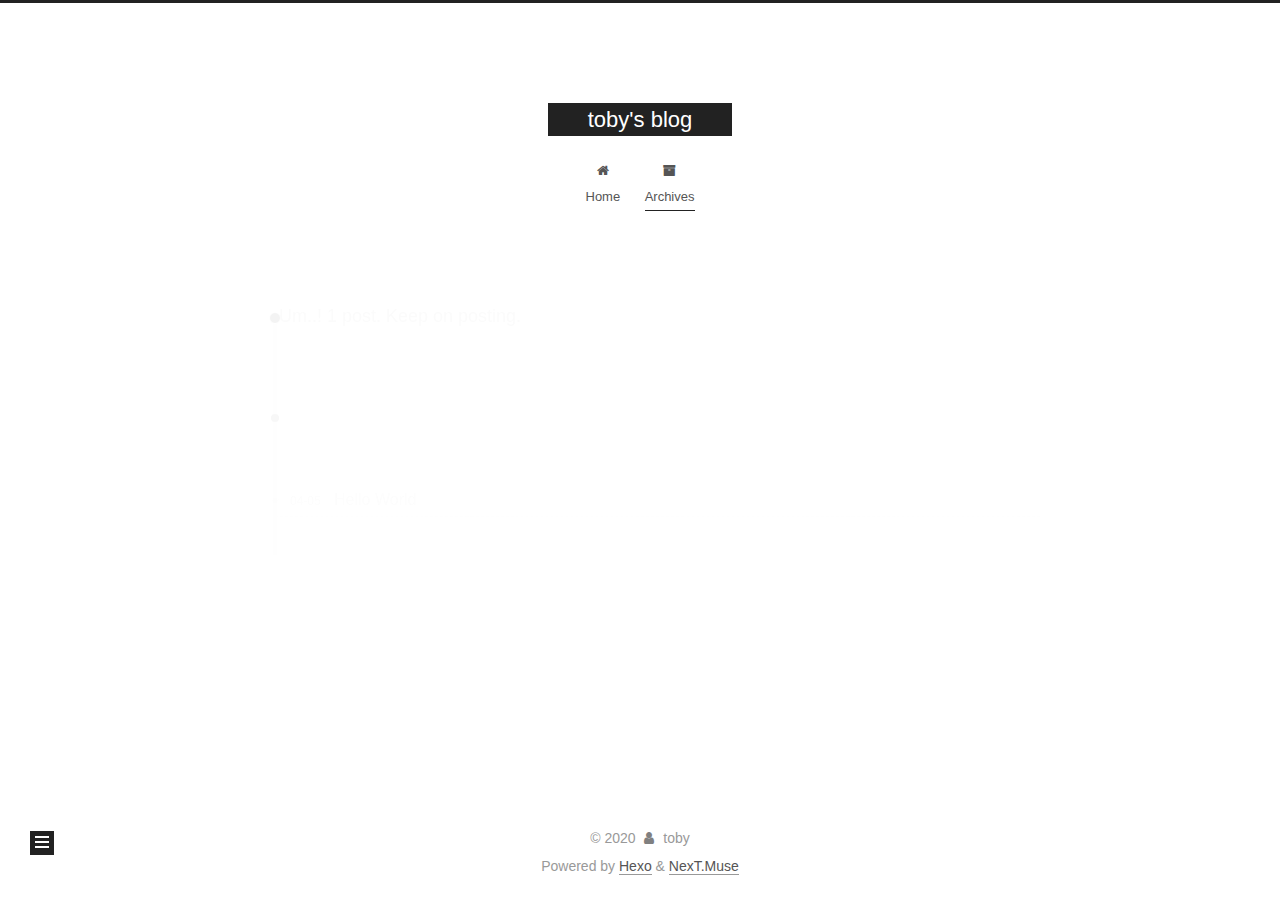
==== commit be796298: "Site updated: 2020-04-06 00:05:55" ====
--- a/archives/index.html
+++ b/archives/index.html
@@ -1,5 +1,5 @@
 <!DOCTYPE html>
-<html lang="cn">
+<html lang="en">
 <head>
   <meta charset="UTF-8">
 <meta name="viewport" content="width=device-width, initial-scale=1, maximum-scale=2">
@@ -24,7 +24,7 @@
 <meta property="og:title" content="toby&#39;s blog">
 <meta property="og:url" content="https://xccong88.github.io/archives/index.html">
 <meta property="og:site_name" content="toby&#39;s blog">
-<meta property="og:locale" content="cn">
+<meta property="og:locale" content="en_US">
 <meta property="article:author" content="toby">
 <meta name="twitter:card" content="summary">
 
@@ -37,11 +37,11 @@
     sidebar: "",
     isHome : false,
     isPost : false,
-    lang   : 'cn'
+    lang   : 'en'
   };
 </script>
 
-  <title>الأرشيف | toby's blog</title>
+  <title>Archive | toby's blog</title>
   
 
 
@@ -81,7 +81,7 @@
     <header class="header" itemscope itemtype="http://schema.org/WPHeader">
       <div class="header-inner"><div class="site-brand-container">
   <div class="site-nav-toggle">
-    <div class="toggle" aria-label="تشغيل شريط التصفح">
+    <div class="toggle" aria-label="Toggle navigation bar">
       <span class="toggle-line toggle-line-first"></span>
       <span class="toggle-line toggle-line-middle"></span>
       <span class="toggle-line toggle-line-last"></span>
@@ -115,7 +115,7 @@
   </li>
         <li class="menu-item menu-item-archives">
 
-    <a href="/archives/" rel="section"><i class="fa fa-fw fa-archive"></i>الأرشيفات</a>
+    <a href="/archives/" rel="section"><i class="fa fa-fw fa-archive"></i>Archives</a>
 
   </li>
   </ul>
@@ -148,7 +148,7 @@
   <div class="post-block">
     <div class="posts-collapse">
       <div class="collection-title">
-        <span class="collection-header">هِم..! مقالٌ واحد. واصل الكتابة.</span>
+        <span class="collection-header">Um..! 1 post. Keep on posting.</span>
       </div>
 
       
@@ -226,10 +226,10 @@
 
       <ul class="sidebar-nav motion-element">
         <li class="sidebar-nav-toc">
-          المحتويات
+          Table of Contents
         </li>
         <li class="sidebar-nav-overview">
-          عام
+          Overview
         </li>
       </ul>
 
@@ -249,7 +249,7 @@
           <a href="/archives/">
         
           <span class="site-state-item-count">1</span>
-          <span class="site-state-item-name">المقالات</span>
+          <span class="site-state-item-name">posts</span>
         </a>
       </div>
   </nav>
@@ -282,7 +282,7 @@
   </span>
   <span class="author" itemprop="copyrightHolder">toby</span>
 </div>
-  <div class="powered-by">تطبيق الموقع <a href="https://hexo.io/" class="theme-link" rel="noopener" target="_blank">Hexo</a> & <a href="https://muse.theme-next.org/" class="theme-link" rel="noopener" target="_blank">NexT.Muse</a>
+  <div class="powered-by">Powered by <a href="https://hexo.io/" class="theme-link" rel="noopener" target="_blank">Hexo</a> & <a href="https://muse.theme-next.org/" class="theme-link" rel="noopener" target="_blank">NexT.Muse</a>
   </div>
 
         
--- a/css/main.css
+++ b/css/main.css
@@ -1172,7 +1172,7 @@
 }
 .links-of-author a::before,
 .links-of-author span.exturl::before {
-  background: #cbf929;
+  background: #7a5563;
   border-radius: 50%;
   content: ' ';
   display: inline-block;
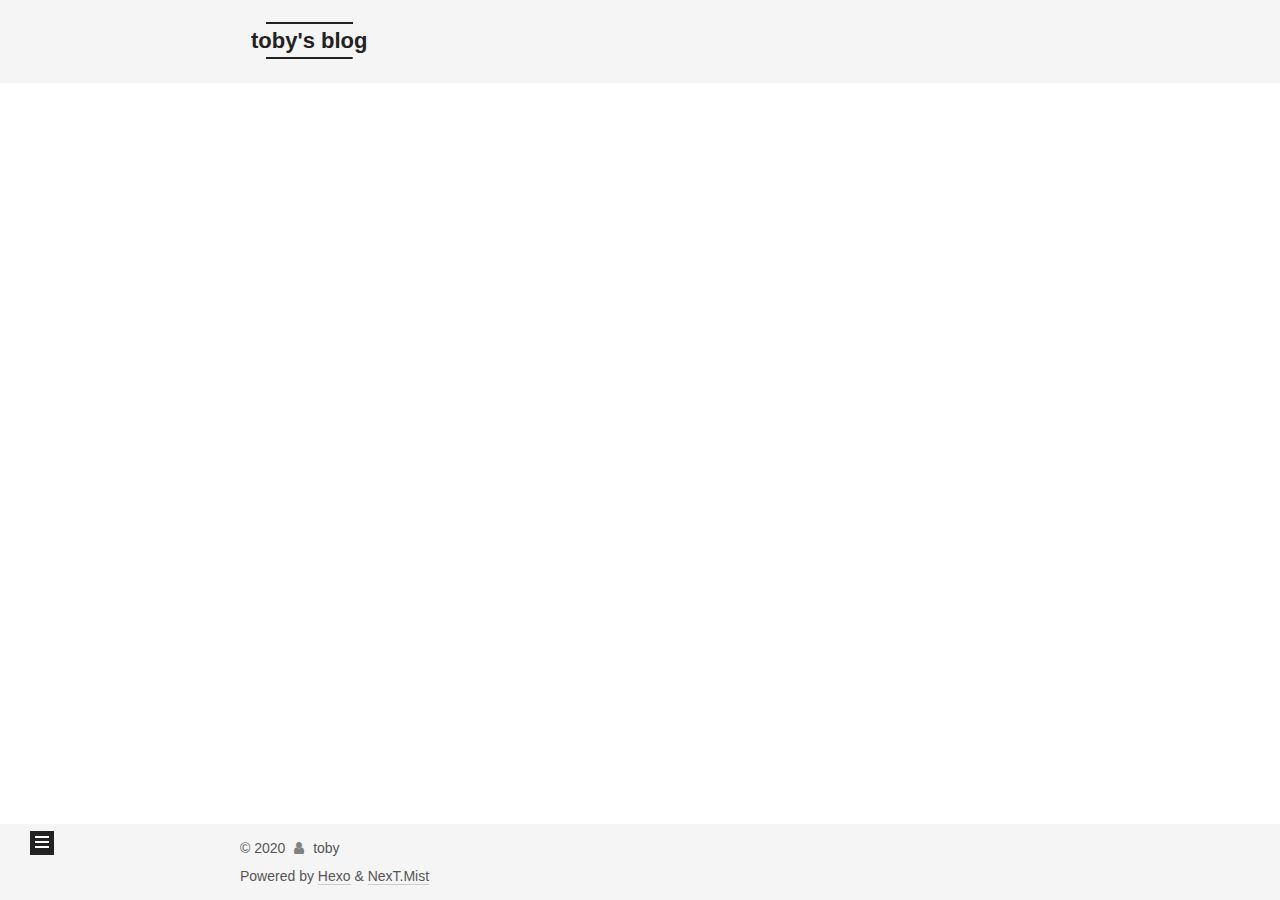
==== commit 4094eb23: "Site updated: 2020-04-06 00:12:07" ====
--- a/archives/index.html
+++ b/archives/index.html
@@ -17,7 +17,7 @@
 
 <script id="hexo-configurations">
     var NexT = window.NexT || {};
-    var CONFIG = {"hostname":"xccong88.github.io","root":"/","scheme":"Muse","version":"7.8.0","exturl":false,"sidebar":{"position":"left","display":"post","padding":18,"offset":12,"onmobile":false},"copycode":{"enable":false,"show_result":false,"style":null},"back2top":{"enable":true,"sidebar":false,"scrollpercent":false},"bookmark":{"enable":false,"color":"#222","save":"auto"},"fancybox":false,"mediumzoom":false,"lazyload":false,"pangu":false,"comments":{"style":"tabs","active":null,"storage":true,"lazyload":false,"nav":null},"algolia":{"hits":{"per_page":10},"labels":{"input_placeholder":"Search for Posts","hits_empty":"We didn't find any results for the search: ${query}","hits_stats":"${hits} results found in ${time} ms"}},"localsearch":{"enable":false,"trigger":"auto","top_n_per_article":1,"unescape":false,"preload":false},"motion":{"enable":true,"async":false,"transition":{"post_block":"fadeIn","post_header":"slideDownIn","post_body":"slideDownIn","coll_header":"slideLeftIn","sidebar":"slideUpIn"}}};
+    var CONFIG = {"hostname":"xccong88.github.io","root":"/","scheme":"Mist","version":"7.8.0","exturl":false,"sidebar":{"position":"left","display":"post","padding":18,"offset":12,"onmobile":false},"copycode":{"enable":false,"show_result":false,"style":null},"back2top":{"enable":true,"sidebar":false,"scrollpercent":false},"bookmark":{"enable":false,"color":"#222","save":"auto"},"fancybox":false,"mediumzoom":false,"lazyload":false,"pangu":false,"comments":{"style":"tabs","active":null,"storage":true,"lazyload":false,"nav":null},"algolia":{"hits":{"per_page":10},"labels":{"input_placeholder":"Search for Posts","hits_empty":"We didn't find any results for the search: ${query}","hits_stats":"${hits} results found in ${time} ms"}},"localsearch":{"enable":false,"trigger":"auto","top_n_per_article":1,"unescape":false,"preload":false},"motion":{"enable":true,"async":false,"transition":{"post_block":"fadeIn","post_header":"slideDownIn","post_body":"slideDownIn","coll_header":"slideLeftIn","sidebar":"slideUpIn"}}};
   </script>
 
   <meta property="og:type" content="website">
@@ -282,7 +282,7 @@
   </span>
   <span class="author" itemprop="copyrightHolder">toby</span>
 </div>
-  <div class="powered-by">Powered by <a href="https://hexo.io/" class="theme-link" rel="noopener" target="_blank">Hexo</a> & <a href="https://muse.theme-next.org/" class="theme-link" rel="noopener" target="_blank">NexT.Muse</a>
+  <div class="powered-by">Powered by <a href="https://hexo.io/" class="theme-link" rel="noopener" target="_blank">Hexo</a> & <a href="https://mist.theme-next.org/" class="theme-link" rel="noopener" target="_blank">NexT.Mist</a>
   </div>
 
         
--- a/css/main.css
+++ b/css/main.css
@@ -1,21 +1,21 @@
 :root {
   --body-bg-color: #fff;
-  --content-bg-color: #fff;
+  --content-bg-color: #f5f5f5;
   --card-bg-color: #f5f5f5;
   --text-color: #555;
   --link-color: #555;
   --link-hover-color: #222;
-  --brand-color: #fff;
-  --brand-hover-color: #fff;
+  --brand-color: #222;
+  --brand-hover-color: #222;
   --table-row-odd-bg-color: #f9f9f9;
   --table-row-hover-bg-color: #f5f5f5;
-  --menu-item-bg-color: #f5f5f5;
-  --btn-default-bg: #222;
-  --btn-default-color: #fff;
-  --btn-default-border-color: #222;
-  --btn-default-hover-bg: #fff;
-  --btn-default-hover-color: #222;
-  --btn-default-hover-border-color: #222;
+  --menu-item-bg-color: #ddd;
+  --btn-default-bg: transparent;
+  --btn-default-color: var(--link-color);
+  --btn-default-border-color: var(--link-color);
+  --btn-default-hover-bg: transparent;
+  --btn-default-hover-color: var(--link-hover-color);
+  --btn-default-hover-border-color: var(--link-hover-color);
 }
 html {
   line-height: 1.15; /* 1 */
@@ -220,7 +220,7 @@
 }
 a,
 span.exturl {
-  border-bottom: 1px solid #999;
+  border-bottom: 1px solid #ccc;
   color: var(--link-color);
   outline: 0;
   text-decoration: none;
@@ -973,7 +973,7 @@
 }
 .site-meta {
   flex-grow: 1;
-  text-align: center;
+  text-align: left;
 }
 @media (max-width: 767px) {
   .site-meta {
@@ -1172,7 +1172,7 @@
 }
 .links-of-author a::before,
 .links-of-author span.exturl::before {
-  background: #7a5563;
+  background: #826b8c;
   border-radius: 50%;
   content: ' ';
   display: inline-block;
@@ -2141,123 +2141,205 @@
 .tag-cloud a:hover {
   color: #222 !important;
 }
+hr {
+  height: 2px;
+  margin: 20px 0;
+}
+.btn {
+  padding: 0 10px;
+}
+.headband {
+  display: none;
+}
+.main-inner {
+  padding-bottom: 80px;
+}
 @media (max-width: 767px) {
-  .header-inner,
-  .main-inner,
+  .main-inner {
+    width: auto;
+  }
+}
+.content {
+  padding-top: 80px;
+}
+@media (max-width: 767px) {
+  .content {
+    padding-top: 60px;
+  }
+}
+.pagination {
+  margin: 120px 0 0;
+  text-align: left;
+}
+@media (max-width: 767px) {
+  .pagination {
+    margin: 80px 10px 0;
+    text-align: center;
+  }
+}
+.footer {
+  background: var(--content-bg-color);
+  color: var(--text-color);
+  padding: 10px 0;
+}
+.footer-inner {
+  text-align: left;
+}
+@media (max-width: 767px) {
   .footer-inner {
+    text-align: center;
     width: auto;
   }
 }
+.header {
+  background: var(--content-bg-color);
+}
 .header-inner {
-  padding-top: 100px;
+  align-items: center;
+  display: flex;
+  padding: 20px 0;
 }
 @media (max-width: 767px) {
   .header-inner {
-    padding-top: 50px;
-  }
-}
-.main-inner {
-  padding-bottom: 60px;
-}
-.content {
-  padding-top: 70px;
+    display: block;
+    padding: 10px 0;
+    width: auto;
+  }
+}
+.site-meta {
+  line-height: normal;
+}
+.site-meta .brand {
+  padding: 2px 1px;
 }
 @media (max-width: 767px) {
-  .content {
-    padding-top: 35px;
-  }
-}
-embed {
+  .site-meta .brand {
+    display: block;
+  }
+}
+.site-meta .site-title {
+  font-weight: bolder;
+}
+.logo-line-before,
+.logo-line-after {
   display: block;
-  margin: 0 auto 25px auto;
-}
-.custom-logo .site-meta-headline {
-  text-align: center;
-}
-.custom-logo .site-title {
-  color: #222;
-  margin: 10px auto 0;
-}
-.custom-logo .site-title a {
-  border: 0;
-}
-.custom-logo-image {
-  background: #fff;
   margin: 0 auto;
-  max-width: 150px;
-  padding: 5px;
-}
-.brand {
-  background: var(--btn-default-bg);
+  overflow: hidden;
+  width: 75%;
+}
+@media (max-width: 767px) {
+  .logo-line-before,
+  .logo-line-after {
+    display: none;
+  }
+}
+.logo-line-before i,
+.logo-line-after i {
+  background: var(--brand-color);
+  display: block;
+  height: 2px;
+  position: relative;
+}
+.use-motion .logo-line-before i {
+  left: -100%;
+}
+.use-motion .logo-line-after i {
+  right: -100%;
+}
+.site-subtitle {
+  display: none;
+}
+.site-nav {
+  flex-grow: 1;
 }
 @media (max-width: 767px) {
   .site-nav {
-    border-bottom: 1px solid #ddd;
-    border-top: 1px solid #ddd;
-    left: 0;
-    margin: 0;
-    padding: 0;
-    width: 100%;
-  }
-}
-@media (max-width: 767px) {
-  .menu {
-    text-align: left;
-  }
-}
-.menu-item-active a,
-.menu .menu-item a:hover,
-.menu .menu-item span.exturl:hover {
-  background: transparent;
-  border-bottom: 1px solid var(--link-hover-color) !important;
-}
-@media (max-width: 767px) {
-  .menu-item-active a,
-  .menu .menu-item a:hover,
-  .menu .menu-item span.exturl:hover {
-    border-bottom: 1px dotted #ddd !important;
-  }
+    padding: 10px 10px 0;
+  }
+}
+.menu {
+  margin: 0;
+}
+.menu .menu-item {
+  margin: 0;
 }
 @media (max-width: 767px) {
   .menu .menu-item {
-    margin: 0 10px;
+    margin-top: 5px;
   }
 }
 .menu .menu-item a,
 .menu .menu-item span.exturl {
-  border-bottom: 1px solid transparent;
+  border-radius: 2px;
+  padding: 0 10px;
+  transition-property: background;
 }
 @media (max-width: 767px) {
   .menu .menu-item a,
   .menu .menu-item span.exturl {
-    padding: 5px 10px;
-  }
-}
-@media (min-width: 768px) and (max-width: 991px) {
-  .menu .menu-item .fa {
-    display: block;
-    line-height: 2;
-    margin-right: 0;
-    width: 100%;
-  }
-}
-@media (min-width: 992px) {
-  .menu .menu-item .fa {
-    display: block;
-    line-height: 2;
-    margin-right: 0;
-    width: 100%;
+    text-align: left;
   }
 }
 .menu .menu-item .badge {
-  background: #eee;
+  background: #fff;
+  border-radius: 10px;
+  color: #555;
   padding: 1px 4px;
-}
-.sub-menu {
-  margin: 10px 0;
-}
-.sub-menu .menu-item {
-  display: inline-block;
+  text-shadow: 1px 1px 0 rgba(0,0,0,0.1);
+}
+.posts-expand.index .post-title,
+.posts-expand.index .post-meta {
+  text-align: left;
+}
+@media (max-width: 767px) {
+  .posts-expand.index .post-title,
+  .posts-expand.index .post-meta {
+    text-align: center;
+  }
+}
+.posts-expand.index .post-meta {
+  margin: 5px 0 20px 0;
+}
+.posts-expand .post-eof {
+  display: none;
+}
+.posts-expand .post-block:not(:first-child) {
+  margin-top: 120px;
+}
+.posts-expand .post-title,
+.posts-expand .post-meta {
+  text-align: center;
+}
+.posts-expand .post-body img {
+  margin-left: 0;
+}
+.posts-expand .post-tags {
+  text-align: left;
+}
+.posts-expand .post-tags a {
+  background: #f5f5f5;
+  border-bottom: none;
+  padding: 1px 5px;
+}
+.posts-expand .post-tags a:hover {
+  background: #ccc;
+}
+.posts-expand .post-nav {
+  margin-top: 40px;
+}
+.post-button {
+  margin-top: 20px;
+  text-align: left;
+}
+.post-button .btn {
+  background: none;
+  border: 0;
+  border-bottom: 2px solid var(--btn-default-border-color);
+  padding: 0;
+  transition-property: border;
+}
+.post-button .btn:hover {
+  border-bottom-color: var(--btn-default-hover-border-color);
 }
 .sidebar {
   left: -320px;
@@ -2294,3 +2376,9 @@
   text-overflow: ellipsis;
   white-space: nowrap;
 }
+.sub-menu {
+  margin: 10px 0;
+}
+.sub-menu .menu-item {
+  display: inline-block;
+}
